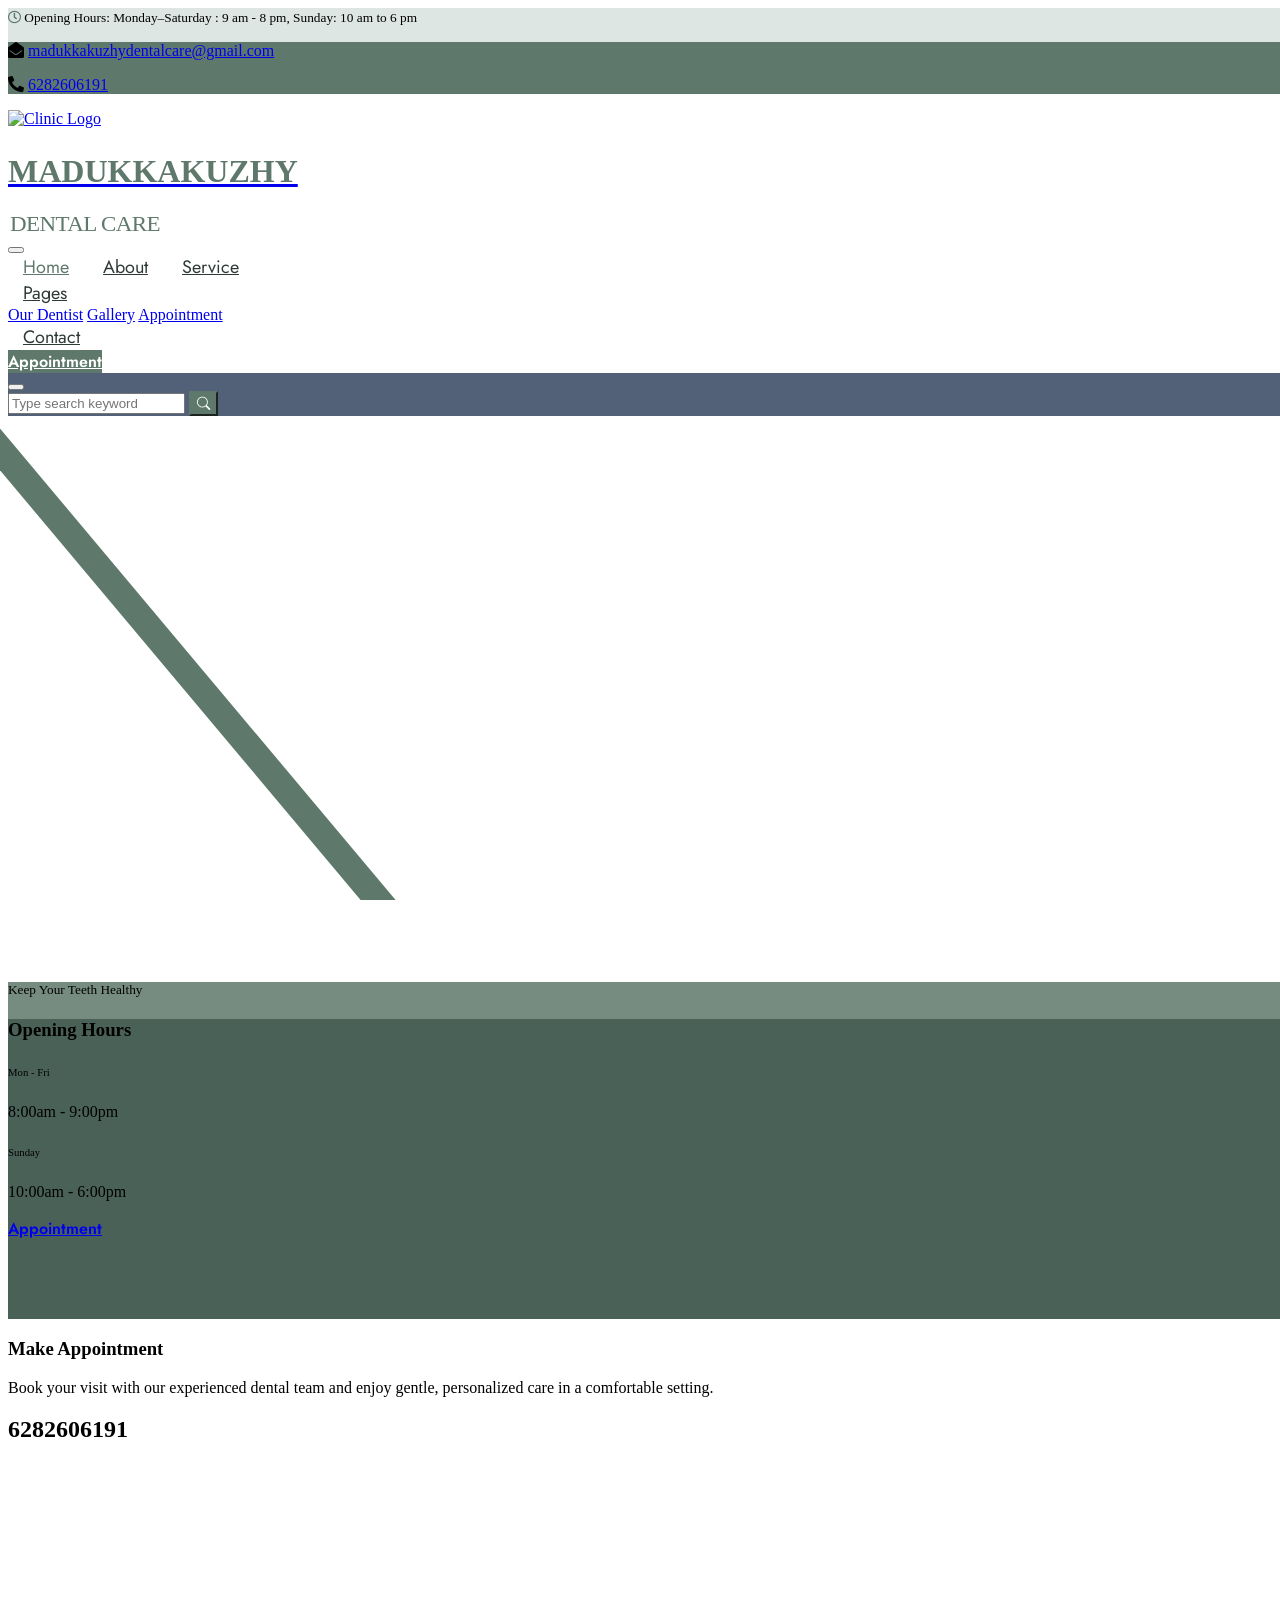
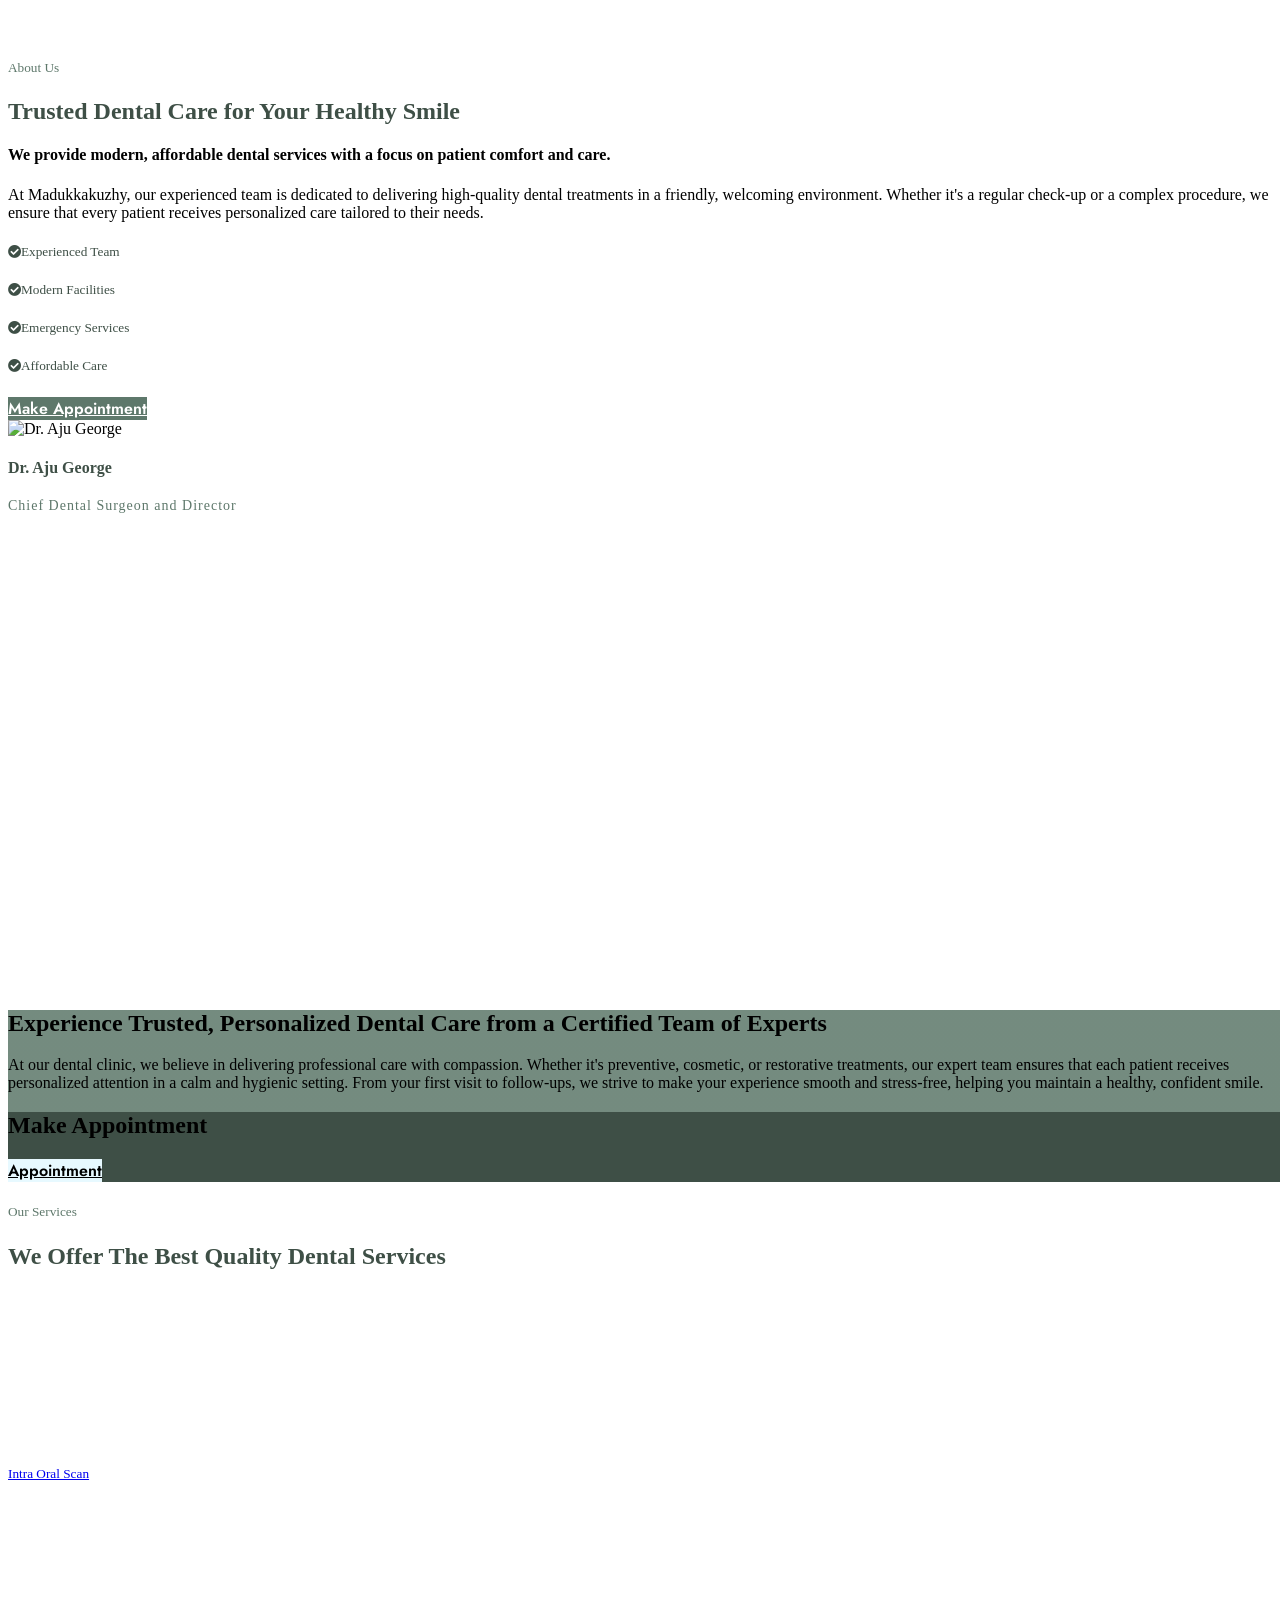
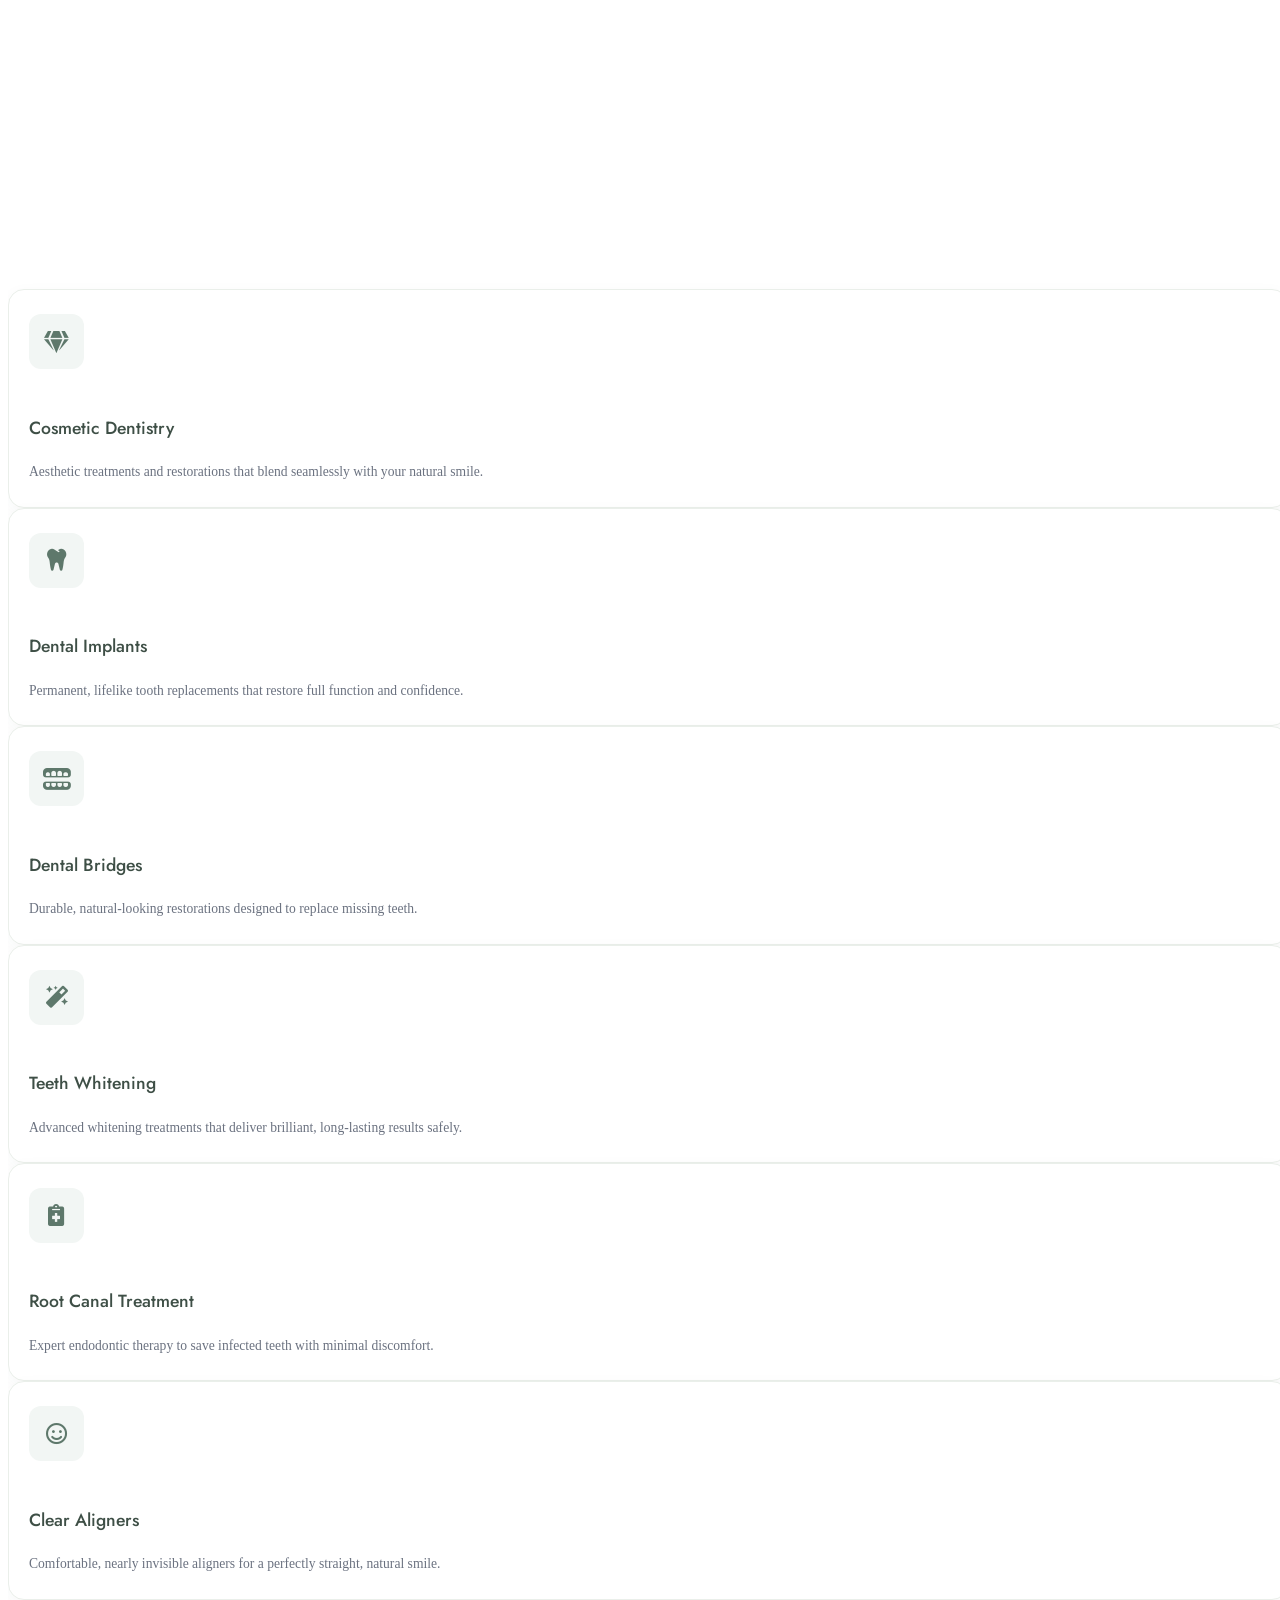
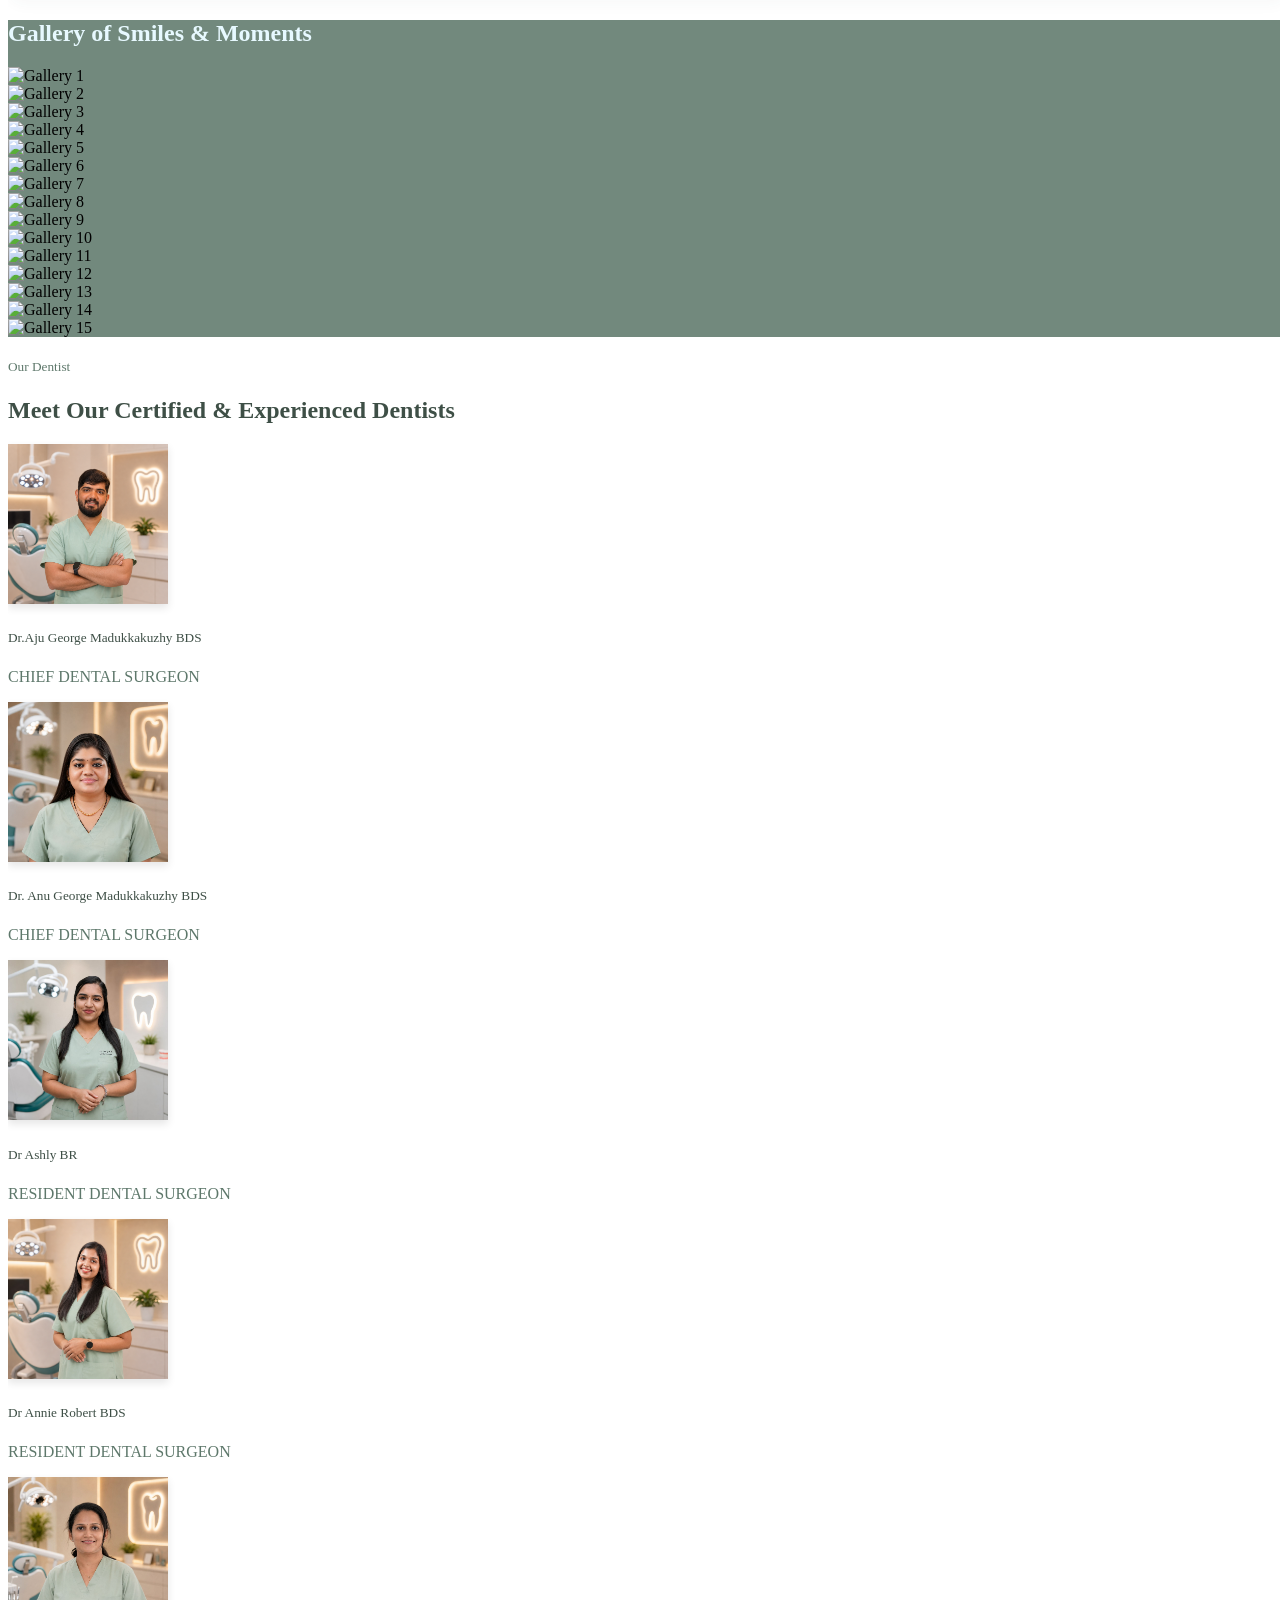
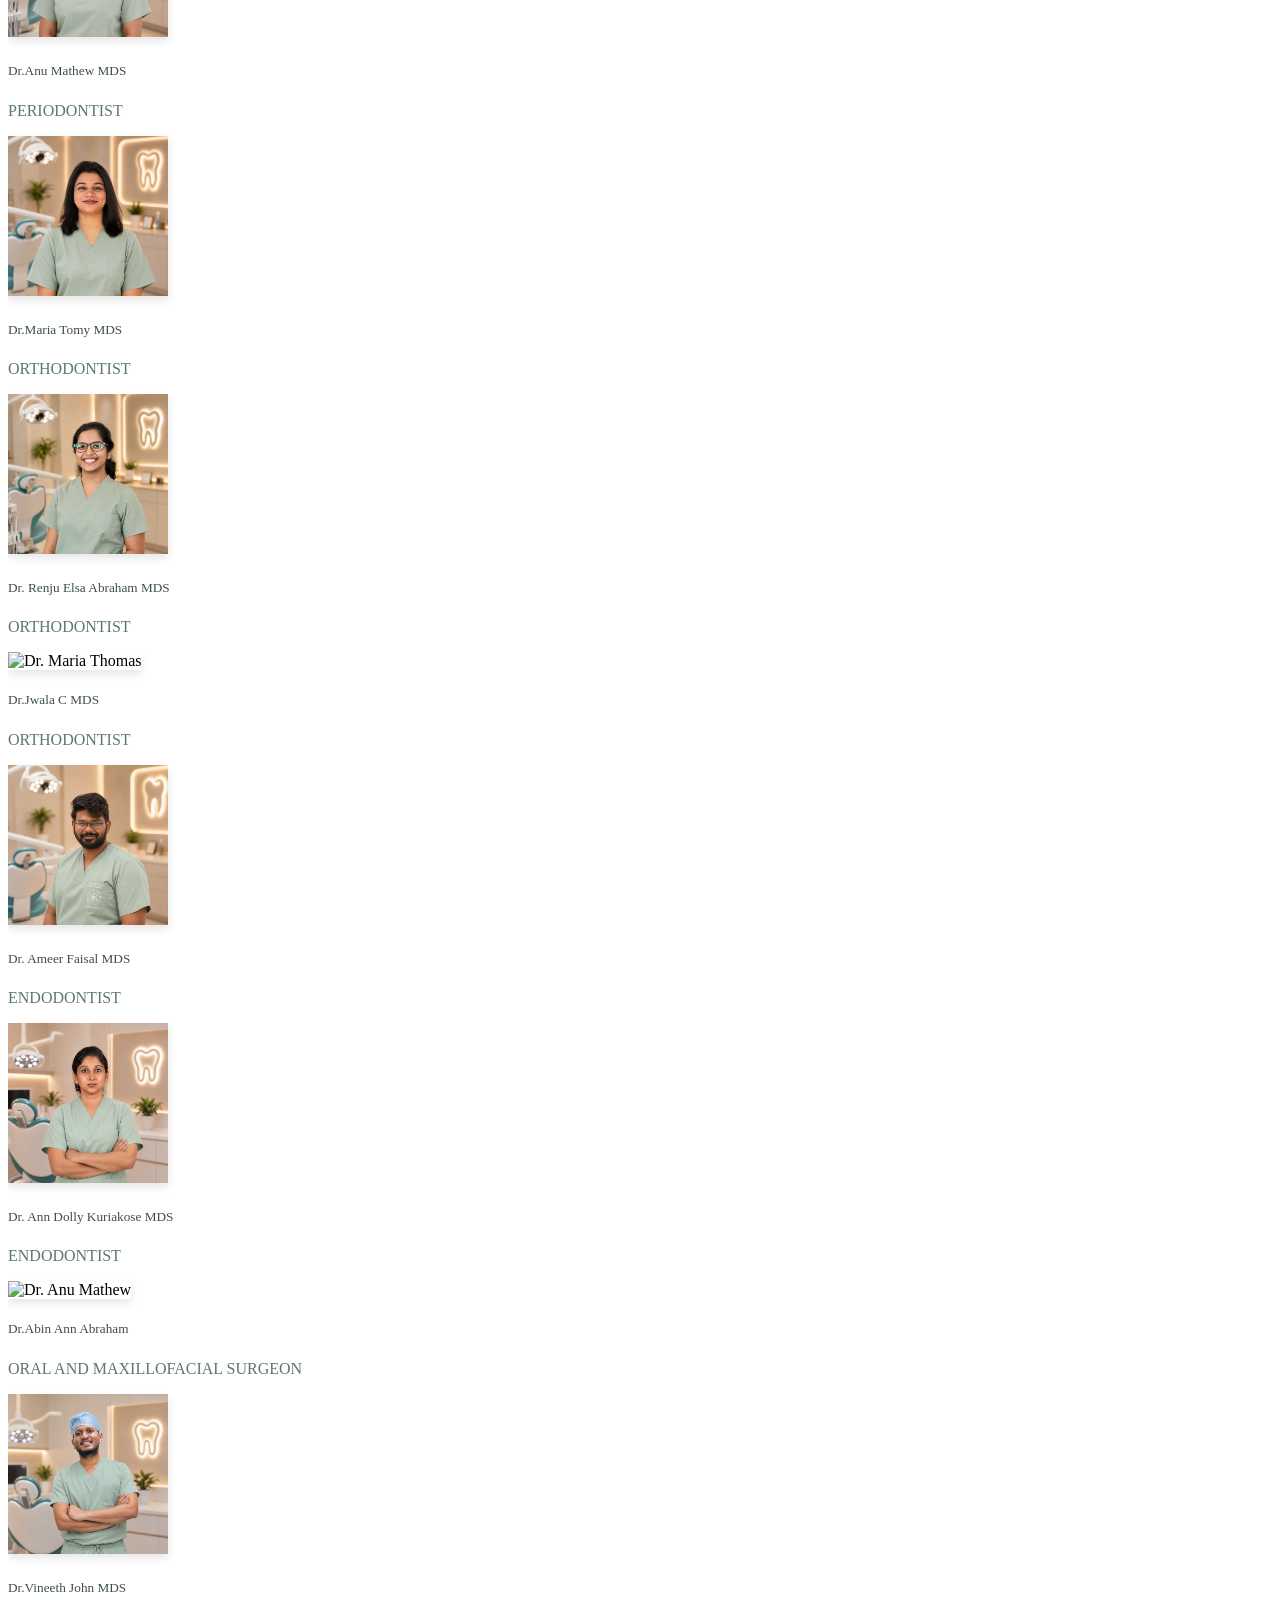
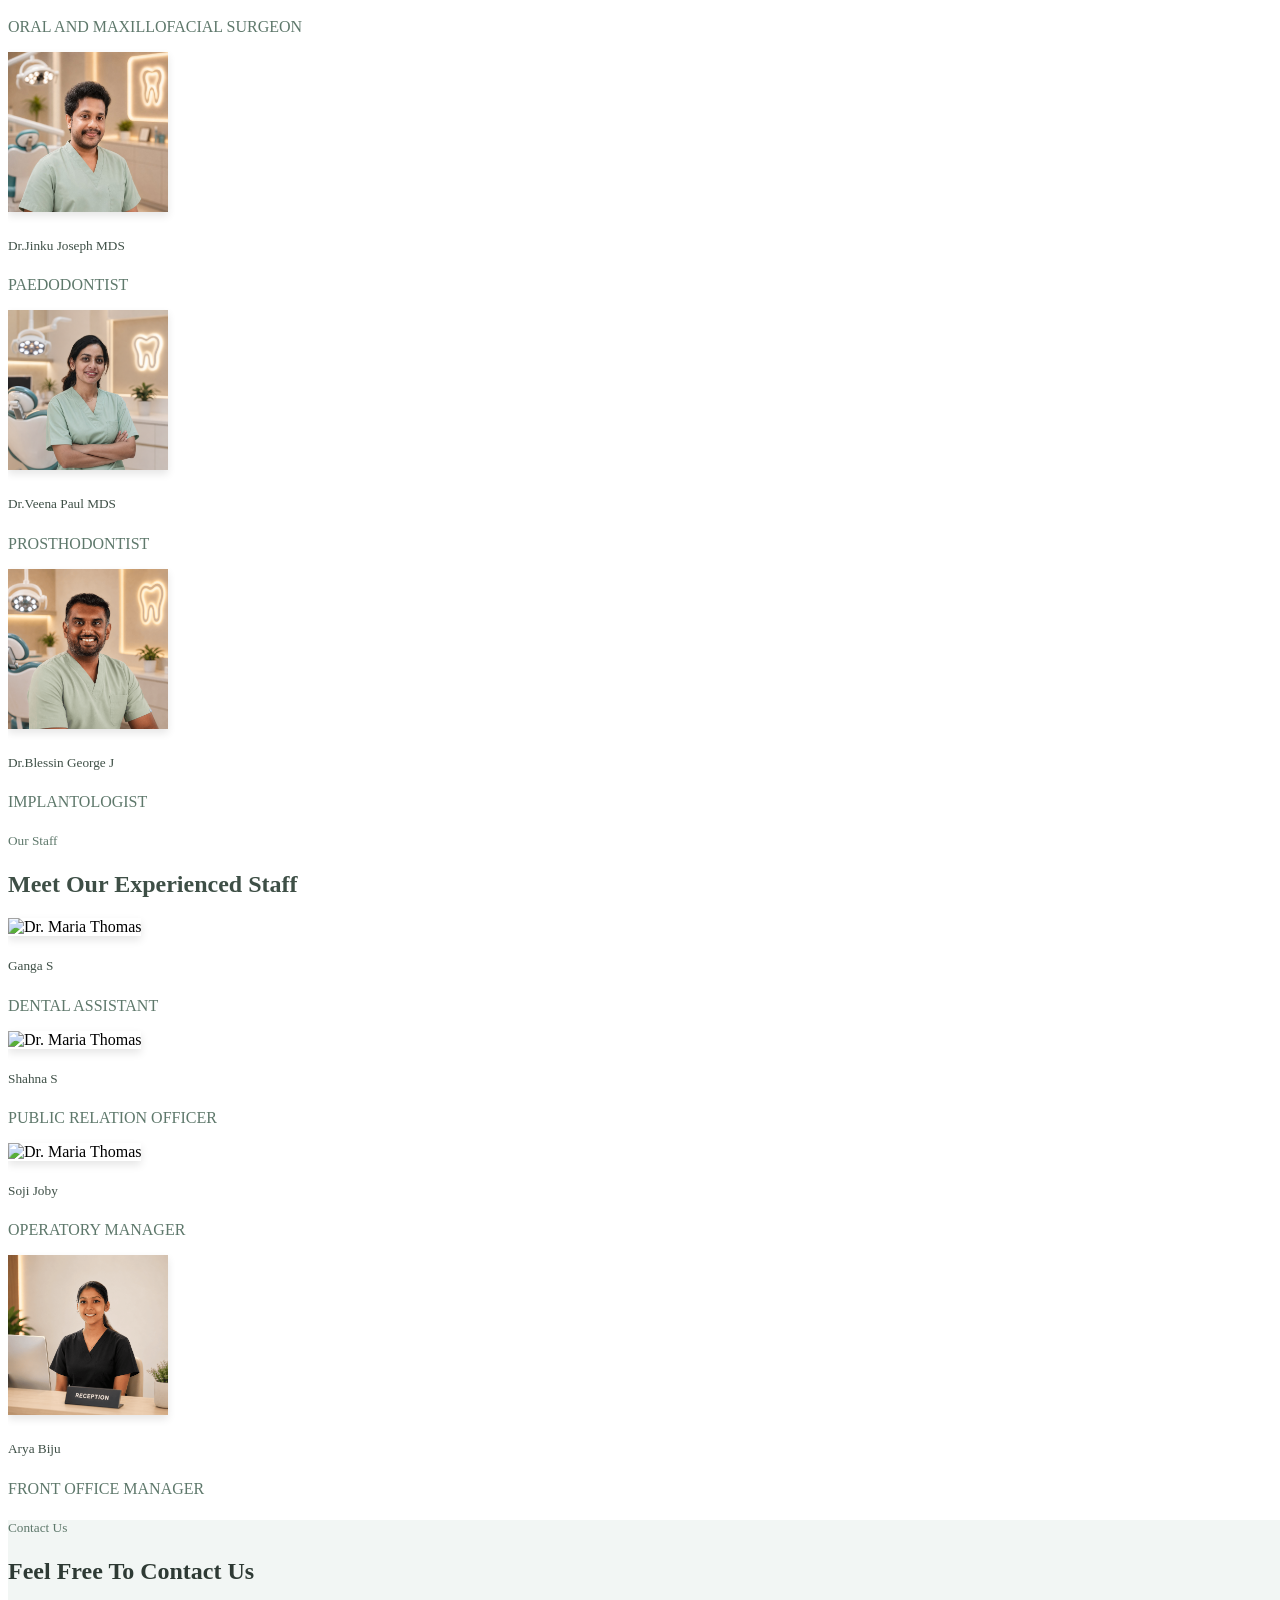
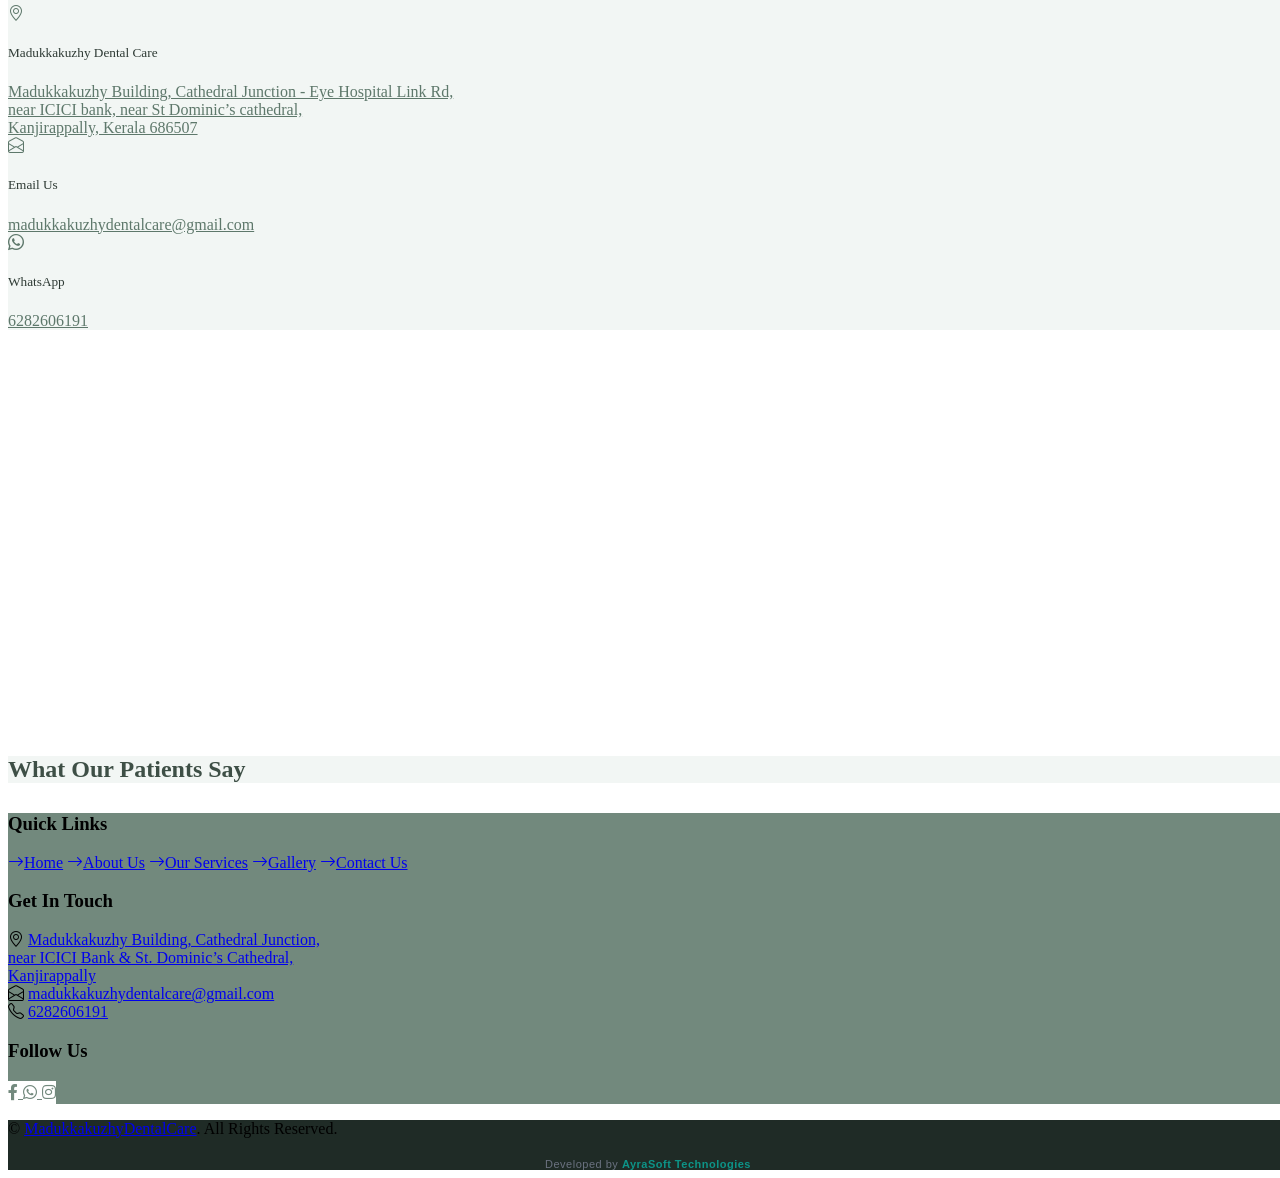
==== index.html @ 4077eb92 "photos 13" ====
<!DOCTYPE html>
<html lang="en">

<head>
    <meta charset="utf-8">
    <meta content="width=device-width, initial-scale=1.0" name="viewport">
    <title>Madukkakuzhy Dental Care</title>
    <meta name="description" content="Top-rated dental clinic in Kanjirappally offering expert root canals, implants, clear aligners, and cosmetic dentistry. Proudly serving Kottayam, Ponkunnam, Mundakayam, Erumely, and Pathanamthitta.">
    <meta name="keywords" content="Best dental clinic Kanjirappally, dentist near me, Kottayam dental care, Mundakayam dentist, Ponkunnam dental clinic, Erumely tooth extraction, root canal Pala, Changanassery cosmetic dentistry, Pathanamthitta dental implants, clear aligners Kerala, pediatric dentist Kanjirappally, teeth whitening Kottayam, Madukkakuzhy Dental Care, Dr Aju George">
    <meta name="author" content="Madukkakuzhy Dental Care">
    <meta name="robots" content="index, follow">
    <meta name="language" content="English">
    <meta name="revisit-after" content="7 days">

    <!-- Local SEO / Geo Meta Tags (Crucial for Local Search Maps) -->
    <meta name="geo.region" content="IN-KL">
    <meta name="geo.placename" content="Kanjirappally">
    <meta name="geo.position" content="9.5540;76.7890"> 
    <meta name="ICBM" content="9.5540, 76.7890">

    <!-- Open Graph / Facebook / WhatsApp (Makes shared links look highly professional) -->
    <meta property="og:type" content="website">
    <meta property="og:url" content="https://madukkakuzhydentistry.com/"> 
    <meta property="og:title" content="Madukkakuzhy Dental Care | Best Dentist in Kanjirappally">
    <meta property="og:description" content="Expert dental care in Kanjirappally. Book an appointment for root canals, implants, and cosmetic dentistry today.">
    <meta property="og:image" content="https://madukkakuzhydentistry.com/img/clinic-logo.png"> 
    <meta property="og:site_name" content="Madukkakuzhy Dental Care">
    <meta property="og:locale" content="en_IN">

    <!-- Twitter Card Tags -->
    <meta name="twitter:card" content="summary_large_image">
    <meta name="twitter:url" content="https://madukkakuzhydentistry.com/"> 
    <meta name="twitter:title" content="Madukkakuzhy Dental Care | Expert Dental Clinic">
    <meta name="twitter:description" content="Expert dental care in Kanjirappally. Book an appointment for root canals, implants, and cosmetic dentistry today.">
    <meta name="twitter:image" content="https://madukkakuzhydentistry.com/img/clinic-logo.png"> 

    <!-- Mobile & Browser Branding -->
    <meta name="theme-color" content="#5E786B">
    <meta content="width=device-width, initial-scale=1.0" name="viewport">
    <meta content="Best dental clinic Kanjirappally, dentist near me, Kottayam dental care, Mundakayam dentist, Ponkunnam dental clinic, Erumely tooth extraction, root canal Pala, Changanassery cosmetic dentistry, Pathanamthitta dental implants, clear aligners Kerala" name="keywords">
    <meta content="Top-rated dental clinic in Kanjirappally offering expert root canals, implants, and cosmetic dentistry. Proudly serving patients from Kottayam, Ponkunnam, Mundakayam, Pathanamthitta, and surrounding areas. Book your appointment today." name="description">

    <link href="img/clinic-logo.png" rel="icon">

    <link rel="preconnect" href="https://fonts.gstatic.com">
    <link href="https://fonts.googleapis.com/css2?family=Jost:wght@500;600;700&family=Open+Sans:wght@400;600&display=swap" rel="stylesheet"> 

    <link href="https://cdnjs.cloudflare.com/ajax/libs/font-awesome/5.10.0/css/all.min.css" rel="stylesheet">
    <link href="https://cdn.jsdelivr.net/npm/bootstrap-icons@1.4.1/font/bootstrap-icons.css" rel="stylesheet">

    <link href="lib/owlcarousel/assets/owl.carousel.min.css" rel="stylesheet">
    <link href="lib/animate/animate.min.css" rel="stylesheet">
    <link href="lib/tempusdominus/css/tempusdominus-bootstrap-4.min.css" rel="stylesheet" />
    <link href="lib/twentytwenty/twentytwenty.css" rel="stylesheet" />

    <link href="css/bootstrap.min.css" rel="stylesheet">

    <link href="css/style.css" rel="stylesheet">

    <style>
        /* Smooth scrolling behavior and mobile overflow fix */
        html, body {
            scroll-behavior: smooth;
            overflow-x: hidden;
            width: 100%;
        }
    </style>
</head>

<body>
    <div id="spinner" class="show bg-white position-fixed translate-middle w-100 vh-100 top-50 start-50 d-flex align-items-center justify-content-center">
        <div class="spinner-grow text-primary m-1" role="status">
            <span class="sr-only">Loading...</span>
        </div>
        <div class="spinner-grow text-dark m-1" role="status">
            <span class="sr-only">Loading...</span>
        </div>
        <div class="spinner-grow text-secondary m-1" role="status">
            <span class="sr-only">Loading...</span>
        </div>
    </div>
    
    <div class="container-fluid ps-5 pe-0 d-none d-lg-block" style="background-color: #DDE6E2;">
        <div class="row gx-0">
            <div class="col-md-6 text-center text-lg-start mb-2 mb-lg-0">
                <div class="d-inline-flex align-items-center">
                    <small class="py-2 text-dark">
                        <i class="far fa-clock me-2" style="color: #5E786B;"></i>
                        Opening Hours: Monday–Saturday : 9 am - 8 pm, Sunday: 10 am to 6 pm
                    </small>
                </div>
            </div>

            <div class="col-md-6 text-center text-lg-end">
                <div class="position-relative d-inline-flex align-items-center text-white top-shape px-5" style="background-color: #5E786B;">
                    <div class="me-3 pe-3 border-end py-2">
                        <p class="m-0">
                            <i class="fa fa-envelope-open me-2"></i>
                            <a href="mailto:madukkakuzhydentalcare@gmail.com" class="text-white text-decoration-none">
                                madukkakuzhydentalcare@gmail.com
                            </a>
                        </p>
                    </div>
                    <div class="py-2">
                        <p class="m-0">
                            <i class="fa fa-phone-alt me-2"></i>
                            <a href="https://wa.me/916282606191" class="text-white text-decoration-none" target="_blank">
                                6282606191
                            </a>
                        </p>
                    </div>
                </div>
            </div>
        </div>
    </div>
    
    <nav class="navbar navbar-expand-lg bg-white navbar-light shadow-sm px-4 px-lg-5 py-3 py-lg-0">
        <a href="#home" class="navbar-brand p-0 d-flex align-items-center">
            <img src="img/clinic-logo.png" alt="Clinic Logo" style="height: clamp(40px, 10vw, 55px); margin-right: 10px;">

            <div class="d-flex flex-column align-items-start">
                <h1 class="m-0" style="font-size: clamp(16px, 4.5vw, 32px); line-height: 1; color: #5E786B;">
                    MADUKKAKUZHY
                </h1>
                <span style="
                    font-size: clamp(10px, 2.8vw, 20px);
                    font-weight: 400;
                    margin-left: 2px;
                    display: inline-block;
                    transform: scaleX(1.15);
                    transform-origin: left;
                    letter-spacing: -0.5px;
                    color: #5E786B;
                ">
                    DENTAL CARE
                </span>
            </div>
        </a>

        <button class="navbar-toggler" type="button" data-bs-toggle="collapse" data-bs-target="#navbarCollapse">
            <span class="navbar-toggler-icon"></span>
        </button>

        <div class="collapse navbar-collapse" id="navbarCollapse">
            <div class="navbar-nav ms-auto py-0">
                <a href="#home" class="nav-item nav-link active">Home</a>
                <a href="#about" class="nav-item nav-link">About</a>
                <a href="#service" class="nav-item nav-link">Service</a>
                <div class="nav-item dropdown">
                    <a href="#" class="nav-link dropdown-toggle" data-bs-toggle="dropdown">Pages</a>
                    <div class="dropdown-menu m-0">
                        <a href="#team" class="dropdown-item">Our Dentist</a>
                        <a href="#gallery" class="dropdown-item">Gallery</a>
                        <a href="appointments.html" class="dropdown-item">Appointment</a>
                    </div>
                </div>
                <a href="#contact" class="nav-item nav-link">Contact</a>
            </div>
            <a href="appointments.html" class="btn btn-primary py-2 px-4 ms-lg-3 mt-3 mt-lg-0">Appointment</a>
        </div>
    </nav>
    
    <div class="modal fade" id="searchModal" tabindex="-1">
        <div class="modal-dialog modal-fullscreen">
            <div class="modal-content" style="background: rgba(9, 30, 62, .7);">
                <div class="modal-header border-0">
                    <button type="button" class="btn bg-white btn-close" data-bs-dismiss="modal" aria-label="Close"></button>
                </div>
                <div class="modal-body d-flex align-items-center justify-content-center">
                    <div class="input-group" style="max-width: 600px;">
                        <input type="text" class="form-control bg-transparent border-primary p-3" placeholder="Type search keyword">
                        <button class="btn btn-primary px-4"><i class="bi bi-search"></i></button>
                    </div>
                </div>
            </div>
        </div>
    </div>
    
    <main>
        <section id="home">
            <div class="container-fluid p-0">
                <div id="header-carousel" class="carousel slide carousel-fade" data-bs-ride="carousel">
                    <div class="carousel-inner">
                        <div class="carousel-item active position-relative">
                            <video class="w-100" style="object-fit: cover; min-height: 60vh;" autoplay muted loop playsinline>
                                <source src="video/dental_intro.mp4" type="video/mp4">
                                Your browser does not support the video tag.
                            </video>
            
                            <div class="position-absolute top-0 start-0 w-100 h-100"
                                style="background-color: rgba(94, 120, 107, 0.08); z-index: 1;"></div>
            
                            <div class="carousel-caption d-flex flex-column align-items-center justify-content-center" style="z-index: 2;">
                                <div class="p-3" style="max-width: 900px;">
                                    <h5 class="text-white text-uppercase mb-3 animated slideInDown">Keep Your Teeth Healthy</h5>
                                    <h1 class="display-1 text-white mb-md-4 animated zoomIn">Take The Best Quality Dental Treatment</h1>
                                    <a href="appointments.html"
                                        class="btn py-md-3 px-md-5 me-3 animated slideInLeft"
                                        style="background-color: #4A6157; border-color: #4A6157; color: white;">
                                        Appointment
                                    </a>
            
                                    <a href="#contact" class="btn btn-secondary py-md-3 px-md-5 animated slideInRight">Contact Us</a>
                                </div>
                            </div>
                        </div>
                    </div>
                </div>
            </div>
            
            <div class="container-fluid banner mb-5">
                <div class="container">
                    <div class="row gx-0 justify-content-center"> 
                        <div class="col-lg-4 wow zoomIn" data-wow-delay="0.1s">
                            <div class="d-flex flex-column p-5 h-100" style="min-height: 300px; background-color: #4A6157;">
                                <h3 class="text-white mb-3">Opening Hours</h3>
                                <div class="d-flex justify-content-between text-white mb-3">
                                    <h6 class="text-white mb-0">Mon - Fri</h6>
                                    <p class="mb-0"> 8:00am - 9:00pm</p>
                                </div>
                                <div class="d-flex justify-content-between text-white mb-3">
                                    <h6 class="text-white mb-0">Sunday</h6>
                                    <p class="mb-0"> 10:00am - 6:00pm</p>
                                </div>
                                <a class="btn btn-light mt-auto" href="appointments.html">Appointment</a>
                            </div>
                        </div>
            
                        <div class="col-lg-4 wow zoomIn" data-wow-delay="0.6s">
                            <div class="bg-secondary d-flex flex-column p-5 h-100" style="min-height: 300px;">
                                <h3 class="text-white mb-3">Make Appointment</h3>
                                <p class="text-white">Book your visit with our experienced dental team and enjoy gentle, personalized care in a comfortable setting.</p>
                                <h2 class="text-white mb-0 mt-auto">6282606191</h2>
                            </div>
                        </div>
                    </div>
                </div>
            </div>
        </section>

        <section id="about" class="container-fluid py-5 wow fadeInUp" data-wow-delay="0.1s">
            <div class="container">
                <div class="row g-5">
                    <div class="col-lg-7">
                        <div class="section-title mb-4">
                            <h5 class="position-relative d-inline-block text-uppercase" style="color: #5E786B;">About Us</h5>
                            <h1 class="display-5 mb-0" style="color: #3E4F46;">Trusted Dental Care for Your Healthy Smile</h1>
                        </div>
                        <h4 class="text-body fst-italic mb-4">We provide modern, affordable dental services with a focus on patient comfort and care.</h4>
                        <p class="mb-4">At Madukkakuzhy, our experienced team is dedicated to delivering high-quality dental treatments in a friendly, welcoming environment. Whether it's a regular check-up or a complex procedure, we ensure that every patient receives personalized care tailored to their needs.</p>
                        
                        <div class="row g-3">
                            <div class="col-sm-6 wow zoomIn" data-wow-delay="0.3s">
                                <h5 class="mb-3" style="color: #3E4F46;"><i class="fa fa-check-circle me-3" style="color: #3E4F46;"></i>Experienced Team</h5>
                                <h5 class="mb-3" style="color: #3E4F46;"><i class="fa fa-check-circle me-3" style="color: #3E4F46;"></i>Modern Facilities</h5>
                            </div>
                            <div class="col-sm-6 wow zoomIn" data-wow-delay="0.6s">
                                <h5 class="mb-3" style="color: #3E4F46;"><i class="fa fa-check-circle me-3" style="color: #3E4F46;"></i>Emergency Services</h5>
                                <h5 class="mb-3" style="color: #3E4F46;"><i class="fa fa-check-circle me-3" style="color: #3E4F46;"></i>Affordable Care</h5>
                            </div>
                        </div>
        
                        <a href="appointments.html" 
                           class="btn py-3 px-5 mt-4 wow zoomIn" 
                           data-wow-delay="0.6s" 
                           style="background-color: #5E786B; border-color: #5E786B; color: white;">
                           Make Appointment
                        </a>
                    </div>
        
                    <div class="col-lg-5" style="min-height: 500px;">
    <div class="position-relative h-100 d-flex flex-column">
        <!-- Image Container -->
        <div class="position-relative flex-grow-1">
            <img class="position-absolute w-100 h-100 rounded wow zoomIn" 
                 data-wow-delay="0.9s" 
                 src="img/about.jpg" 
                 style="object-fit: cover;"
                 alt="Dr. Aju George">
        </div>
        <!-- Caption Section -->
        <div class="text-center mt-3 wow fadeInUp" data-wow-delay="1.1s">
            <h4 class="mb-1" style="color: #3E4F46;">Dr. Aju George</h4>
            <p class="text-uppercase fw-bold" style="color: #5E786B; font-size: 14px; letter-spacing: 1px;">
                Chief Dental Surgeon and Director
            </p>
        </div>
    </div>
</div>
                </div>
            </div>
        </section>

        <section id="appointment" class="container-fluid bg-appointment mb-5 wow fadeInUp" data-wow-delay="0.1s" style="margin-top: 90px; background-color: #F2F6F4;">
            <div class="container">
                <div class="row gx-5">
                    <div class="col-lg-6 py-5">
                        <div class="py-5">
                            <h1 class="display-5 text-white mb-4">Experience Trusted, Personalized Dental Care from a Certified Team of Experts</h1>
                            <p class="text-white mb-0">
                                At our dental clinic, we believe in delivering professional care with compassion. Whether it's preventive, cosmetic, or restorative treatments, our expert team ensures that each patient receives personalized attention in a calm and hygienic setting. From your first visit to follow-ups, we strive to make your experience smooth and stress-free, helping you maintain a healthy, confident smile.
                            </p>
                        </div>
                    </div>
        
                    <div class="col-lg-6">
                        <div class="appointment-form h-100 d-flex flex-column justify-content-center text-center p-5 wow zoomIn"
                             data-wow-delay="0.6s" style="background-color: #3E4F46;">
                            <h1 class="text-white mb-4">Make Appointment</h1>
                            <form>
                                <div class="col-12 mb-3">
                                    <a href="appointments.html" 
                                       class="btn w-100 py-3" 
                                       style="background-color: #E7F9FF; color: #000; border: none;">
                                        Appointment
                                    </a>
                                </div>
                            </form>
                        </div>
                    </div>
                </div>
            </div>
        </section>

        <style>
    /* Modern Service Card Styles - Theme Synced */
    a.modern-service-link {
        text-decoration: none;
        display: block;
        height: 100%;
    }
    .service-card-modern {
        background-color: #ffffff;
        border-radius: 16px;
        padding: 24px 20px; /* Adjusted padding to keep height neat */
        height: 100%;
        text-align: left; 
        transition: all 0.3s ease;
        border: 1px solid #EAEFEA; 
        box-shadow: 0 4px 15px rgba(62, 79, 70, 0.04); 
        display: flex;
        flex-direction: column;
    }
    .service-card-modern:hover {
        transform: translateY(-4px);
        box-shadow: 0 12px 25px rgba(62, 79, 70, 0.12);
        border-color: #5E786B; 
    }
    .service-icon-box {
        background-color: #F2F6F4; 
        border-radius: 12px;
        width: 55px;
        height: 55px;
        display: inline-flex;
        align-items: center;
        justify-content: center;
        margin-bottom: 16px;
    }
    .service-icon-box i {
        font-size: 22px;
        color: #5E786B; 
    }
    .service-card-modern h5 {
        color: #3E4F46; 
        font-weight: 600;
        margin-bottom: 8px;
        font-family: 'Jost', sans-serif;
        font-size: 1.1rem;
    }
    .service-card-modern p {
        color: #6B7280;
        font-size: 0.85rem;
        margin-bottom: 0;
        line-height: 1.5;
    }
</style>

<section id="service" class="container-fluid py-5 wow fadeInUp" data-wow-delay="0.1s">
    <div class="container">
        
        <!-- 1. FULL WIDTH CENTERED HEADING -->
        <div class="row justify-content-center text-center mb-5">
            <div class="col-lg-8 wow zoomIn" data-wow-delay="0.2s">
                <div class="section-title mb-0">
                    <h5 class="position-relative d-inline-block text-uppercase" style="color: #5E786B;">Our Services</h5>
                    <h1 class="display-5 mb-0" style="color: #3E4F46;">We Offer The Best Quality Dental Services</h1>
                </div>
            </div>
        </div>

        <!-- 2. SPLIT LAYOUT (VIDEO LEFT, CARDS RIGHT) -->
        <!-- align-items-stretch ensures both left and right columns share the exact same height -->
        <div class="row g-4 align-items-stretch">
            
            <!-- LEFT: VIDEO FRAME -->
            <div class="col-lg-5 wow zoomIn" data-wow-delay="0.3s" style="min-height: 600px;">
                <a href="https://wa.me/916282606191?text=Hi%20Doctor%2C%20I%20would%20like%20to%20enquire%20about%20Intra%20Oral%20Scan." target="_blank" class="text-decoration-none d-block h-100">
                    <div class="position-relative h-100 rounded overflow-hidden">
                        <video class="w-100 h-100" style="object-fit: cover;" autoplay muted loop playsinline>
                            <source src="video/service.mp4" type="video/mp4">
                            Your browser does not support the video tag.
                        </video>
                        <div class="position-absolute bottom-0 w-100 text-center p-3" style="background: rgba(255, 255, 255, 0.85);">
                            <h5 class="m-0 text-dark">Intra Oral Scan</h5>
                        </div>
                    </div>
                </a>
            </div>

            <!-- RIGHT: 6 SERVICE BOXES (Exactly parallel to video) -->
            <div class="col-lg-7">
                <div class="row g-3 h-100"> <!-- h-100 on this row ensures it drives the height -->
                    
                    <!-- 1. Cosmetic Dentistry -->
                    <div class="col-md-6 wow zoomIn" data-wow-delay="0.4s">
                        <a href="https://wa.me/916282606191?text=Hi%20Doctor%2C%20I%20would%20like%20to%20enquire%20about%20Cosmetic%20Dentistry." target="_blank" class="modern-service-link">
                            <div class="service-card-modern">
                                <div class="service-icon-box"><i class="fas fa-gem"></i></div>
                                <h5>Cosmetic Dentistry</h5>
                                <p>Aesthetic treatments and restorations that blend seamlessly with your natural smile.</p>
                            </div>
                        </a>
                    </div>
                    
                    <!-- 2. Dental Implants -->
                    <div class="col-md-6 wow zoomIn" data-wow-delay="0.5s">
                        <a href="https://wa.me/916282606191?text=Hi%20Doctor%2C%20I%20would%20like%20to%20enquire%20about%20Dental%20Implants." target="_blank" class="modern-service-link">
                            <div class="service-card-modern">
                                <div class="service-icon-box"><i class="fas fa-tooth"></i></div>
                                <h5>Dental Implants</h5>
                                <p>Permanent, lifelike tooth replacements that restore full function and confidence.</p>
                            </div>
                        </a>
                    </div>
                    
                    <!-- 3. Dental Bridges -->
                    <div class="col-md-6 wow zoomIn" data-wow-delay="0.6s">
                        <a href="https://wa.me/916282606191?text=Hi%20Doctor%2C%20I%20would%20like%20to%20enquire%20about%20Dental%20Bridges." target="_blank" class="modern-service-link">
                            <div class="service-card-modern">
                                <div class="service-icon-box"><i class="fas fa-teeth-open"></i></div>
                                <h5>Dental Bridges</h5>
                                <p>Durable, natural-looking restorations designed to replace missing teeth.</p>
                            </div>
                        </a>
                    </div>
                    
                    <!-- 4. Teeth Whitening -->
                    <div class="col-md-6 wow zoomIn" data-wow-delay="0.7s">
                        <a href="https://wa.me/916282606191?text=Hi%20Doctor%2C%20I%20would%20like%20to%20enquire%20about%20Teeth%20Whitening." target="_blank" class="modern-service-link">
                            <div class="service-card-modern">
                                <div class="service-icon-box"><i class="fas fa-magic"></i></div>
                                <h5>Teeth Whitening</h5>
                                <p>Advanced whitening treatments that deliver brilliant, long-lasting results safely.</p>
                            </div>
                        </a>
                    </div>

                    <!-- 5. Root Canal -->
                    <div class="col-md-6 wow zoomIn" data-wow-delay="0.8s">
                        <a href="https://wa.me/916282606191?text=Hi%20Doctor%2C%20I%20would%20like%20to%20enquire%20about%20Root%20Canal." target="_blank" class="modern-service-link">
                            <div class="service-card-modern">
                                <div class="service-icon-box"><i class="fas fa-notes-medical"></i></div>
                                <h5>Root Canal Treatment</h5>
                                <p>Expert endodontic therapy to save infected teeth with minimal discomfort.</p>
                            </div>
                        </a>
                    </div>
                    
                    <!-- 6. Clear Aligners -->
                    <div class="col-md-6 wow zoomIn" data-wow-delay="0.9s">
                        <a href="https://wa.me/916282606191?text=Hi%20Doctor%2C%20I%20would%20like%20to%20enquire%20about%20Clear%20Aligners." target="_blank" class="modern-service-link">
                            <div class="service-card-modern">
                                <div class="service-icon-box"><i class="far fa-smile"></i></div>
                                <h5>Clear Aligners</h5>
                                <p>Comfortable, nearly invisible aligners for a perfectly straight, natural smile.</p>
                            </div>
                        </a>
                    </div>

                </div>
            </div>
            
        </div>
    </div>
</section>

        <section id="gallery" class="container-fluid py-5" style="background-color: #72897D;">
            <div class="container py-5">
                <div class="text-center text-white mb-5">
                    <h2 class="fw-bold" style="color: #E7F9FF;">Gallery of Smiles & Moments</h2>
                </div>
        
                <div class="row g-4">
                    <div class="col-12 col-sm-6 col-md-4 text-center">
                        <div class="bg-white rounded overflow-hidden shadow">
                            <img src="img/gallery-1.jpg" class="img-fluid w-100 gallery-img" alt="Gallery 1">
                        </div>
                    </div>
                    <div class="col-12 col-sm-6 col-md-4 text-center">
                        <div class="bg-white rounded overflow-hidden shadow">
                            <img src="img/gallery-2.jpg" class="img-fluid w-100 gallery-img" alt="Gallery 2">
                        </div>
                    </div>
                    <div class="col-12 col-sm-6 col-md-4 text-center">
                        <div class="bg-white rounded overflow-hidden shadow">
                            <img src="img/gallery-3.jpg" class="img-fluid w-100 gallery-img" alt="Gallery 3">
                        </div>
                    </div>
                    <div class="col-12 col-sm-6 col-md-4 text-center">
                        <div class="bg-white rounded overflow-hidden shadow">
                            <img src="img/gallery-4.jpg" class="img-fluid w-100 gallery-img" alt="Gallery 4">
                        </div>
                    </div>
                    <div class="col-12 col-sm-6 col-md-4 text-center">
                        <div class="bg-white rounded overflow-hidden shadow">
                            <img src="img/gallery-5.jpg" class="img-fluid w-100 gallery-img" alt="Gallery 5">
                        </div>
                    </div>
                    <div class="col-12 col-sm-6 col-md-4 text-center">
                        <div class="bg-white rounded overflow-hidden shadow">
                            <img src="img/gallery-6.jpg" class="img-fluid w-100 gallery-img" alt="Gallery 6">
                        </div>
                    </div>
                    <div class="col-12 col-sm-6 col-md-4 text-center">
                        <div class="bg-white rounded overflow-hidden shadow">
                            <img src="img/gallery-7.jpg" class="img-fluid w-100 gallery-img" alt="Gallery 7">
                        </div>
                    </div>
                    <div class="col-12 col-sm-6 col-md-4 text-center">
                        <div class="bg-white rounded overflow-hidden shadow">
                            <img src="img/gallery-8.jpg" class="img-fluid w-100 gallery-img" alt="Gallery 8">
                        </div>
                    </div>
                    <div class="col-12 col-sm-6 col-md-4 text-center">
                        <div class="bg-white rounded overflow-hidden shadow">
                            <img src="img/gallery-9.jpg" class="img-fluid w-100 gallery-img" alt="Gallery 9">
                        </div>
                    </div>
                    <div class="col-12 col-sm-6 col-md-4 text-center">
                        <div class="bg-white rounded overflow-hidden shadow">
                            <img src="img/gallery-10.jpg" class="img-fluid w-100 gallery-img" alt="Gallery 10">
                        </div>
                    </div>
                    <div class="col-12 col-sm-6 col-md-4 text-center">
                        <div class="bg-white rounded overflow-hidden shadow">
                            <img src="img/gallery-11.jpg" class="img-fluid w-100 gallery-img" alt="Gallery 11">
                        </div>
                    </div>
                    <div class="col-12 col-sm-6 col-md-4 text-center">
                        <div class="bg-white rounded overflow-hidden shadow">
                            <img src="img/gallery-12.jpg" class="img-fluid w-100 gallery-img" alt="Gallery 12">
                        </div>
                    </div>
                    <div class="col-12 col-sm-6 col-md-4 text-center">
                        <div class="bg-white rounded overflow-hidden shadow">
                            <img src="img/gallery-13.jpg" class="img-fluid w-100 gallery-img" alt="Gallery 13">
                        </div>
                    </div>
                    <div class="col-12 col-sm-6 col-md-4 text-center">
                        <div class="bg-white rounded overflow-hidden shadow">
                            <img src="img/gallery-14.jpg" class="img-fluid w-100 gallery-img" alt="Gallery 14">
                        </div>
                    </div>
                    <div class="col-12 col-sm-6 col-md-4 text-center">
                        <div class="bg-white rounded overflow-hidden shadow">
                            <img src="img/gallery-15.jpg" class="img-fluid w-100 gallery-img" alt="Gallery 15">
                        </div>
                    </div>
                </div>
            </div>
        </section>

        <!-- Team Start -->
        <section id="team" class="container-fluid py-5">
            <div class="container">
                <div class="text-center mb-5">
                    <h5 class="text-uppercase" style="color: #5E786B;">Our Dentist</h5>
                    <h1 class="display-6" style="color: #3E4F46;">Meet Our Certified & Experienced Dentists</h1>
                </div>

                <div class="row g-4">
                    <div class="col-sm-6 col-md-4 col-lg-3">
                        <div class="text-center">
                            <img src="img/ajud.png" alt="Dr. Aju George" class="rounded-circle mb-3" style="width: 160px; height: 160px; object-fit: cover; box-shadow: 0 4px 8px rgba(0,0,0,0.1);">
                            <h5 style="color: #3E4F46;">Dr.Aju George Madukkakuzhy BDS</h5>
                            <p style="color: #5E786B;">CHIEF DENTAL SURGEON</p>
                        </div>
                    </div>

                    <div class="col-sm-6 col-md-4 col-lg-3">
                        <div class="text-center">
                            <img src="img/anu.jpg" alt="Dr. Anu George Madukkakuzhy" class="rounded-circle mb-3" style="width: 160px; height: 160px; object-fit: cover; box-shadow: 0 4px 8px rgba(0,0,0,0.1);">
                            <h5 style="color: #3E4F46;">Dr. Anu George Madukkakuzhy BDS</h5>
                            <p style="color: #5E786B;">CHIEF DENTAL SURGEON</p>
                        </div>
                    </div>

                     <div class="col-sm-6 col-md-4 col-lg-3">
                        <div class="text-center">
                            <img src="img/Ashly.jpeg" alt="Dr. Ashley BR" class="rounded-circle mb-3" style="width: 160px; height: 160px; object-fit: cover; box-shadow: 0 4px 8px rgba(0,0,0,0.1);">
                            <h5 style="color: #3E4F46;">Dr Ashly BR</h5>
                            <p style="color: #5E786B;">RESIDENT DENTAL SURGEON</p>
                        </div>
                    </div>

                     <div class="col-sm-6 col-md-4 col-lg-3">
                        <div class="text-center">
                            <img src="img/Annier.png" alt="Dr Annie Robert" class="rounded-circle mb-3" style="width: 160px; height: 160px; object-fit: cover; box-shadow: 0 4px 8px rgba(0,0,0,0.1);">
                            <h5 style="color: #3E4F46;">Dr Annie Robert BDS</h5>
                            <p style="color: #5E786B;">RESIDENT DENTAL SURGEON</p>
                        </div>
                    </div>
                    <div class="col-sm-6 col-md-4 col-lg-3">
                        <div class="text-center">
                            <img src="img/anum.jpg" alt="Dr. Anu Mathew" class="rounded-circle mb-3" style="width: 160px; height: 160px; object-fit: cover; box-shadow: 0 4px 8px rgba(0,0,0,0.1);">
                            <h5 style="color: #3E4F46;">Dr.Anu Mathew MDS</h5>
                            <p style="color: #5E786B;">PERIODONTIST</p>
                        </div>
                    </div>

                    

                    <div class="col-sm-6 col-md-4 col-lg-3">
                        <div class="text-center">
                            <img src="img/maria.jpg" alt="Dr. Maria Tomy" class="rounded-circle mb-3" style="width: 160px; height: 160px; object-fit: cover; box-shadow: 0 4px 8px rgba(0,0,0,0.1);">
                            <h5 style="color: #3E4F46;">Dr.Maria Tomy MDS</h5>
                            <p style="color: #5E786B;">ORTHODONTIST</p>
                        </div>
                    </div>
                    
                    <div class="col-sm-6 col-md-4 col-lg-3">
                        <div class="text-center">
                            <img src="img/Renju.jpg" alt="Dr. Renju Elsa Abraham" class="rounded-circle mb-3" style="width: 160px; height: 160px; object-fit: cover; box-shadow: 0 4px 8px rgba(0,0,0,0.1);">
                            <h5 style="color: #3E4F46;">Dr. Renju Elsa Abraham MDS </h5>
                            <p style="color: #5E786B;">ORTHODONTIST</p>
                        </div>
                    </div>


                    <div class="col-sm-6 col-md-4 col-lg-3">
                        <div class="text-center">
                            <img src="img/nil.jpg" alt="Dr. Maria Thomas" class="rounded-circle mb-3" style="width: 160px; height: 160px; object-fit: cover; box-shadow: 0 4px 8px rgba(0,0,0,0.1);">
                            <h5 style="color: #3E4F46;">Dr.Jwala C MDS</h5>
                            <p style="color: #5E786B;">ORTHODONTIST</p>
                        </div>
                    </div>

                    <div class="col-sm-6 col-md-4 col-lg-3">
                        <div class="text-center">
                            <img src="img/ameer1.jpg" alt="Dr. Ameer Faisal" class="rounded-circle mb-3" style="width: 160px; height: 160px; object-fit: cover; box-shadow: 0 4px 8px rgba(0,0,0,0.1);">
                            <h5 style="color: #3E4F46;">Dr. Ameer Faisal MDS</h5>
                            <p style="color: #5E786B;">ENDODONTIST</p>
                        </div>
                    </div>
                    <div class="col-sm-6 col-md-4 col-lg-3">
                        <div class="text-center">
                            <img src="img/anndo.png" alt="Dr. Ameer Faisal" class="rounded-circle mb-3" style="width: 160px; height: 160px; object-fit: cover; box-shadow: 0 4px 8px rgba(0,0,0,0.1);">
                            <h5 style="color: #3E4F46;">Dr. Ann Dolly Kuriakose MDS</h5>
                            <p style="color: #5E786B;">ENDODONTIST</p>
                        </div>
                    </div>
                    <div class="col-sm-6 col-md-4 col-lg-3">
                        <div class="text-center">
                            <img src="img/nil.jpg" alt="Dr. Anu Mathew" class="rounded-circle mb-3" style="width: 160px; height: 160px; object-fit: cover; box-shadow: 0 4px 8px rgba(0,0,0,0.1);">
                            <h5 style="color: #3E4F46;">Dr.Abin Ann Abraham</h5>
                            <p style="color: #5E786B;">ORAL AND MAXILLOFACIAL SURGEON</p>
                        </div>
                    </div>


                    <div class="col-sm-6 col-md-4 col-lg-3">
                        <div class="text-center">
                            <img src="img/vineeth.png" alt="Dr. Vineeth John" class="rounded-circle mb-3" style="width: 160px; height: 160px; object-fit: cover; box-shadow: 0 4px 8px rgba(0,0,0,0.1);">
                            <h5 style="color: #3E4F46;">Dr.Vineeth John MDS</h5>
                            <p style="color: #5E786B;">ORAL AND MAXILLOFACIAL SURGEON</p>
                        </div>
                    </div>

                    <div class="col-sm-6 col-md-4 col-lg-3">
                        <div class="text-center">
                            <img src="img/jinku.jpg" alt="Dr. Jinku Joseph" class="rounded-circle mb-3" style="width: 160px; height: 160px; object-fit: cover; box-shadow: 0 4px 8px rgba(0,0,0,0.1);">
                            <h5 style="color: #3E4F46;">Dr.Jinku Joseph MDS</h5>
                            <p style="color: #5E786B;">PAEDODONTIST</p>
                        </div>
                    </div>



                     <div class="col-sm-6 col-md-4 col-lg-3">
                        <div class="text-center">
                            <img src="img/veena.png" alt="Dr. Maria Thomas" class="rounded-circle mb-3" style="width: 160px; height: 160px; object-fit: cover; box-shadow: 0 4px 8px rgba(0,0,0,0.1);">
                            <h5 style="color: #3E4F46;">Dr.Veena Paul MDS</h5>
                            <p style="color: #5E786B;">PROSTHODONTIST</p>
                        </div>
                    </div>

                     
                    
                    <div class="col-sm-6 col-md-4 col-lg-3">
                        <div class="text-center">
                            <img src="img/blessin.png" alt="Dr. Anu Mathew" class="rounded-circle mb-3" style="width: 160px; height: 160px; object-fit: cover; box-shadow: 0 4px 8px rgba(0,0,0,0.1);">
                            <h5 style="color: #3E4F46;">Dr.Blessin George J</h5>
                            <p style="color: #5E786B;">IMPLANTOLOGIST</p>
                        </div>
                    </div>

                    <div class="text-center mb-5">
                        <h5 class="text-uppercase" style="color: #5E786B;">Our Staff</h5>
                        <h1 class="display-6" style="color: #3E4F46;">Meet Our Experienced Staff</h1>
                    </div>
                    <div class="col-sm-6 col-md-4 col-lg-3">
                        <div class="text-center">
                            <img src="img/nil.jpg" alt="Dr. Maria Thomas" class="rounded-circle mb-3" style="width: 160px; height: 160px; object-fit: cover; box-shadow: 0 4px 8px rgba(0,0,0,0.1);">
                            <h5 style="color: #3E4F46;">Ganga S</h5>
                            <p style="color: #5E786B;">DENTAL ASSISTANT</p>
                        </div>
                    </div>
                    <div class="col-sm-6 col-md-4 col-lg-3">
                        <div class="text-center">
                            <img src="img/nil.jpg" alt="Dr. Maria Thomas" class="rounded-circle mb-3" style="width: 160px; height: 160px; object-fit: cover; box-shadow: 0 4px 8px rgba(0,0,0,0.1);">
                            <h5 style="color: #3E4F46;">Shahna S </h5>
                            <p style="color: #5E786B;">PUBLIC RELATION OFFICER </p>
                        </div>
                    </div>
                    <div class="col-sm-6 col-md-4 col-lg-3">
                        <div class="text-center">
                            <img src="img/nil.jpg" alt="Dr. Maria Thomas" class="rounded-circle mb-3" style="width: 160px; height: 160px; object-fit: cover; box-shadow: 0 4px 8px rgba(0,0,0,0.1);">
                            <h5 style="color: #3E4F46;">Soji Joby</h5>
                            <p style="color: #5E786B;">OPERATORY MANAGER</p>
                        </div>
                    </div>
                    <div class="col-sm-6 col-md-4 col-lg-3">
                        <div class="text-center">
                            <img src="img/arya.png" alt="Dr. Maria Thomas" class="rounded-circle mb-3" style="width: 160px; height: 160px; object-fit: cover; box-shadow: 0 4px 8px rgba(0,0,0,0.1);">
                            <h5 style="color: #3E4F46;">Arya Biju</h5>
                            <p style="color: #5E786B;">FRONT OFFICE MANAGER</p>
                        </div>
                    </div>
                    
                    

                </div>
            </div>
        </section>
        <!-- Team End -->

        <section id="contact" class="container-fluid py-5">
            <div class="container">
                <div class="row g-5">
        
                    <div class="col-lg-6 col-xl-4 wow slideInUp" data-wow-delay="0.1s">
                        <div class="rounded h-100 p-5" style="background-color: #F2F6F4;">
                            <div class="section-title">
                                <h5 class="position-relative d-inline-block text-custom text-uppercase">Contact Us</h5>
                                <h1 class="display-6 mb-4" style="color: #2E3A34;">Feel Free To Contact Us</h1>
                            </div>
        
                            <div class="d-flex align-items-center mb-2">
                                <i class="bi bi-geo-alt fs-1 text-custom me-3"></i>
                                <div class="text-start">
                                    <h5 class="mb-0" style="color: #2E3A34;">Madukkakuzhy Dental Care</h5>
                                    <a href="https://maps.app.goo.gl/uJzK63A8B63F32zM7" 
                                       class="text-decoration-none text-custom" target="_blank">
                                        Madukkakuzhy Building, Cathedral Junction - Eye Hospital Link Rd,<br>
                                        near ICICI bank, near St Dominic’s cathedral,<br>
                                        Kanjirappally, Kerala 686507
                                    </a>
                                </div>
                            </div>
        
                            <div class="d-flex align-items-center mb-2">
                                <i class="bi bi-envelope-open fs-1 text-custom me-3"></i>
                                <div class="text-start">
                                    <h5 class="mb-0" style="color: #2E3A34;">Email Us</h5>
                                    <a href="mailto:madukkakuzhydentalcare@gmail.com" class="text-decoration-none text-custom">
                                        madukkakuzhydentalcare@gmail.com
                                    </a>
                                </div>
                            </div>
        
                            <div class="d-flex align-items-center">
                               <i class="bi bi-whatsapp fs-1 text-custom me-3"></i>
                               <div class="text-start">
                                 <h5 class="mb-0" style="color: #2E3A34;">WhatsApp</h5>
                                <a href="https://wa.me/916282606191?text=Hi%20Doctor%2C%20I%20would%20like%20to%20enquire%20about%20your%20services." 
                                 class="text-decoration-none text-custom" target="_blank">
                                 6282606191
                                </a>
                               </div>
                            </div>
        
                        </div>
                    </div>
        
                    <div class="col-lg-6 col-xl-8 wow slideInUp" data-wow-delay="0.6s">
                        <iframe class="position-relative rounded w-100"
                            src="https://www.google.com/maps/embed?pb=!1m10!1m8!1m3!1d695.5157158602206!2d76.78794660040371!3d9.558061358080213!3m2!1i1024!2i768!4f13.1!5e0!3m2!1sen!2sin!4v1779614827944!5m2!1sen!2sin"
                            style="border:0; min-height: 400px;" allowfullscreen="" loading="lazy"
                            referrerpolicy="no-referrer-when-downgrade"></iframe>
                    </div>
                </div>
            </div>
        </section>
        
      <section id="reviews" class="container-fluid py-5" style="background-color: #F2F6F4;">
    <div class="container py-5">
        
        <!-- Section Heading -->
        <div class="text-center mb-5 wow fadeInUp" data-wow-delay="0.1s">
            <h5 class="position-relative d-inline-block text-uppercase" style="color: #5E786B;"></h5>
            <h1 class="display-5 mb-4" style="color: #3E4F46;">What Our Patients Say</h1>
        </div>

        <!-- Live Google Review Embed Container (Widened for 4 columns) -->
        <div class="row justify-content-center wow fadeInUp" data-wow-delay="0.3s">
            <div class="col-12 text-center">
                
                <!-- Elfsight Google Reviews Widget -->
                <script src="https://elfsightcdn.com/platform.js" async></script>
                <div class="elfsight-app-d53ff97f-53d8-490b-91a4-995de22c8f5d" data-elfsight-app-lazy></div>
                
            </div>
        </div>
        
    </div>
</section>

    </main>

    <div class="container-fluid text-white py-5 wow fadeInUp text-center" data-wow-delay="0.3s" style="margin-top: 30px; background-color: #72897D;">
        <div class="container pt-5">
            <div class="row g-5 pt-4 justify-content-center align-items-start">
    
                <div class="col-lg-3 col-md-6 d-flex flex-column align-items-center">
                    <h3 class="mb-4 text-white">Quick Links</h3>
                    <div class="d-flex flex-column justify-content-center align-items-start">
                        <a class="text-white mb-2" href="#home"><i class="bi bi-arrow-right text-white me-2"></i>Home</a>
                        <a class="text-white mb-2" href="#about"><i class="bi bi-arrow-right text-white me-2"></i>About Us</a>
                        <a class="text-white mb-2" href="#service"><i class="bi bi-arrow-right text-white me-2"></i>Our Services</a>
                        <a class="text-white mb-2" href="#gallery"><i class="bi bi-arrow-right text-white me-2"></i>Gallery</a>
                        <a class="text-white" href="#contact"><i class="bi bi-arrow-right text-white me-2"></i>Contact Us</a>
                    </div>
                </div>
    
                <div class="col-lg-4 col-md-6">
                    <h3 class="mb-4 text-white">Get In Touch</h3>
                    <div class="d-flex justify-content-center align-items-start mb-2 text-start">
                        <i class="bi bi-geo-alt text-white me-2 mt-1"></i>
                        <a href="https://maps.app.goo.gl/uJzK63A8B63F32zM7" target="_blank" class="text-white text-decoration-none">
                            Madukkakuzhy Building, Cathedral Junction,<br>
                            near ICICI Bank & St. Dominic’s Cathedral,<br>
                            Kanjirappally
                        </a>
                    </div>
                    <div class="d-flex justify-content-center align-items-center mb-2 text-start">
                        <i class="bi bi-envelope-open text-white me-2"></i>
                        <a href="mailto:madukkakuzhydentalcare@gmail.com" class="text-white text-decoration-none">
                            madukkakuzhydentalcare@gmail.com
                        </a>
                    </div>
                    <div class="d-flex justify-content-center align-items-center text-start">
                        <i class="bi bi-telephone text-white me-2"></i>
                        <a href="https://wa.me/916282606191" target="_blank" class="text-white text-decoration-none">
                            6282606191
                        </a>
                    </div>
                </div>
    
                <div class="col-lg-3 col-md-6">
                    <h3 class="mb-4 text-white">Follow Us</h3>
                    <div class="d-flex justify-content-center gap-3">
                        <a class="btn btn-lg btn-lg-square rounded-circle" 
                           style="background-color: white; color: #72897D;" 
                           href="https://www.facebook.com/p/Madukkakuzhy-Dental-61555619745600/" 
                           target="_blank" aria-label="Facebook">
                            <i class="fab fa-facebook-f fw-normal"></i>
                        </a>
                        <a class="btn btn-lg btn-lg-square rounded-circle" 
                           style="background-color: white; color: #72897D;" 
                           href="https://wa.me/916282606191" 
                           target="_blank" aria-label="WhatsApp">
                            <i class="fab fa-whatsapp fw-normal"></i>
                        </a>
                        <a class="btn btn-lg btn-lg-square rounded-circle" 
                           style="background-color: white; color: #72897D;" 
                           href="https://www.instagram.com/madukkakuzhy_dental/?hl=en" 
                           target="_blank" aria-label="Instagram">
                            <i class="fab fa-instagram fw-normal"></i>
                        </a>
                    </div>
                </div>
    
            </div>
        </div>
    </div>
    
    
    <div style="background-color: #1F2B26;">
        <div class="container-fluid py-4 text-center">
            <div class="container">
                <div class="row g-0">
                    <div class="col-12">
                        <p class="mb-0 text-white">© <a class="text-white border-bottom" href="#">MadukkakuzhyDentalCare</a>. All Rights Reserved.</p>
                        
                        <!-- PASTE YOUR AYRASOFT FOOTER HERE -->
                        <div style="text-align: center; margin-top: 20px; font-size: 11px; color: #6b7280; letter-spacing: 0.5px; font-family: sans-serif;">
                            Developed by 
                            <a href="https://ayrasoft.vercel.app" 
                               target="_blank" 
                               style="color: #0d9488; text-decoration: none; font-weight: 600;">
                               AyraSoft Technologies
                            </a>
                        </div>
                        <!-- END AYRASOFT FOOTER -->

                    </div>
                </div>
            </div>
        </div>
    </div>
    
    <a href="#" class="btn btn-lg btn-primary btn-lg-square rounded back-to-top"><i class="bi bi-arrow-up"></i></a>

    <script src="https://code.jquery.com/jquery-3.4.1.min.js"></script>
    <script src="https://cdn.jsdelivr.net/npm/bootstrap@5.0.0/dist/js/bootstrap.bundle.min.js"></script>
    <script src="lib/wow/wow.min.js"></script>
    <script src="lib/easing/easing.min.js"></script>
    <script src="lib/waypoints/waypoints.min.js"></script>
    <script src="lib/owlcarousel/owl.carousel.min.js"></script>
    <script src="lib/tempusdominus/js/moment.min.js"></script>
    <script src="lib/tempusdominus/js/moment-timezone.min.js"></script>
    <script src="lib/tempusdominus/js/tempusdominus-bootstrap-4.min.js"></script>
    <script src="lib/twentytwenty/jquery.event.move.js"></script>
    <script src="lib/twentytwenty/jquery.twentytwenty.js"></script>

    <script src="js/main.js"></script>
    
    <script>
        // Simple script to handle active navigation link state on click
        $(document).ready(function () {
            $('.navbar-nav .nav-link').on('click', function () {
                $('.navbar-nav').find('.active').removeClass('active');
                $(this).addClass('active');

                // For dropdown items
                if ($(this).hasClass('dropdown-item')) {
                     $(this).closest('.dropdown').find('.dropdown-toggle').addClass('active');
                }
            });
        });
    </script>
</body>
</script>
    <script src="lib/tempusdominus/js/moment-timezone.min.js"></script>
    <script src="lib/tempusdominus/js/tempusdominus-bootstrap-4.min.js"></script>
    <script src="lib/twentytwenty/jquery.event.move.js"></script>
    <script src="lib/twentytwenty/jquery.twentytwenty.js"></script>

    <script src="js/main.js"></script>
    
    <script>
        // Simple script to handle active navigation link state on click
        $(document).ready(function () {
            $('.navbar-nav .nav-link').on('click', function () {
                $('.navbar-nav').find('.active').removeClass('active');
                $(this).addClass('active');

                // For dropdown items
                if ($(this).hasClass('dropdown-item')) {
                     $(this).closest('.dropdown').find('.dropdown-toggle').addClass('active');
                }
            });
        });
    </script>
</body>

</html>
---- css/style.css ----
/********** Template CSS **********/
:root {
    --primary: #5E786B;
    --secondary: #F57E57;
    --light: #EEF9FF;
    --dark: #2E3A34; 
    --primary-overlay: rgba(94, 120, 107, 0.85);
}

h1,
h2,
.font-weight-bold {
    font-weight: 700 !important;
}

h3,
h4,
.font-weight-semi-bold {
    font-weight: 600 !important;
}

h5,
h6,
.font-weight-medium {
    font-weight: 500 !important;
}

.btn {
    font-family: 'Jost', sans-serif;
    font-weight: 600;
    transition: .5s;
}

.btn-primary,
.btn-secondary {
    color: #FFFFFF;
}

.btn-primary {
    background-color: var(--primary);
    border-color: var(--primary);
}

.btn-primary:hover {
    background: var(--secondary);
    border-color: var(--secondary);
}

.btn-secondary {
    background-color: var(--secondary);
    border-color: var(--secondary);
}

.btn-secondary:hover {
    background: var(--primary);
    border-color: var(--primary);
}

.btn-square {
    width: 36px;
    height: 36px;
}

.btn-sm-square {
    width: 28px;
    height: 28px;
}

.btn-lg-square {
    width: 46px;
    height: 46px;
}

.btn-square,
.btn-sm-square,
.btn-lg-square {
    padding-left: 0;
    padding-right: 0;
    text-align: center;
}

#spinner {
    opacity: 0;
    visibility: hidden;
    transition: opacity .5s ease-out, visibility 0s linear .5s;
    z-index: 99999;
}

#spinner.show {
    transition: opacity .5s ease-out, visibility 0s linear 0s;
    visibility: visible;
    opacity: 1;
}

.back-to-top {
    position: fixed;
    display: none;
    right: 45px;
    bottom: 45px;
    z-index: 99;
}

.top-shape::before {
    position: absolute;
    content: "";
    width: 35px;
    height: 100%;
    top: 0;
    left: -17px;
    background: var(--primary);
    transform: skew(40deg);
}

.navbar-light .navbar-nav .nav-link {
    font-family: 'Jost', sans-serif;
    padding: 35px 15px;
    font-size: 18px;
    color: var(--dark); /* uses updated dark green */
    outline: none;
    transition: .5s;
}

.sticky-top.navbar-light .navbar-nav .nav-link {
    padding: 20px 15px;
}

.navbar-light .navbar-nav .nav-link:hover,
.navbar-light .navbar-nav .nav-link.active {
    color: var(--primary);
}

@media (max-width: 991.98px) {
    .navbar-light .navbar-nav .nav-link,
    .sticky-top.navbar-light .navbar-nav .nav-link {
        padding: 10px 0;
    }
}

.carousel-caption {
    top: 0;
    left: 0;
    right: 0;
    bottom: 0;
    background: var(--primary-overlay); /* ✅ Updated */
    z-index: 1;
}

@media (max-width: 576px) {
    .carousel-caption h5 {
        font-size: 14px;
        font-weight: 500 !important;
    }

    .carousel-caption h1 {
        font-size: 30px;
        font-weight: 600 !important;
    }
}

.carousel-control-prev,
.carousel-control-next {
    width: 10%;
}

.carousel-control-prev-icon,
.carousel-control-next-icon {
    width: 3rem;
    height: 3rem;
}

@media (min-width: 991.98px) {
    .banner {
        position: relative;
        margin-top: -90px;
        z-index: 1;
    }
}

.section-title h5::before {
    position: absolute;
    content: "";
    width: 45px;
    height: 3px;
    right: -55px;
    bottom: 11px;
    background: var(--primary);
}

.section-title h5::after {
    position: absolute;
    content: "";
    width: 15px;
    height: 3px;
    right: -75px;
    bottom: 11px;
    background: var(--secondary);
}

.twentytwenty-wrapper {
    height: 100%;
}

/* ✅ UPDATED GREEN OVERLAY INSTEAD OF BLUE */
.hero-header {
    background: linear-gradient(var(--primary-overlay), var(--primary-overlay)), url(../img/carousel-1.jpg) center center no-repeat;
    background-size: cover;
}

.bg-appointment {
    background: linear-gradient(var(--primary-overlay), var(--primary-overlay)), url(../img/carousel-1.jpg) center center no-repeat;
    background-size: cover;
}

.appointment-form {
    background: rgba(94, 120, 107, .7);
}

.service-item img,
.service-item .bg-light,
.service-item .bg-light h5,
.team-item .team-text {
    transition: .5s;
}

.service-item:hover img {
    transform: scale(1.15);
}

.team-item .team-text::after,
.service-item .bg-light::after {
    position: absolute;
    content: "";
    top: 50%;
    bottom: 0;
    left: 15px;
    right: 15px;
    border-radius: 100px / 15px;
    box-shadow: 0 0 15px rgba(0, 0, 0, .7);
    opacity: 0;
    transition: .5s;
    z-index: -1;
}

.team-item:hover .team-text::after,
.service-item:hover .bg-light::after {
    opacity: 1;
}

.bg-offer {
    background: url(../img/carousel-1.jpg) center center no-repeat;
    background-size: cover;
}

.offer-text {
    background: rgba(94, 120, 107, .85);
}

.price-carousel .owl-nav {
    position: absolute;
    width: calc(100% + 45px);
    height: 45px;
    top: calc(50% - 22.5px);
    left: -22.5px;
    display: flex;
    justify-content: space-between;
    opacity: 0;
    transition: .5s;
}

.price-carousel:hover .owl-nav {
    opacity: 1;
}

.price-carousel .owl-nav .owl-prev,
.price-carousel .owl-nav .owl-next {
    position: relative;
    width: 45px;
    height: 45px;
    display: flex;
    align-items: center;
    justify-content: center;
    color: #FFFFFF;
    background: var(--primary);
    border-radius: 2px;
    font-size: 22px;
    transition: .5s;
}

.price-carousel .owl-nav .owl-prev:hover,
.price-carousel .owl-nav .owl-next:hover {
    background: var(--secondary);
}

.bg-testimonial {
    background: url(../img/carousel-2.jpg) center center no-repeat;
    background-size: cover;
}

.testimonial-carousel {
    background: rgba(94, 120, 107, .85);
}

.testimonial-carousel .owl-nav {
    position: absolute;
    width: calc(100% + 46px);
    height: 46px;
    top: calc(50% - 23px);
    left: -23px;
    display: flex;
    justify-content: space-between;
    z-index: 1;
}

.testimonial-carousel .owl-nav .owl-prev,
.testimonial-carousel .owl-nav .owl-next {
    position: relative;
    width: 46px;
    height: 46px;
    display: flex;
    align-items: center;
    justify-content: center;
    color: #FFFFFF;
    background: var(--primary);
    border-radius: 2px;
    font-size: 22px;
    transition: .5s;
}

.testimonial-carousel .owl-nav .owl-prev:hover,
.testimonial-carousel .owl-nav .owl-next:hover {
    background: var(--secondary);
}

.testimonial-carousel .owl-item img {
    width: 120px;
    height: 120px;
}

.gallery-img {
    height: 250px;
    object-fit: cover;
    transition: transform 0.3s ease-in-out;
}

.gallery-img:hover {
    transform: scale(1.05);
}

/* Custom greenish white background for service cards */
.custom-bg-light {
    background-color: #EAF1EC !important;
}

/* Optional: text dark shade to ensure readability */
.custom-bg-light h5,
.custom-bg-light .text-dark {
    color: #2E3A34 !important;
}

.dropdown-menu .dropdown-item.active,
.dropdown-menu .dropdown-item:active {
    background-color: #5E786B !important;
    color: white !important;
}


.text-custom {
    color: #5E786B !important;
}
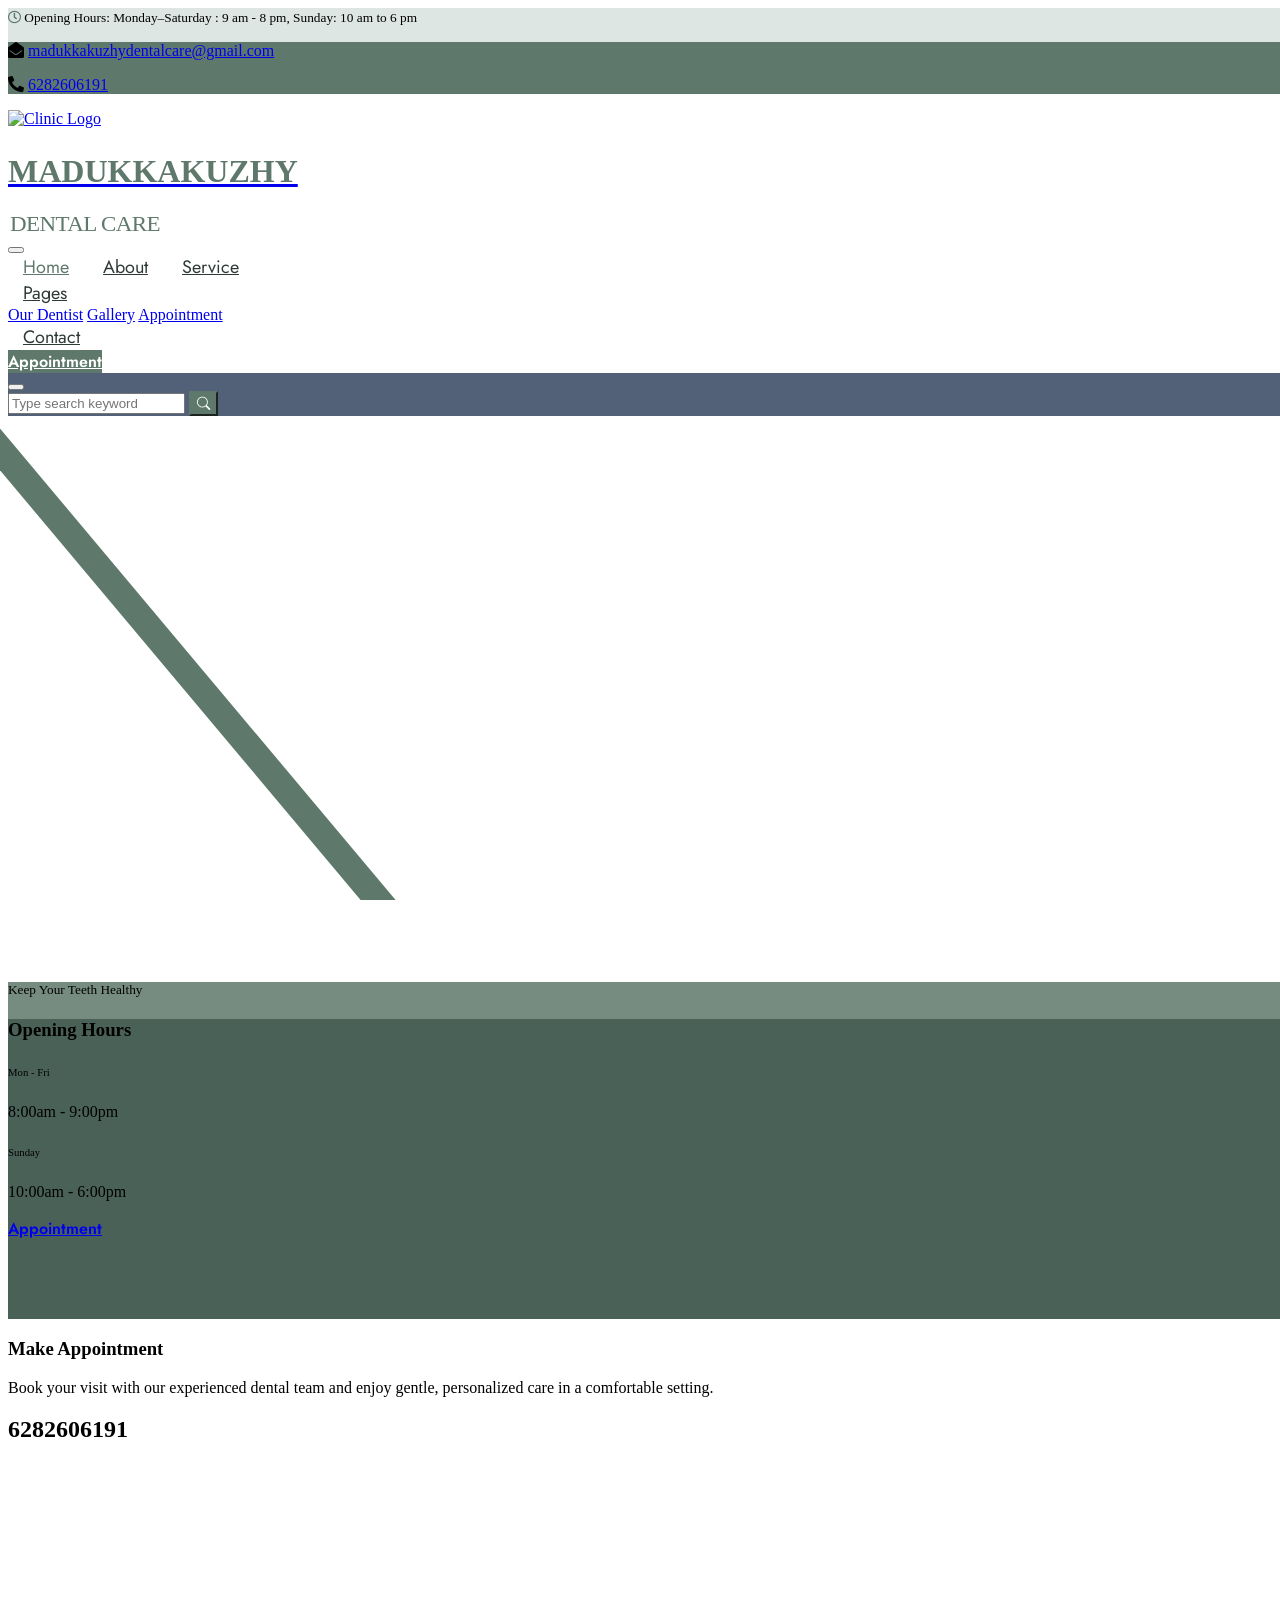
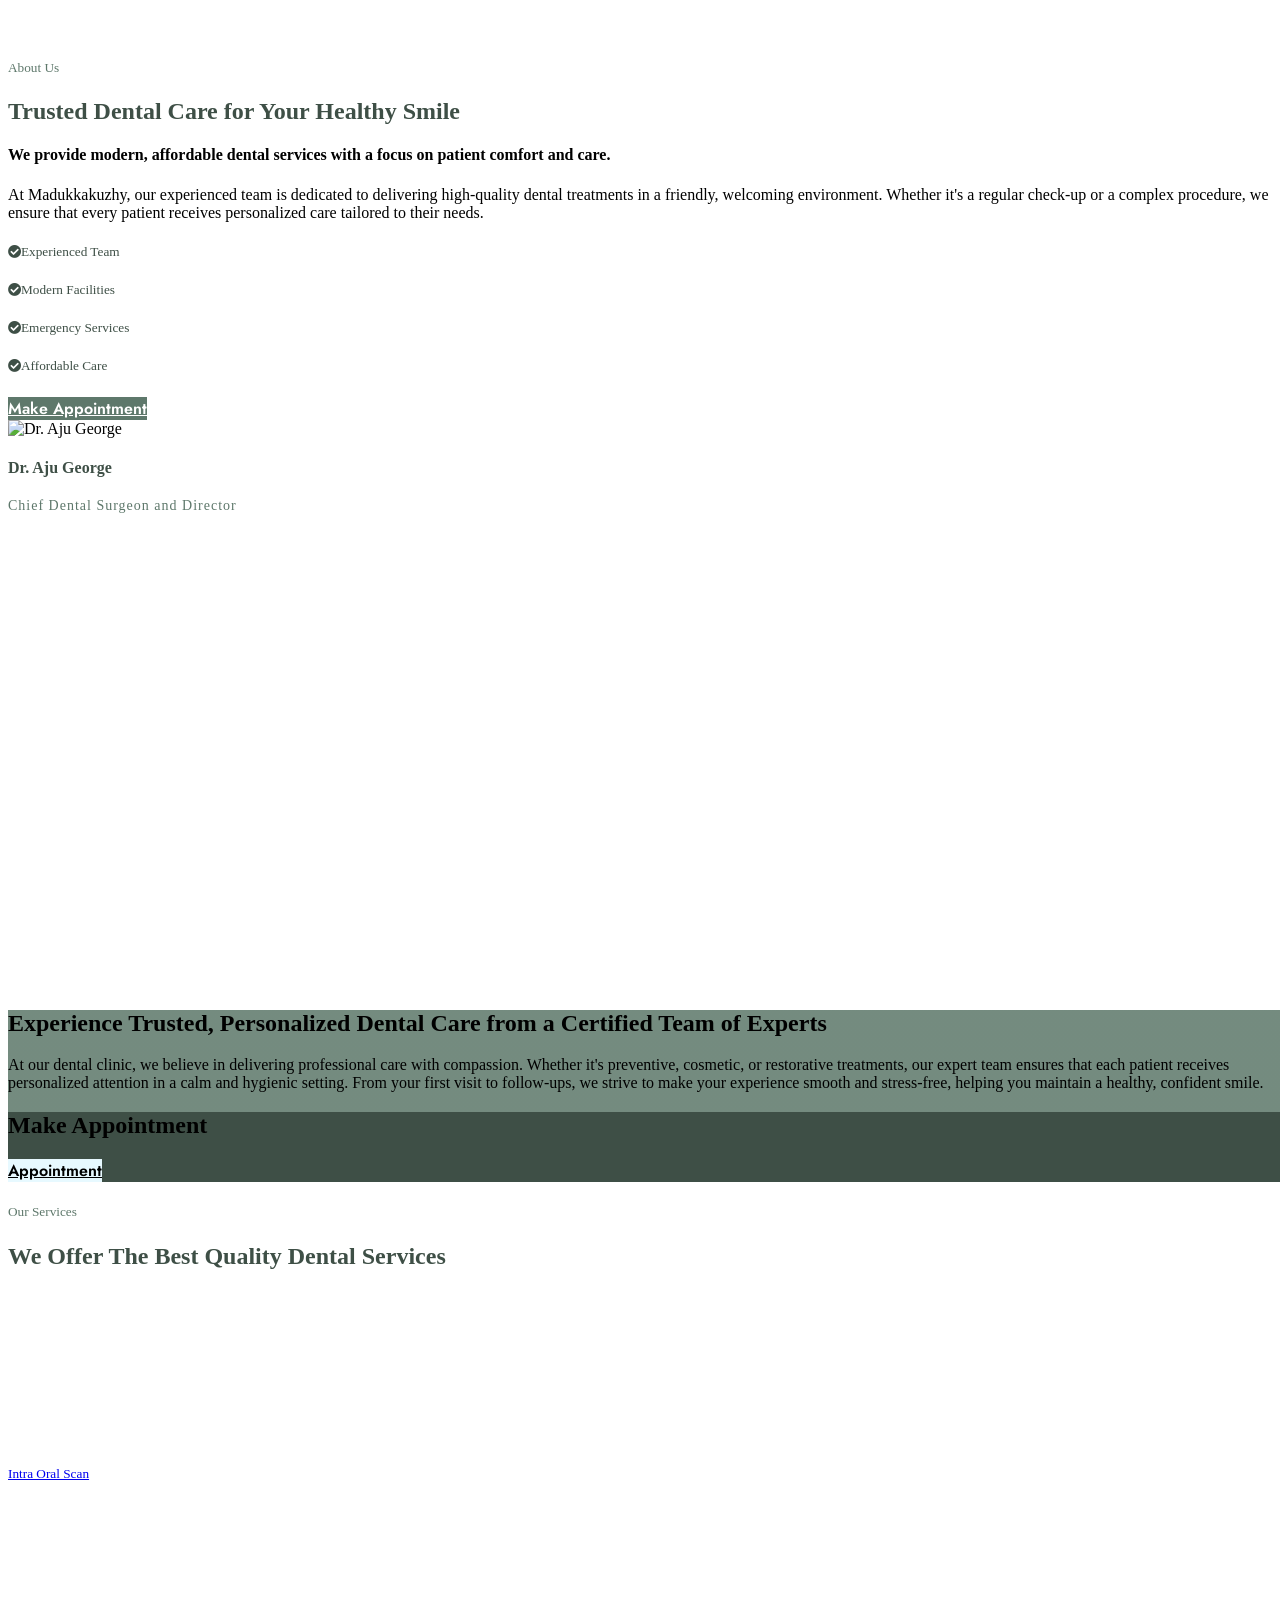
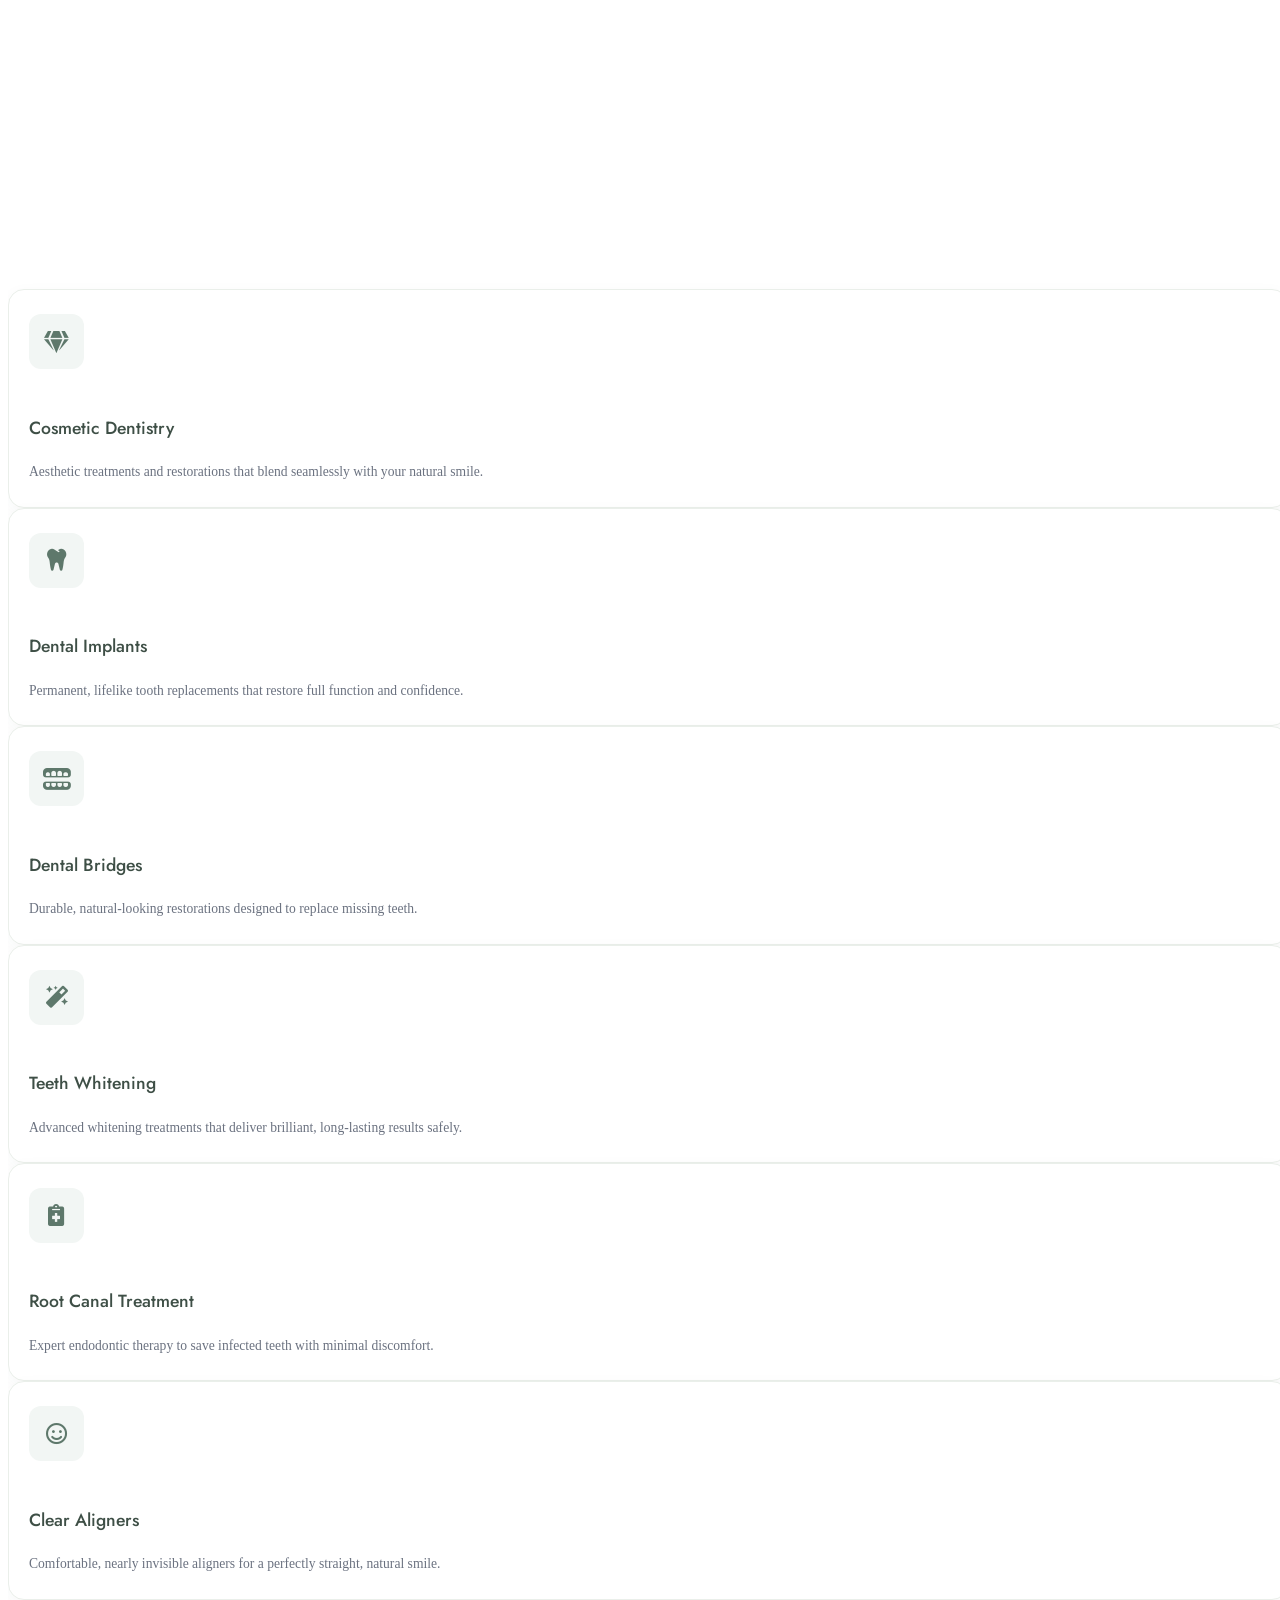
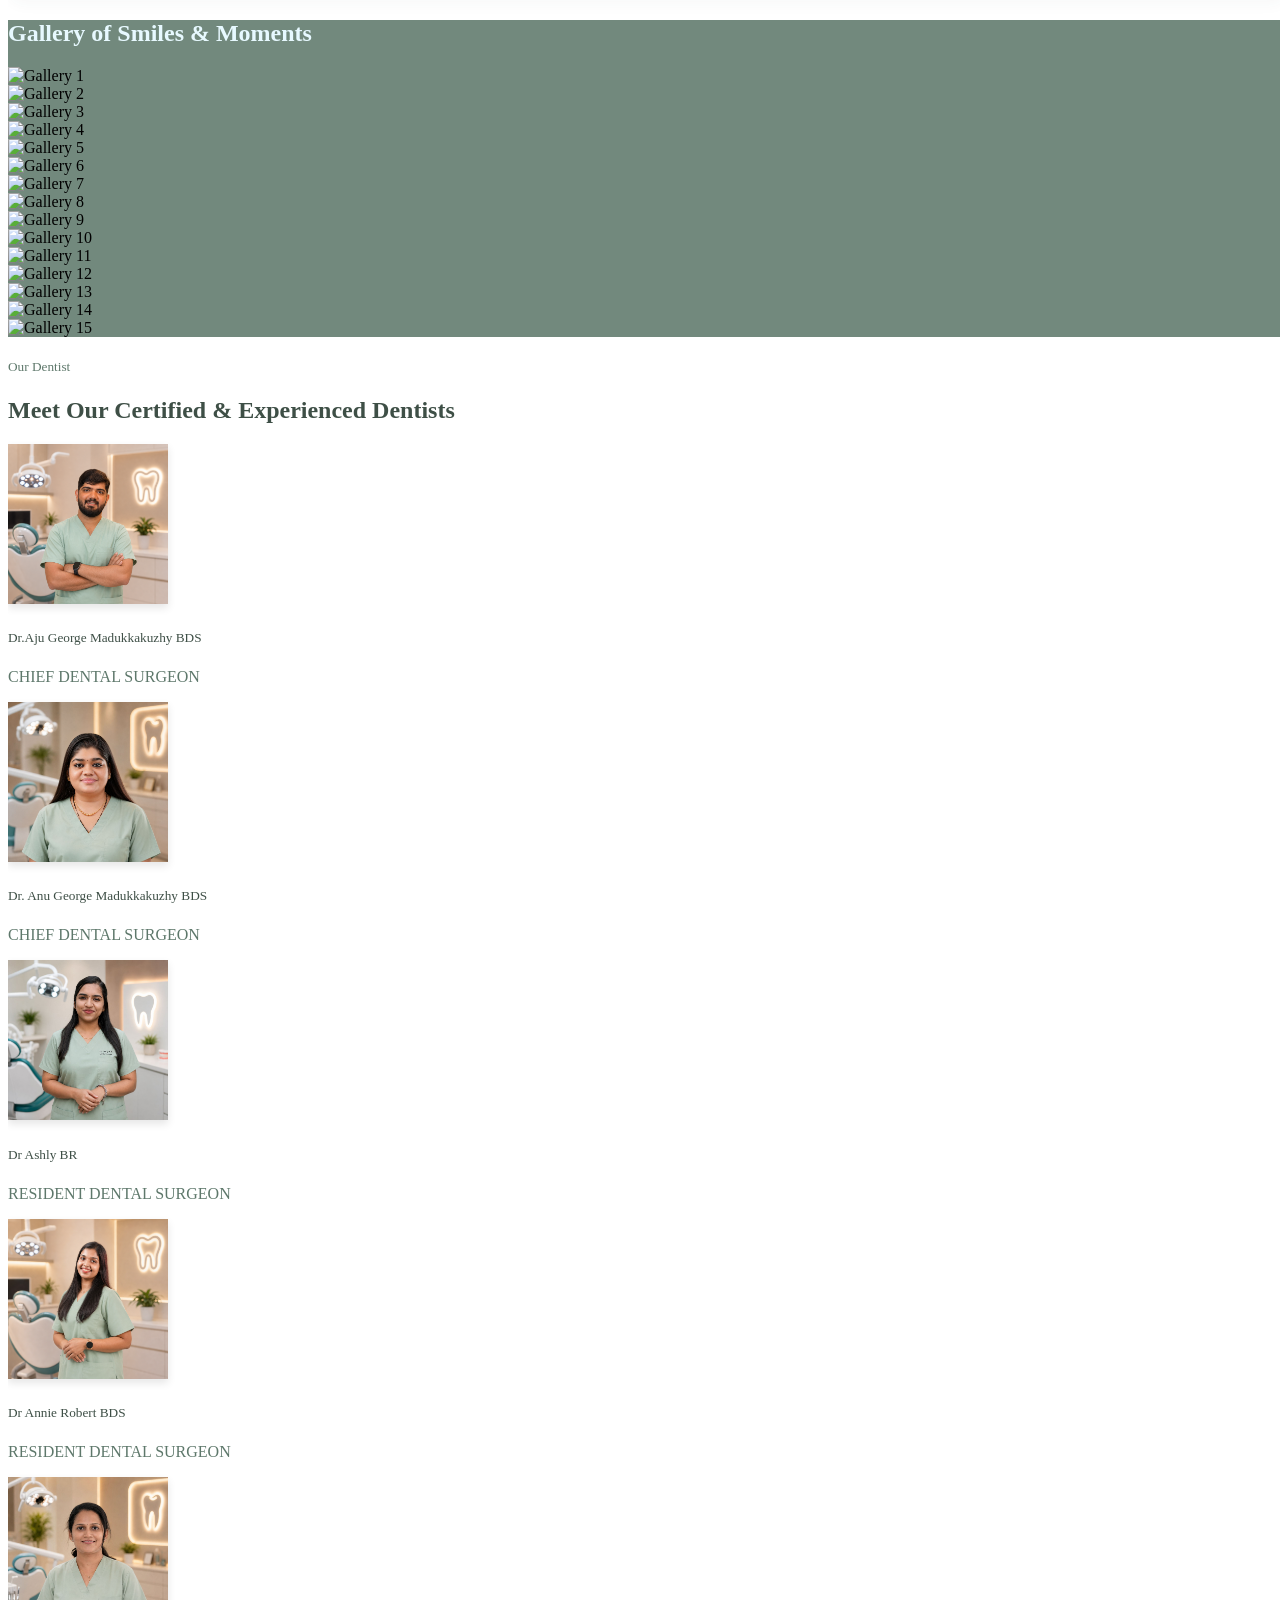
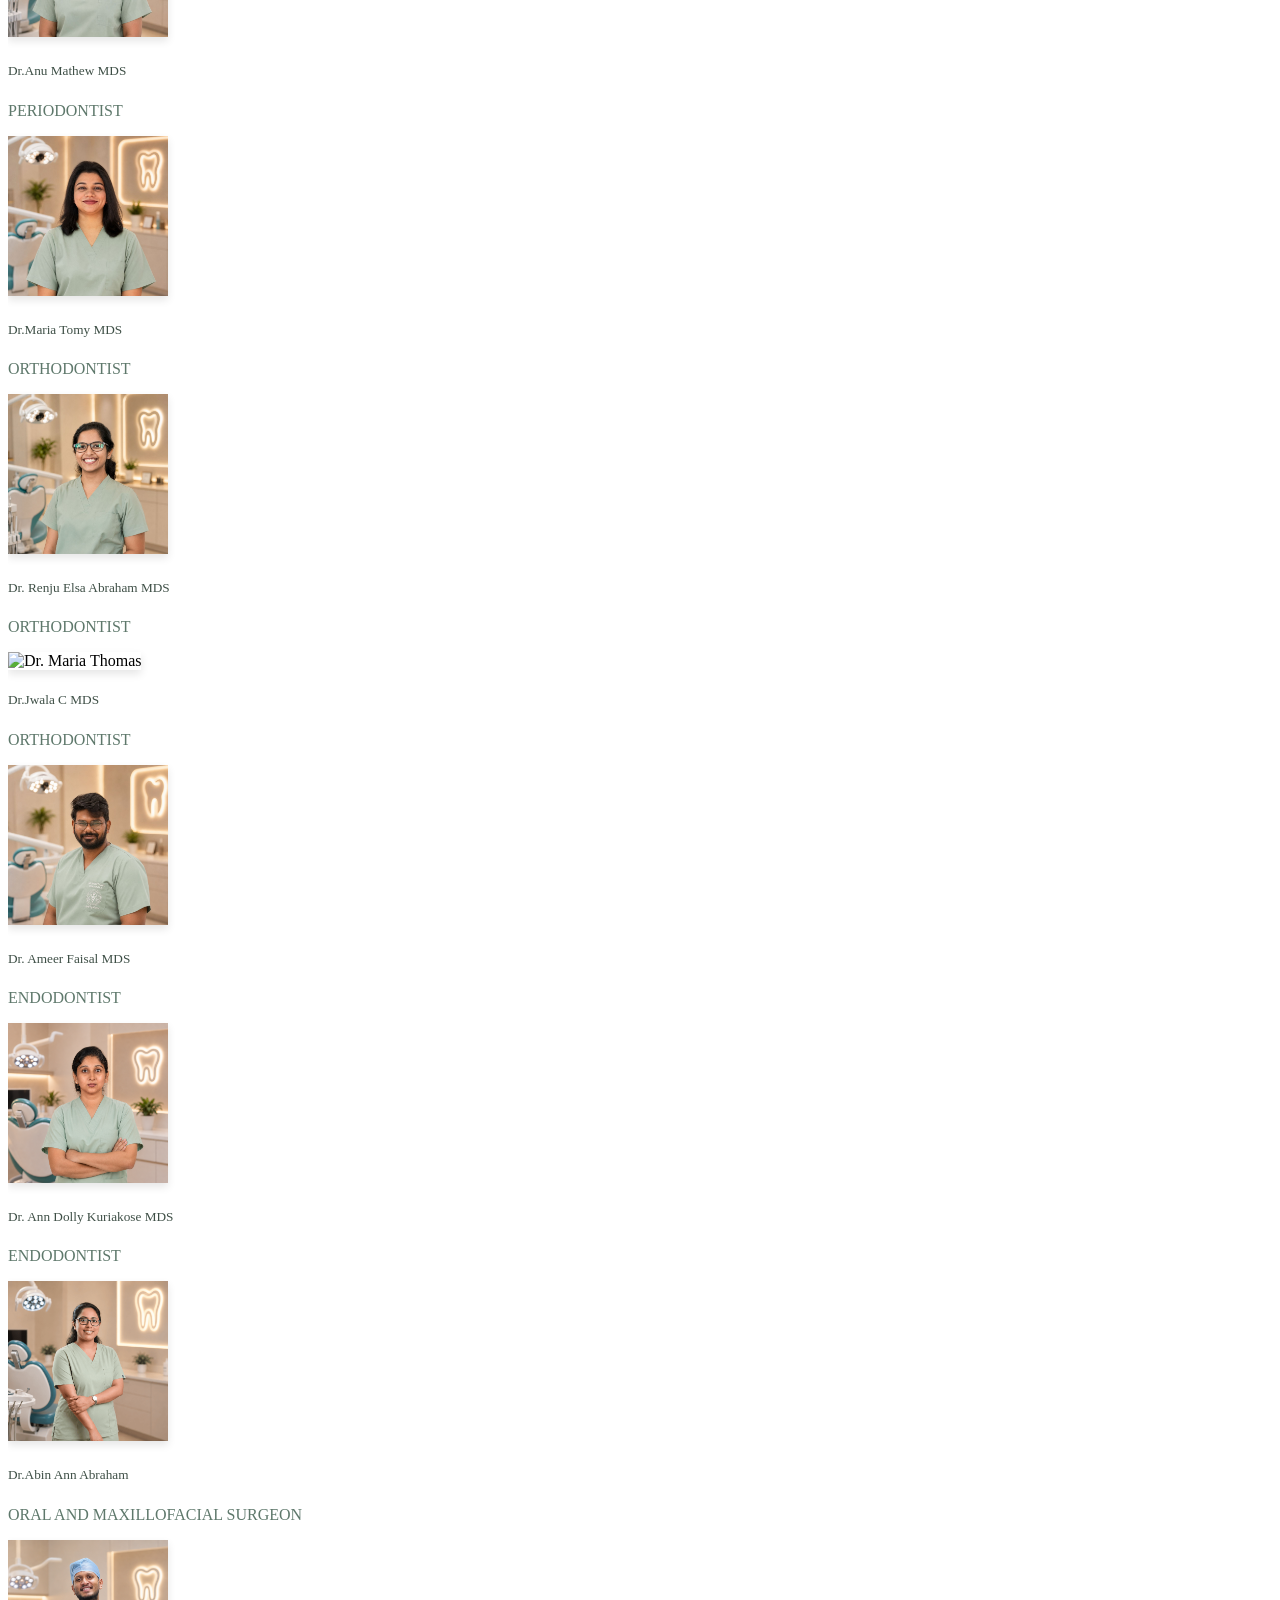
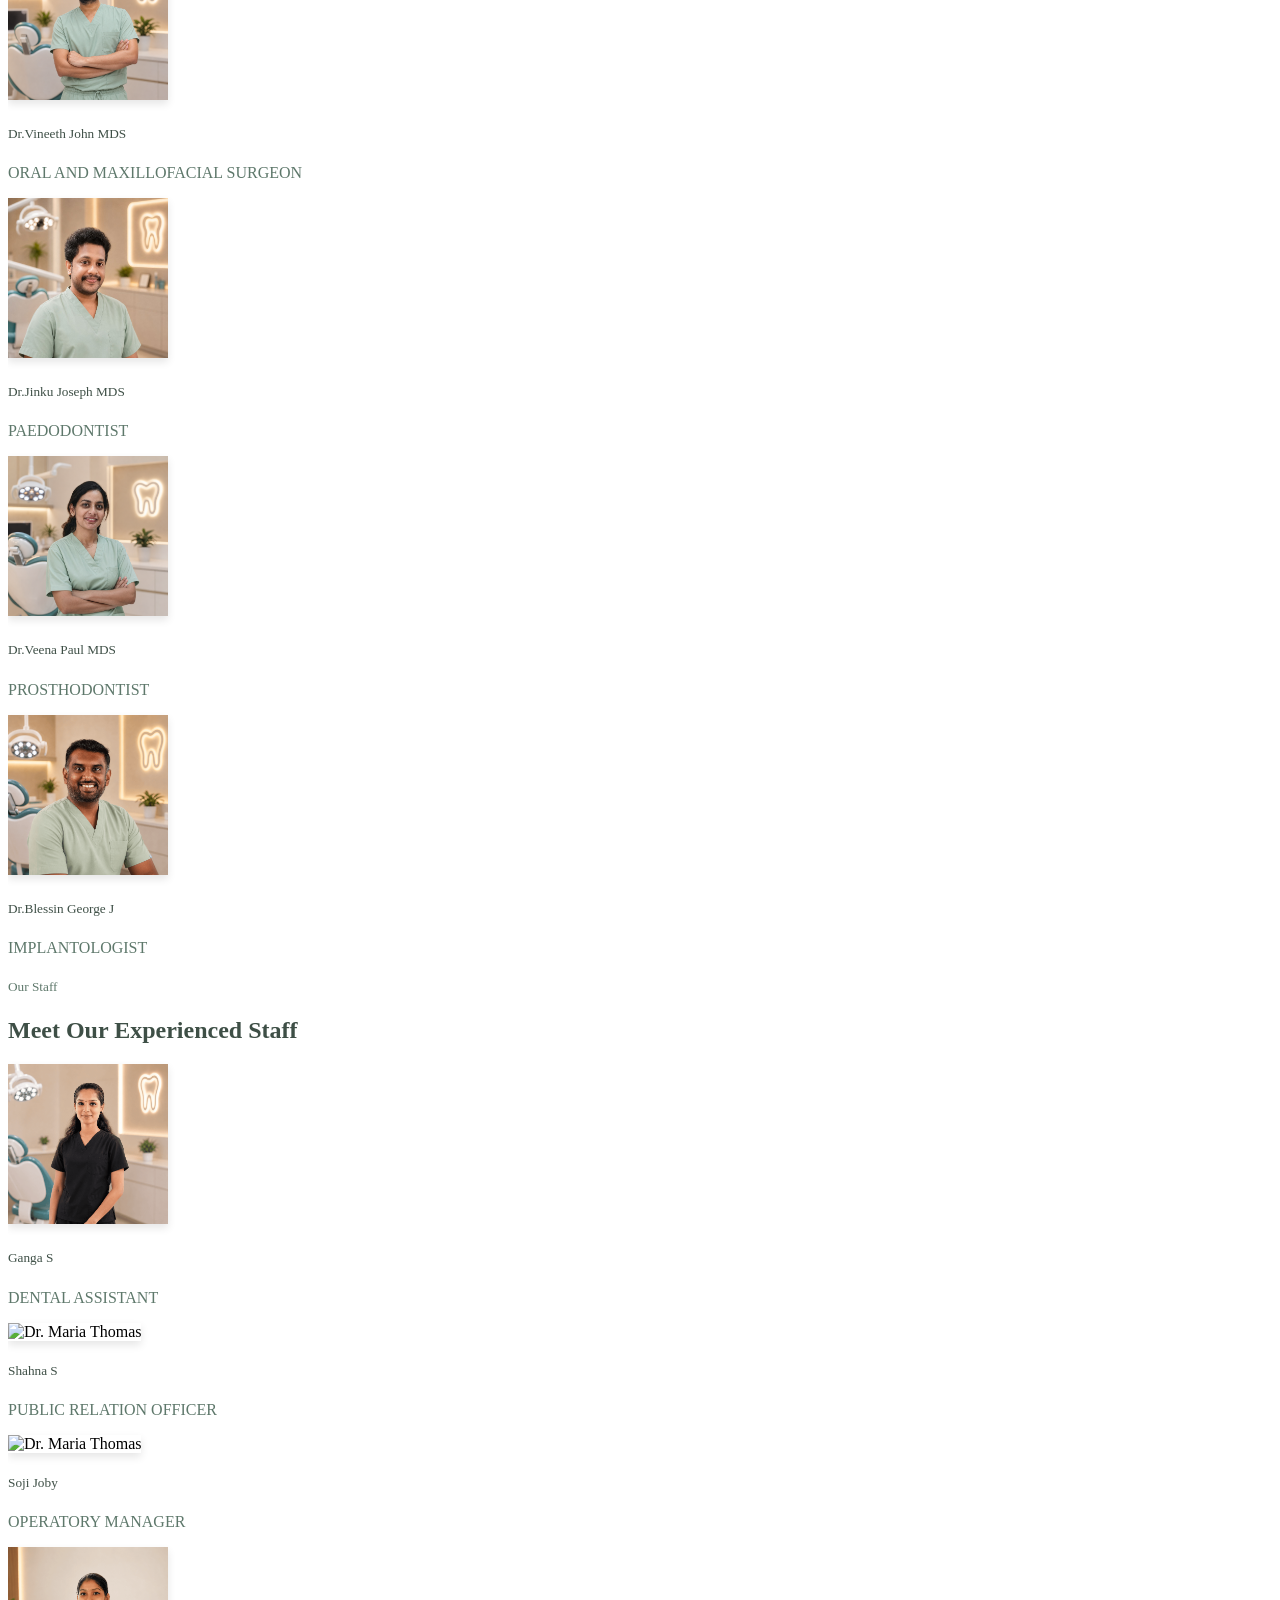
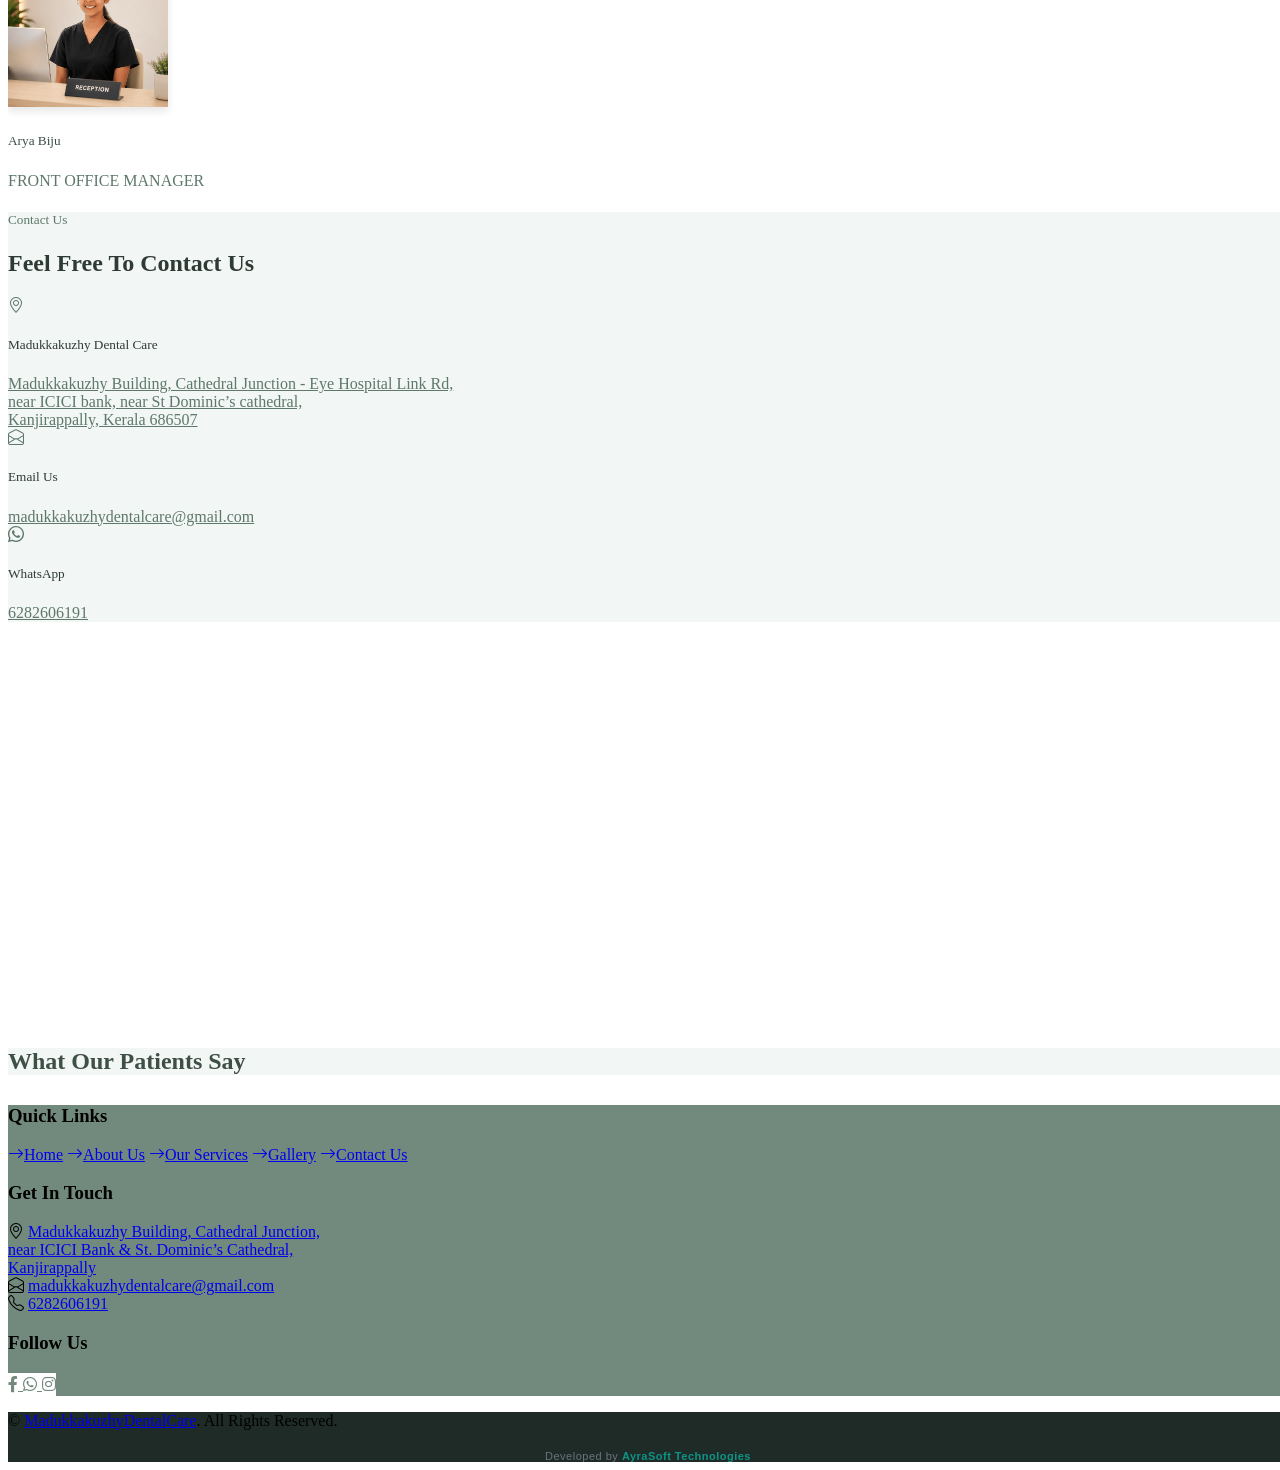
==== commit 5c0d2d3c: "photos 14" ====
--- a/index.html
+++ b/index.html
@@ -661,7 +661,7 @@
                     </div>
                     <div class="col-sm-6 col-md-4 col-lg-3">
                         <div class="text-center">
-                            <img src="img/nil.jpg" alt="Dr. Anu Mathew" class="rounded-circle mb-3" style="width: 160px; height: 160px; object-fit: cover; box-shadow: 0 4px 8px rgba(0,0,0,0.1);">
+                            <img src="img/abin.png" alt="Dr. Anu Mathew" class="rounded-circle mb-3" style="width: 160px; height: 160px; object-fit: cover; box-shadow: 0 4px 8px rgba(0,0,0,0.1);">
                             <h5 style="color: #3E4F46;">Dr.Abin Ann Abraham</h5>
                             <p style="color: #5E786B;">ORAL AND MAXILLOFACIAL SURGEON</p>
                         </div>
@@ -710,7 +710,7 @@
                     </div>
                     <div class="col-sm-6 col-md-4 col-lg-3">
                         <div class="text-center">
-                            <img src="img/nil.jpg" alt="Dr. Maria Thomas" class="rounded-circle mb-3" style="width: 160px; height: 160px; object-fit: cover; box-shadow: 0 4px 8px rgba(0,0,0,0.1);">
+                            <img src="img/ganga.png" alt="Dr. Maria Thomas" class="rounded-circle mb-3" style="width: 160px; height: 160px; object-fit: cover; box-shadow: 0 4px 8px rgba(0,0,0,0.1);">
                             <h5 style="color: #3E4F46;">Ganga S</h5>
                             <p style="color: #5E786B;">DENTAL ASSISTANT</p>
                         </div>
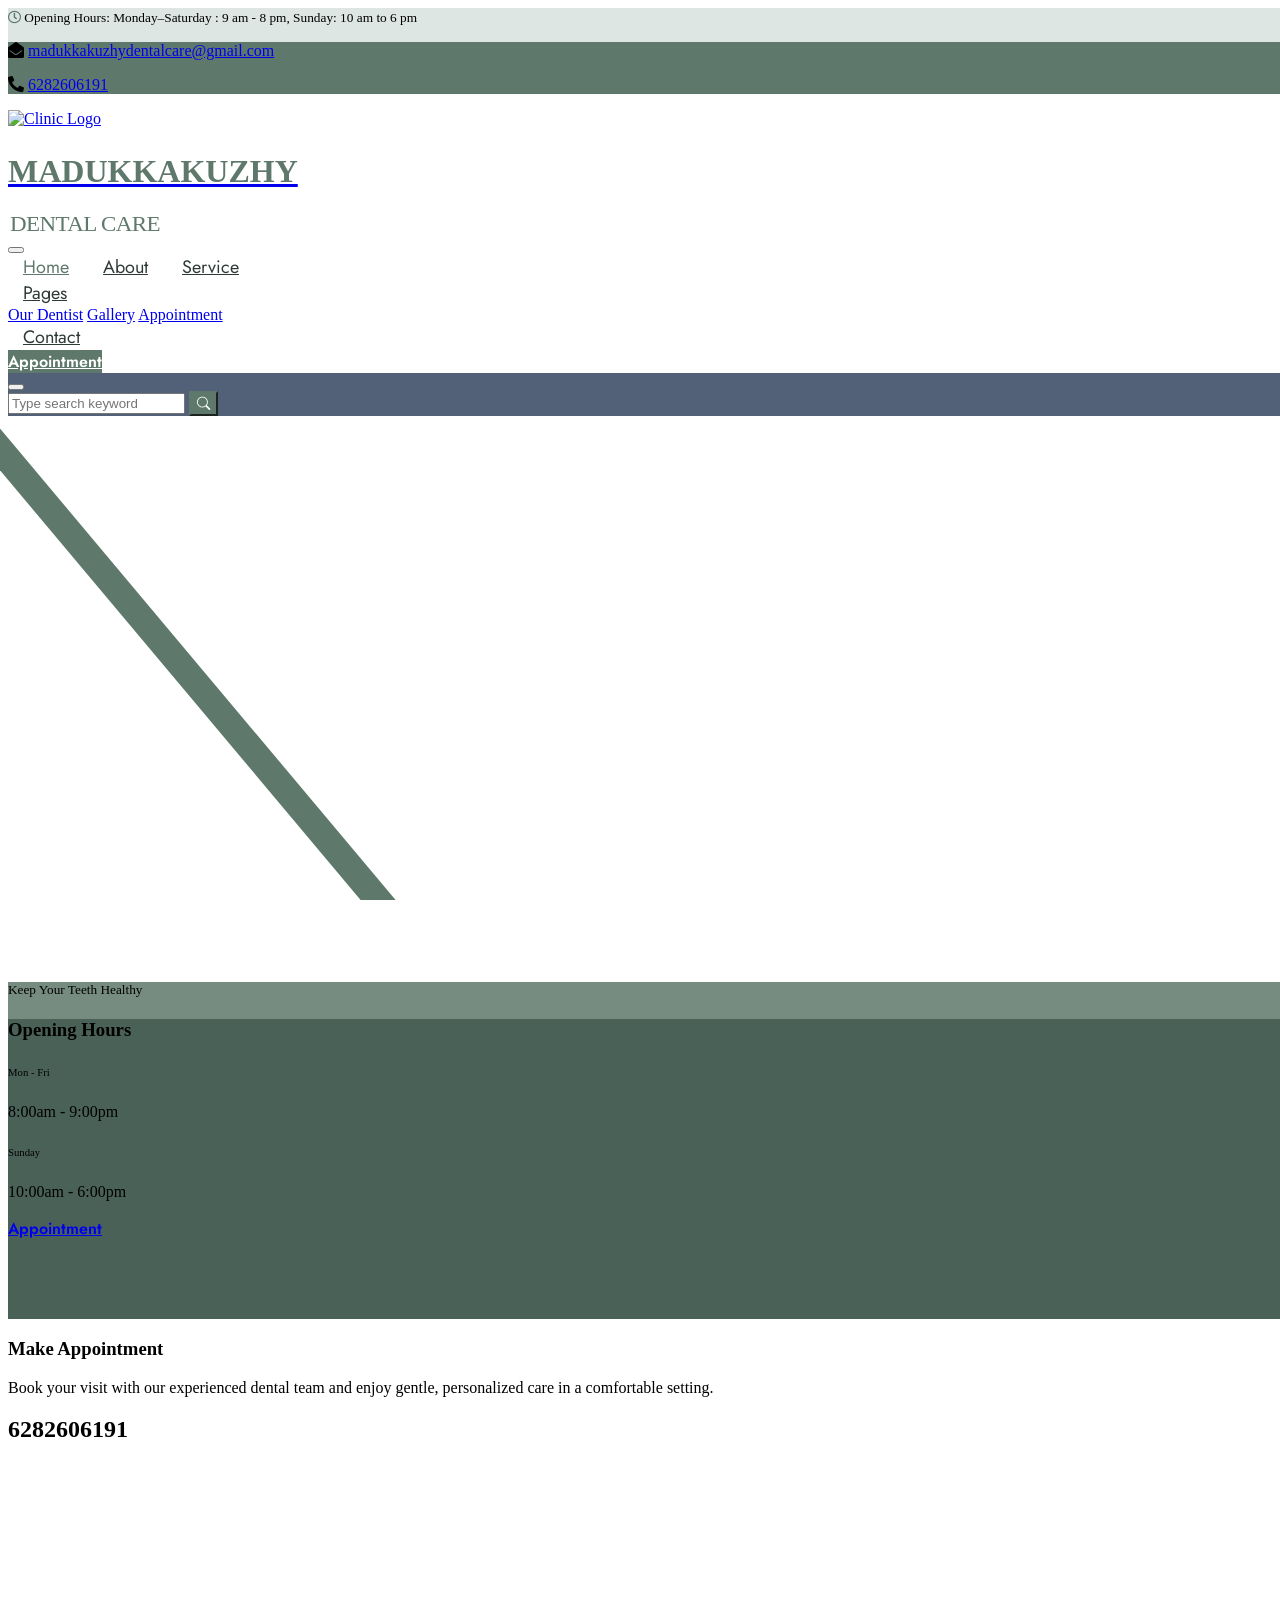
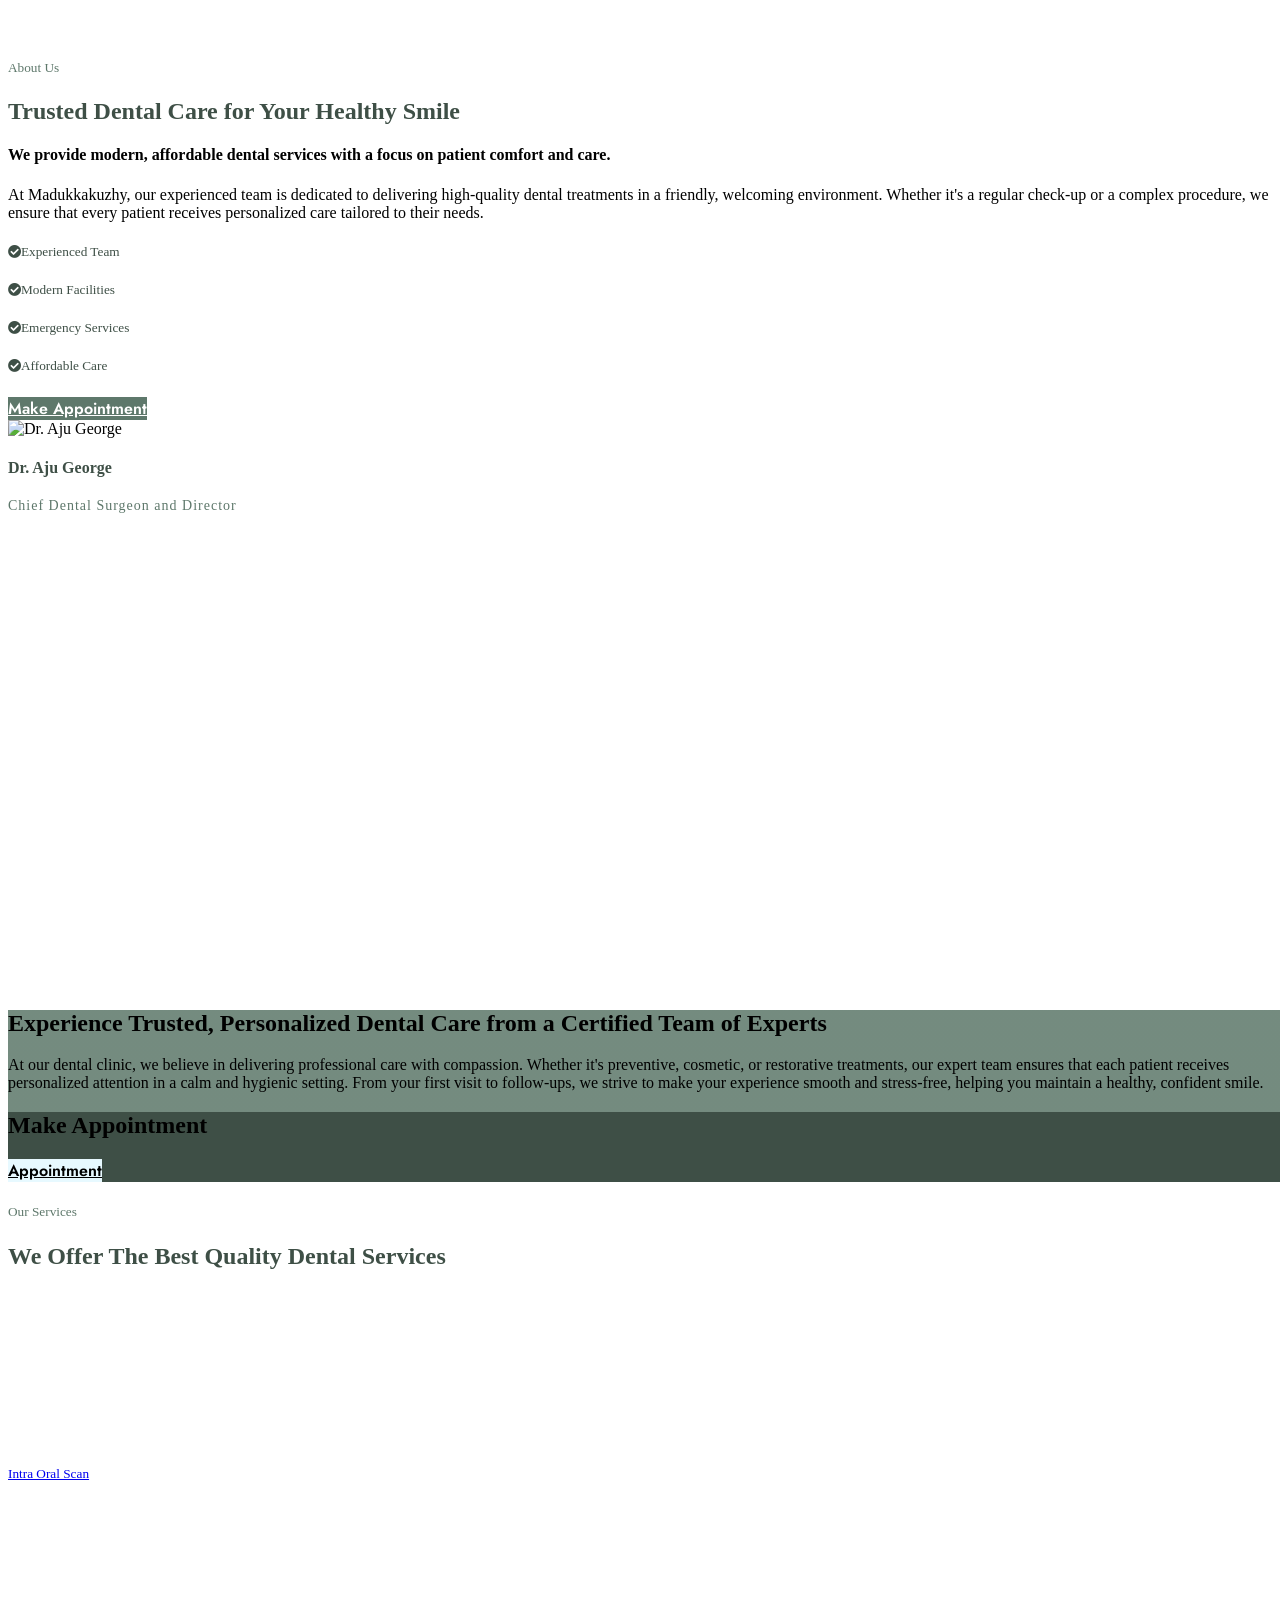
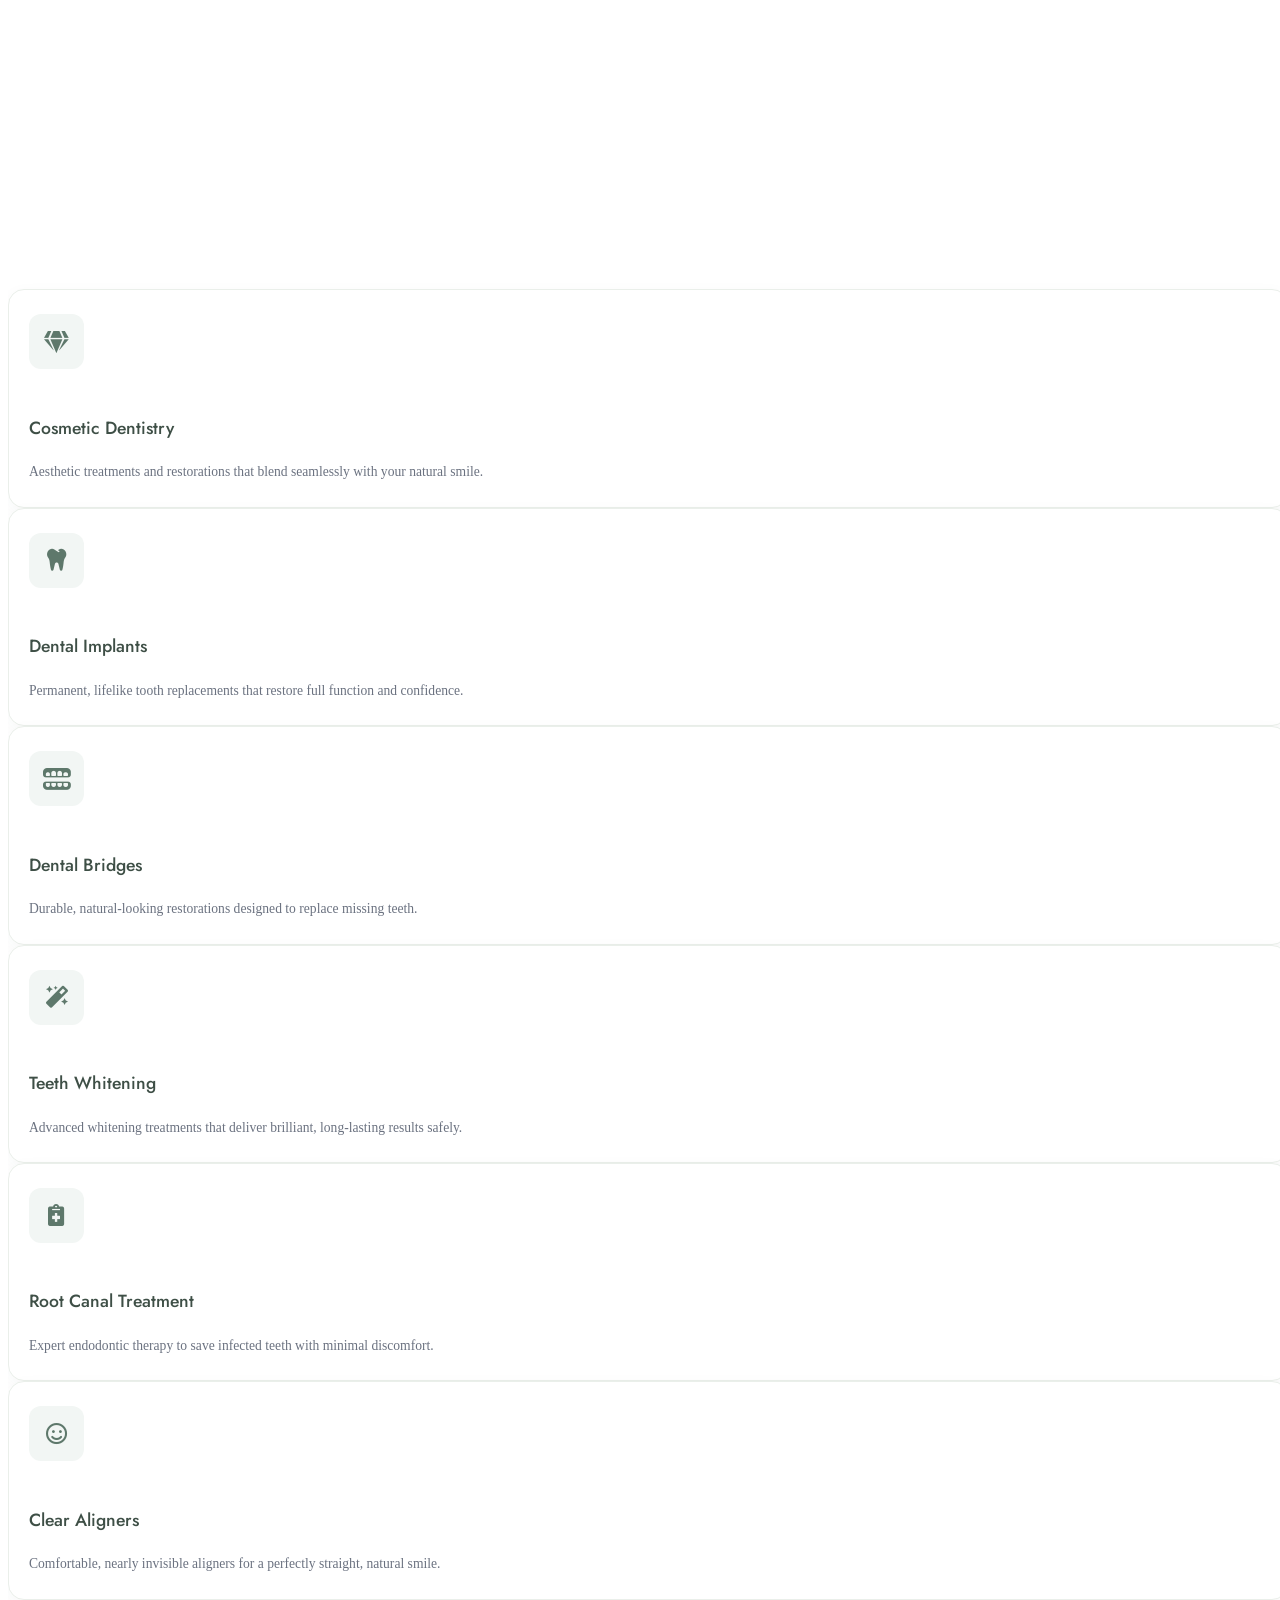
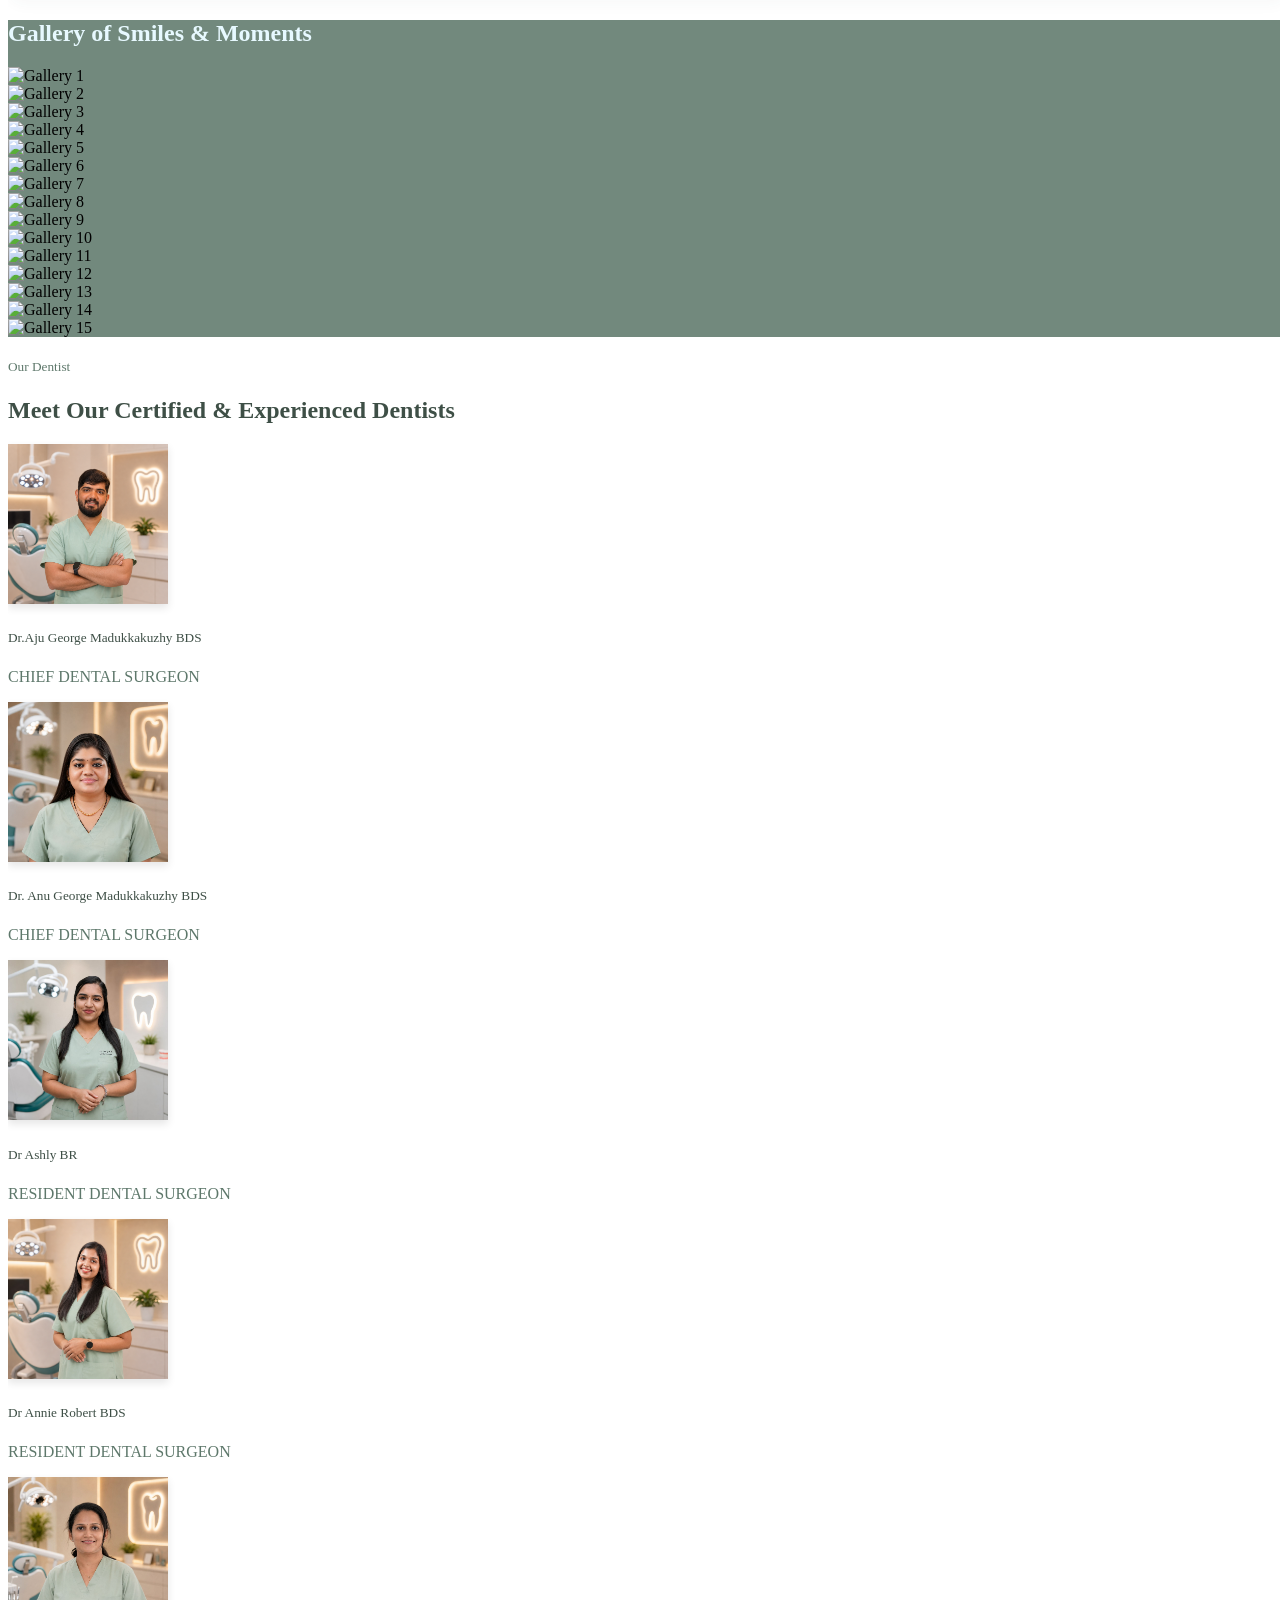
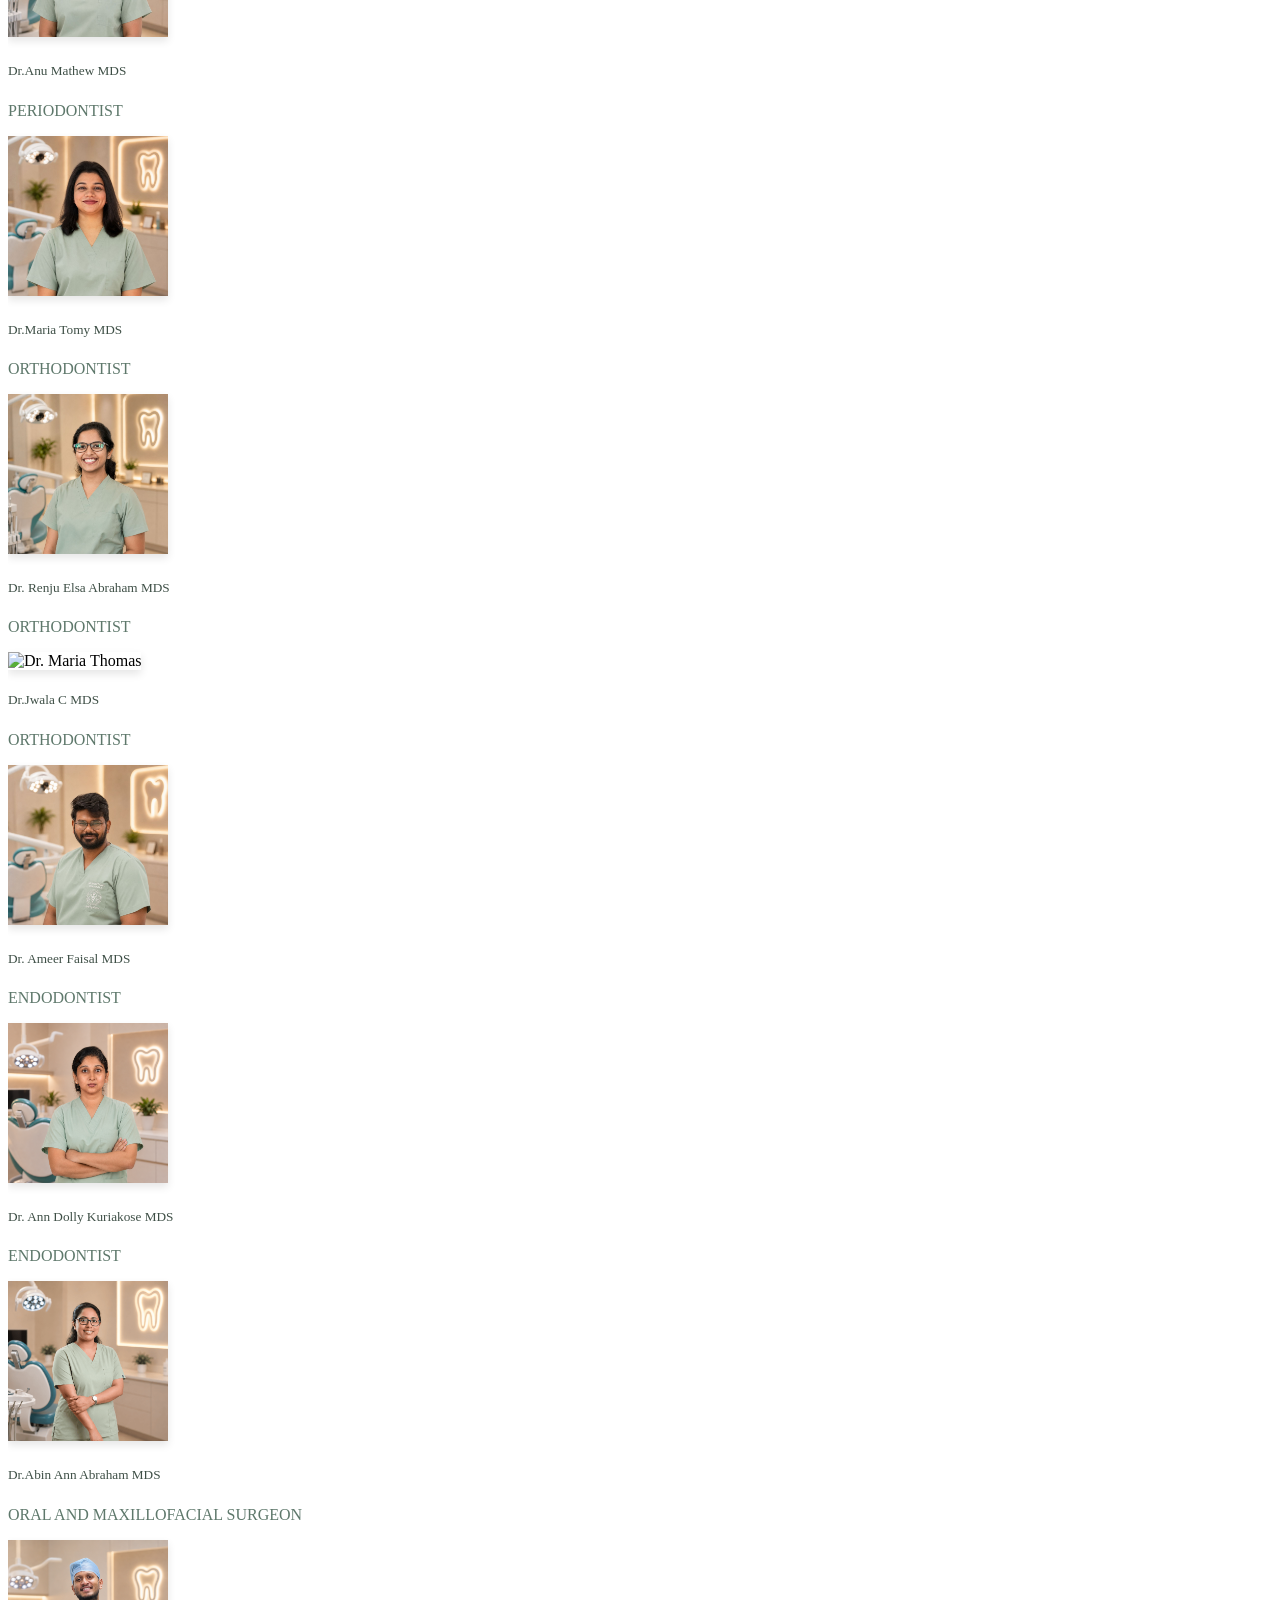
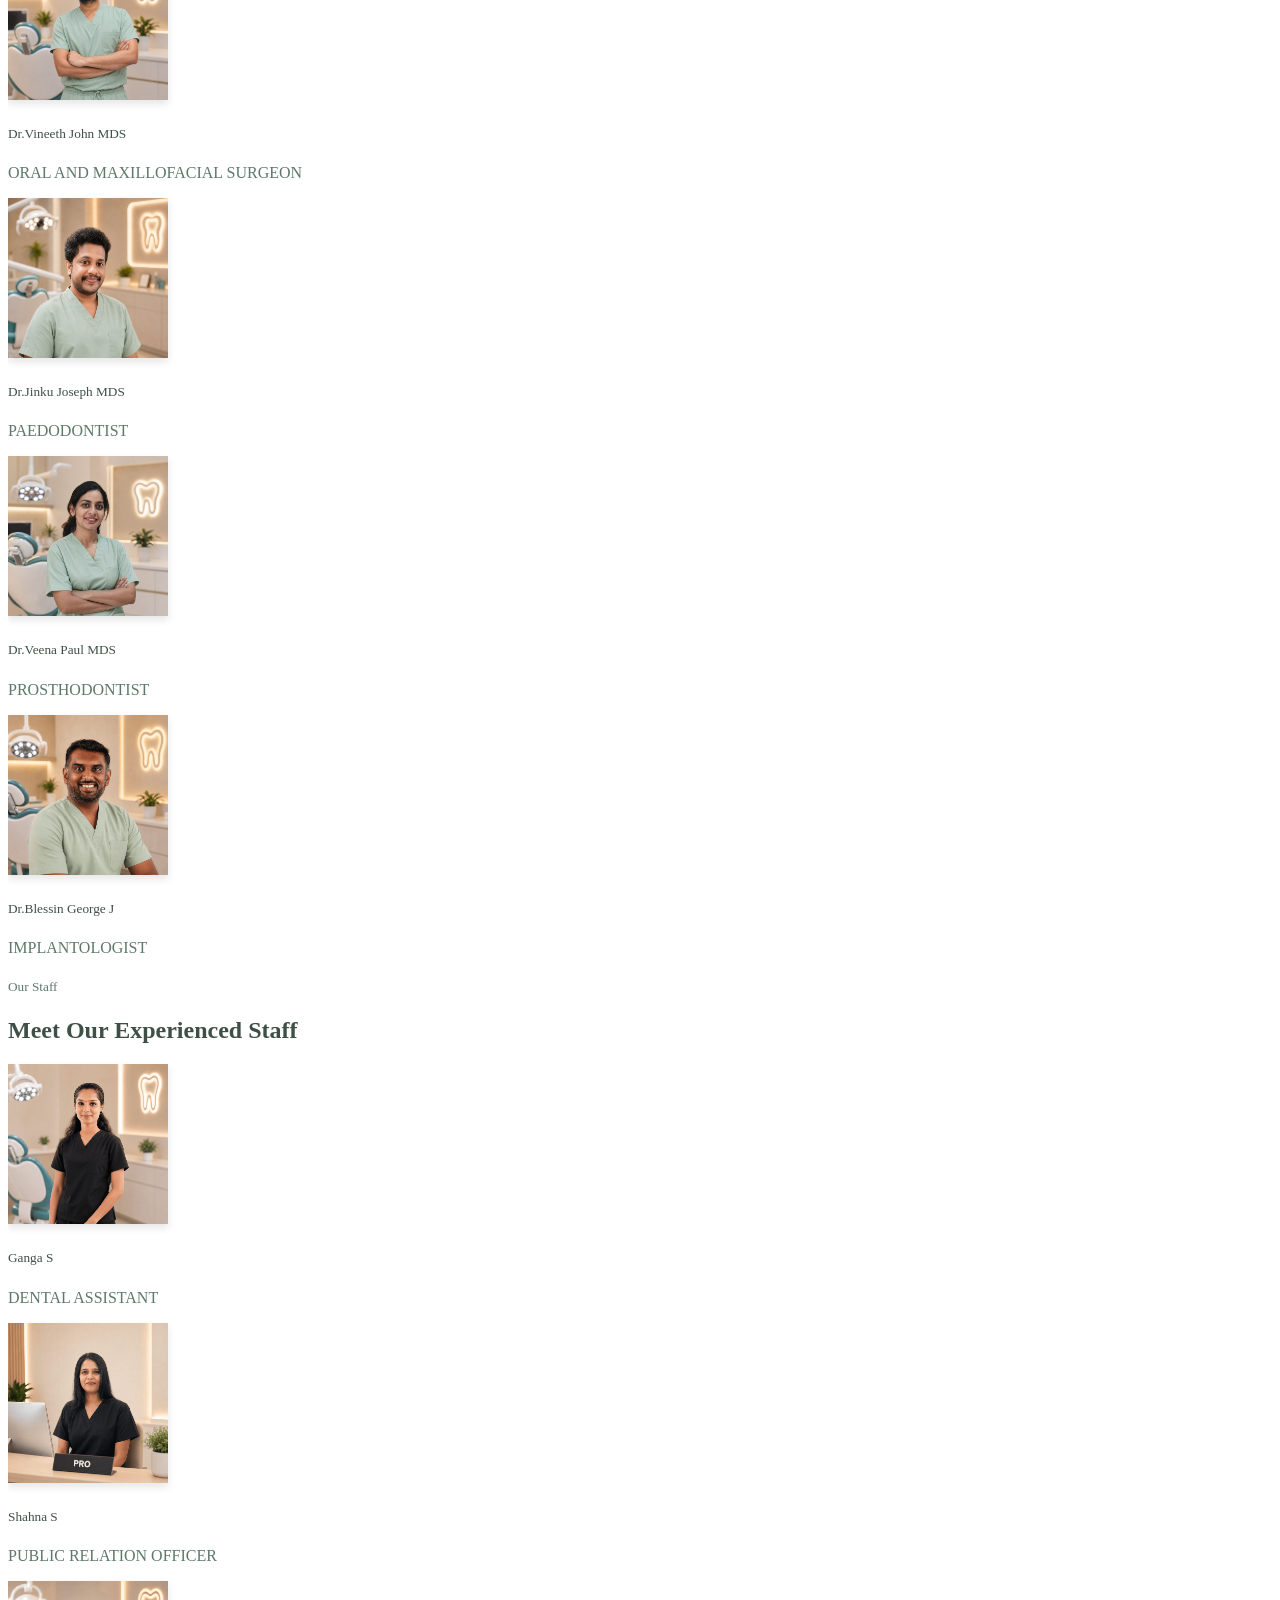
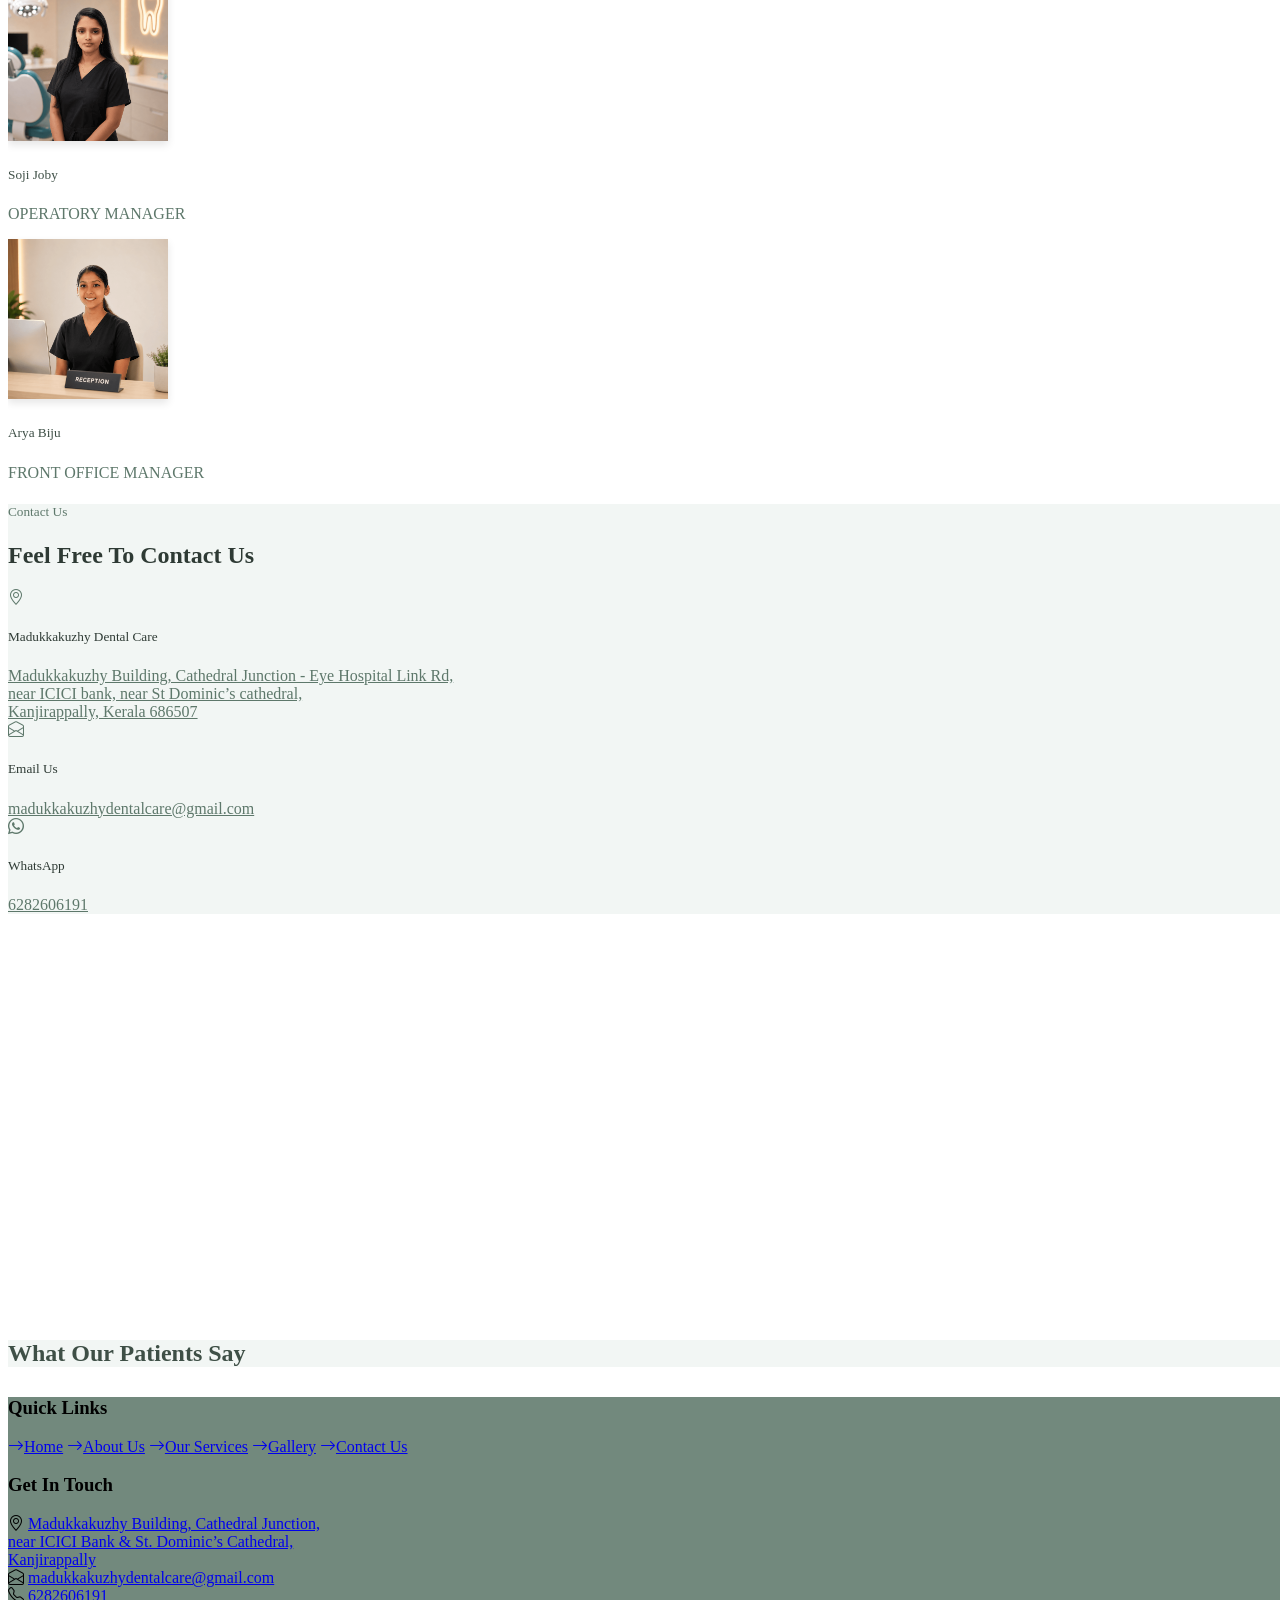
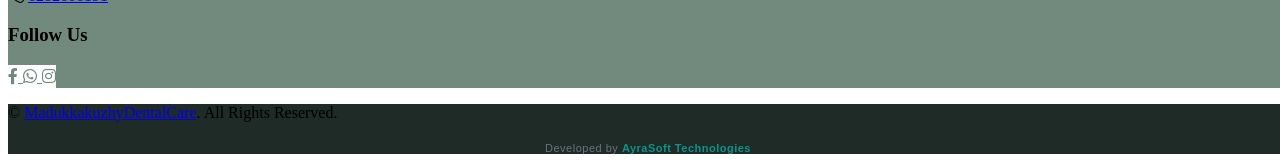
==== commit a3f5a754: "photos 15" ====
--- a/index.html
+++ b/index.html
@@ -662,7 +662,7 @@
                     <div class="col-sm-6 col-md-4 col-lg-3">
                         <div class="text-center">
                             <img src="img/abin.png" alt="Dr. Anu Mathew" class="rounded-circle mb-3" style="width: 160px; height: 160px; object-fit: cover; box-shadow: 0 4px 8px rgba(0,0,0,0.1);">
-                            <h5 style="color: #3E4F46;">Dr.Abin Ann Abraham</h5>
+                            <h5 style="color: #3E4F46;">Dr.Abin Ann Abraham MDS</h5>
                             <p style="color: #5E786B;">ORAL AND MAXILLOFACIAL SURGEON</p>
                         </div>
                     </div>
@@ -717,14 +717,14 @@
                     </div>
                     <div class="col-sm-6 col-md-4 col-lg-3">
                         <div class="text-center">
-                            <img src="img/nil.jpg" alt="Dr. Maria Thomas" class="rounded-circle mb-3" style="width: 160px; height: 160px; object-fit: cover; box-shadow: 0 4px 8px rgba(0,0,0,0.1);">
+                            <img src="img/Shahna.png" alt="Dr. Maria Thomas" class="rounded-circle mb-3" style="width: 160px; height: 160px; object-fit: cover; box-shadow: 0 4px 8px rgba(0,0,0,0.1);">
                             <h5 style="color: #3E4F46;">Shahna S </h5>
                             <p style="color: #5E786B;">PUBLIC RELATION OFFICER </p>
                         </div>
                     </div>
                     <div class="col-sm-6 col-md-4 col-lg-3">
                         <div class="text-center">
-                            <img src="img/nil.jpg" alt="Dr. Maria Thomas" class="rounded-circle mb-3" style="width: 160px; height: 160px; object-fit: cover; box-shadow: 0 4px 8px rgba(0,0,0,0.1);">
+                            <img src="img/soji.png" alt="Dr. Maria Thomas" class="rounded-circle mb-3" style="width: 160px; height: 160px; object-fit: cover; box-shadow: 0 4px 8px rgba(0,0,0,0.1);">
                             <h5 style="color: #3E4F46;">Soji Joby</h5>
                             <p style="color: #5E786B;">OPERATORY MANAGER</p>
                         </div>
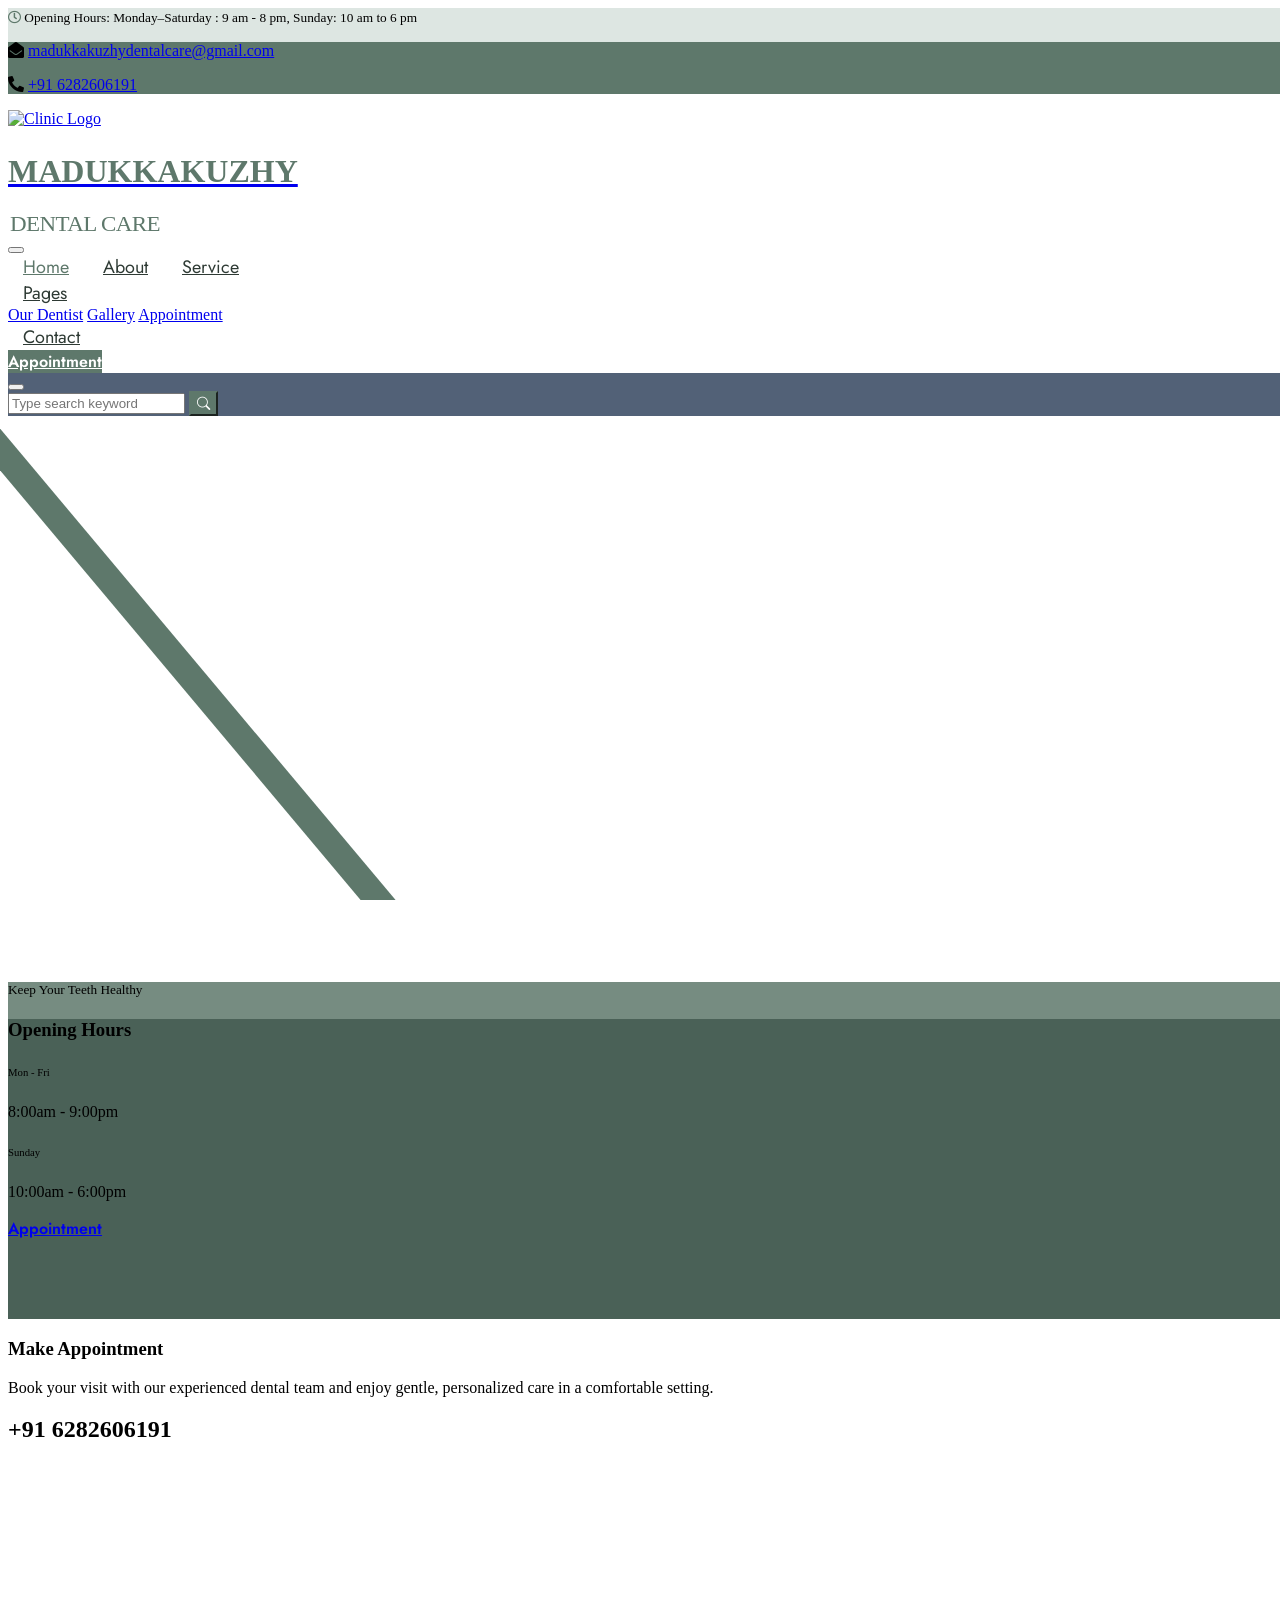
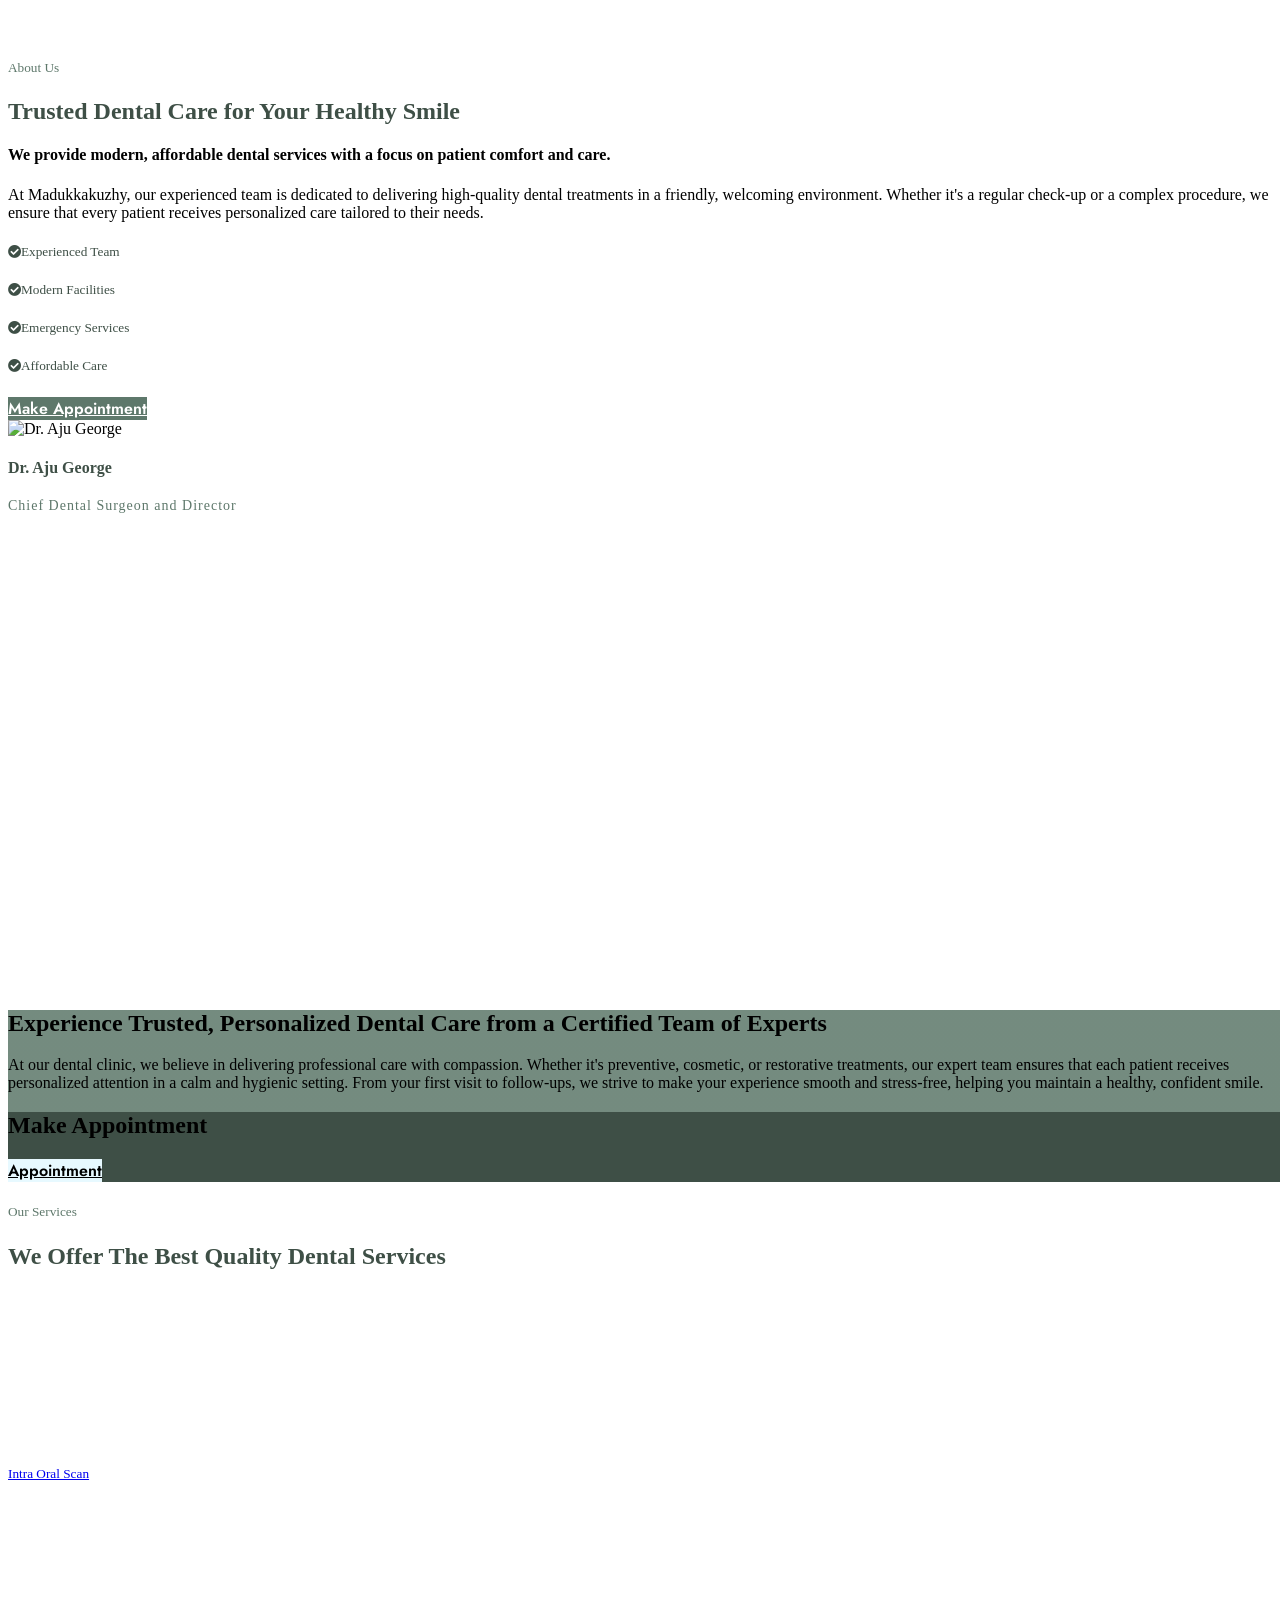
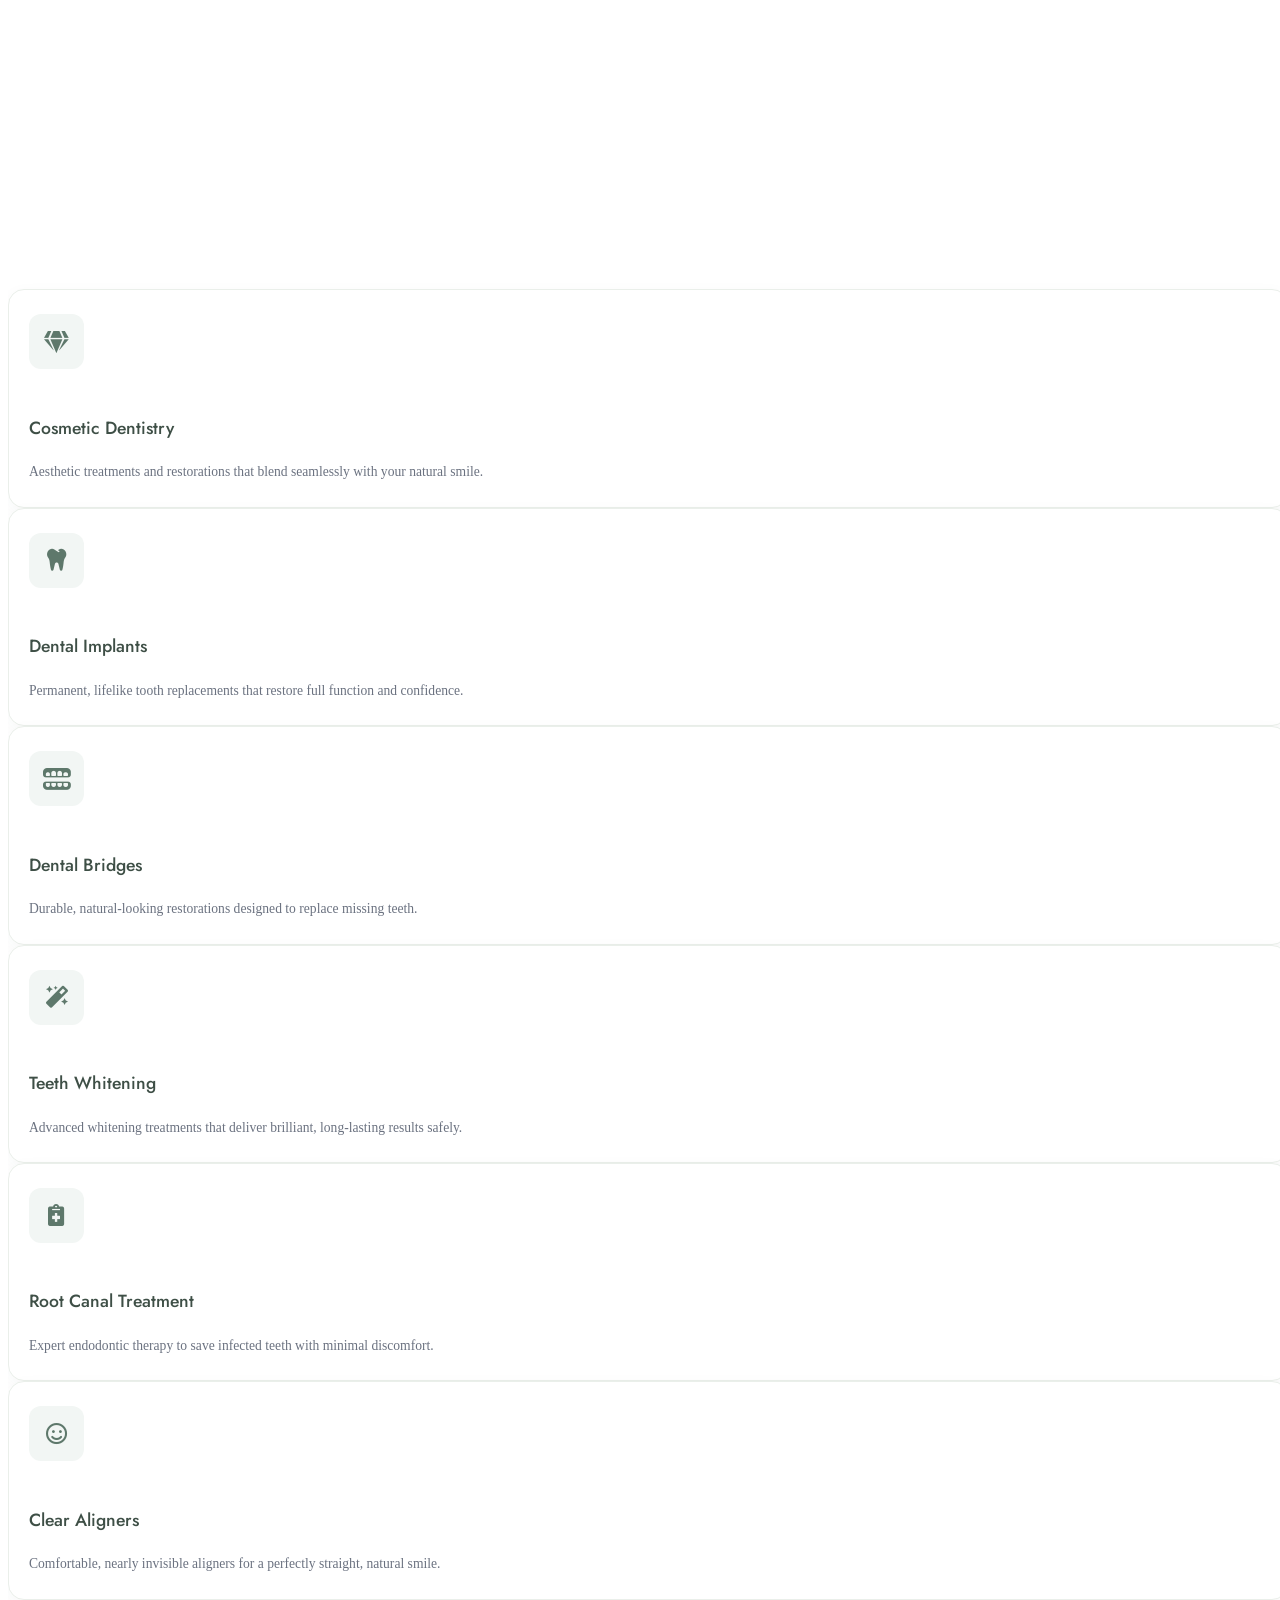
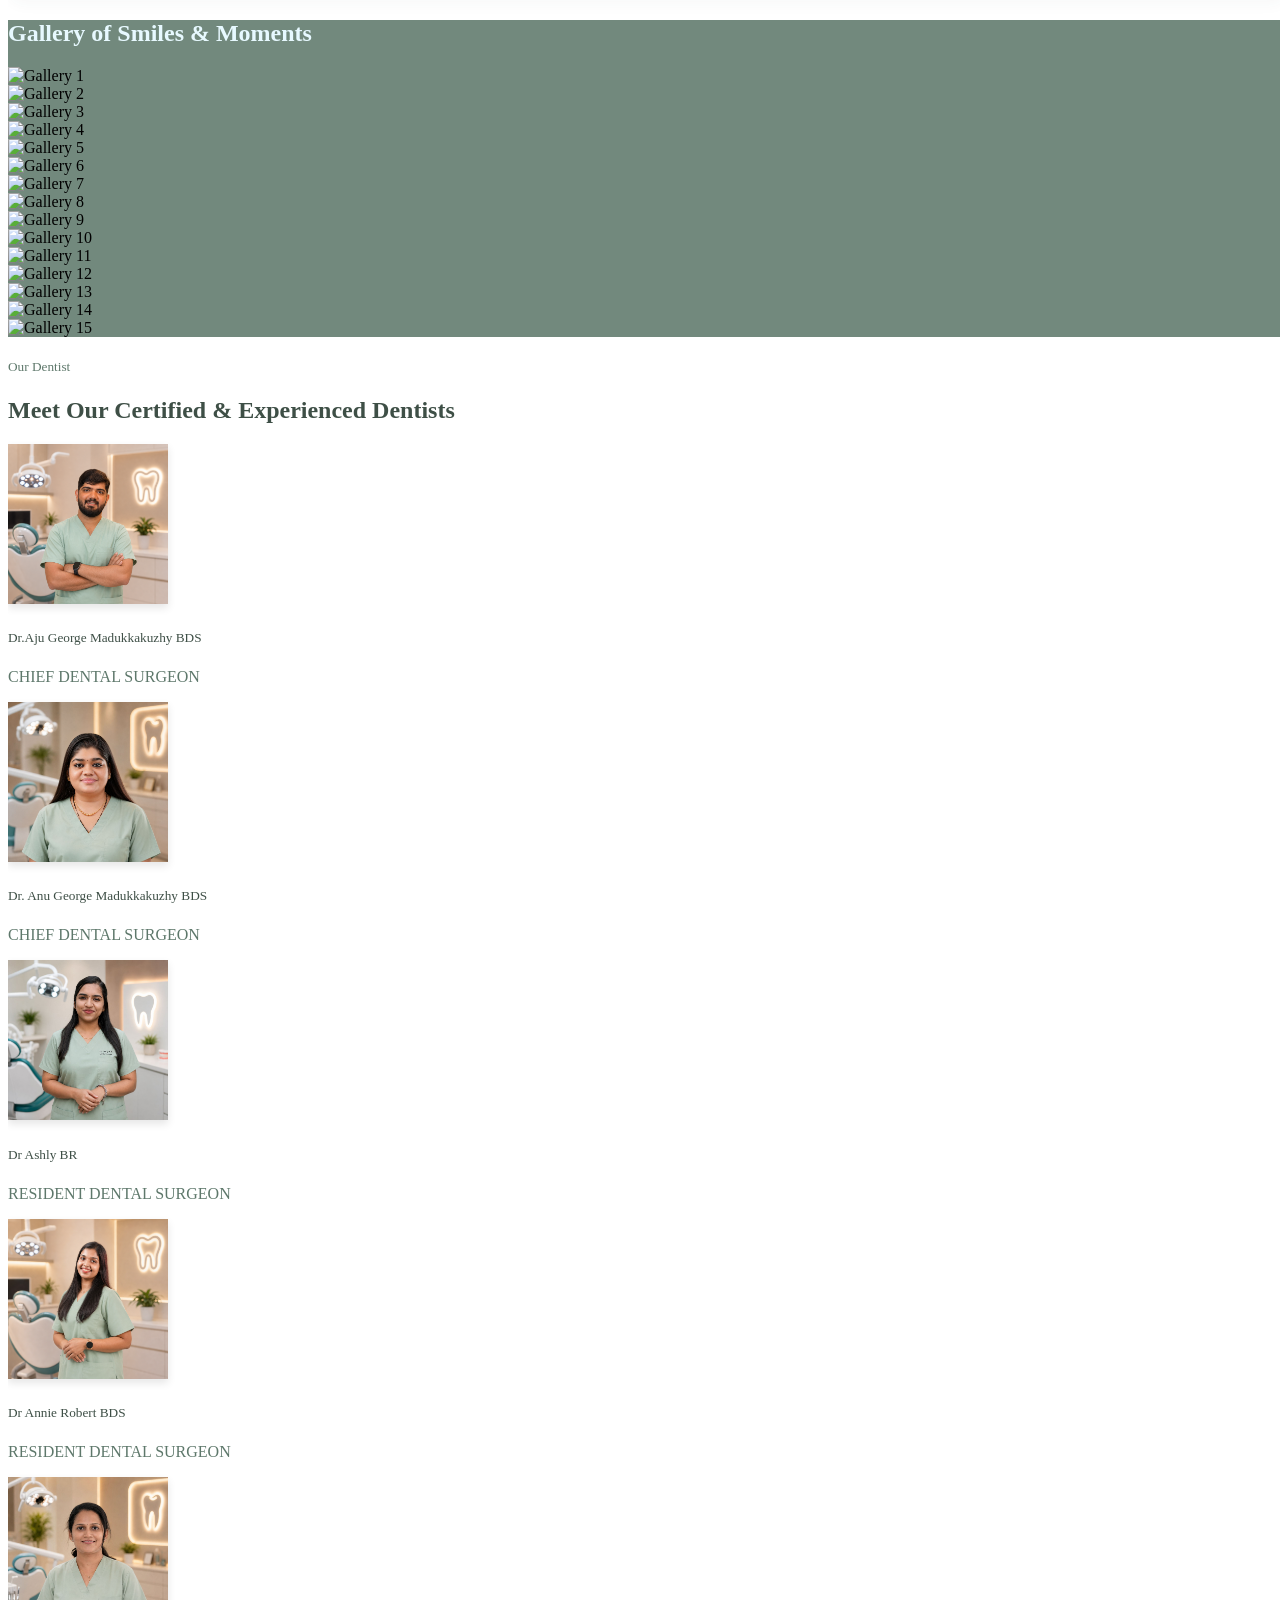
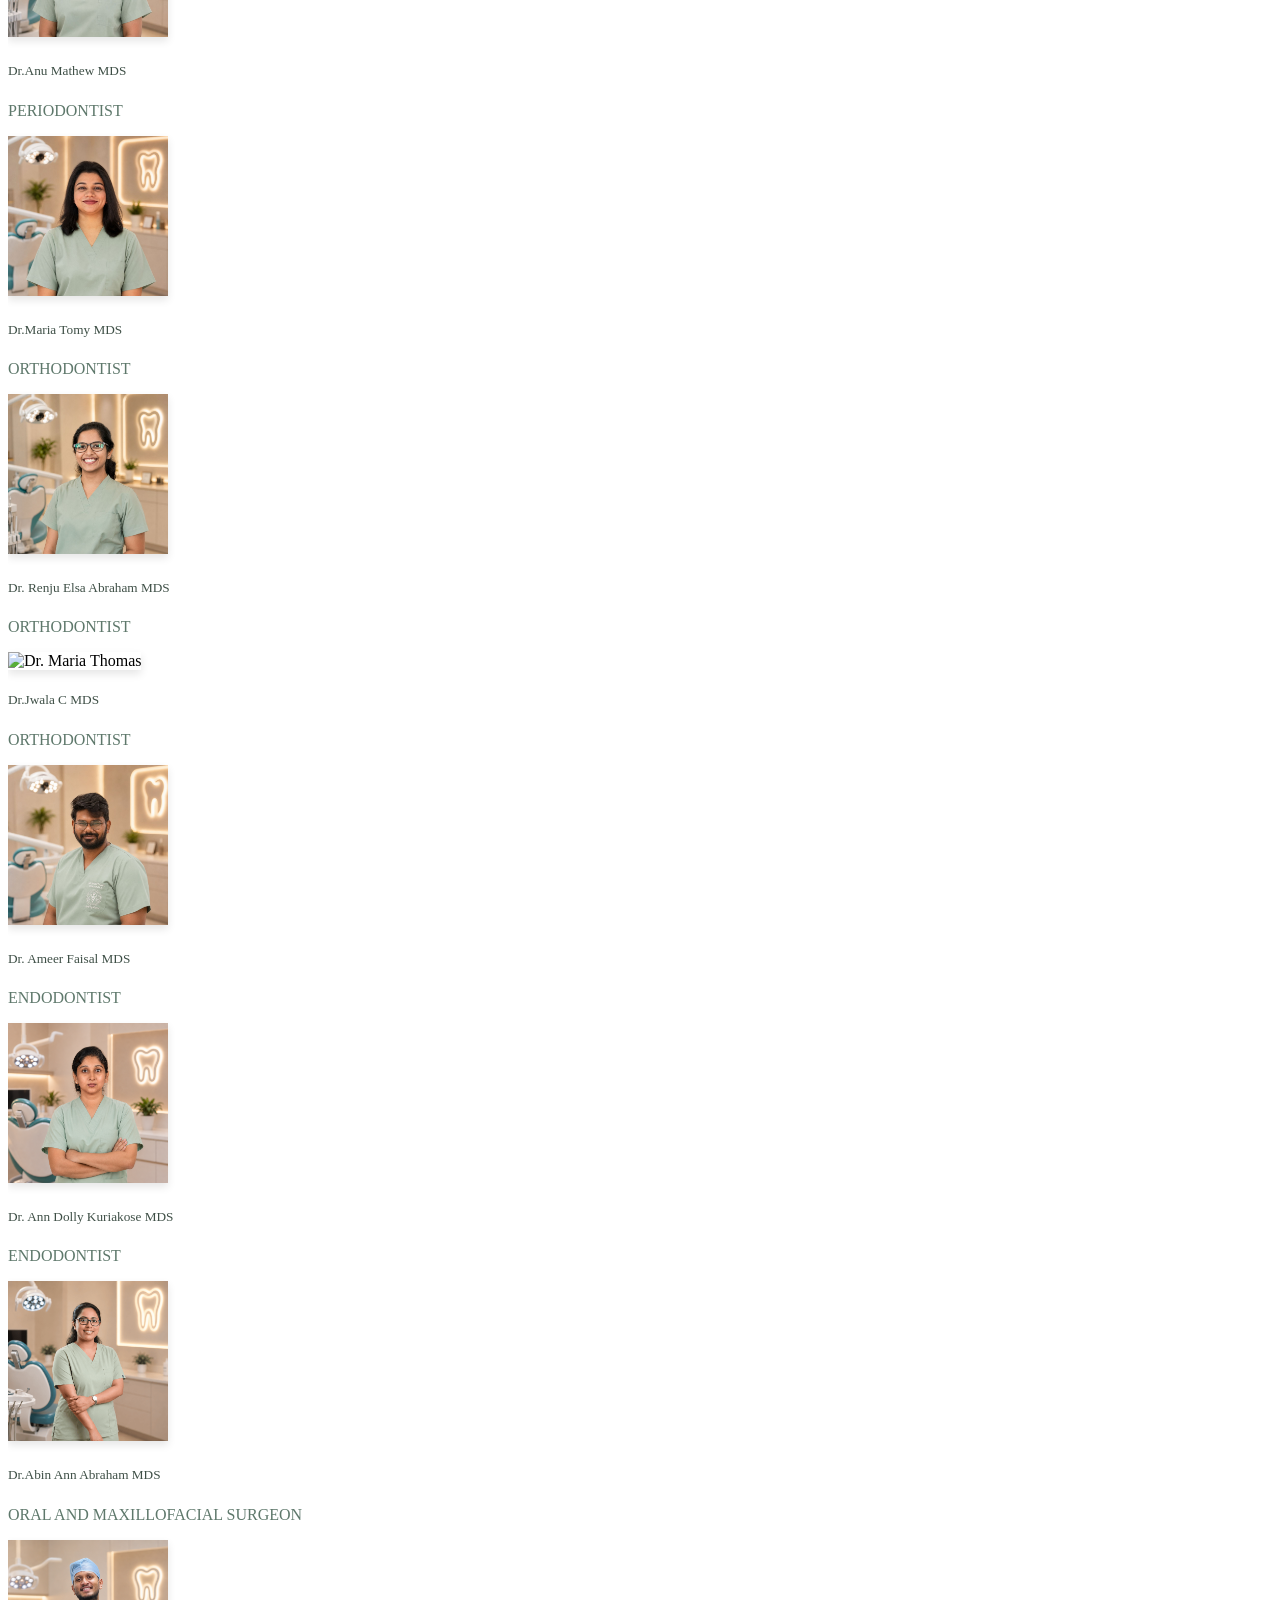
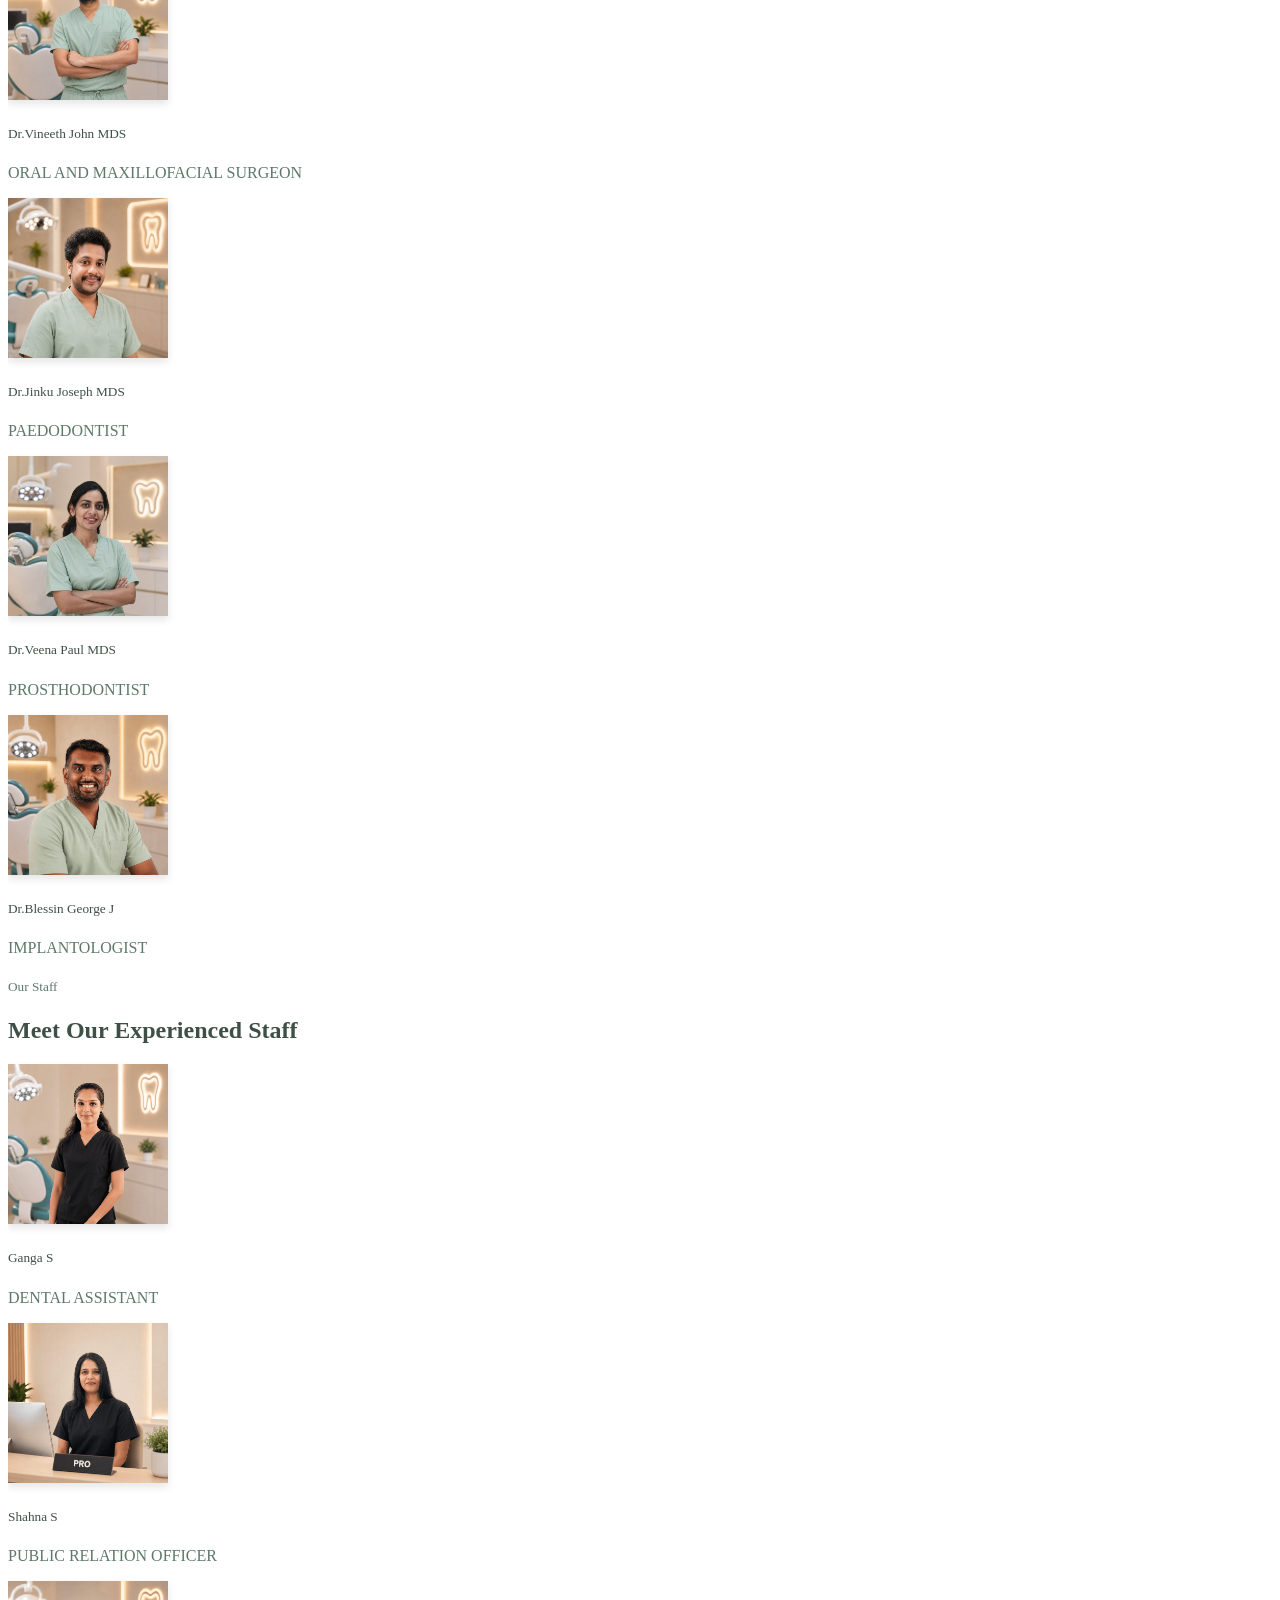
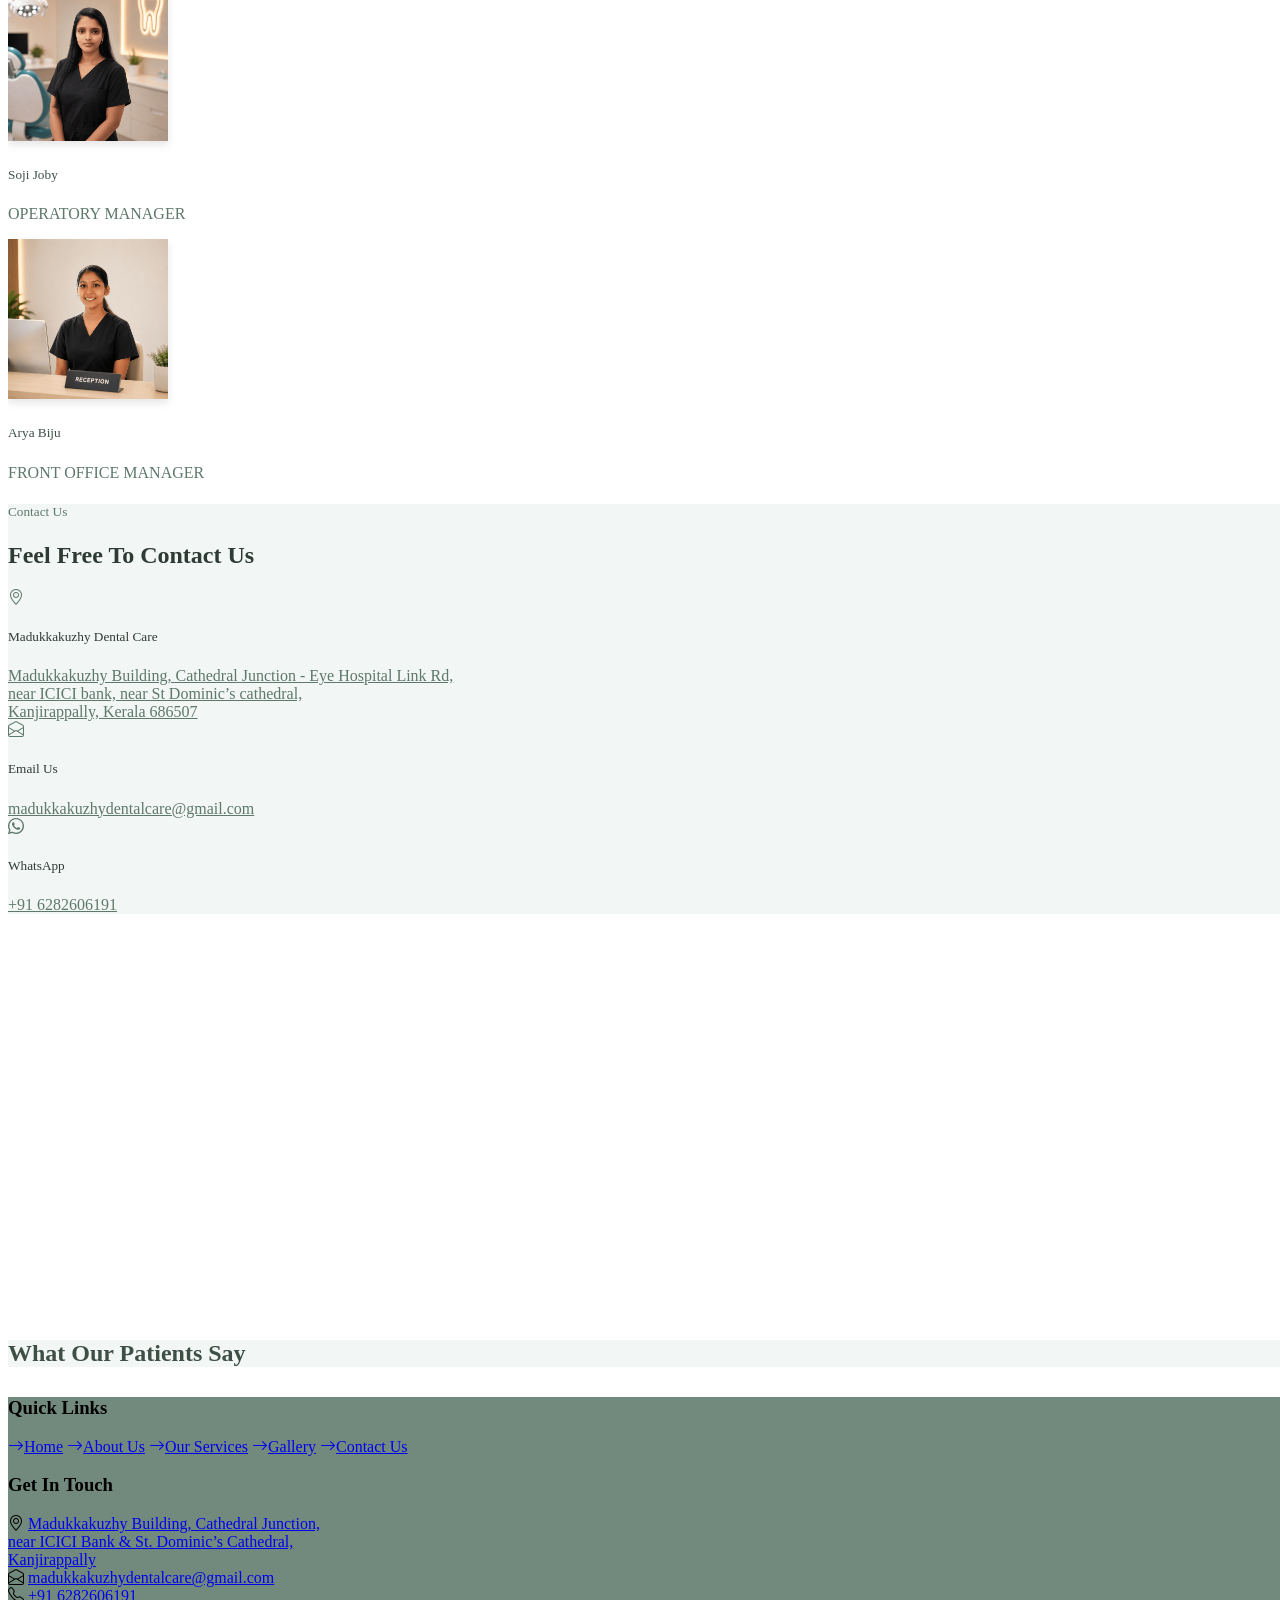
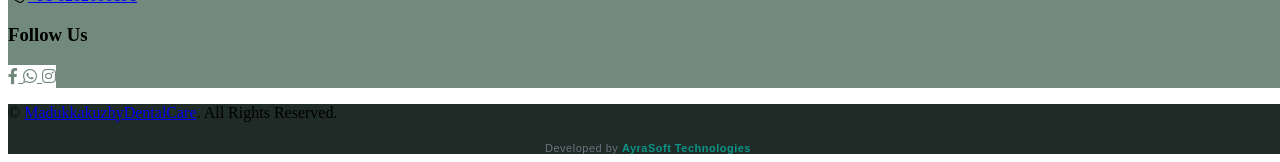
==== commit 154a03a0: "Photos updated 19" ====
--- a/index.html
+++ b/index.html
@@ -105,7 +105,7 @@
                         <p class="m-0">
                             <i class="fa fa-phone-alt me-2"></i>
                             <a href="https://wa.me/916282606191" class="text-white text-decoration-none" target="_blank">
-                                6282606191
+                                +91 6282606191
                             </a>
                         </p>
                     </div>
@@ -230,7 +230,7 @@
                             <div class="bg-secondary d-flex flex-column p-5 h-100" style="min-height: 300px;">
                                 <h3 class="text-white mb-3">Make Appointment</h3>
                                 <p class="text-white">Book your visit with our experienced dental team and enjoy gentle, personalized care in a comfortable setting.</p>
-                                <h2 class="text-white mb-0 mt-auto">6282606191</h2>
+                                <h2 class="text-white mb-0 mt-auto">+91 6282606191</h2>
                             </div>
                         </div>
                     </div>
@@ -784,7 +784,7 @@
                                  <h5 class="mb-0" style="color: #2E3A34;">WhatsApp</h5>
                                 <a href="https://wa.me/916282606191?text=Hi%20Doctor%2C%20I%20would%20like%20to%20enquire%20about%20your%20services." 
                                  class="text-decoration-none text-custom" target="_blank">
-                                 6282606191
+                                 +91 6282606191
                                 </a>
                                </div>
                             </div>
@@ -861,7 +861,7 @@
                     <div class="d-flex justify-content-center align-items-center text-start">
                         <i class="bi bi-telephone text-white me-2"></i>
                         <a href="https://wa.me/916282606191" target="_blank" class="text-white text-decoration-none">
-                            6282606191
+                            +91 6282606191
                         </a>
                     </div>
                 </div>
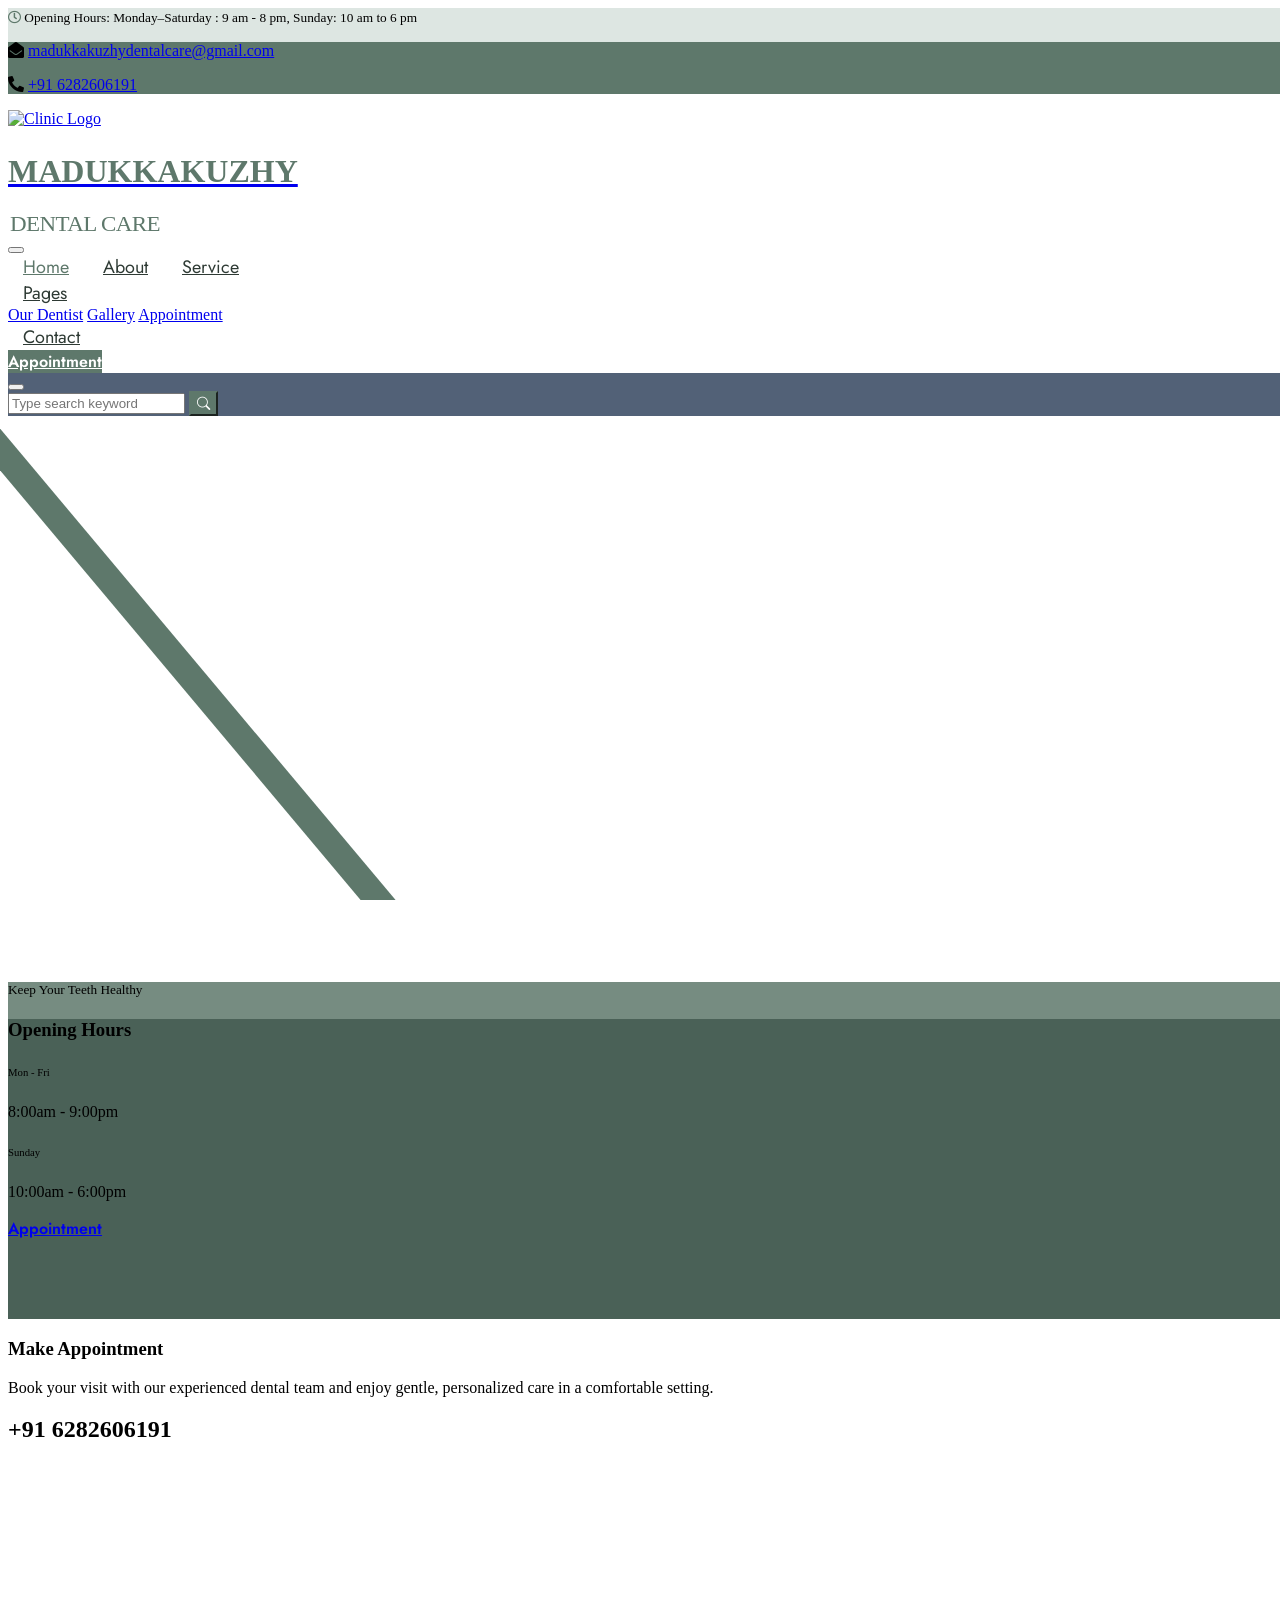
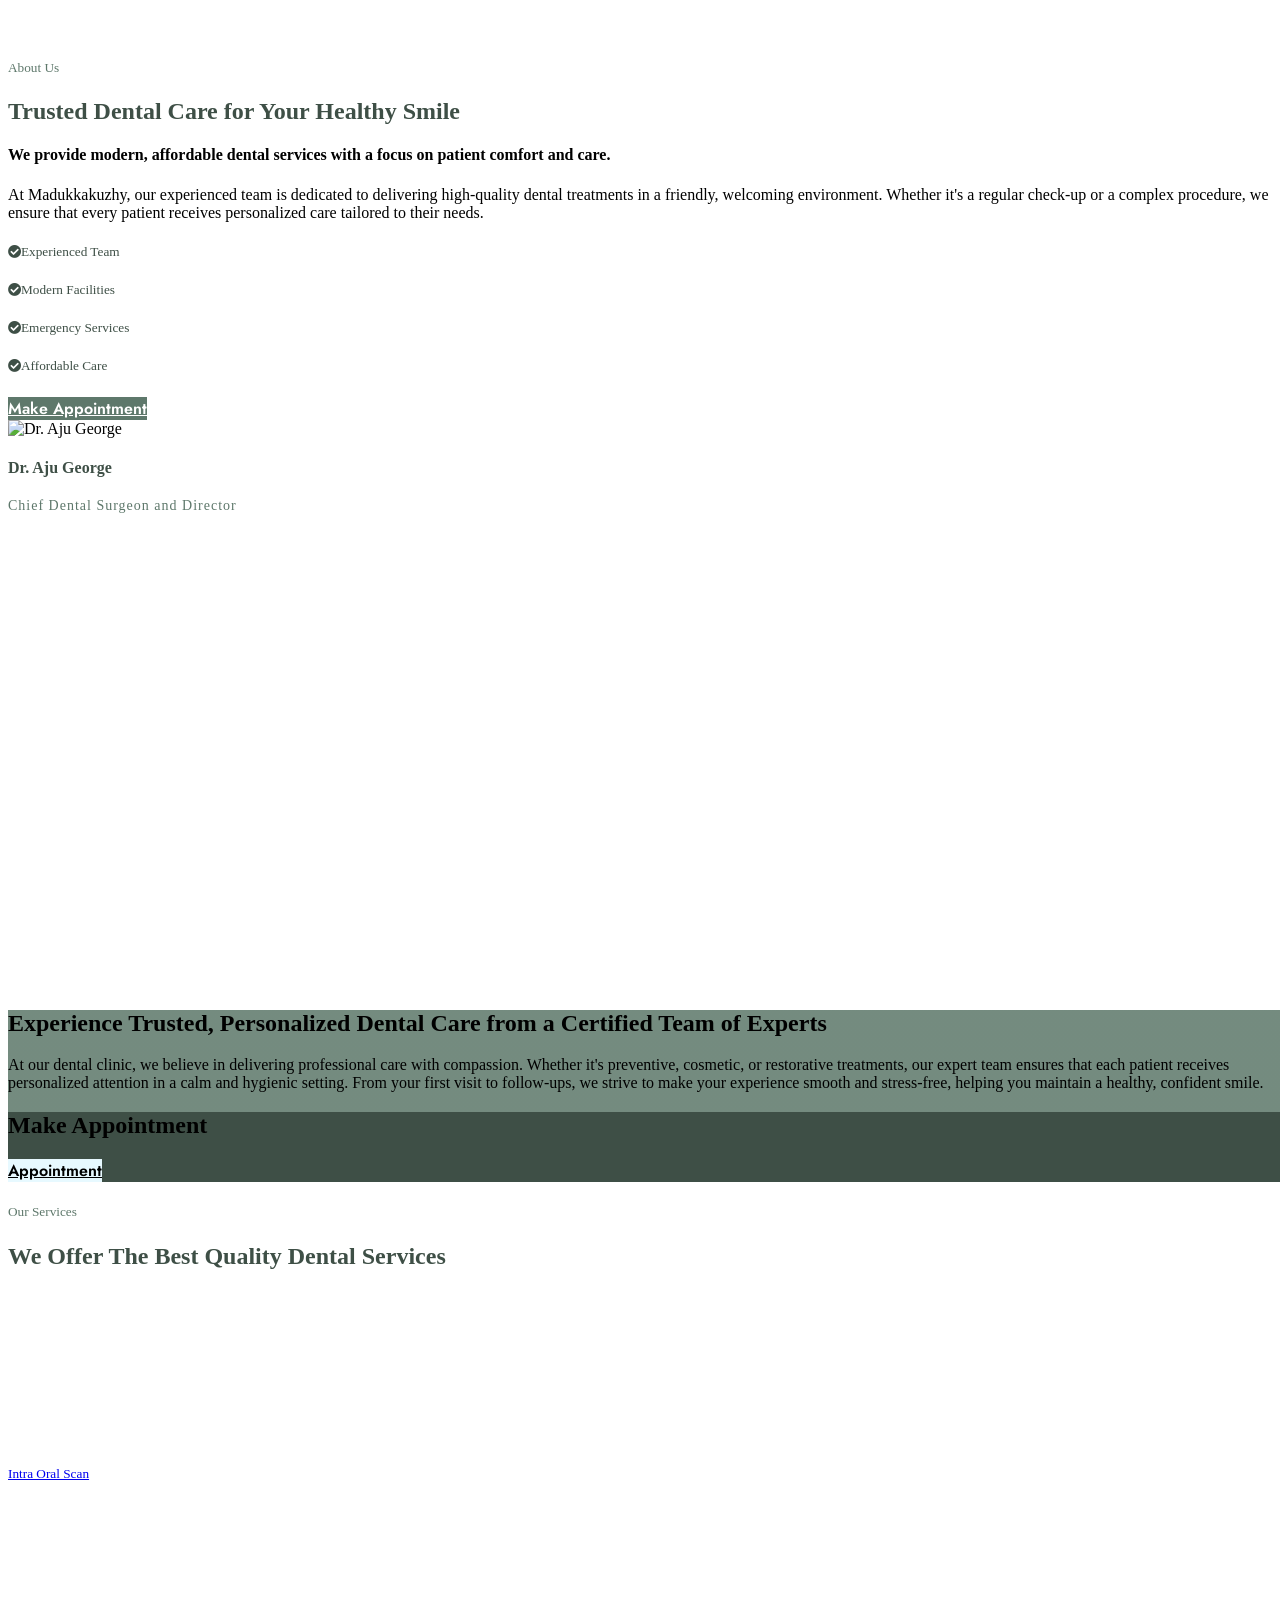
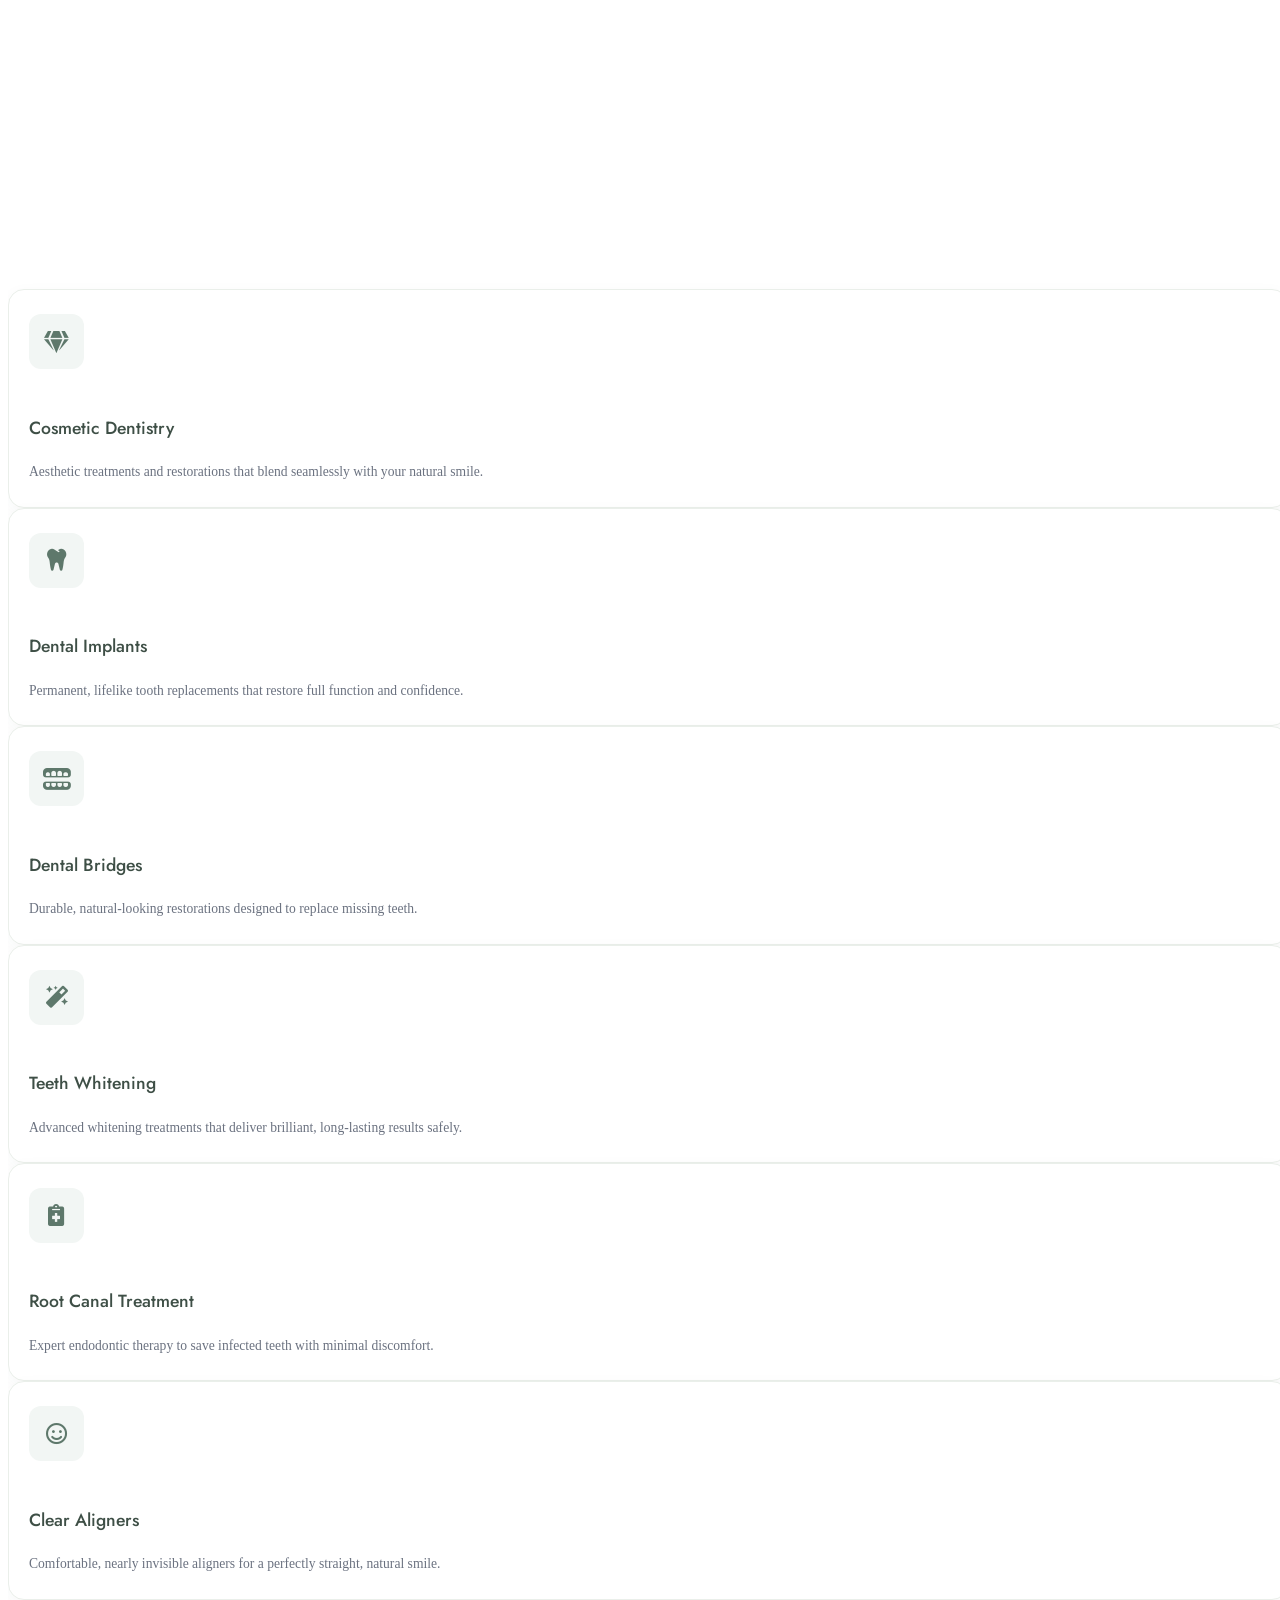
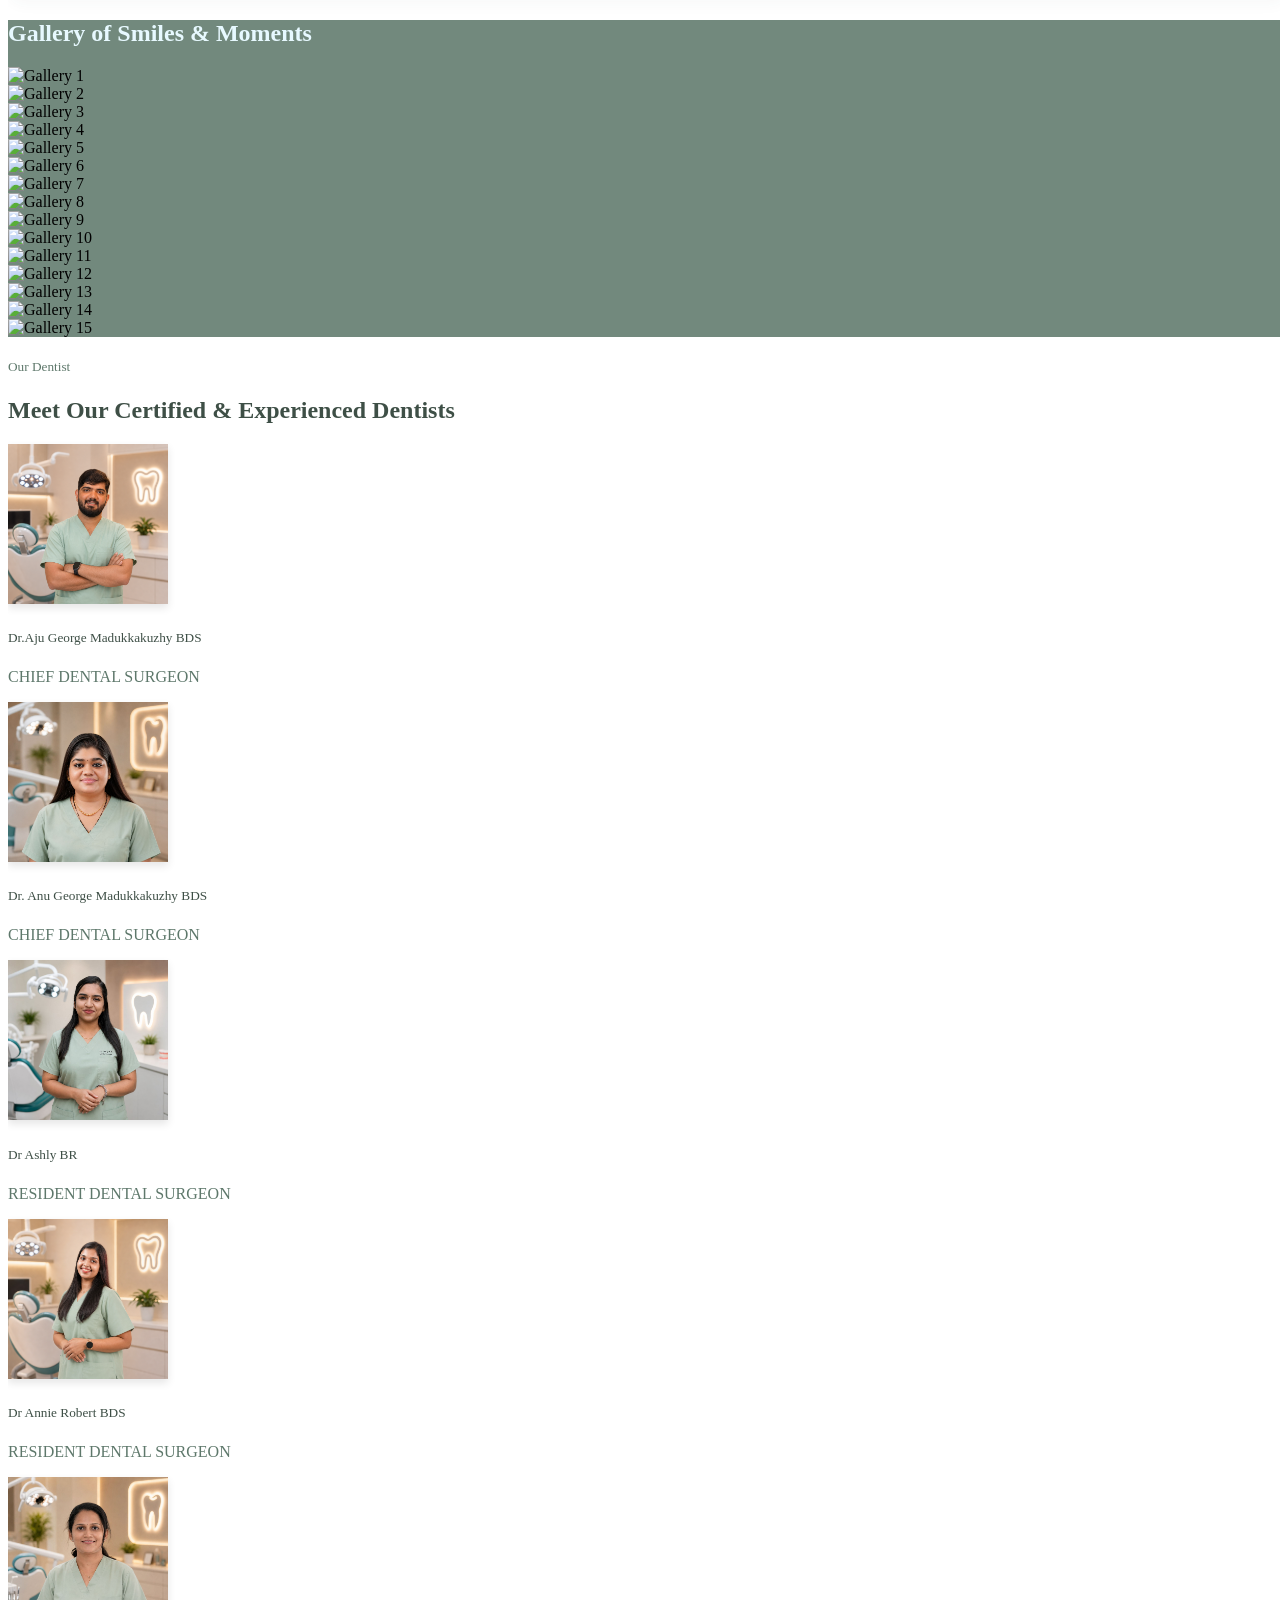
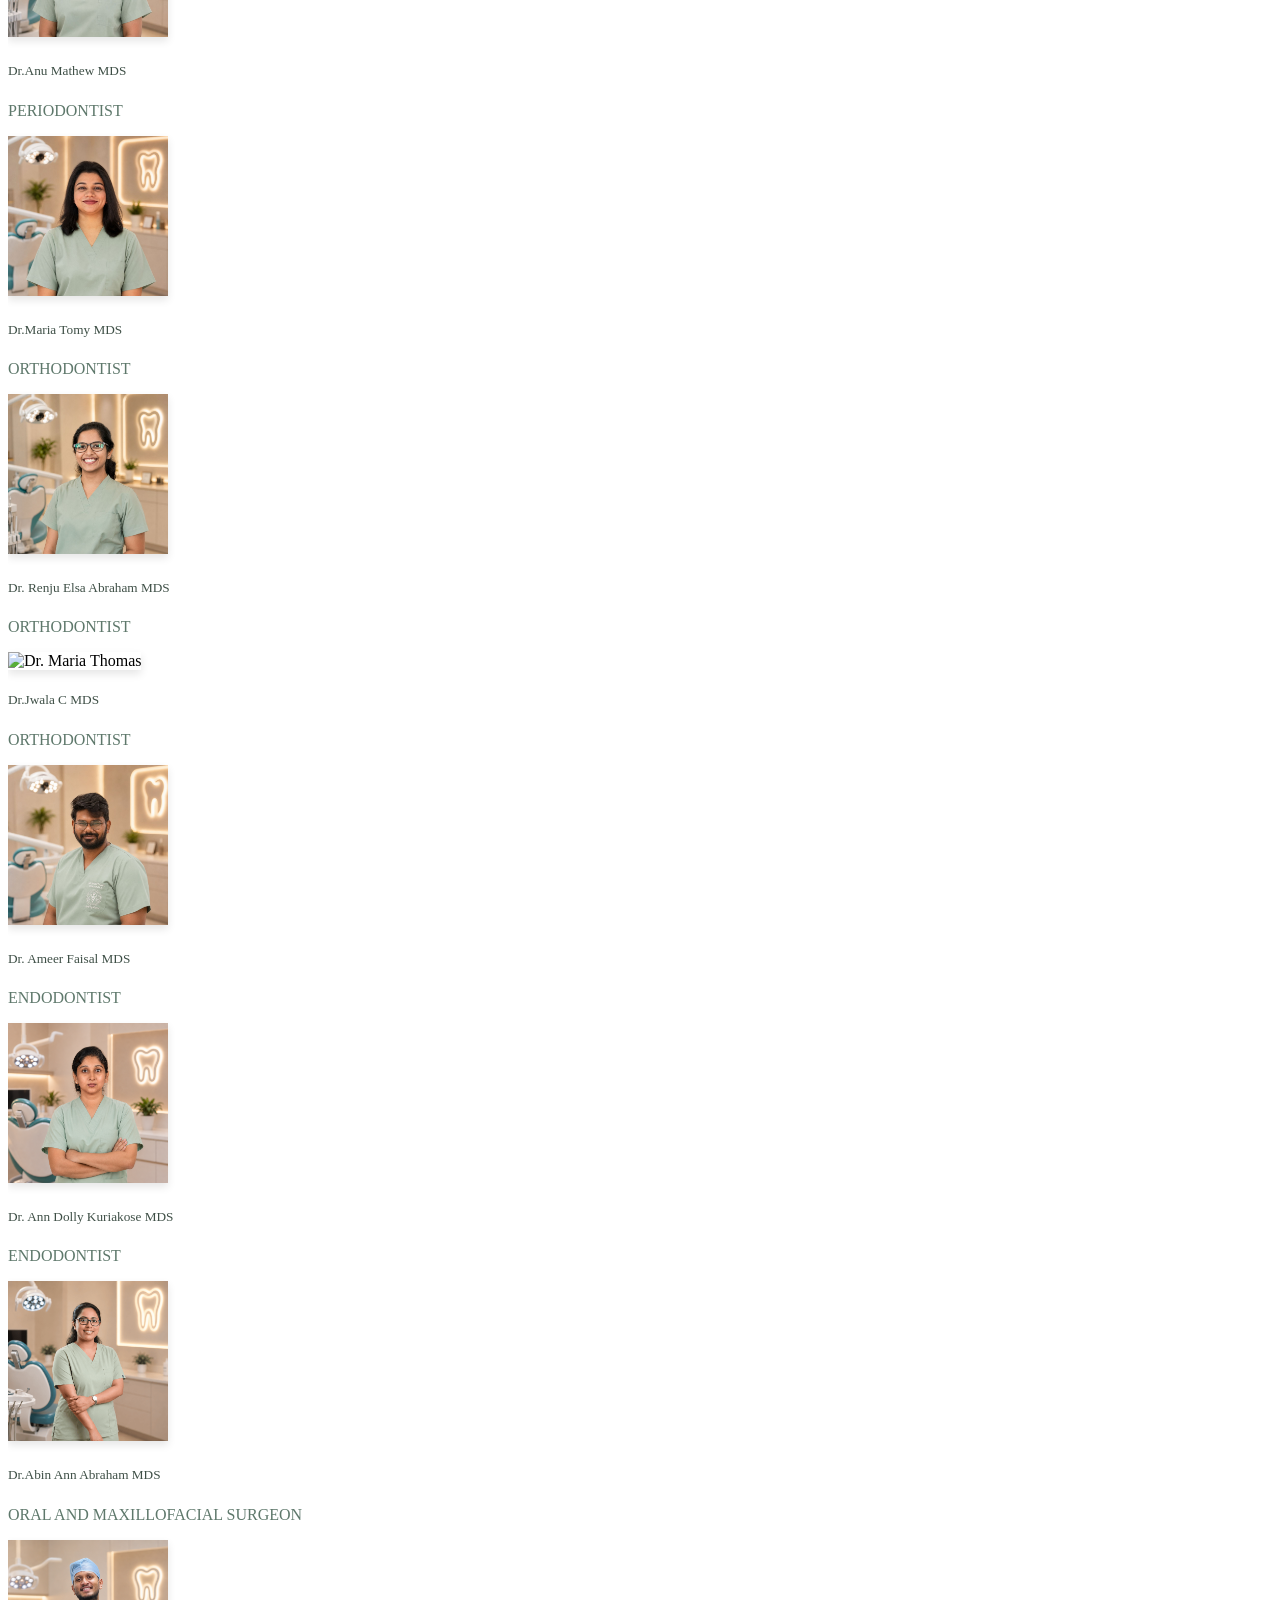
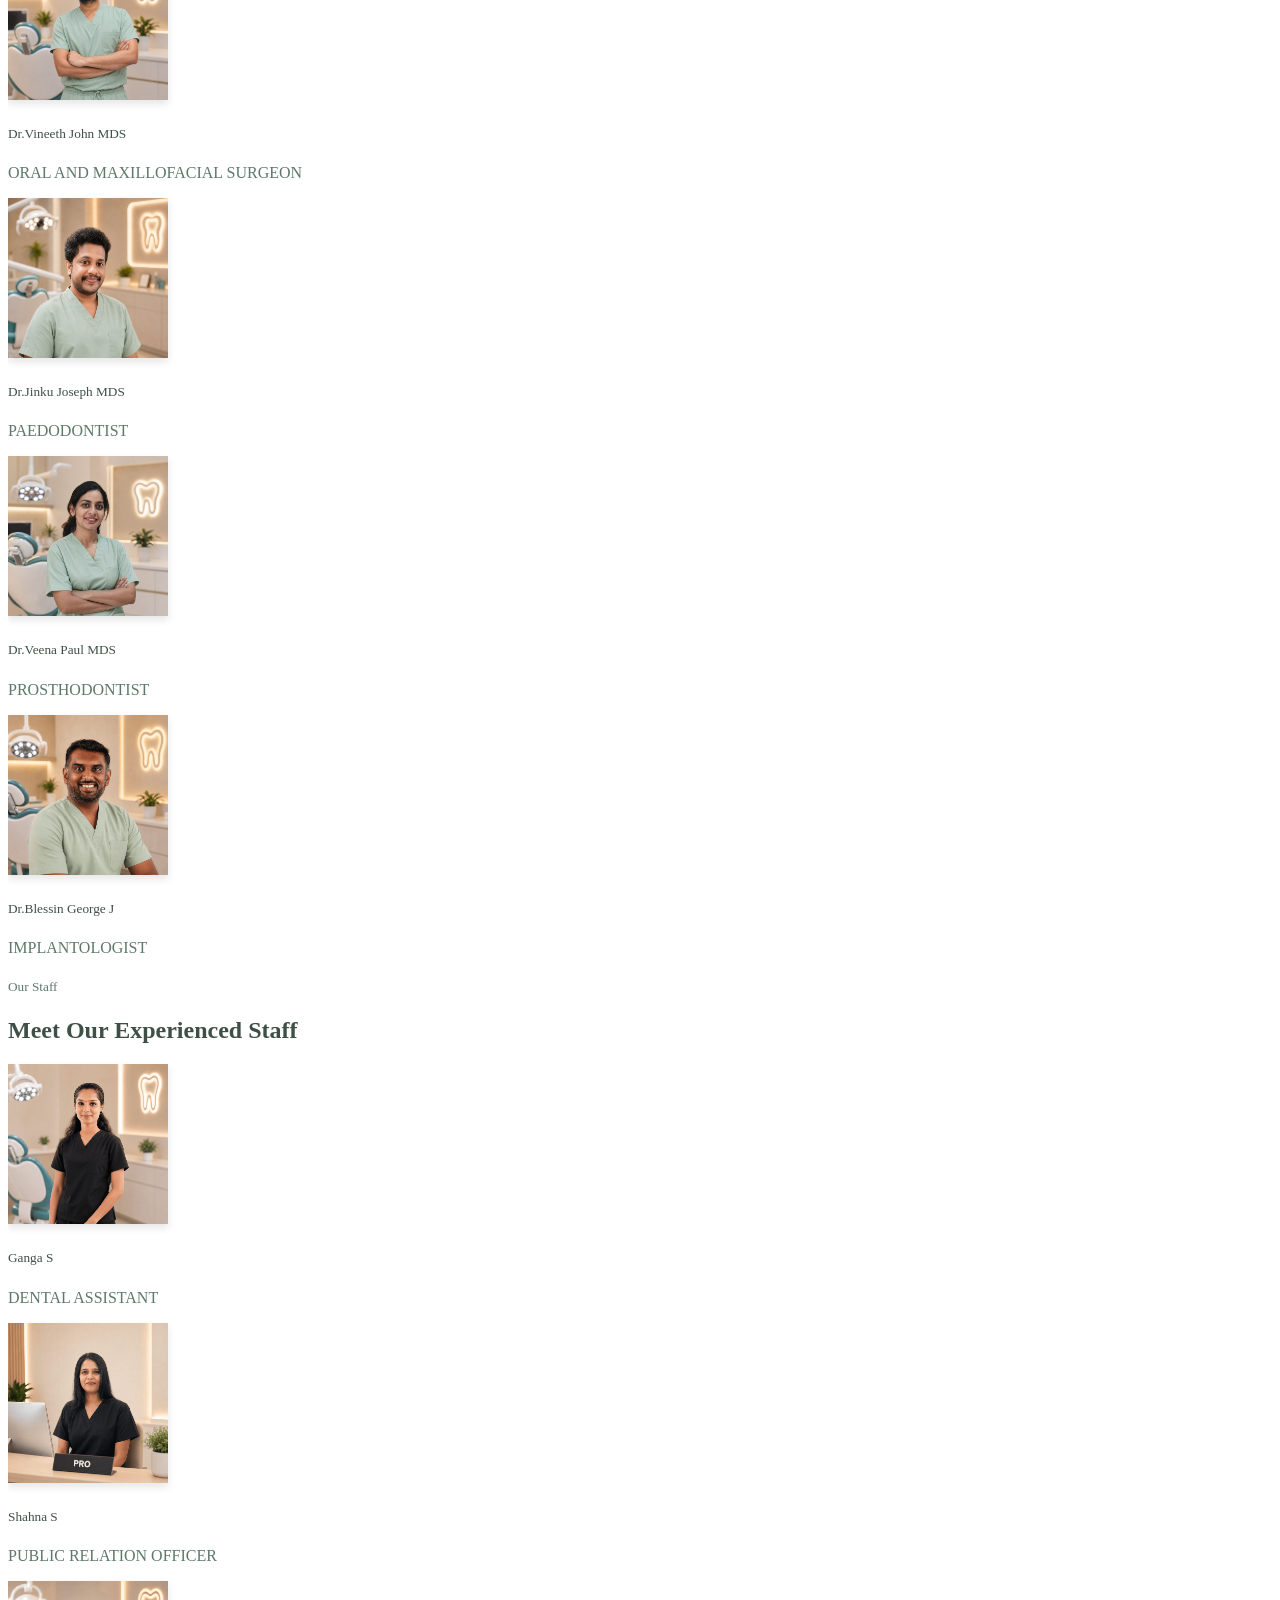
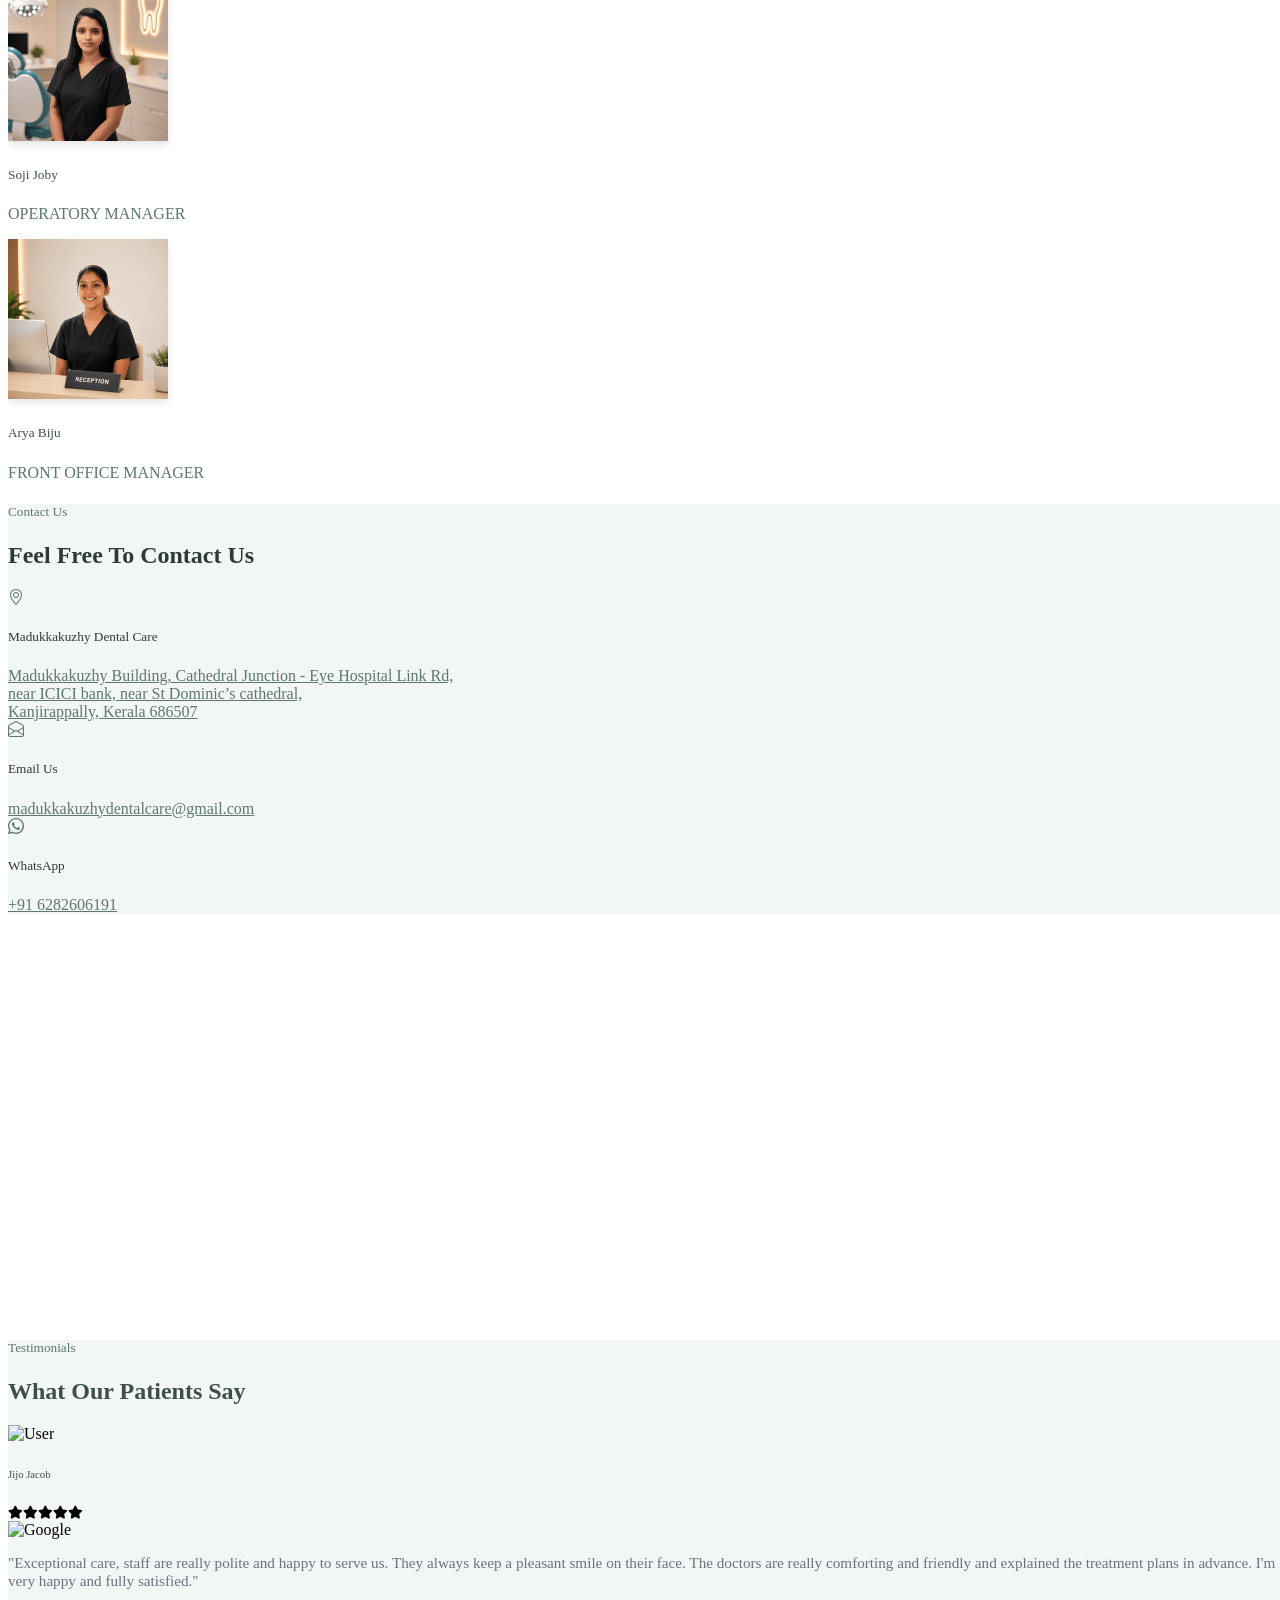
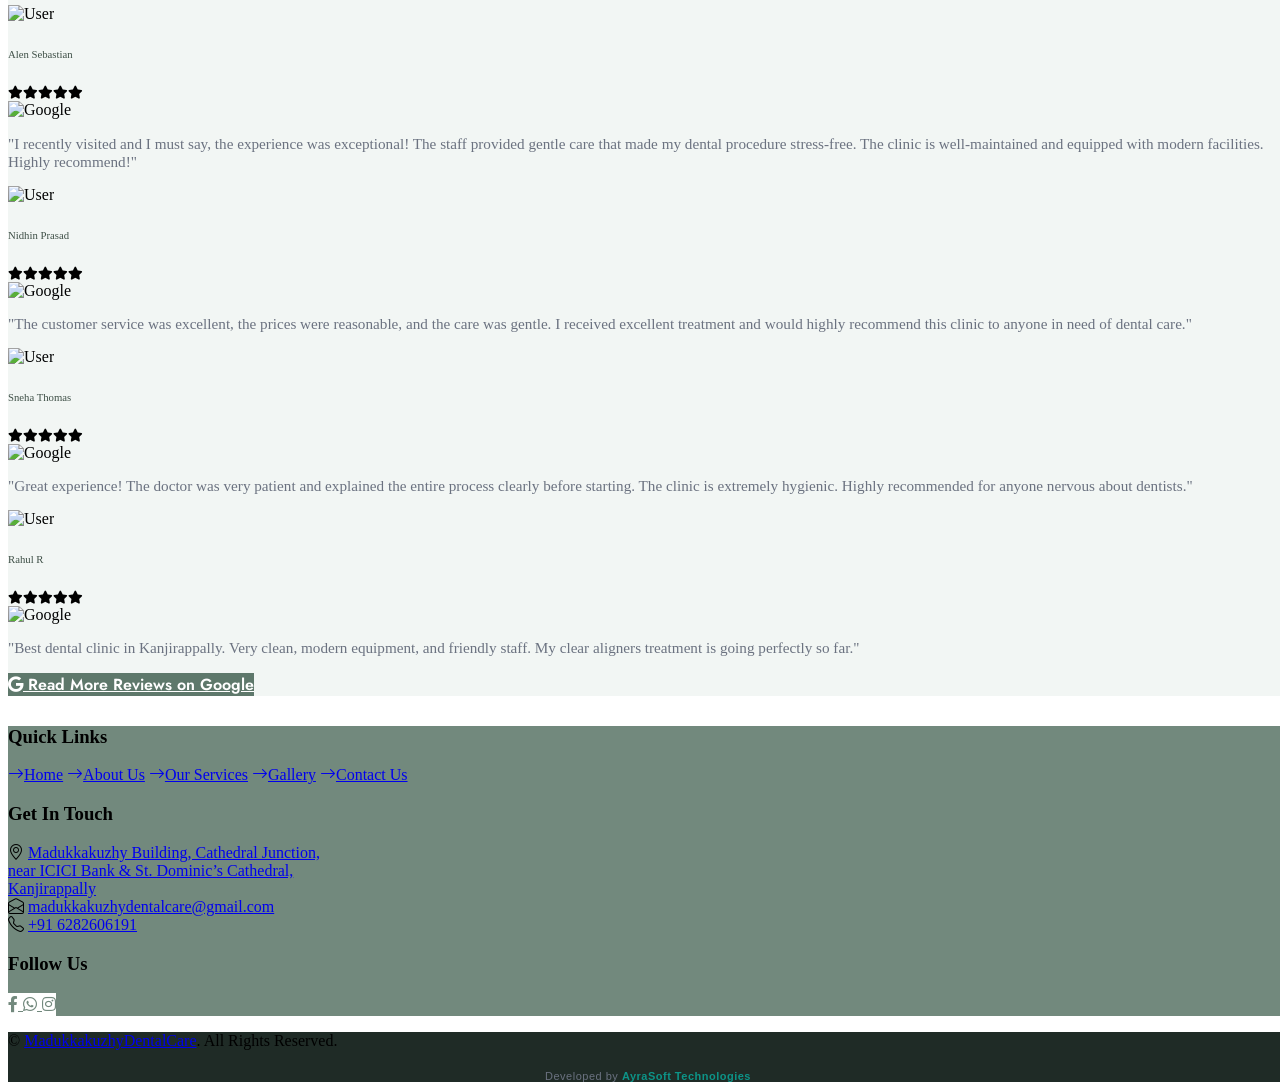
==== commit 0bcceac1: "new" ====
--- a/index.html
+++ b/index.html
@@ -12,13 +12,11 @@
     <meta name="language" content="English">
     <meta name="revisit-after" content="7 days">
 
-    <!-- Local SEO / Geo Meta Tags (Crucial for Local Search Maps) -->
     <meta name="geo.region" content="IN-KL">
     <meta name="geo.placename" content="Kanjirappally">
     <meta name="geo.position" content="9.5540;76.7890"> 
     <meta name="ICBM" content="9.5540, 76.7890">
 
-    <!-- Open Graph / Facebook / WhatsApp (Makes shared links look highly professional) -->
     <meta property="og:type" content="website">
     <meta property="og:url" content="https://madukkakuzhydentistry.com/"> 
     <meta property="og:title" content="Madukkakuzhy Dental Care | Best Dentist in Kanjirappally">
@@ -27,14 +25,12 @@
     <meta property="og:site_name" content="Madukkakuzhy Dental Care">
     <meta property="og:locale" content="en_IN">
 
-    <!-- Twitter Card Tags -->
     <meta name="twitter:card" content="summary_large_image">
     <meta name="twitter:url" content="https://madukkakuzhydentistry.com/"> 
     <meta name="twitter:title" content="Madukkakuzhy Dental Care | Expert Dental Clinic">
     <meta name="twitter:description" content="Expert dental care in Kanjirappally. Book an appointment for root canals, implants, and cosmetic dentistry today.">
     <meta name="twitter:image" content="https://madukkakuzhydentistry.com/img/clinic-logo.png"> 
 
-    <!-- Mobile & Browser Branding -->
     <meta name="theme-color" content="#5E786B">
     <meta content="width=device-width, initial-scale=1.0" name="viewport">
     <meta content="Best dental clinic Kanjirappally, dentist near me, Kottayam dental care, Mundakayam dentist, Ponkunnam dental clinic, Erumely tooth extraction, root canal Pala, Changanassery cosmetic dentistry, Pathanamthitta dental implants, clear aligners Kerala" name="keywords">
@@ -269,24 +265,22 @@
                     </div>
         
                     <div class="col-lg-5" style="min-height: 500px;">
-    <div class="position-relative h-100 d-flex flex-column">
-        <!-- Image Container -->
-        <div class="position-relative flex-grow-1">
-            <img class="position-absolute w-100 h-100 rounded wow zoomIn" 
-                 data-wow-delay="0.9s" 
-                 src="img/about.jpg" 
-                 style="object-fit: cover;"
-                 alt="Dr. Aju George">
-        </div>
-        <!-- Caption Section -->
-        <div class="text-center mt-3 wow fadeInUp" data-wow-delay="1.1s">
-            <h4 class="mb-1" style="color: #3E4F46;">Dr. Aju George</h4>
-            <p class="text-uppercase fw-bold" style="color: #5E786B; font-size: 14px; letter-spacing: 1px;">
-                Chief Dental Surgeon and Director
-            </p>
-        </div>
-    </div>
-</div>
+                        <div class="position-relative h-100 d-flex flex-column">
+                            <div class="position-relative flex-grow-1">
+                                <img class="position-absolute w-100 h-100 rounded wow zoomIn" 
+                                     data-wow-delay="0.9s" 
+                                     src="img/about.jpg" 
+                                     style="object-fit: cover;"
+                                     alt="Dr. Aju George">
+                            </div>
+                            <div class="text-center mt-3 wow fadeInUp" data-wow-delay="1.1s">
+                                <h4 class="mb-1" style="color: #3E4F46;">Dr. Aju George</h4>
+                                <p class="text-uppercase fw-bold" style="color: #5E786B; font-size: 14px; letter-spacing: 1px;">
+                                    Chief Dental Surgeon and Director
+                                </p>
+                            </div>
+                        </div>
+                    </div>
                 </div>
             </div>
         </section>
@@ -323,166 +317,154 @@
         </section>
 
         <style>
-    /* Modern Service Card Styles - Theme Synced */
-    a.modern-service-link {
-        text-decoration: none;
-        display: block;
-        height: 100%;
-    }
-    .service-card-modern {
-        background-color: #ffffff;
-        border-radius: 16px;
-        padding: 24px 20px; /* Adjusted padding to keep height neat */
-        height: 100%;
-        text-align: left; 
-        transition: all 0.3s ease;
-        border: 1px solid #EAEFEA; 
-        box-shadow: 0 4px 15px rgba(62, 79, 70, 0.04); 
-        display: flex;
-        flex-direction: column;
-    }
-    .service-card-modern:hover {
-        transform: translateY(-4px);
-        box-shadow: 0 12px 25px rgba(62, 79, 70, 0.12);
-        border-color: #5E786B; 
-    }
-    .service-icon-box {
-        background-color: #F2F6F4; 
-        border-radius: 12px;
-        width: 55px;
-        height: 55px;
-        display: inline-flex;
-        align-items: center;
-        justify-content: center;
-        margin-bottom: 16px;
-    }
-    .service-icon-box i {
-        font-size: 22px;
-        color: #5E786B; 
-    }
-    .service-card-modern h5 {
-        color: #3E4F46; 
-        font-weight: 600;
-        margin-bottom: 8px;
-        font-family: 'Jost', sans-serif;
-        font-size: 1.1rem;
-    }
-    .service-card-modern p {
-        color: #6B7280;
-        font-size: 0.85rem;
-        margin-bottom: 0;
-        line-height: 1.5;
-    }
-</style>
-
-<section id="service" class="container-fluid py-5 wow fadeInUp" data-wow-delay="0.1s">
-    <div class="container">
-        
-        <!-- 1. FULL WIDTH CENTERED HEADING -->
-        <div class="row justify-content-center text-center mb-5">
-            <div class="col-lg-8 wow zoomIn" data-wow-delay="0.2s">
-                <div class="section-title mb-0">
-                    <h5 class="position-relative d-inline-block text-uppercase" style="color: #5E786B;">Our Services</h5>
-                    <h1 class="display-5 mb-0" style="color: #3E4F46;">We Offer The Best Quality Dental Services</h1>
-                </div>
-            </div>
-        </div>
-
-        <!-- 2. SPLIT LAYOUT (VIDEO LEFT, CARDS RIGHT) -->
-        <!-- align-items-stretch ensures both left and right columns share the exact same height -->
-        <div class="row g-4 align-items-stretch">
-            
-            <!-- LEFT: VIDEO FRAME -->
-            <div class="col-lg-5 wow zoomIn" data-wow-delay="0.3s" style="min-height: 600px;">
-                <a href="https://wa.me/916282606191?text=Hi%20Doctor%2C%20I%20would%20like%20to%20enquire%20about%20Intra%20Oral%20Scan." target="_blank" class="text-decoration-none d-block h-100">
-                    <div class="position-relative h-100 rounded overflow-hidden">
-                        <video class="w-100 h-100" style="object-fit: cover;" autoplay muted loop playsinline>
-                            <source src="video/service.mp4" type="video/mp4">
-                            Your browser does not support the video tag.
-                        </video>
-                        <div class="position-absolute bottom-0 w-100 text-center p-3" style="background: rgba(255, 255, 255, 0.85);">
-                            <h5 class="m-0 text-dark">Intra Oral Scan</h5>
-                        </div>
-                    </div>
-                </a>
-            </div>
-
-            <!-- RIGHT: 6 SERVICE BOXES (Exactly parallel to video) -->
-            <div class="col-lg-7">
-                <div class="row g-3 h-100"> <!-- h-100 on this row ensures it drives the height -->
+            /* Modern Service Card Styles - Theme Synced */
+            a.modern-service-link {
+                text-decoration: none;
+                display: block;
+                height: 100%;
+            }
+            .service-card-modern {
+                background-color: #ffffff;
+                border-radius: 16px;
+                padding: 24px 20px; /* Adjusted padding to keep height neat */
+                height: 100%;
+                text-align: left; 
+                transition: all 0.3s ease;
+                border: 1px solid #EAEFEA; 
+                box-shadow: 0 4px 15px rgba(62, 79, 70, 0.04); 
+                display: flex;
+                flex-direction: column;
+            }
+            .service-card-modern:hover {
+                transform: translateY(-4px);
+                box-shadow: 0 12px 25px rgba(62, 79, 70, 0.12);
+                border-color: #5E786B; 
+            }
+            .service-icon-box {
+                background-color: #F2F6F4; 
+                border-radius: 12px;
+                width: 55px;
+                height: 55px;
+                display: inline-flex;
+                align-items: center;
+                justify-content: center;
+                margin-bottom: 16px;
+            }
+            .service-icon-box i {
+                font-size: 22px;
+                color: #5E786B; 
+            }
+            .service-card-modern h5 {
+                color: #3E4F46; 
+                font-weight: 600;
+                margin-bottom: 8px;
+                font-family: 'Jost', sans-serif;
+                font-size: 1.1rem;
+            }
+            .service-card-modern p {
+                color: #6B7280;
+                font-size: 0.85rem;
+                margin-bottom: 0;
+                line-height: 1.5;
+            }
+        </style>
+
+        <section id="service" class="container-fluid py-5 wow fadeInUp" data-wow-delay="0.1s">
+            <div class="container">
+                
+                <div class="row justify-content-center text-center mb-5">
+                    <div class="col-lg-8 wow zoomIn" data-wow-delay="0.2s">
+                        <div class="section-title mb-0">
+                            <h5 class="position-relative d-inline-block text-uppercase" style="color: #5E786B;">Our Services</h5>
+                            <h1 class="display-5 mb-0" style="color: #3E4F46;">We Offer The Best Quality Dental Services</h1>
+                        </div>
+                    </div>
+                </div>
+
+                <div class="row g-4 align-items-stretch">
                     
-                    <!-- 1. Cosmetic Dentistry -->
-                    <div class="col-md-6 wow zoomIn" data-wow-delay="0.4s">
-                        <a href="https://wa.me/916282606191?text=Hi%20Doctor%2C%20I%20would%20like%20to%20enquire%20about%20Cosmetic%20Dentistry." target="_blank" class="modern-service-link">
-                            <div class="service-card-modern">
-                                <div class="service-icon-box"><i class="fas fa-gem"></i></div>
-                                <h5>Cosmetic Dentistry</h5>
-                                <p>Aesthetic treatments and restorations that blend seamlessly with your natural smile.</p>
+                    <div class="col-lg-5 wow zoomIn" data-wow-delay="0.3s" style="min-height: 600px;">
+                        <a href="https://wa.me/916282606191?text=Hi%20Doctor%2C%20I%20would%20like%20to%20enquire%20about%20Intra%20Oral%20Scan." target="_blank" class="text-decoration-none d-block h-100">
+                            <div class="position-relative h-100 rounded overflow-hidden">
+                                <video class="w-100 h-100" style="object-fit: cover;" autoplay muted loop playsinline>
+                                    <source src="video/service.mp4" type="video/mp4">
+                                    Your browser does not support the video tag.
+                                </video>
+                                <div class="position-absolute bottom-0 w-100 text-center p-3" style="background: rgba(255, 255, 255, 0.85);">
+                                    <h5 class="m-0 text-dark">Intra Oral Scan</h5>
+                                </div>
                             </div>
                         </a>
                     </div>
+
+                    <div class="col-lg-7">
+                        <div class="row g-3 h-100"> 
+                            <div class="col-md-6 wow zoomIn" data-wow-delay="0.4s">
+                                <a href="https://wa.me/916282606191?text=Hi%20Doctor%2C%20I%20would%20like%20to%20enquire%20about%20Cosmetic%20Dentistry." target="_blank" class="modern-service-link">
+                                    <div class="service-card-modern">
+                                        <div class="service-icon-box"><i class="fas fa-gem"></i></div>
+                                        <h5>Cosmetic Dentistry</h5>
+                                        <p>Aesthetic treatments and restorations that blend seamlessly with your natural smile.</p>
+                                    </div>
+                                </a>
+                            </div>
+                            
+                            <div class="col-md-6 wow zoomIn" data-wow-delay="0.5s">
+                                <a href="https://wa.me/916282606191?text=Hi%20Doctor%2C%20I%20would%20like%20to%20enquire%20about%20Dental%20Implants." target="_blank" class="modern-service-link">
+                                    <div class="service-card-modern">
+                                        <div class="service-icon-box"><i class="fas fa-tooth"></i></div>
+                                        <h5>Dental Implants</h5>
+                                        <p>Permanent, lifelike tooth replacements that restore full function and confidence.</p>
+                                    </div>
+                                </a>
+                            </div>
+                            
+                            <div class="col-md-6 wow zoomIn" data-wow-delay="0.6s">
+                                <a href="https://wa.me/916282606191?text=Hi%20Doctor%2C%20I%20would%20like%20to%20enquire%20about%20Dental%20Bridges." target="_blank" class="modern-service-link">
+                                    <div class="service-card-modern">
+                                        <div class="service-icon-box"><i class="fas fa-teeth-open"></i></div>
+                                        <h5>Dental Bridges</h5>
+                                        <p>Durable, natural-looking restorations designed to replace missing teeth.</p>
+                                    </div>
+                                </a>
+                            </div>
+                            
+                            <div class="col-md-6 wow zoomIn" data-wow-delay="0.7s">
+                                <a href="https://wa.me/916282606191?text=Hi%20Doctor%2C%20I%20would%20like%20to%20enquire%20about%20Teeth%20Whitening." target="_blank" class="modern-service-link">
+                                    <div class="service-card-modern">
+                                        <div class="service-icon-box"><i class="fas fa-magic"></i></div>
+                                        <h5>Teeth Whitening</h5>
+                                        <p>Advanced whitening treatments that deliver brilliant, long-lasting results safely.</p>
+                                    </div>
+                                </a>
+                            </div>
+
+                            <div class="col-md-6 wow zoomIn" data-wow-delay="0.8s">
+                                <a href="https://wa.me/916282606191?text=Hi%20Doctor%2C%20I%20would%20like%20to%20enquire%20about%20Root%20Canal." target="_blank" class="modern-service-link">
+                                    <div class="service-card-modern">
+                                        <div class="service-icon-box"><i class="fas fa-notes-medical"></i></div>
+                                        <h5>Root Canal Treatment</h5>
+                                        <p>Expert endodontic therapy to save infected teeth with minimal discomfort.</p>
+                                    </div>
+                                </a>
+                            </div>
+                            
+                            <div class="col-md-6 wow zoomIn" data-wow-delay="0.9s">
+                                <a href="https://wa.me/916282606191?text=Hi%20Doctor%2C%20I%20would%20like%20to%20enquire%20about%20Clear%20Aligners." target="_blank" class="modern-service-link">
+                                    <div class="service-card-modern">
+                                        <div class="service-icon-box"><i class="far fa-smile"></i></div>
+                                        <h5>Clear Aligners</h5>
+                                        <p>Comfortable, nearly invisible aligners for a perfectly straight, natural smile.</p>
+                                    </div>
+                                </a>
+                            </div>
+
+                        </div>
+                    </div>
                     
-                    <!-- 2. Dental Implants -->
-                    <div class="col-md-6 wow zoomIn" data-wow-delay="0.5s">
-                        <a href="https://wa.me/916282606191?text=Hi%20Doctor%2C%20I%20would%20like%20to%20enquire%20about%20Dental%20Implants." target="_blank" class="modern-service-link">
-                            <div class="service-card-modern">
-                                <div class="service-icon-box"><i class="fas fa-tooth"></i></div>
-                                <h5>Dental Implants</h5>
-                                <p>Permanent, lifelike tooth replacements that restore full function and confidence.</p>
-                            </div>
-                        </a>
-                    </div>
-                    
-                    <!-- 3. Dental Bridges -->
-                    <div class="col-md-6 wow zoomIn" data-wow-delay="0.6s">
-                        <a href="https://wa.me/916282606191?text=Hi%20Doctor%2C%20I%20would%20like%20to%20enquire%20about%20Dental%20Bridges." target="_blank" class="modern-service-link">
-                            <div class="service-card-modern">
-                                <div class="service-icon-box"><i class="fas fa-teeth-open"></i></div>
-                                <h5>Dental Bridges</h5>
-                                <p>Durable, natural-looking restorations designed to replace missing teeth.</p>
-                            </div>
-                        </a>
-                    </div>
-                    
-                    <!-- 4. Teeth Whitening -->
-                    <div class="col-md-6 wow zoomIn" data-wow-delay="0.7s">
-                        <a href="https://wa.me/916282606191?text=Hi%20Doctor%2C%20I%20would%20like%20to%20enquire%20about%20Teeth%20Whitening." target="_blank" class="modern-service-link">
-                            <div class="service-card-modern">
-                                <div class="service-icon-box"><i class="fas fa-magic"></i></div>
-                                <h5>Teeth Whitening</h5>
-                                <p>Advanced whitening treatments that deliver brilliant, long-lasting results safely.</p>
-                            </div>
-                        </a>
-                    </div>
-
-                    <!-- 5. Root Canal -->
-                    <div class="col-md-6 wow zoomIn" data-wow-delay="0.8s">
-                        <a href="https://wa.me/916282606191?text=Hi%20Doctor%2C%20I%20would%20like%20to%20enquire%20about%20Root%20Canal." target="_blank" class="modern-service-link">
-                            <div class="service-card-modern">
-                                <div class="service-icon-box"><i class="fas fa-notes-medical"></i></div>
-                                <h5>Root Canal Treatment</h5>
-                                <p>Expert endodontic therapy to save infected teeth with minimal discomfort.</p>
-                            </div>
-                        </a>
-                    </div>
-                    
-                    <!-- 6. Clear Aligners -->
-                    <div class="col-md-6 wow zoomIn" data-wow-delay="0.9s">
-                        <a href="https://wa.me/916282606191?text=Hi%20Doctor%2C%20I%20would%20like%20to%20enquire%20about%20Clear%20Aligners." target="_blank" class="modern-service-link">
-                            <div class="service-card-modern">
-                                <div class="service-icon-box"><i class="far fa-smile"></i></div>
-                                <h5>Clear Aligners</h5>
-                                <p>Comfortable, nearly invisible aligners for a perfectly straight, natural smile.</p>
-                            </div>
-                        </a>
-                    </div>
-
-                </div>
-            </div>
-            
-        </div>
-    </div>
-</section>
+                </div>
+            </div>
+        </section>
 
         <section id="gallery" class="container-fluid py-5" style="background-color: #72897D;">
             <div class="container py-5">
@@ -570,7 +552,6 @@
             </div>
         </section>
 
-        <!-- Team Start -->
         <section id="team" class="container-fluid py-5">
             <div class="container">
                 <div class="text-center mb-5">
@@ -742,8 +723,6 @@
                 </div>
             </div>
         </section>
-        <!-- Team End -->
-
         <section id="contact" class="container-fluid py-5">
             <div class="container">
                 <div class="row g-5">
@@ -802,28 +781,118 @@
             </div>
         </section>
         
-      <section id="reviews" class="container-fluid py-5" style="background-color: #F2F6F4;">
-    <div class="container py-5">
-        
-        <!-- Section Heading -->
-        <div class="text-center mb-5 wow fadeInUp" data-wow-delay="0.1s">
-            <h5 class="position-relative d-inline-block text-uppercase" style="color: #5E786B;"></h5>
-            <h1 class="display-5 mb-4" style="color: #3E4F46;">What Our Patients Say</h1>
-        </div>
-
-        <!-- Live Google Review Embed Container (Widened for 4 columns) -->
-        <div class="row justify-content-center wow fadeInUp" data-wow-delay="0.3s">
-            <div class="col-12 text-center">
+        <style>
+            /* Custom Styles for Review Carousel Dots */
+            .review-carousel .owl-dots {
+                margin-top: 35px;
+                text-align: center;
+            }
+            .review-carousel .owl-dot {
+                display: inline-block;
+                margin: 0 6px;
+                width: 12px;
+                height: 12px;
+                border-radius: 50%;
+                background: #DDE6E2 !important;
+                transition: all 0.3s ease;
+            }
+            .review-carousel .owl-dot.active {
+                background: #5E786B !important;
+                width: 30px;
+                border-radius: 10px;
+            }
+        </style>
+
+        <section id="reviews" class="container-fluid py-5" style="background-color: #F2F6F4;">
+            <div class="container py-5">
                 
-                <!-- Elfsight Google Reviews Widget -->
-                <script src="https://elfsightcdn.com/platform.js" async></script>
-                <div class="elfsight-app-d53ff97f-53d8-490b-91a4-995de22c8f5d" data-elfsight-app-lazy></div>
+                <div class="text-center mb-5 wow fadeInUp" data-wow-delay="0.1s">
+                    <h5 class="position-relative d-inline-block text-uppercase" style="color: #5E786B;">Testimonials</h5>
+                    <h1 class="display-5 mb-4" style="color: #3E4F46;">What Our Patients Say</h1>
+                </div>
+
+                <div class="owl-carousel review-carousel wow fadeInUp" data-wow-delay="0.3s">
+                    
+                    <div class="bg-white rounded shadow-sm p-4 border h-100 mx-2" style="border-color: #EAEFEA !important;">
+                        <div class="d-flex align-items-center mb-3">
+                            <img class="img-fluid rounded-circle" src="https://ui-avatars.com/api/?name=Jijo+Jacob&background=5E786B&color=fff" style="width: 50px; height: 50px;" alt="User">
+                            <div class="ms-3">
+                                <h6 class="mb-0" style="color: #3E4F46;">Jijo Jacob</h6>
+                                <div class="text-warning" style="font-size: 13px;">
+                                    <i class="fas fa-star"></i><i class="fas fa-star"></i><i class="fas fa-star"></i><i class="fas fa-star"></i><i class="fas fa-star"></i>
+                                </div>
+                            </div>
+                            <img src="https://cdn-icons-png.flaticon.com/512/2991/2991148.png" style="width: 24px; margin-left: auto;" alt="Google">
+                        </div>
+                        <p class="mb-0" style="color: #6B7280; font-size: 0.95rem;">"Exceptional care, staff are really polite and happy to serve us. They always keep a pleasant smile on their face. The doctors are really comforting and friendly and explained the treatment plans in advance. I'm very happy and fully satisfied."</p>
+                    </div>
+
+                    <div class="bg-white rounded shadow-sm p-4 border h-100 mx-2" style="border-color: #EAEFEA !important;">
+                        <div class="d-flex align-items-center mb-3">
+                            <img class="img-fluid rounded-circle" src="https://ui-avatars.com/api/?name=Alen+Sebastian&background=4A6157&color=fff" style="width: 50px; height: 50px;" alt="User">
+                            <div class="ms-3">
+                                <h6 class="mb-0" style="color: #3E4F46;">Alen Sebastian</h6>
+                                <div class="text-warning" style="font-size: 13px;">
+                                    <i class="fas fa-star"></i><i class="fas fa-star"></i><i class="fas fa-star"></i><i class="fas fa-star"></i><i class="fas fa-star"></i>
+                                </div>
+                            </div>
+                            <img src="https://cdn-icons-png.flaticon.com/512/2991/2991148.png" style="width: 24px; margin-left: auto;" alt="Google">
+                        </div>
+                        <p class="mb-0" style="color: #6B7280; font-size: 0.95rem;">"I recently visited and I must say, the experience was exceptional! The staff provided gentle care that made my dental procedure stress-free. The clinic is well-maintained and equipped with modern facilities. Highly recommend!"</p>
+                    </div>
+
+                    <div class="bg-white rounded shadow-sm p-4 border h-100 mx-2" style="border-color: #EAEFEA !important;">
+                        <div class="d-flex align-items-center mb-3">
+                            <img class="img-fluid rounded-circle" src="https://ui-avatars.com/api/?name=Nidhin+Prasad&background=72897D&color=fff" style="width: 50px; height: 50px;" alt="User">
+                            <div class="ms-3">
+                                <h6 class="mb-0" style="color: #3E4F46;">Nidhin Prasad</h6>
+                                <div class="text-warning" style="font-size: 13px;">
+                                    <i class="fas fa-star"></i><i class="fas fa-star"></i><i class="fas fa-star"></i><i class="fas fa-star"></i><i class="fas fa-star"></i>
+                                </div>
+                            </div>
+                            <img src="https://cdn-icons-png.flaticon.com/512/2991/2991148.png" style="width: 24px; margin-left: auto;" alt="Google">
+                        </div>
+                        <p class="mb-0" style="color: #6B7280; font-size: 0.95rem;">"The customer service was excellent, the prices were reasonable, and the care was gentle. I received excellent treatment and would highly recommend this clinic to anyone in need of dental care."</p>
+                    </div>
+                    
+                    <div class="bg-white rounded shadow-sm p-4 border h-100 mx-2" style="border-color: #EAEFEA !important;">
+                        <div class="d-flex align-items-center mb-3">
+                            <img class="img-fluid rounded-circle" src="https://ui-avatars.com/api/?name=Sneha+Thomas&background=3E4F46&color=fff" style="width: 50px; height: 50px;" alt="User">
+                            <div class="ms-3">
+                                <h6 class="mb-0" style="color: #3E4F46;">Sneha Thomas</h6>
+                                <div class="text-warning" style="font-size: 13px;">
+                                    <i class="fas fa-star"></i><i class="fas fa-star"></i><i class="fas fa-star"></i><i class="fas fa-star"></i><i class="fas fa-star"></i>
+                                </div>
+                            </div>
+                            <img src="https://cdn-icons-png.flaticon.com/512/2991/2991148.png" style="width: 24px; margin-left: auto;" alt="Google">
+                        </div>
+                        <p class="mb-0" style="color: #6B7280; font-size: 0.95rem;">"Great experience! The doctor was very patient and explained the entire process clearly before starting. The clinic is extremely hygienic. Highly recommended for anyone nervous about dentists."</p>
+                    </div>
+
+                    <div class="bg-white rounded shadow-sm p-4 border h-100 mx-2" style="border-color: #EAEFEA !important;">
+                        <div class="d-flex align-items-center mb-3">
+                            <img class="img-fluid rounded-circle" src="https://ui-avatars.com/api/?name=Rahul+R&background=5E786B&color=fff" style="width: 50px; height: 50px;" alt="User">
+                            <div class="ms-3">
+                                <h6 class="mb-0" style="color: #3E4F46;">Rahul R</h6>
+                                <div class="text-warning" style="font-size: 13px;">
+                                    <i class="fas fa-star"></i><i class="fas fa-star"></i><i class="fas fa-star"></i><i class="fas fa-star"></i><i class="fas fa-star"></i>
+                                </div>
+                            </div>
+                            <img src="https://cdn-icons-png.flaticon.com/512/2991/2991148.png" style="width: 24px; margin-left: auto;" alt="Google">
+                        </div>
+                        <p class="mb-0" style="color: #6B7280; font-size: 0.95rem;">"Best dental clinic in Kanjirappally. Very clean, modern equipment, and friendly staff. My clear aligners treatment is going perfectly so far."</p>
+                    </div>
+
+                </div>
+
+                <div class="col-12 text-center mt-4 wow fadeInUp" data-wow-delay="0.5s">
+                    <a href="https://www.google.com/search?q=Madukkakuzhy+Dental+Care+Reviews" target="_blank" class="btn py-3 px-5 rounded-pill" style="background-color: #5E786B; color: white;">
+                        <i class="fab fa-google me-2"></i> Read More Reviews on Google
+                    </a>
+                </div>
                 
             </div>
-        </div>
-        
-    </div>
-</section>
+        </section>
 
     </main>
 
@@ -902,7 +971,6 @@
                     <div class="col-12">
                         <p class="mb-0 text-white">© <a class="text-white border-bottom" href="#">MadukkakuzhyDentalCare</a>. All Rights Reserved.</p>
                         
-                        <!-- PASTE YOUR AYRASOFT FOOTER HERE -->
                         <div style="text-align: center; margin-top: 20px; font-size: 11px; color: #6b7280; letter-spacing: 0.5px; font-family: sans-serif;">
                             Developed by 
                             <a href="https://ayrasoft.vercel.app" 
@@ -911,9 +979,7 @@
                                AyraSoft Technologies
                             </a>
                         </div>
-                        <!-- END AYRASOFT FOOTER -->
-
-                    </div>
+                        </div>
                 </div>
             </div>
         </div>
@@ -934,6 +1000,32 @@
     <script src="lib/twentytwenty/jquery.twentytwenty.js"></script>
 
     <script src="js/main.js"></script>
+
+    <script>
+        $(document).ready(function () {
+            if ($('.review-carousel').length) {
+                $(".review-carousel").owlCarousel({
+                    autoplay: true,
+                    smartSpeed: 1000,
+                    margin: 25,
+                    dots: true,
+                    loop: true,
+                    nav: false,
+                    responsive: {
+                        0: {
+                            items: 1
+                        },
+                        768: {
+                            items: 2
+                        },
+                        992: {
+                            items: 3
+                        }
+                    }
+                });
+            }
+        });
+    </script>
     
     <script>
         // Simple script to handle active navigation link state on click
@@ -949,29 +1041,7 @@
             });
         });
     </script>
+
 </body>
-</script>
-    <script src="lib/tempusdominus/js/moment-timezone.min.js"></script>
-    <script src="lib/tempusdominus/js/tempusdominus-bootstrap-4.min.js"></script>
-    <script src="lib/twentytwenty/jquery.event.move.js"></script>
-    <script src="lib/twentytwenty/jquery.twentytwenty.js"></script>
-
-    <script src="js/main.js"></script>
-    
-    <script>
-        // Simple script to handle active navigation link state on click
-        $(document).ready(function () {
-            $('.navbar-nav .nav-link').on('click', function () {
-                $('.navbar-nav').find('.active').removeClass('active');
-                $(this).addClass('active');
-
-                // For dropdown items
-                if ($(this).hasClass('dropdown-item')) {
-                     $(this).closest('.dropdown').find('.dropdown-toggle').addClass('active');
-                }
-            });
-        });
-    </script>
-</body>
 
 </html>
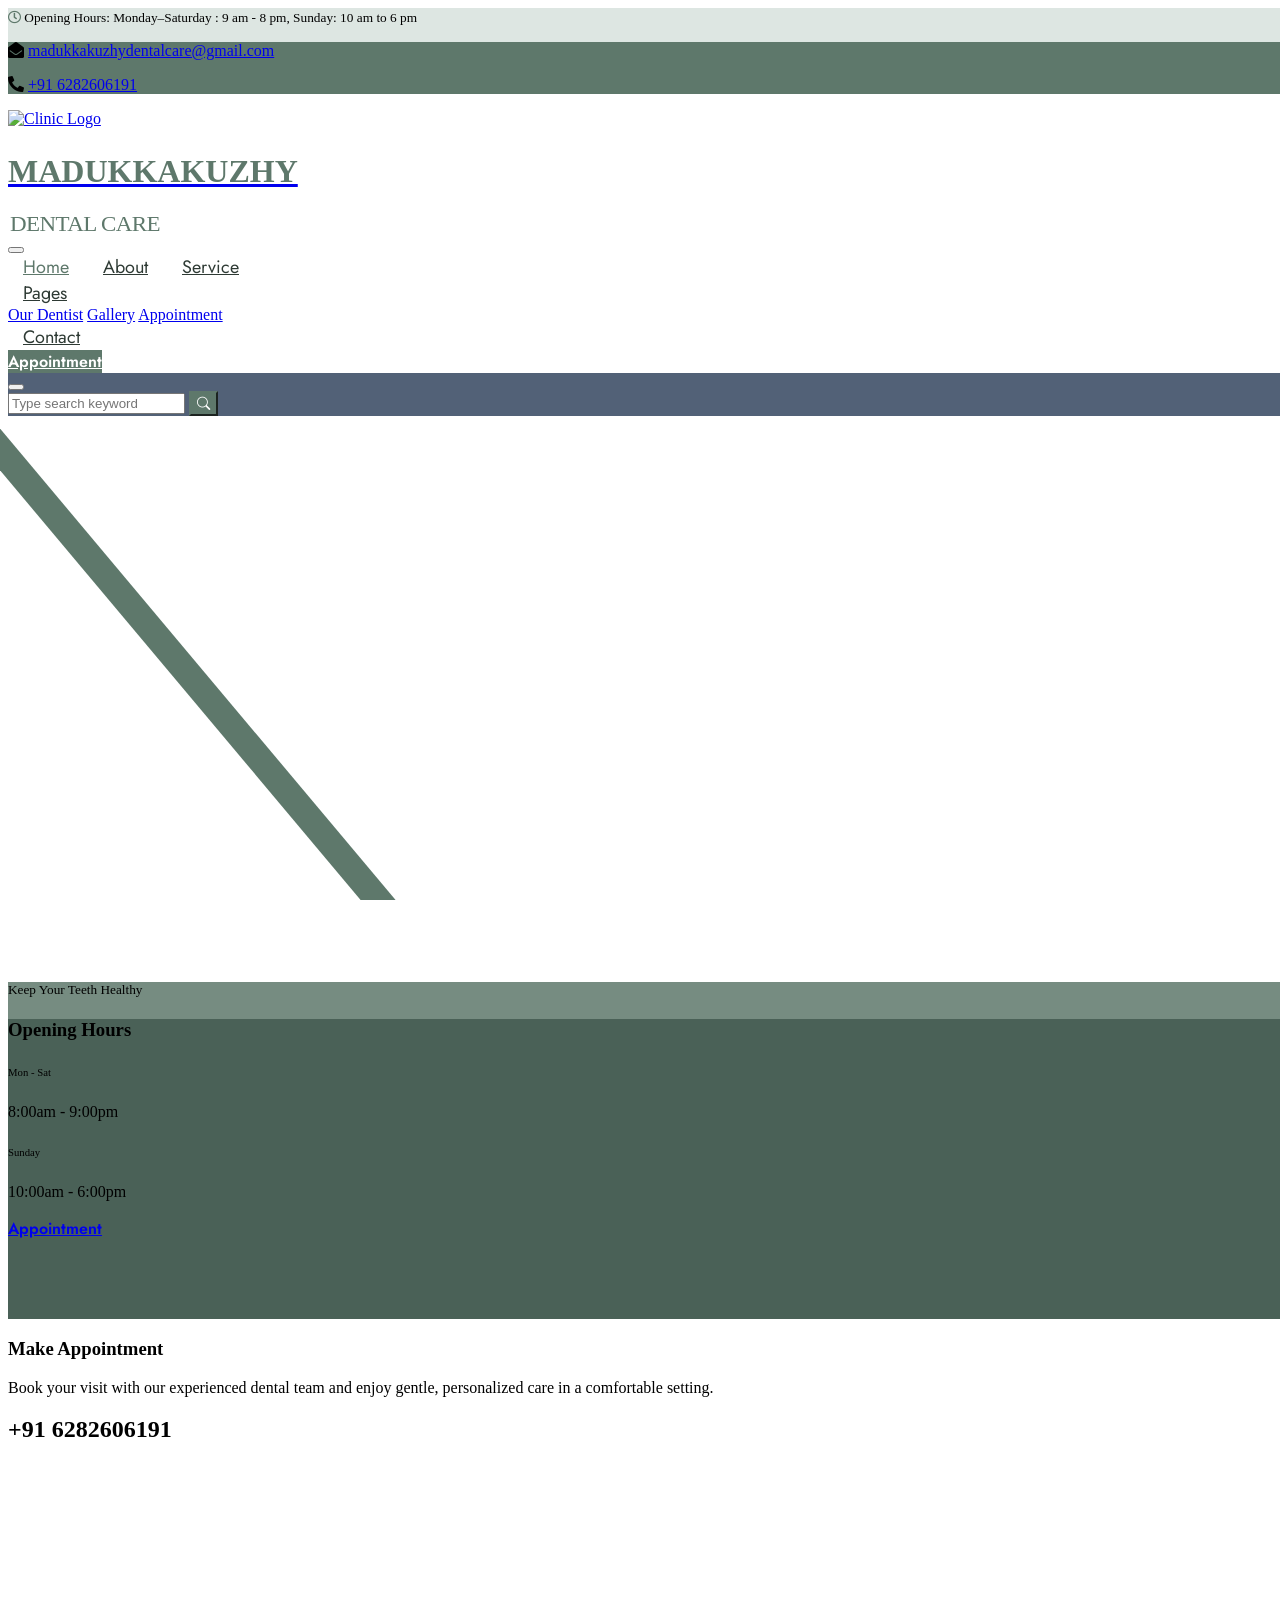
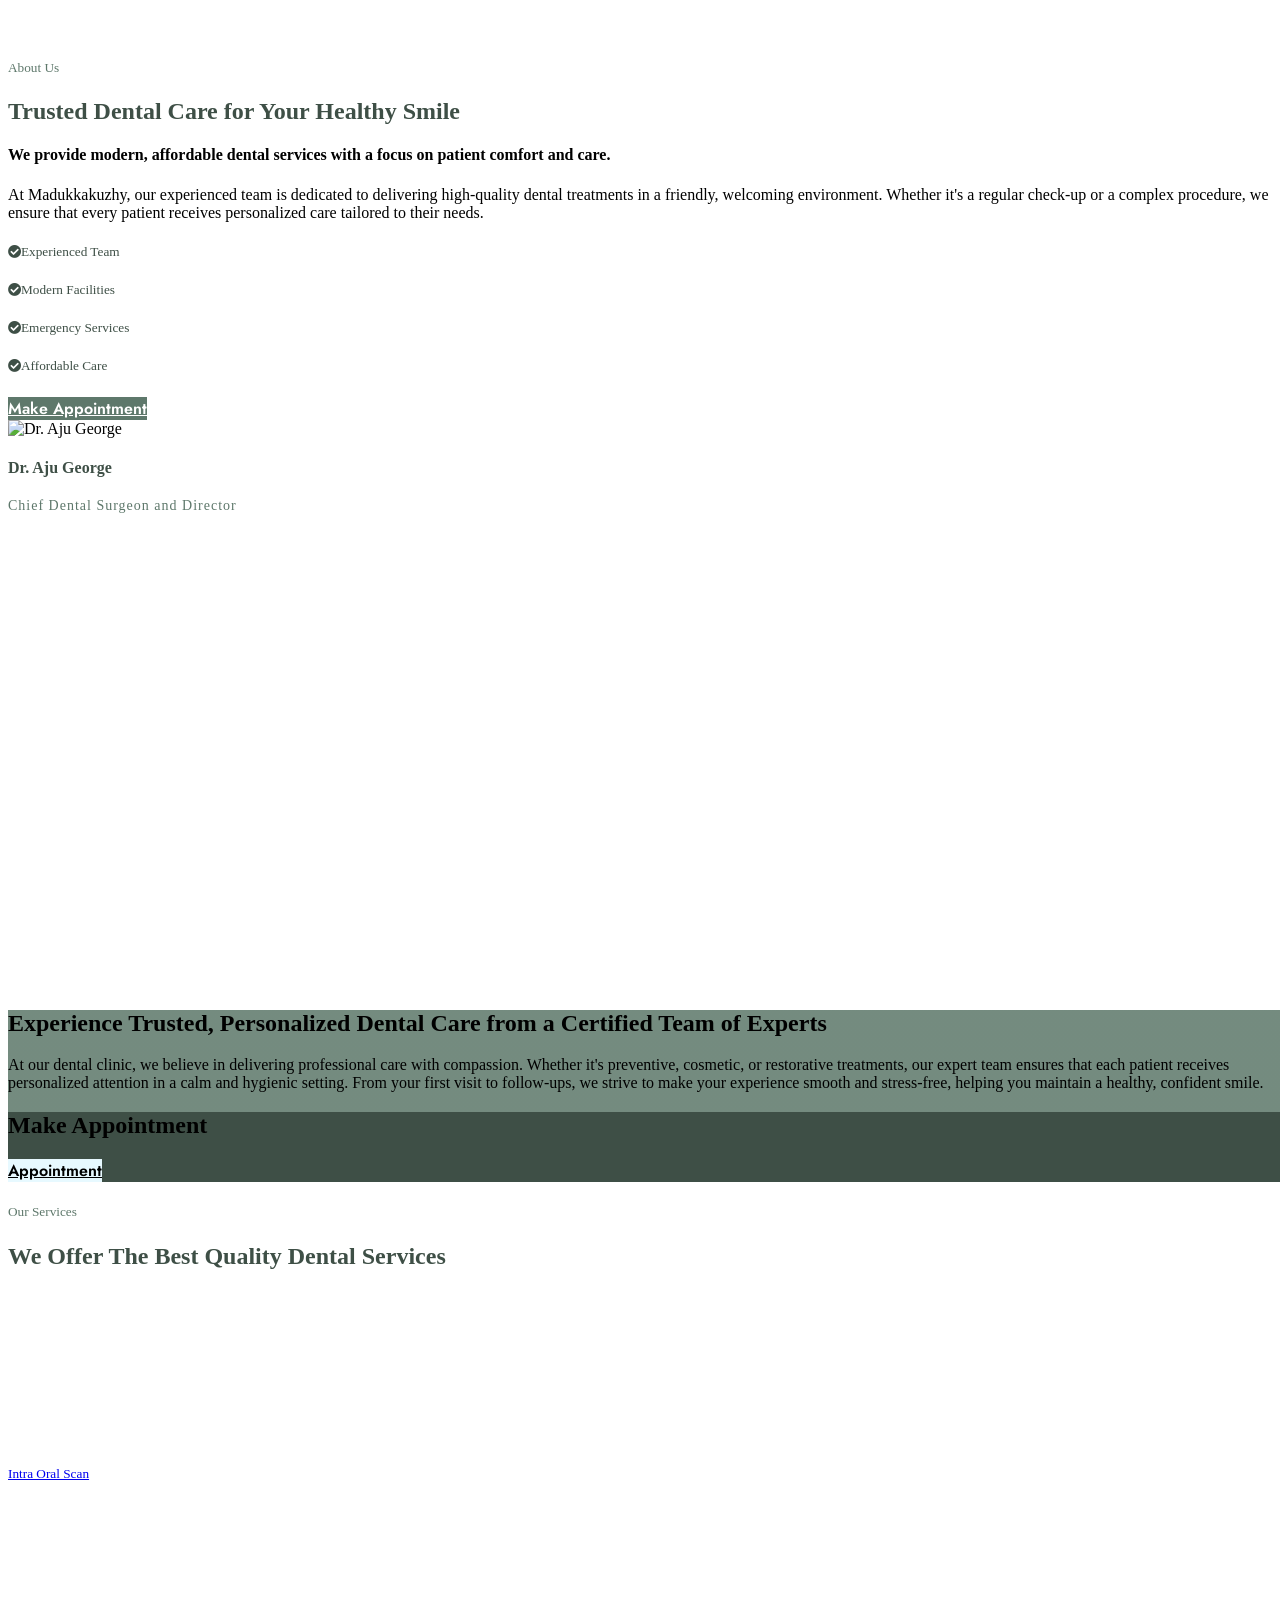
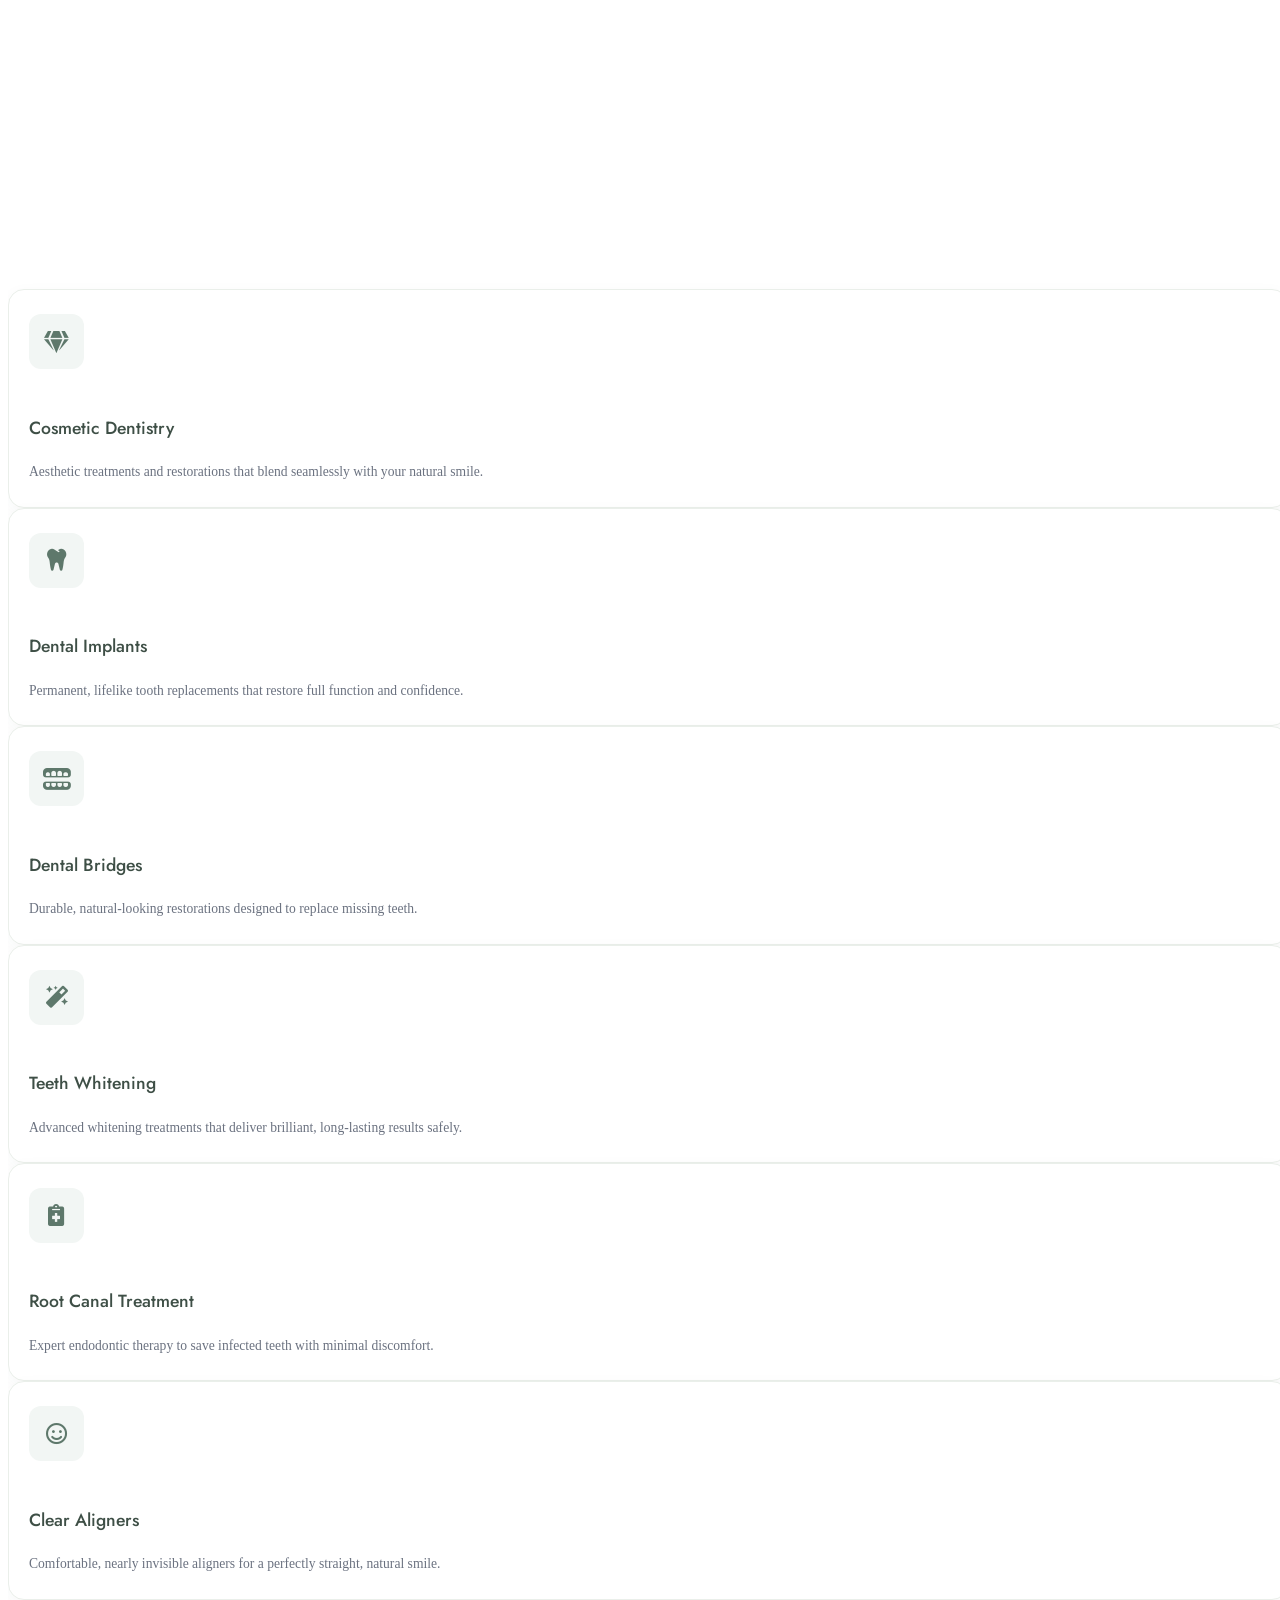
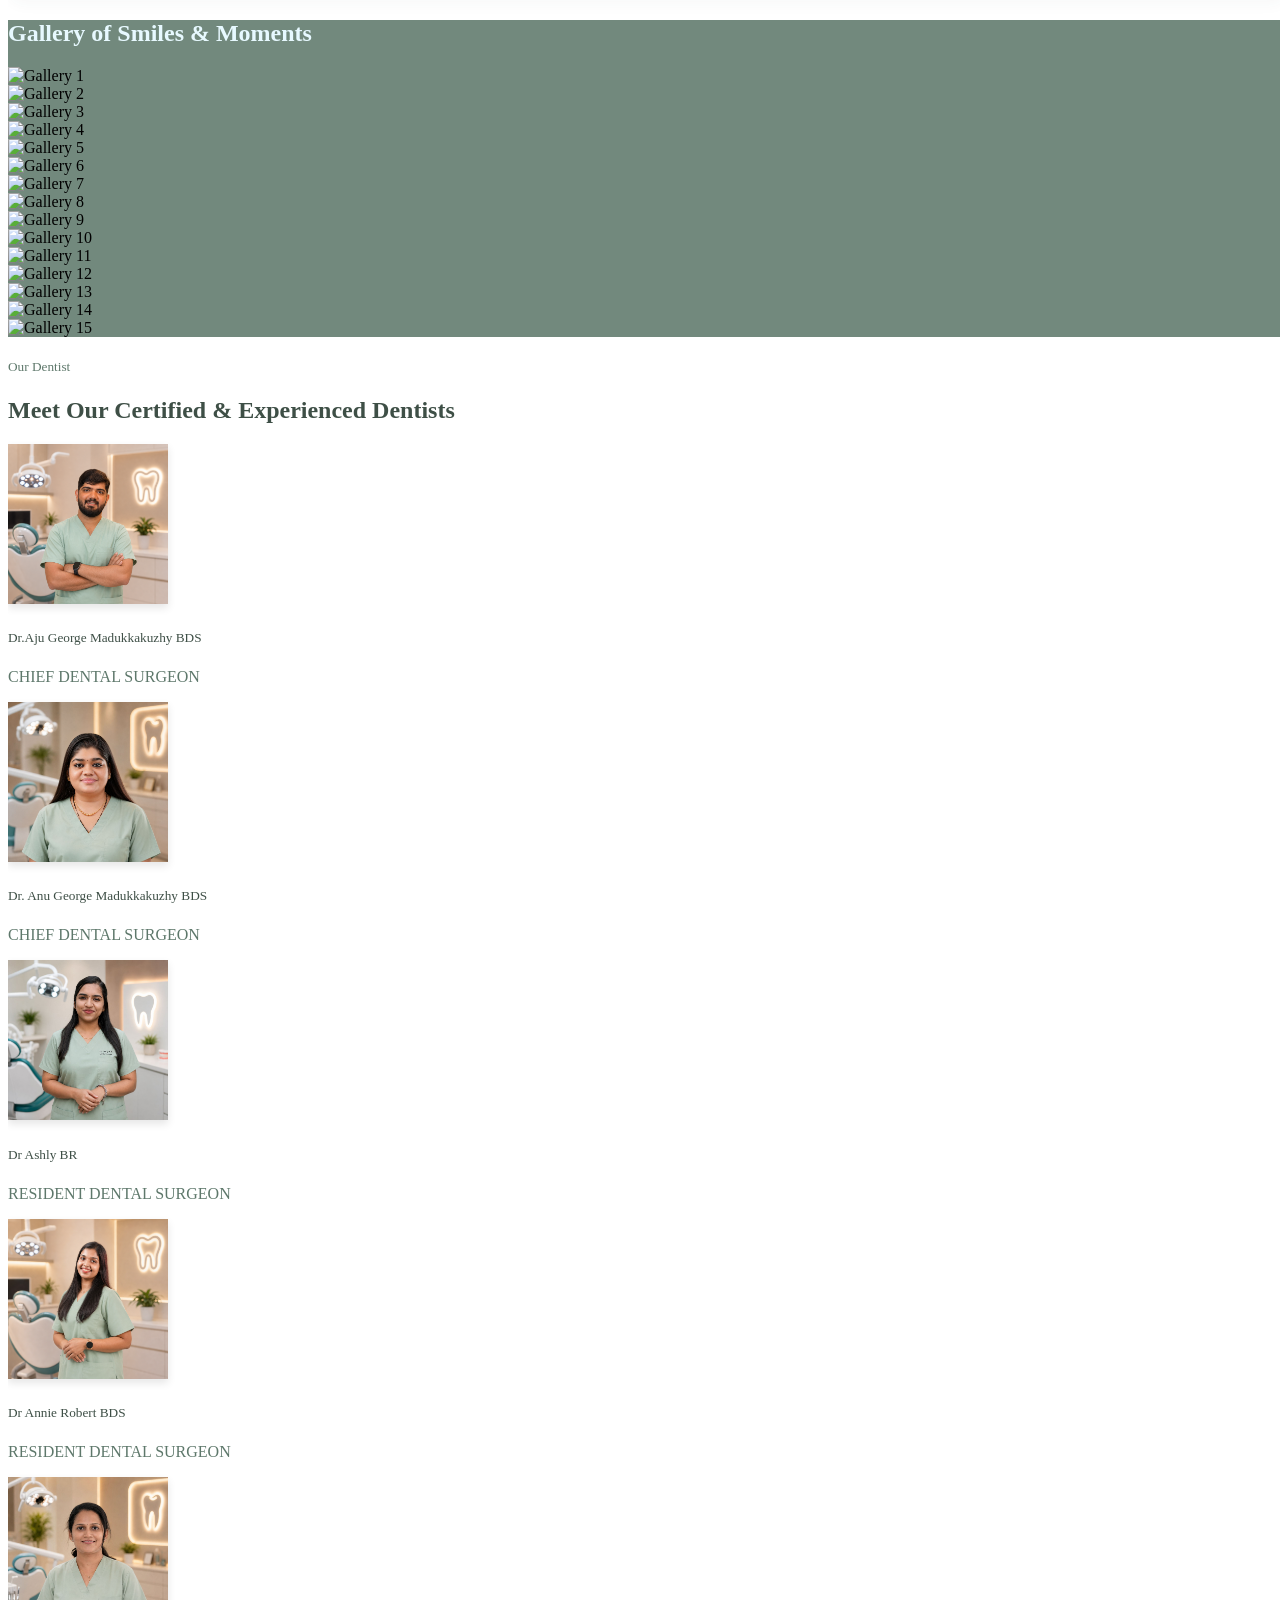
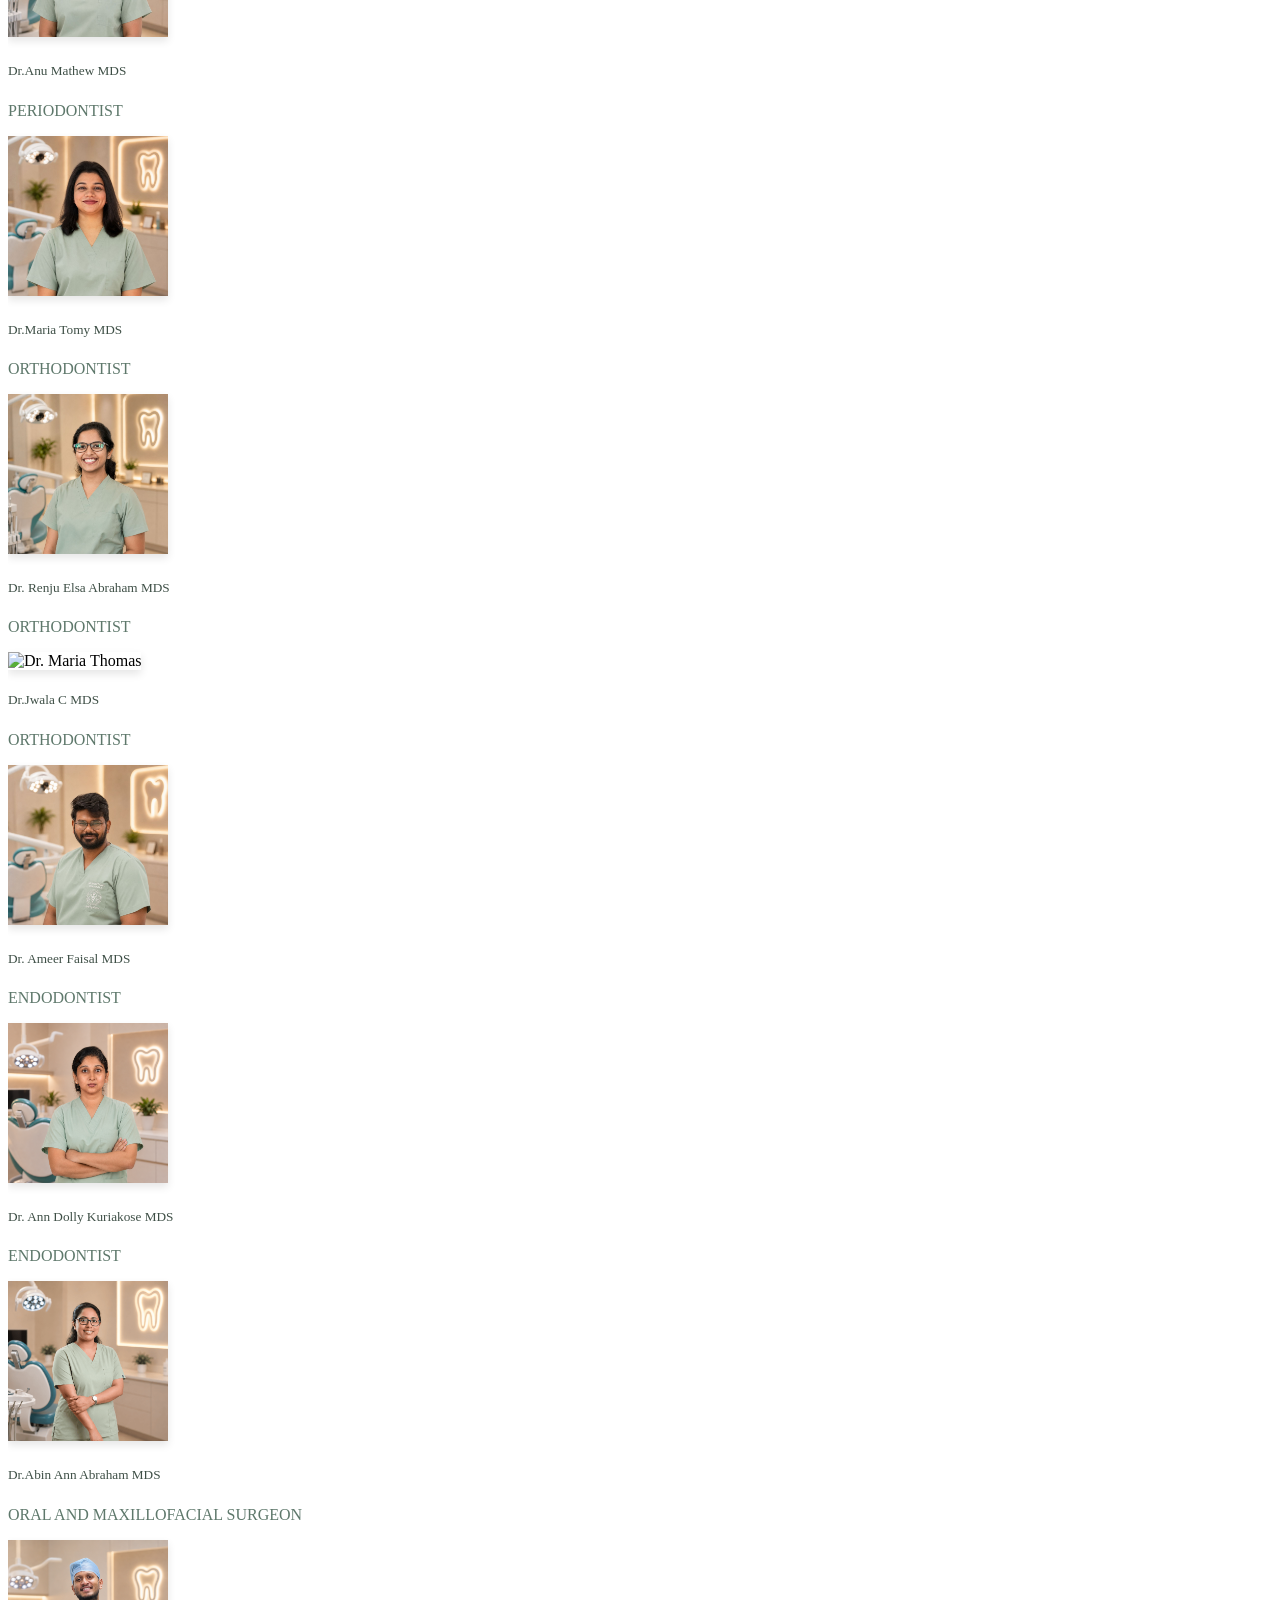
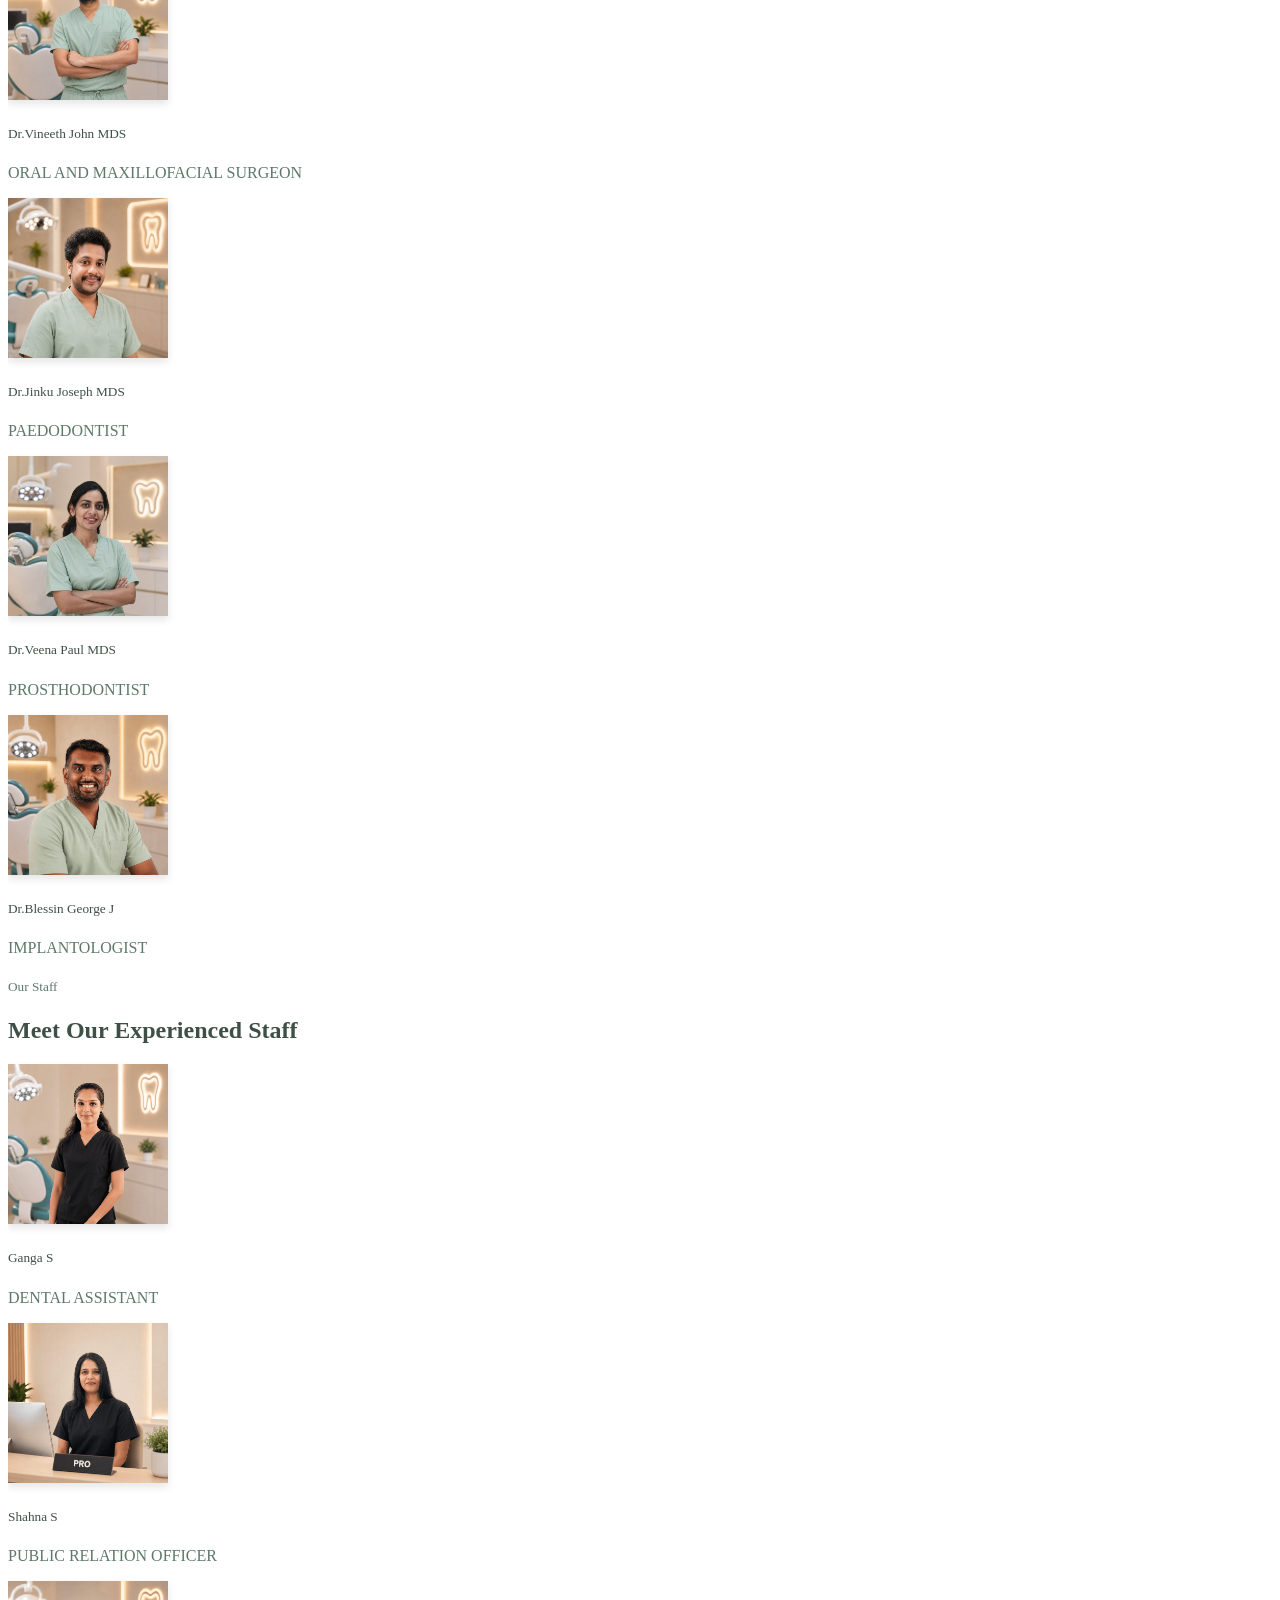
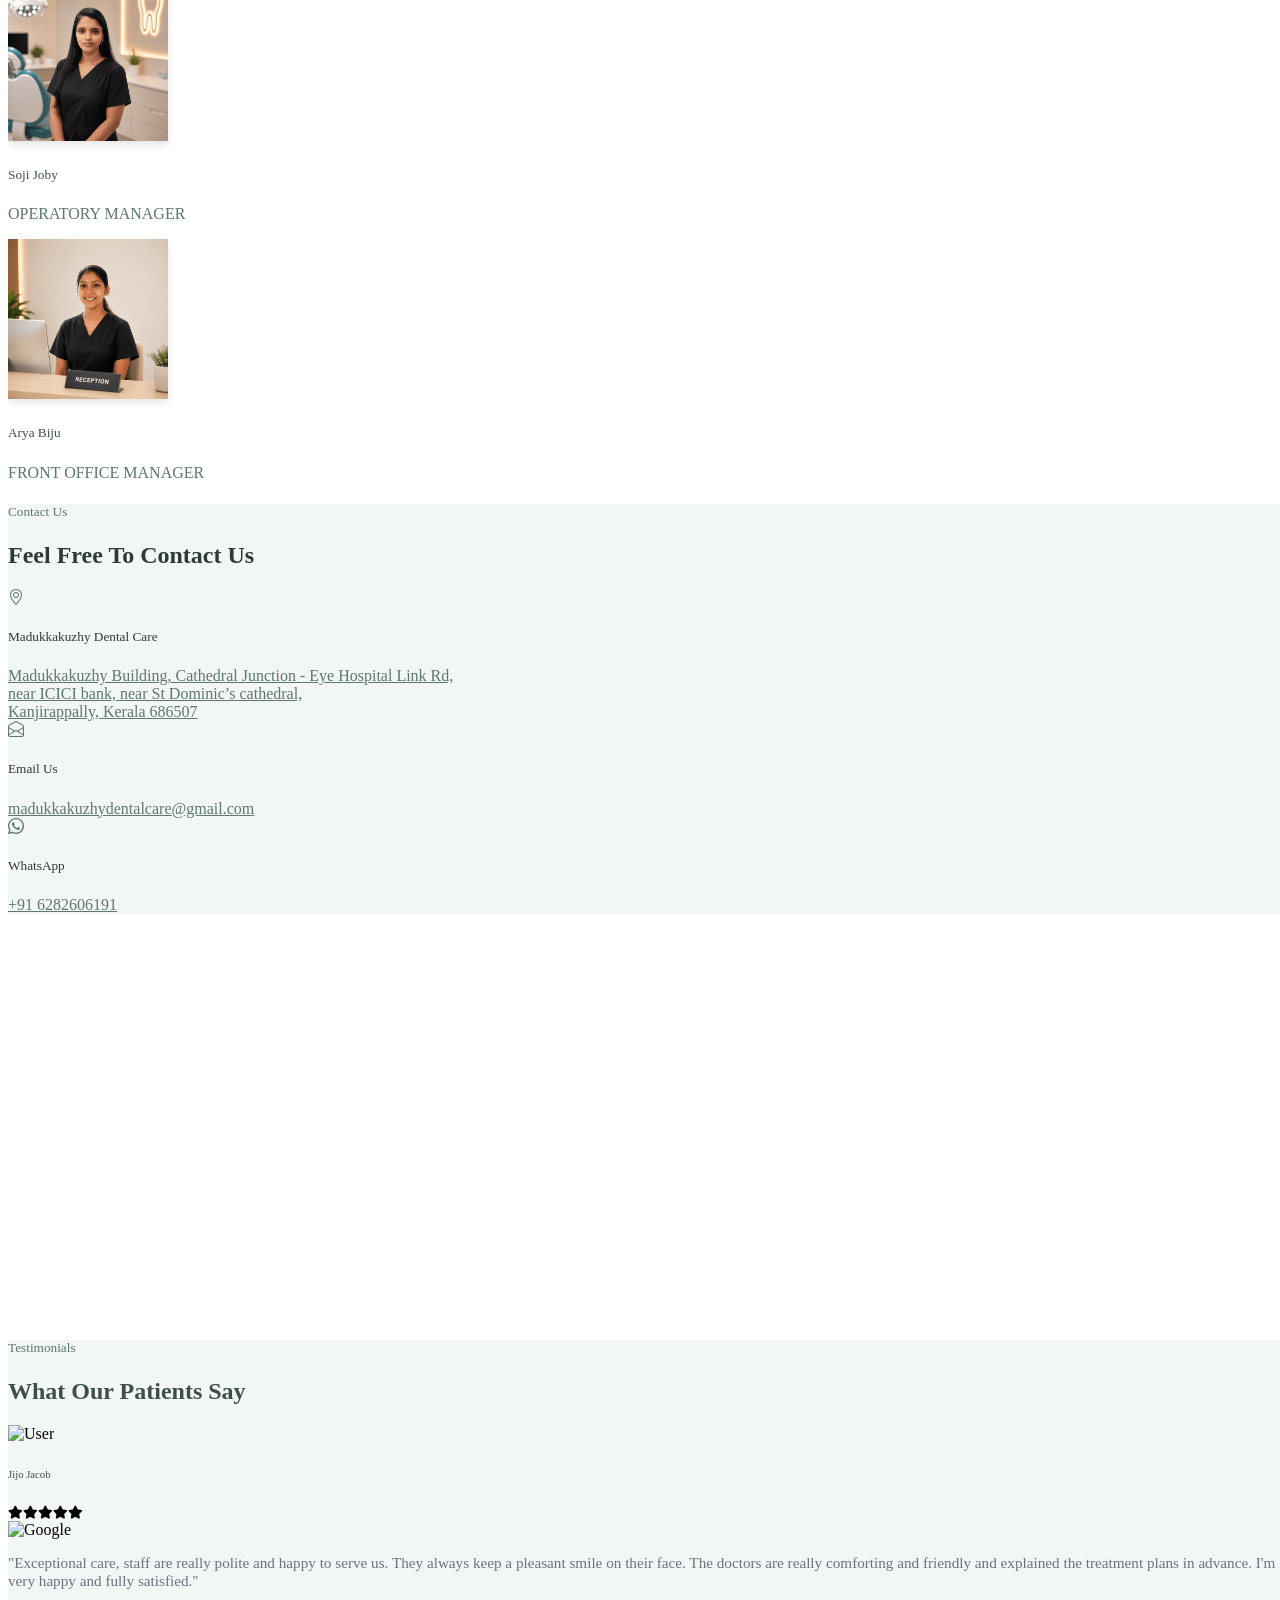
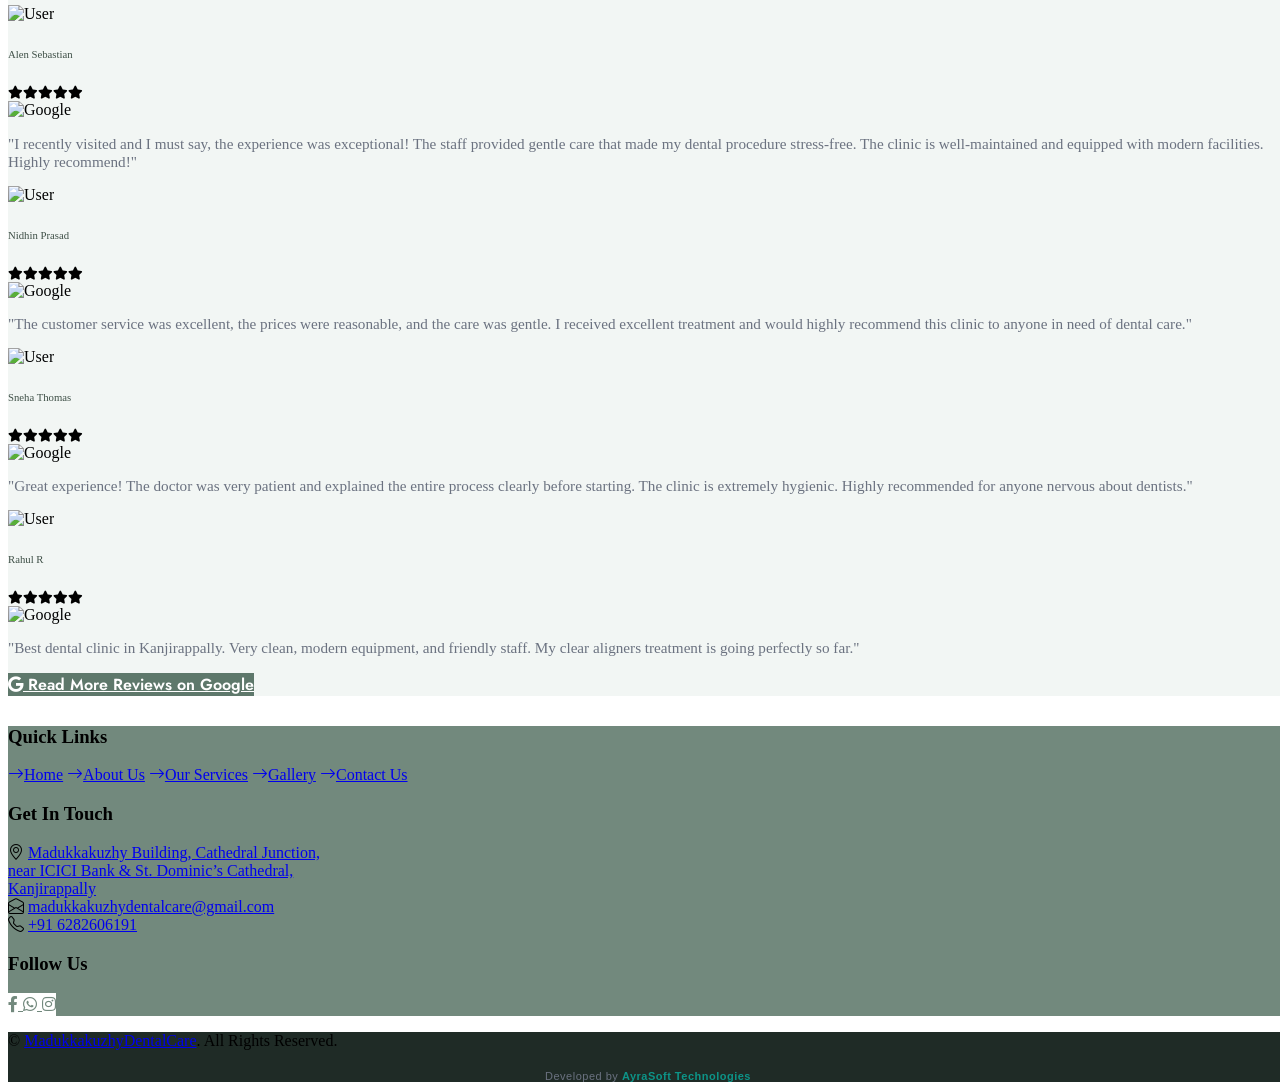
==== commit 036875a1: "Update index.html fixed time" ====
--- a/index.html
+++ b/index.html
@@ -211,7 +211,7 @@
                             <div class="d-flex flex-column p-5 h-100" style="min-height: 300px; background-color: #4A6157;">
                                 <h3 class="text-white mb-3">Opening Hours</h3>
                                 <div class="d-flex justify-content-between text-white mb-3">
-                                    <h6 class="text-white mb-0">Mon - Fri</h6>
+                                    <h6 class="text-white mb-0">Mon - Sat</h6>
                                     <p class="mb-0"> 8:00am - 9:00pm</p>
                                 </div>
                                 <div class="d-flex justify-content-between text-white mb-3">
@@ -1044,4 +1044,4 @@
 
 </body>
 
-</html>+</html>
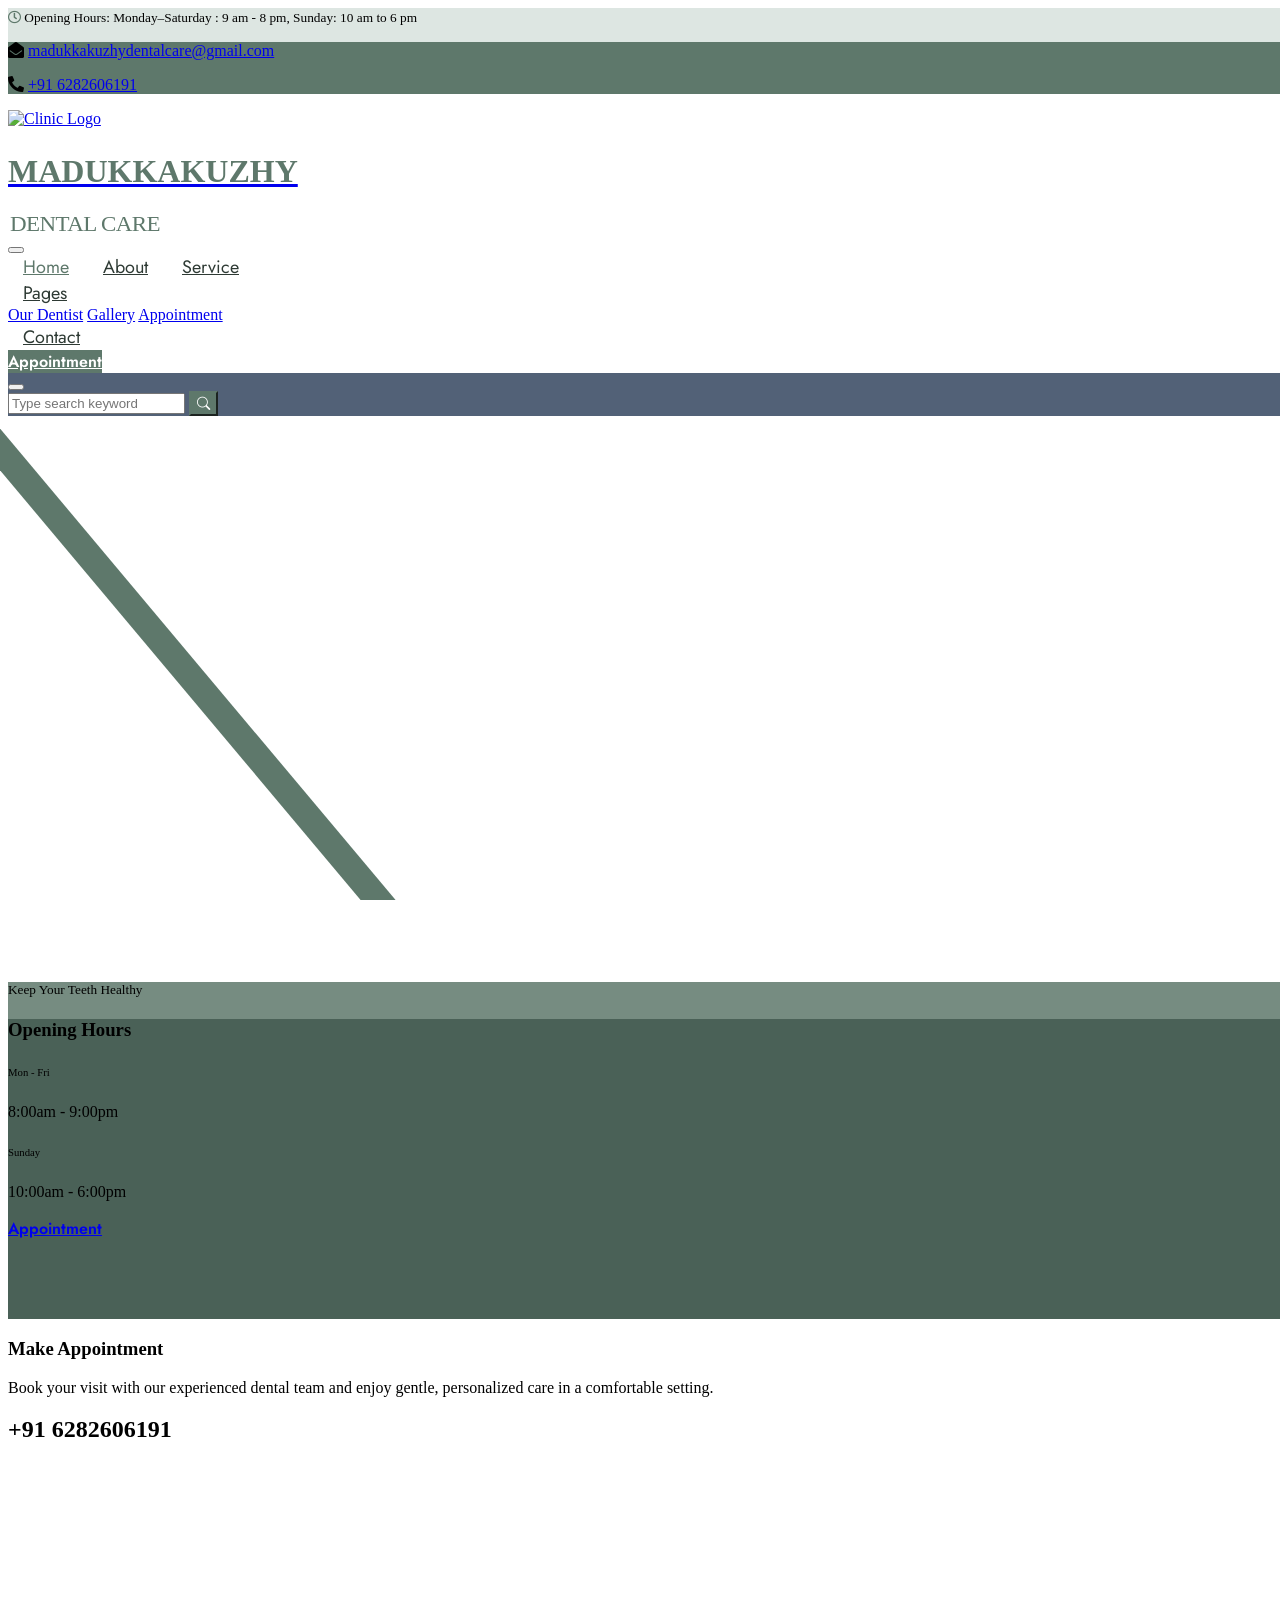
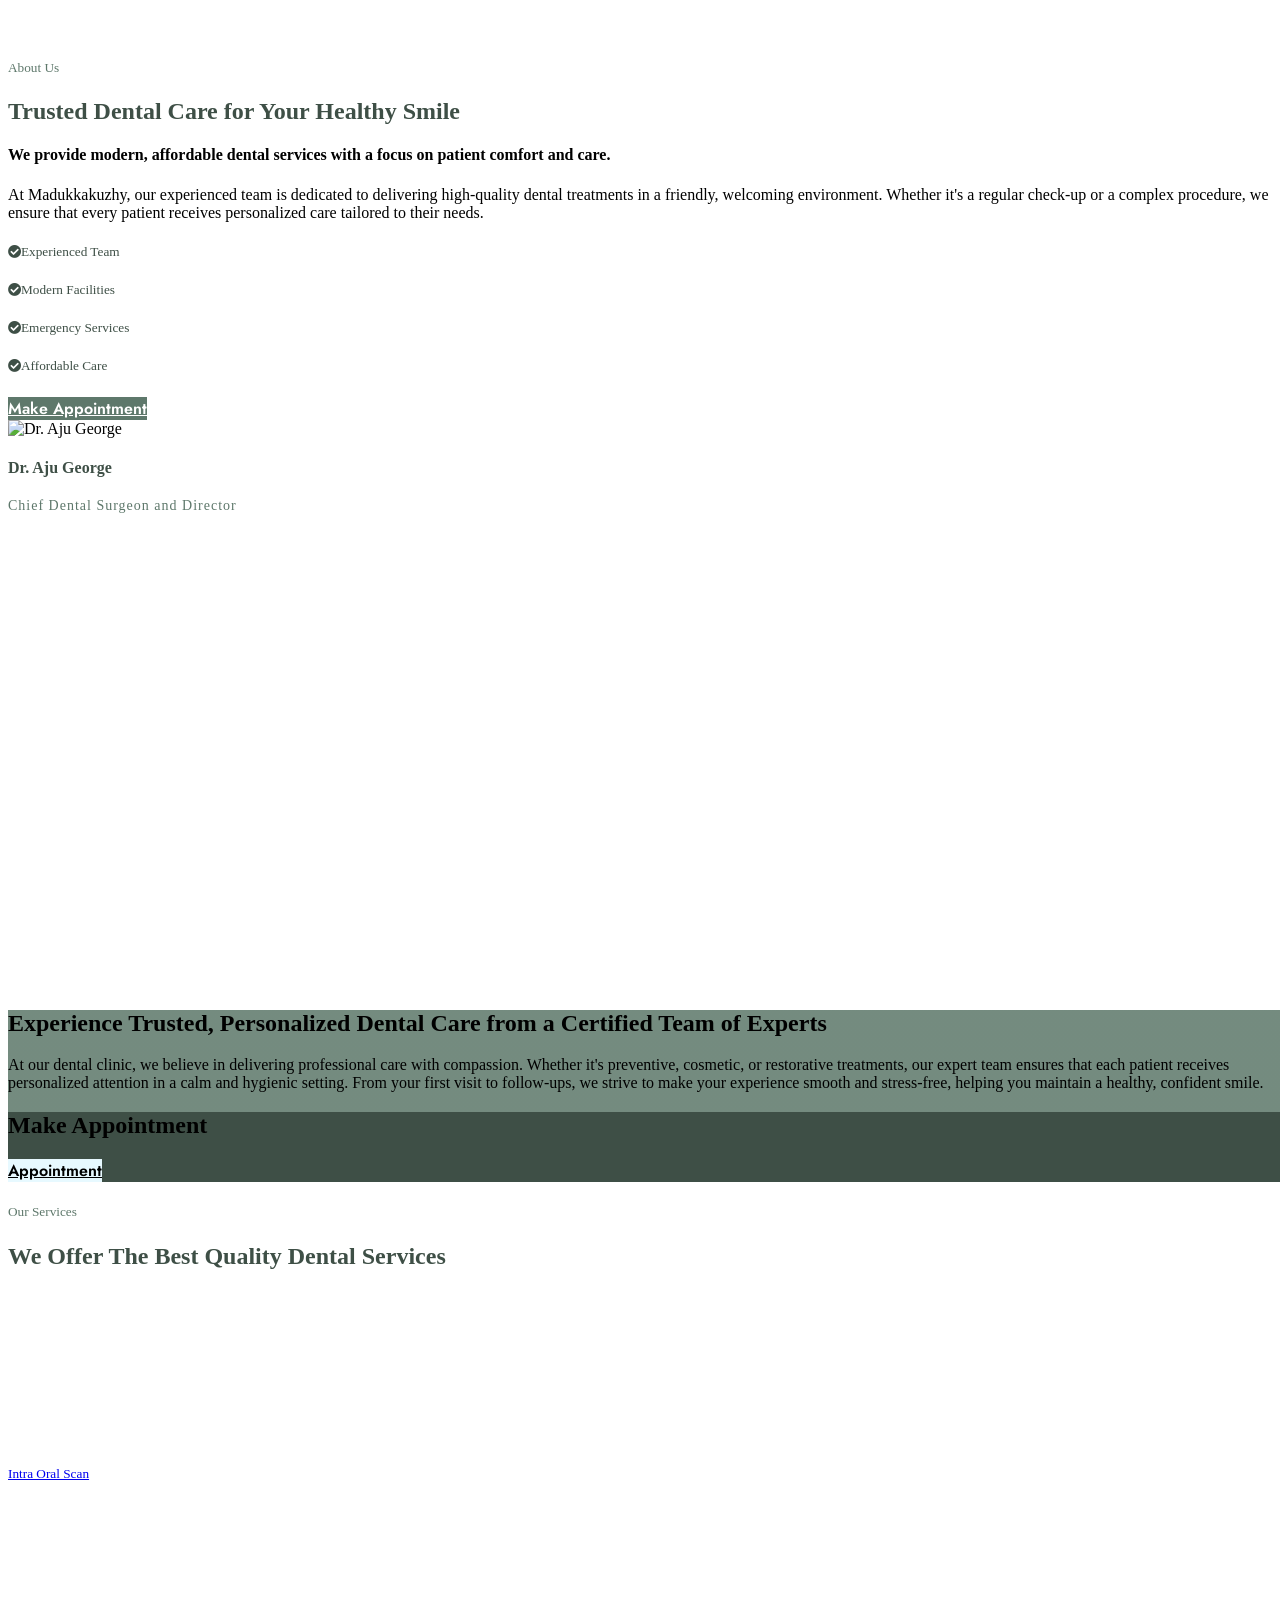
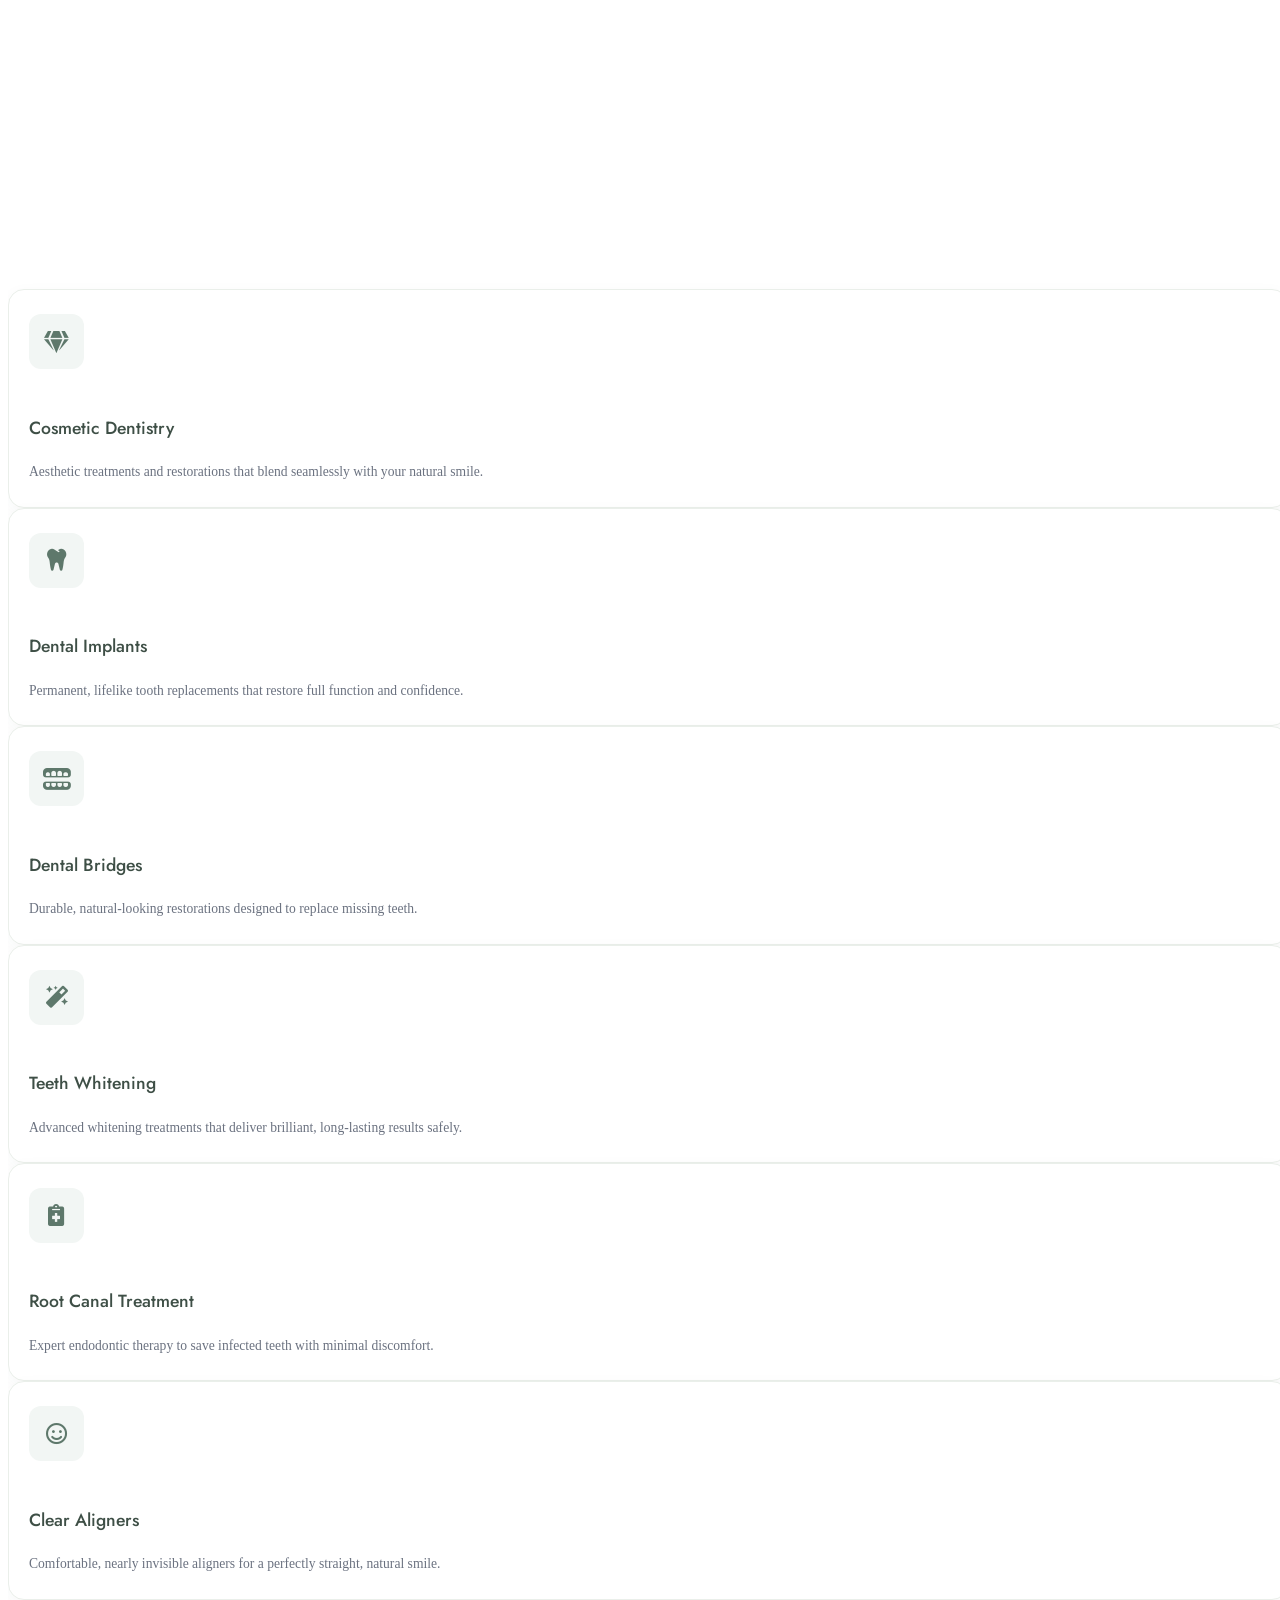
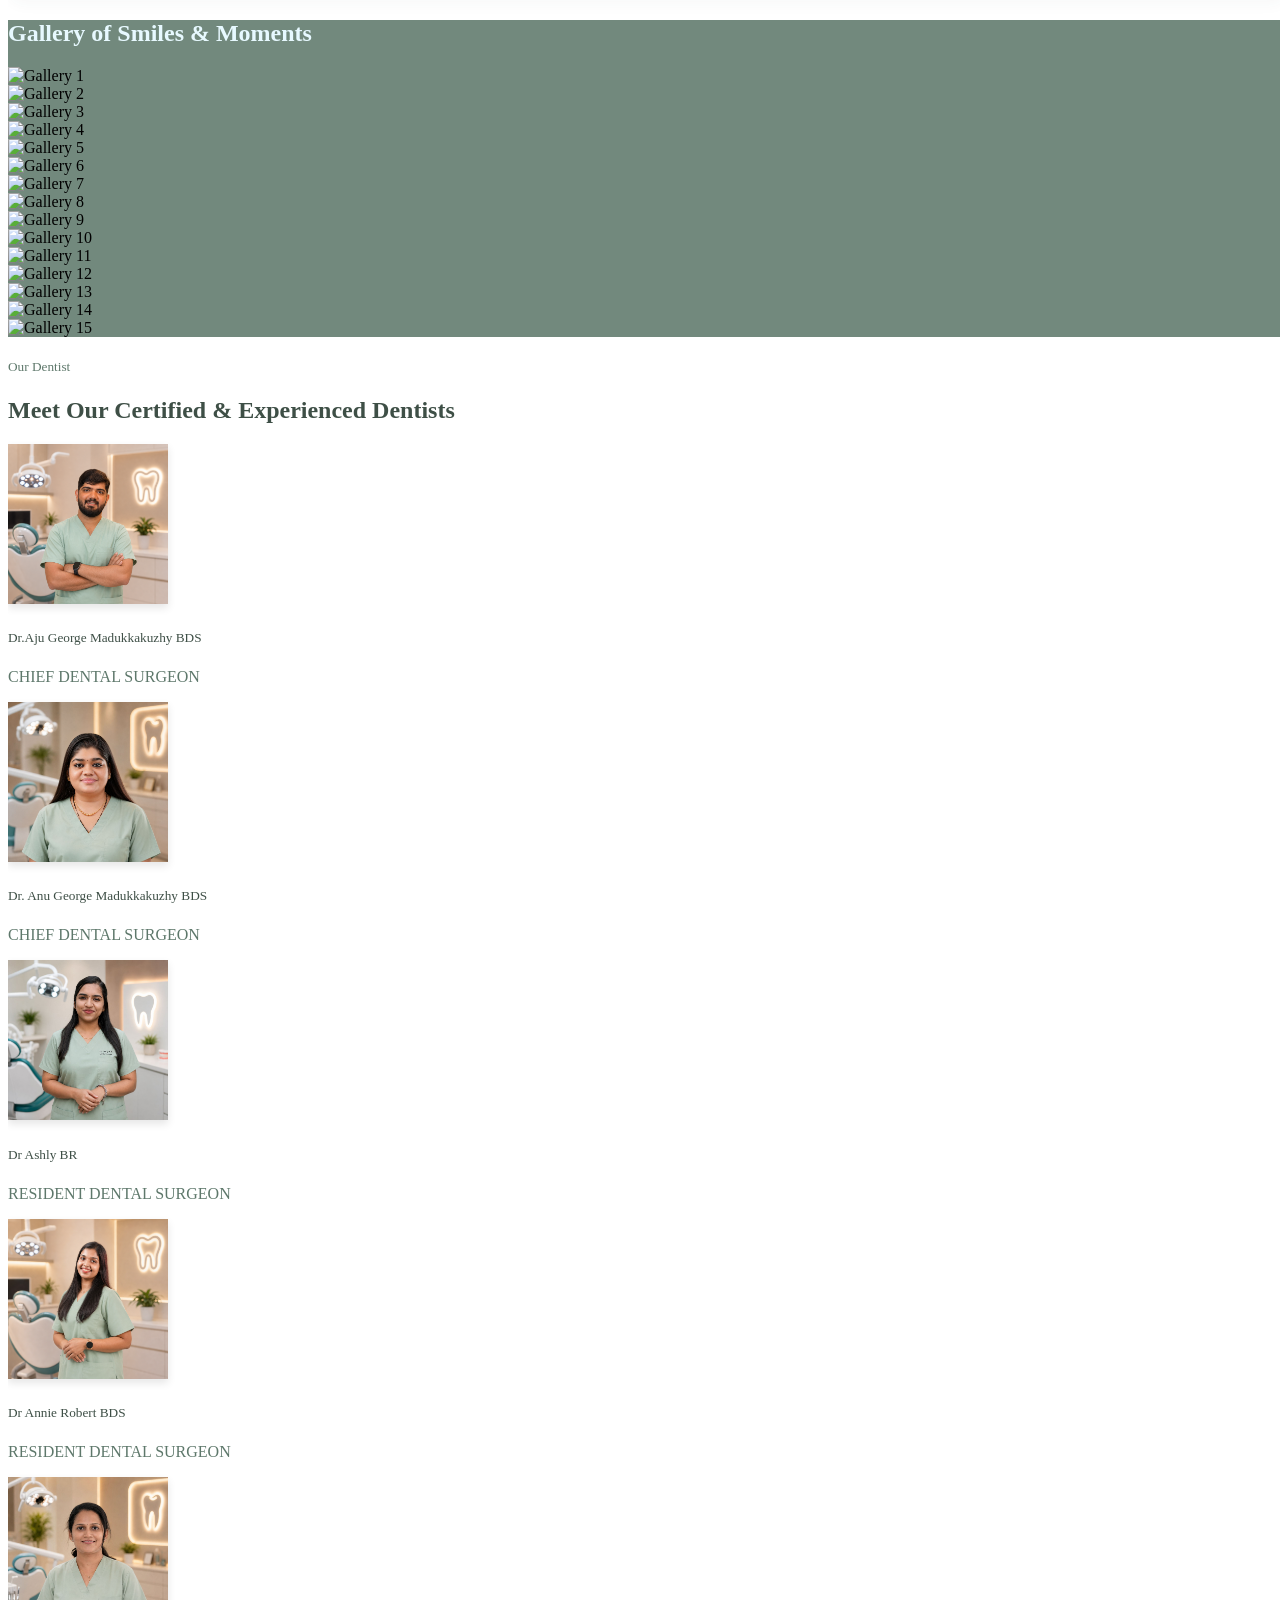
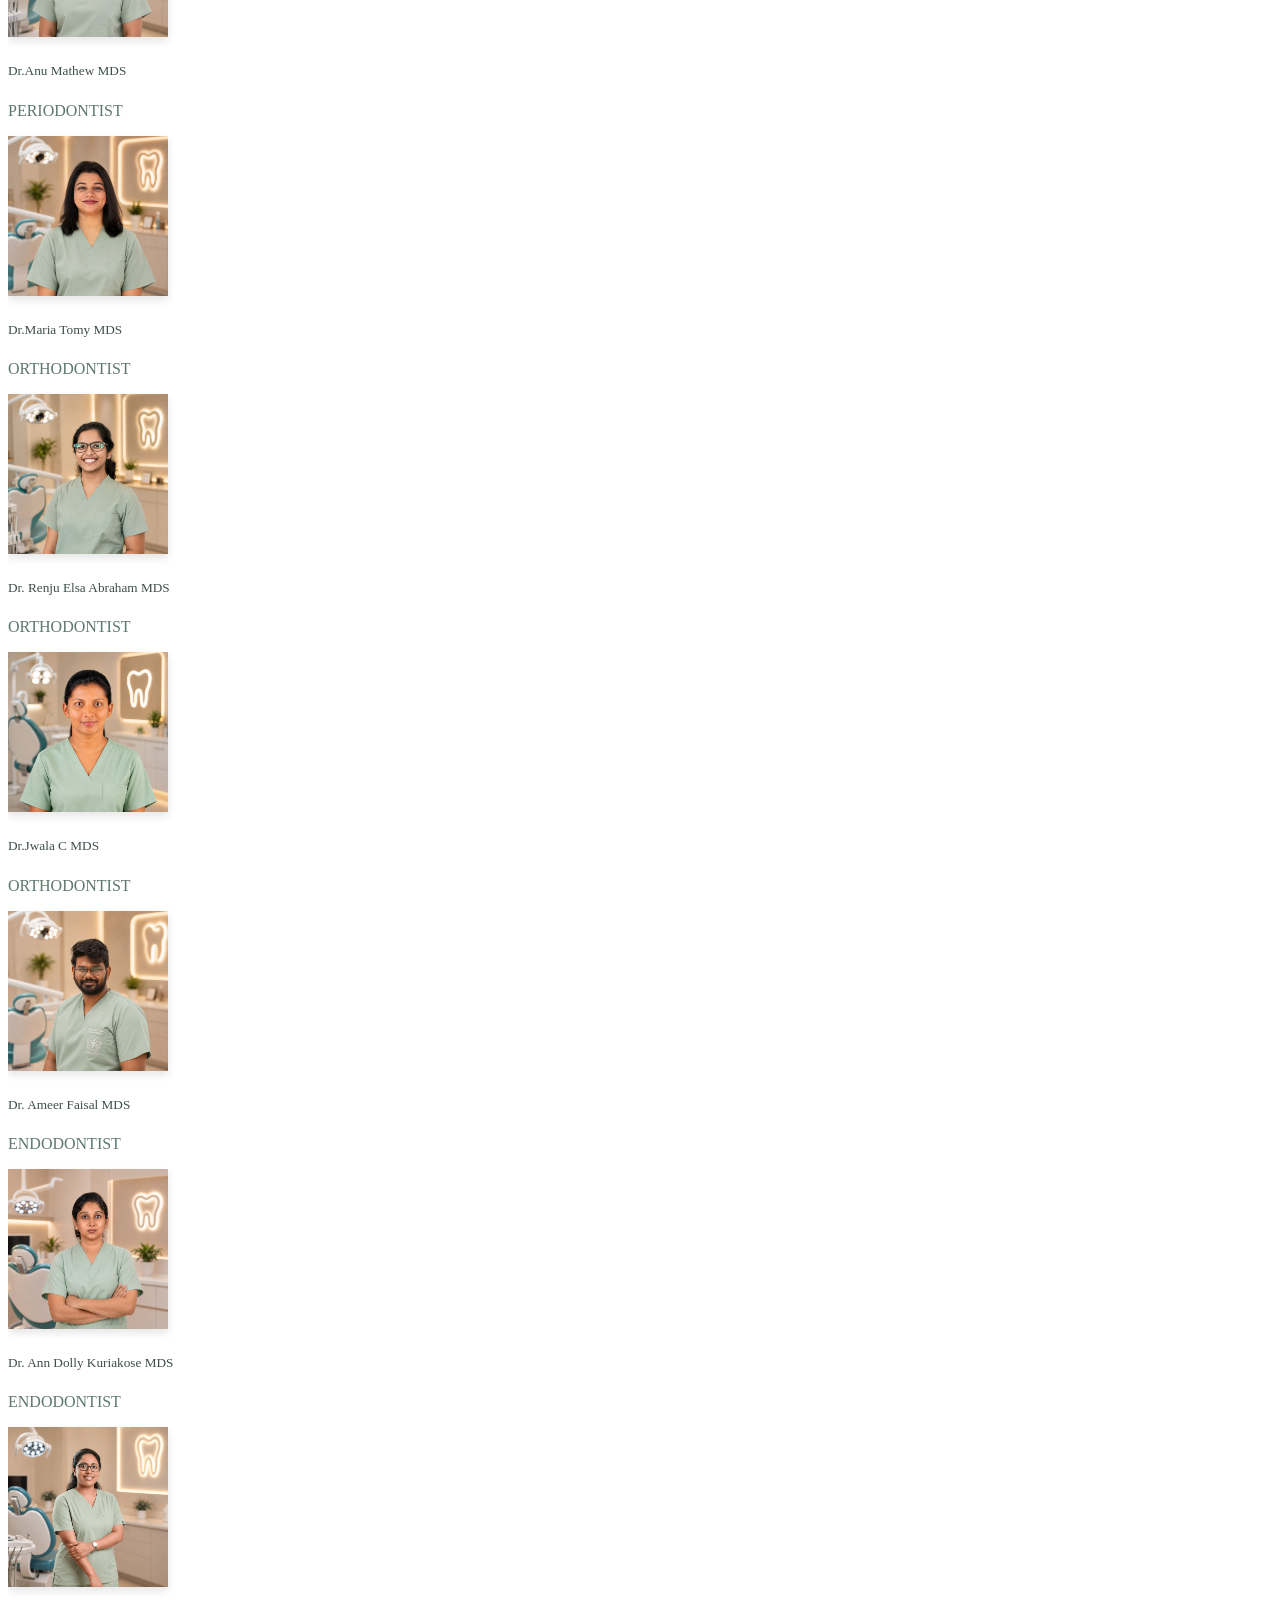
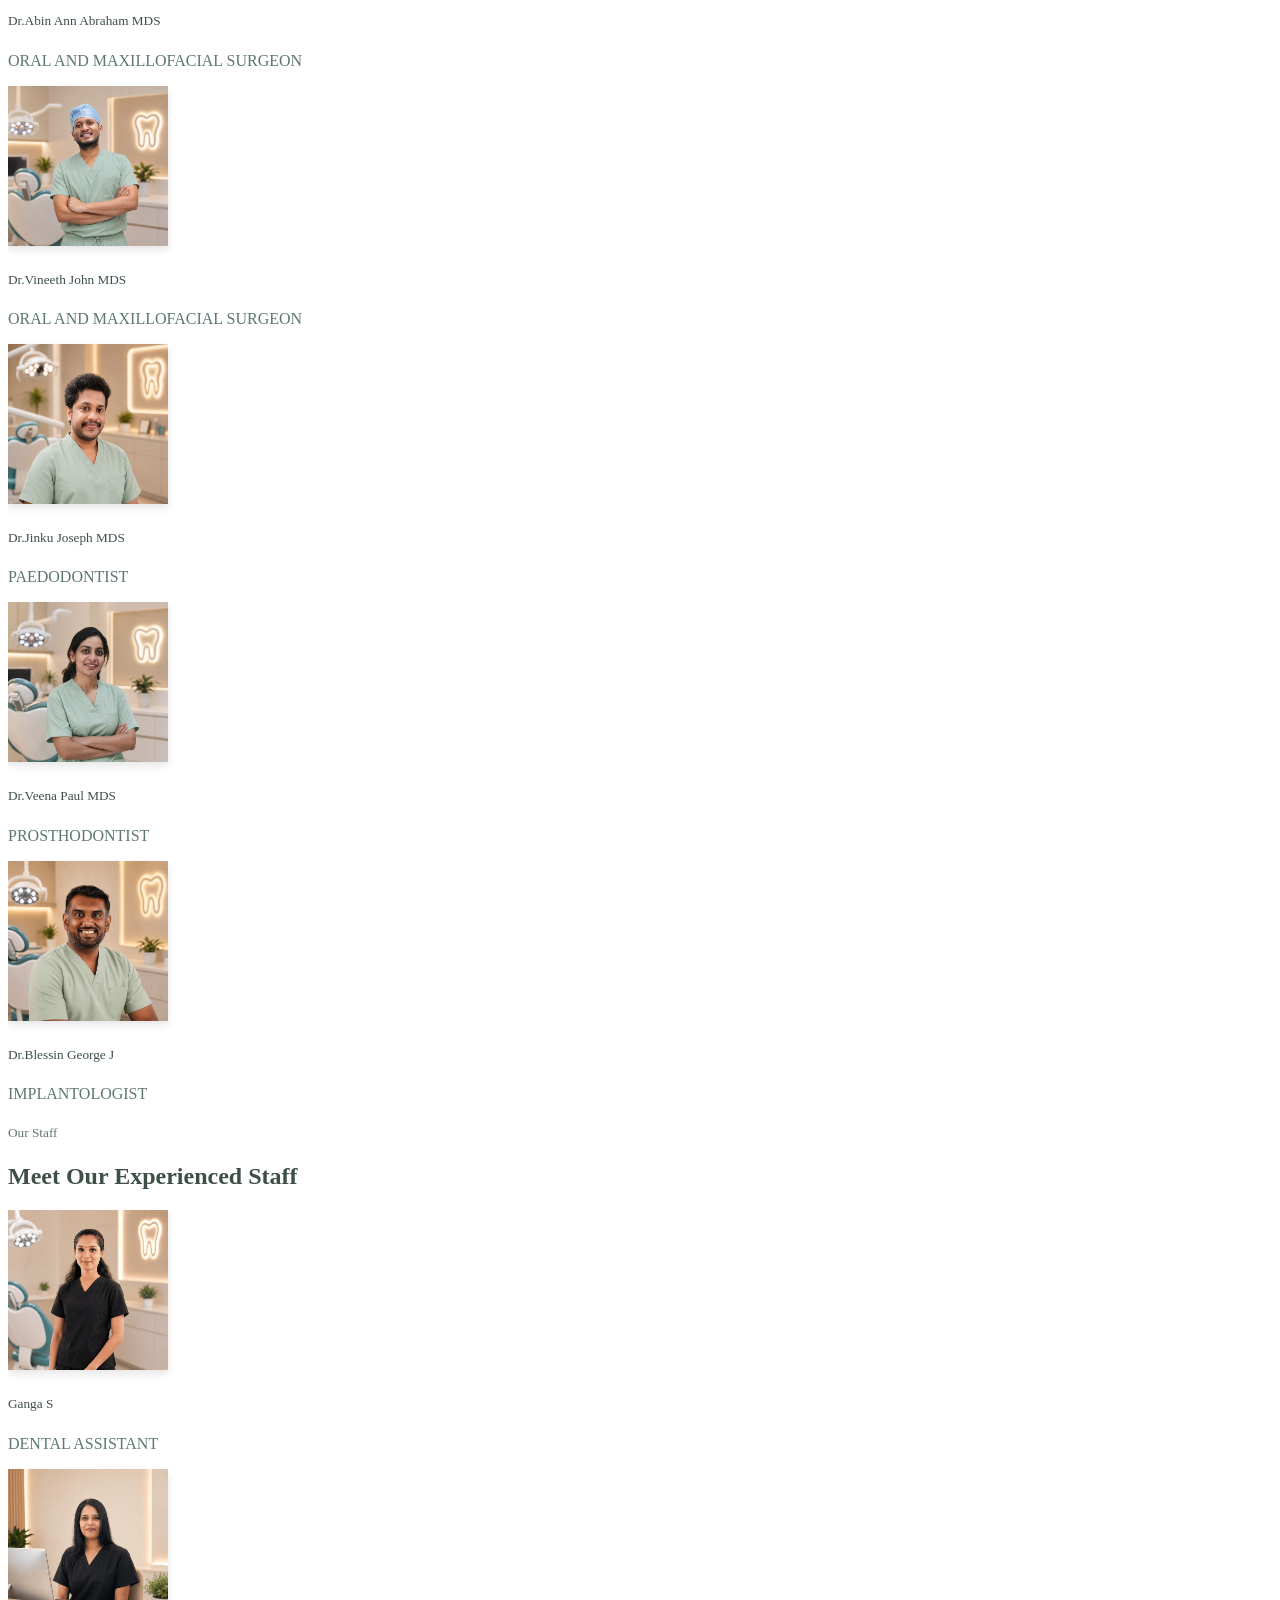
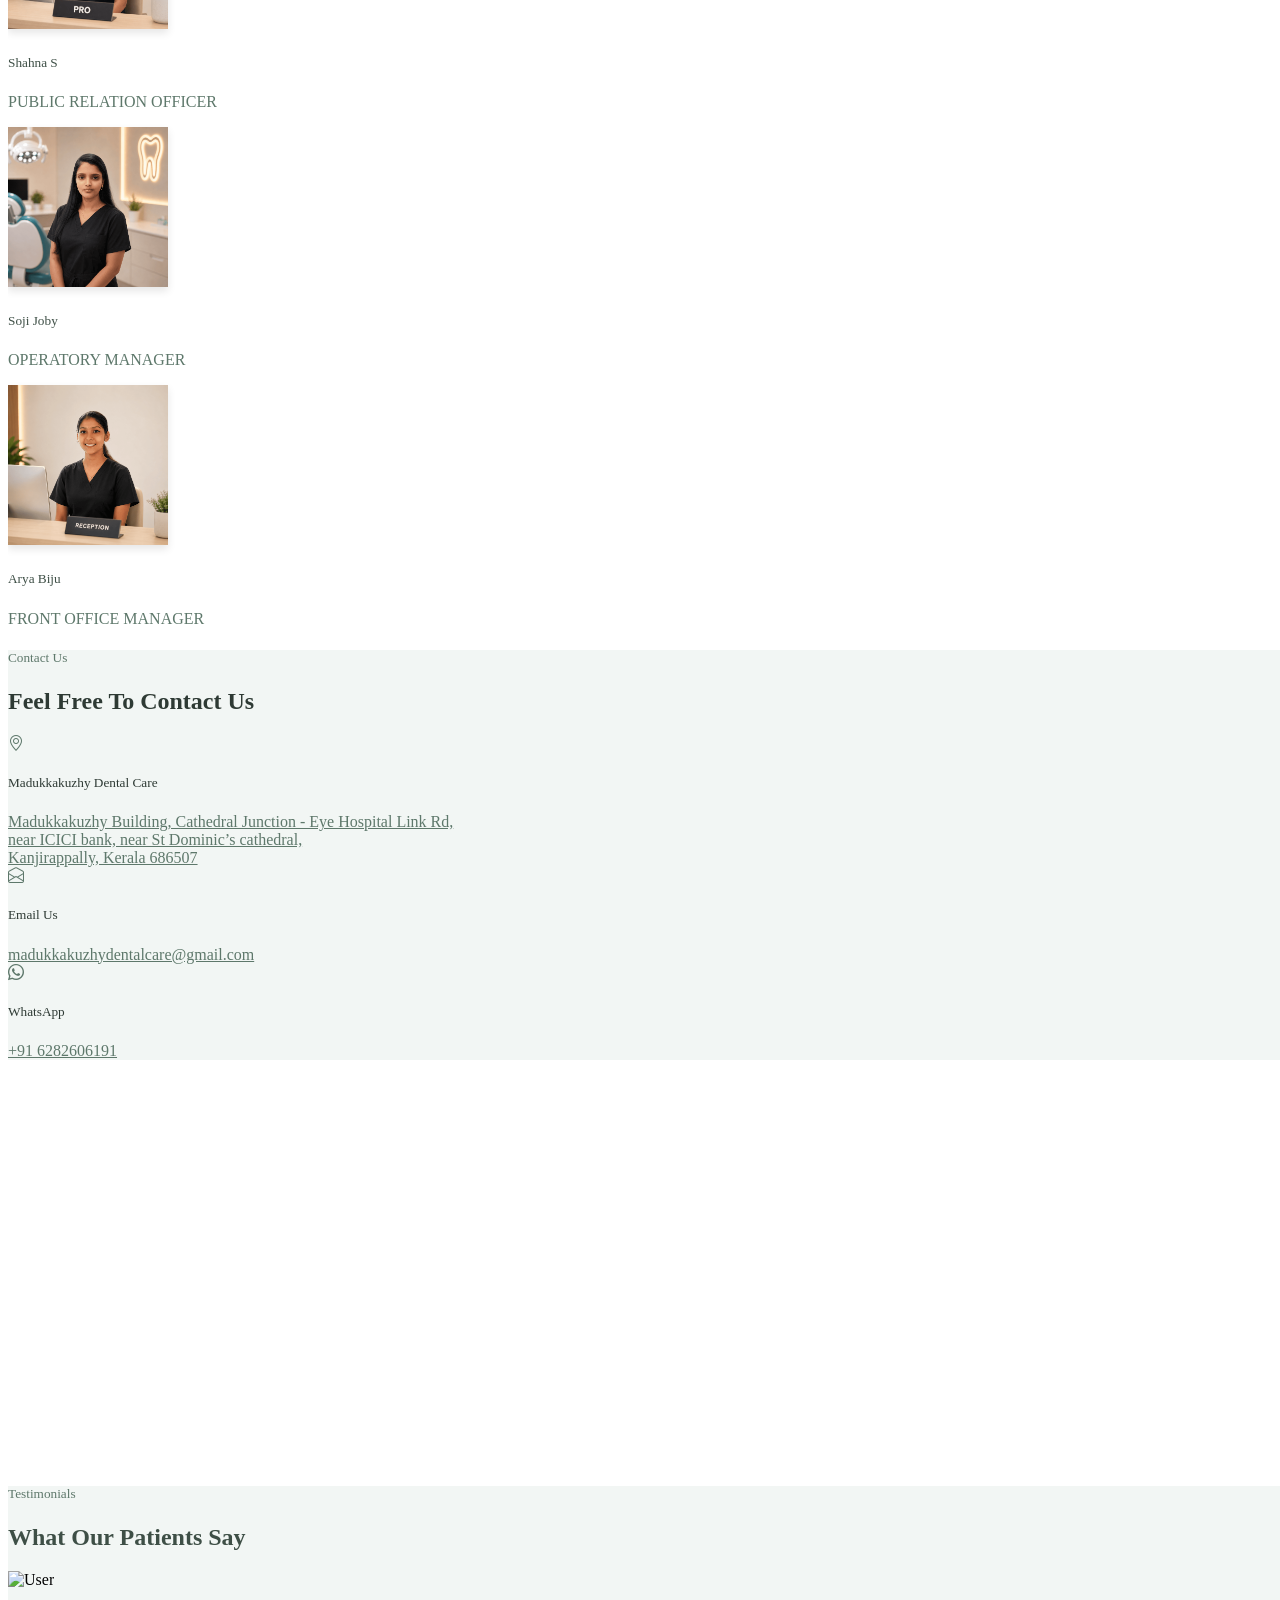
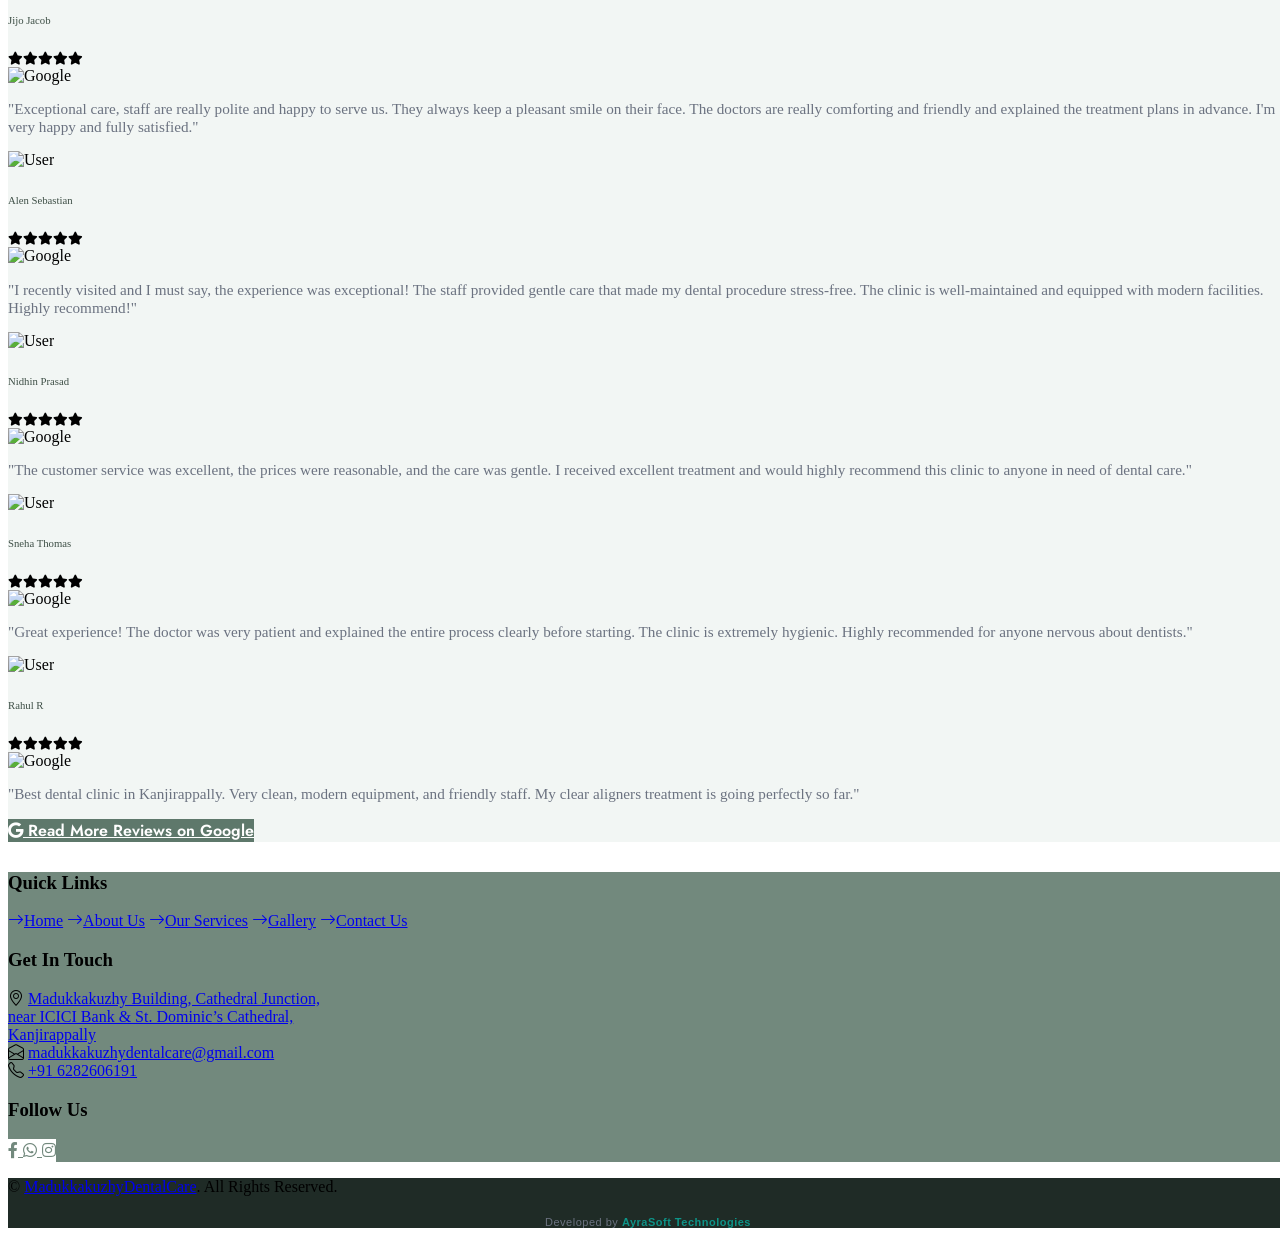
==== commit 6597c4ad: "Photos updated latest final 1" ====
--- a/index.html
+++ b/index.html
@@ -211,7 +211,7 @@
                             <div class="d-flex flex-column p-5 h-100" style="min-height: 300px; background-color: #4A6157;">
                                 <h3 class="text-white mb-3">Opening Hours</h3>
                                 <div class="d-flex justify-content-between text-white mb-3">
-                                    <h6 class="text-white mb-0">Mon - Sat</h6>
+                                    <h6 class="text-white mb-0">Mon - Fri</h6>
                                     <p class="mb-0"> 8:00am - 9:00pm</p>
                                 </div>
                                 <div class="d-flex justify-content-between text-white mb-3">
@@ -620,7 +620,7 @@
 
                     <div class="col-sm-6 col-md-4 col-lg-3">
                         <div class="text-center">
-                            <img src="img/nil.jpg" alt="Dr. Maria Thomas" class="rounded-circle mb-3" style="width: 160px; height: 160px; object-fit: cover; box-shadow: 0 4px 8px rgba(0,0,0,0.1);">
+                            <img src="img/jwala.jpeg" alt="Dr. Maria Thomas" class="rounded-circle mb-3" style="width: 160px; height: 160px; object-fit: cover; box-shadow: 0 4px 8px rgba(0,0,0,0.1);">
                             <h5 style="color: #3E4F46;">Dr.Jwala C MDS</h5>
                             <p style="color: #5E786B;">ORTHODONTIST</p>
                         </div>
@@ -1044,4 +1044,4 @@
 
 </body>
 
-</html>
+</html>
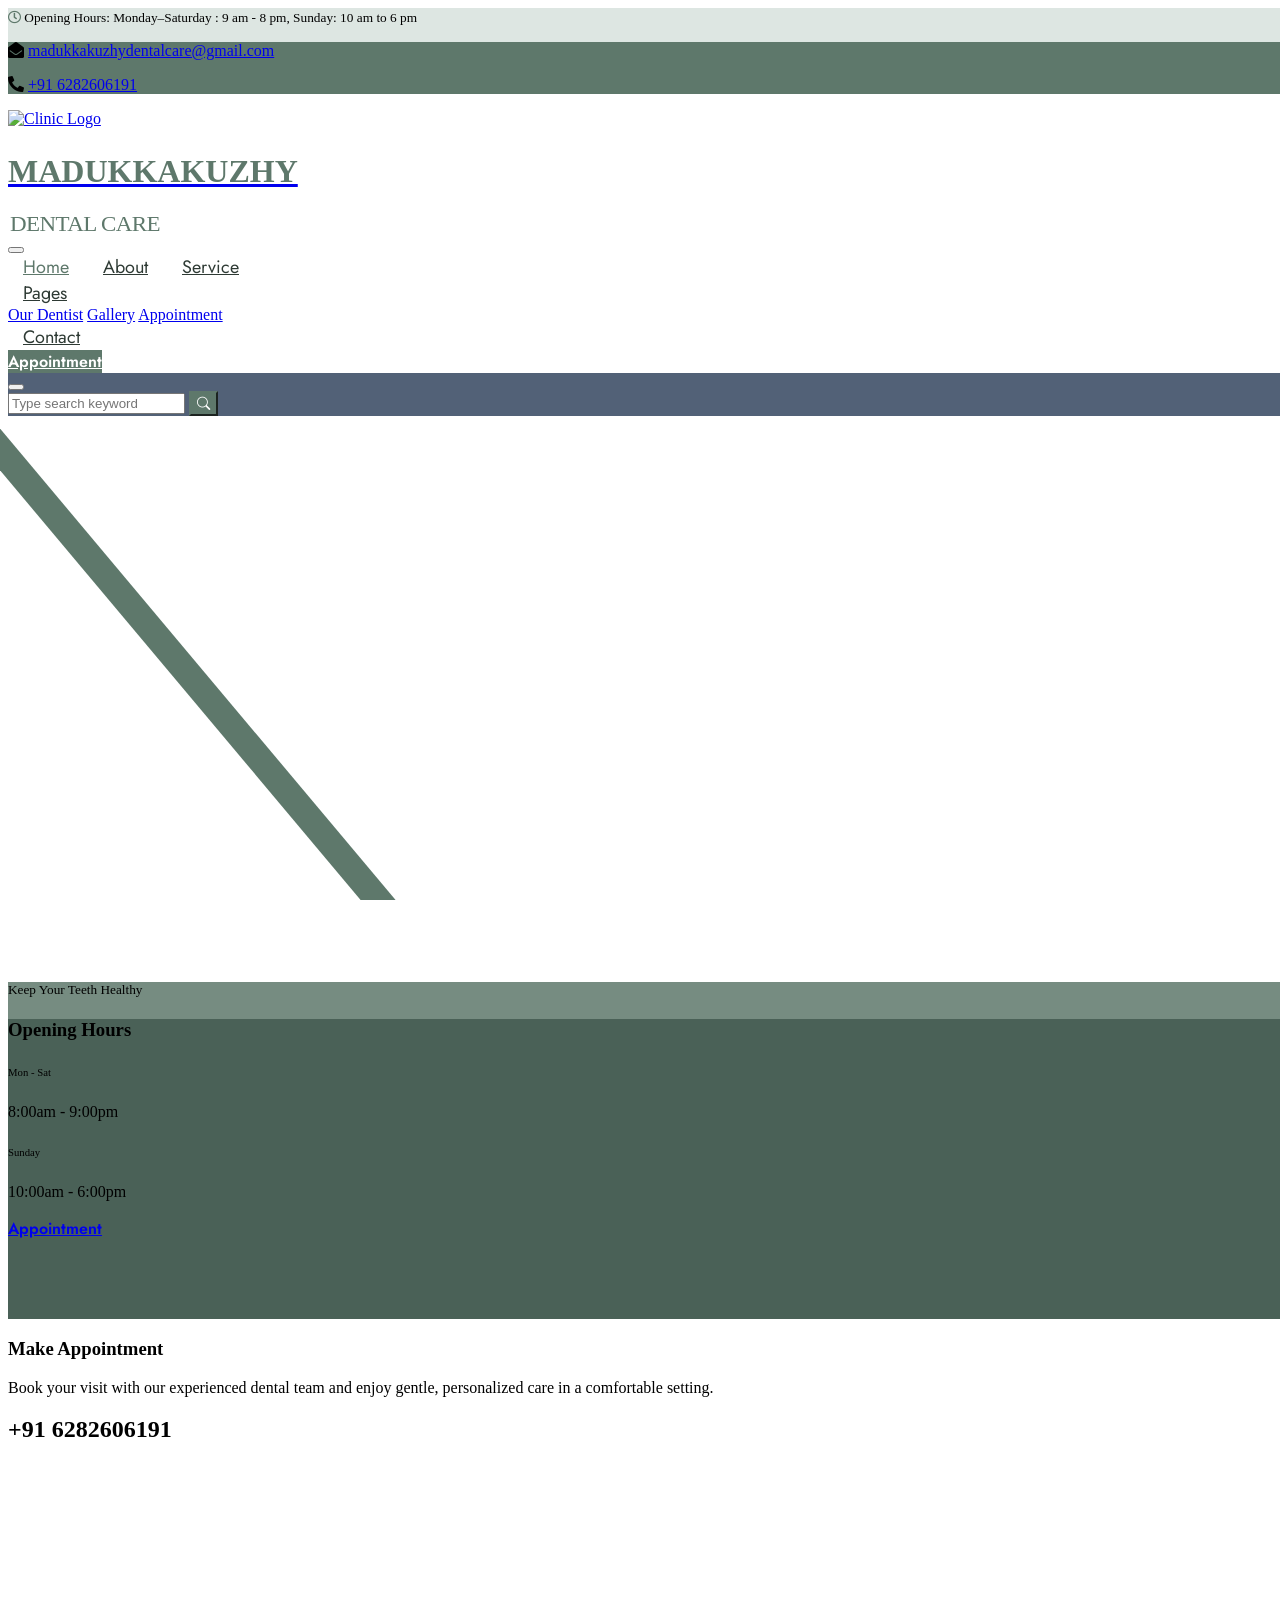
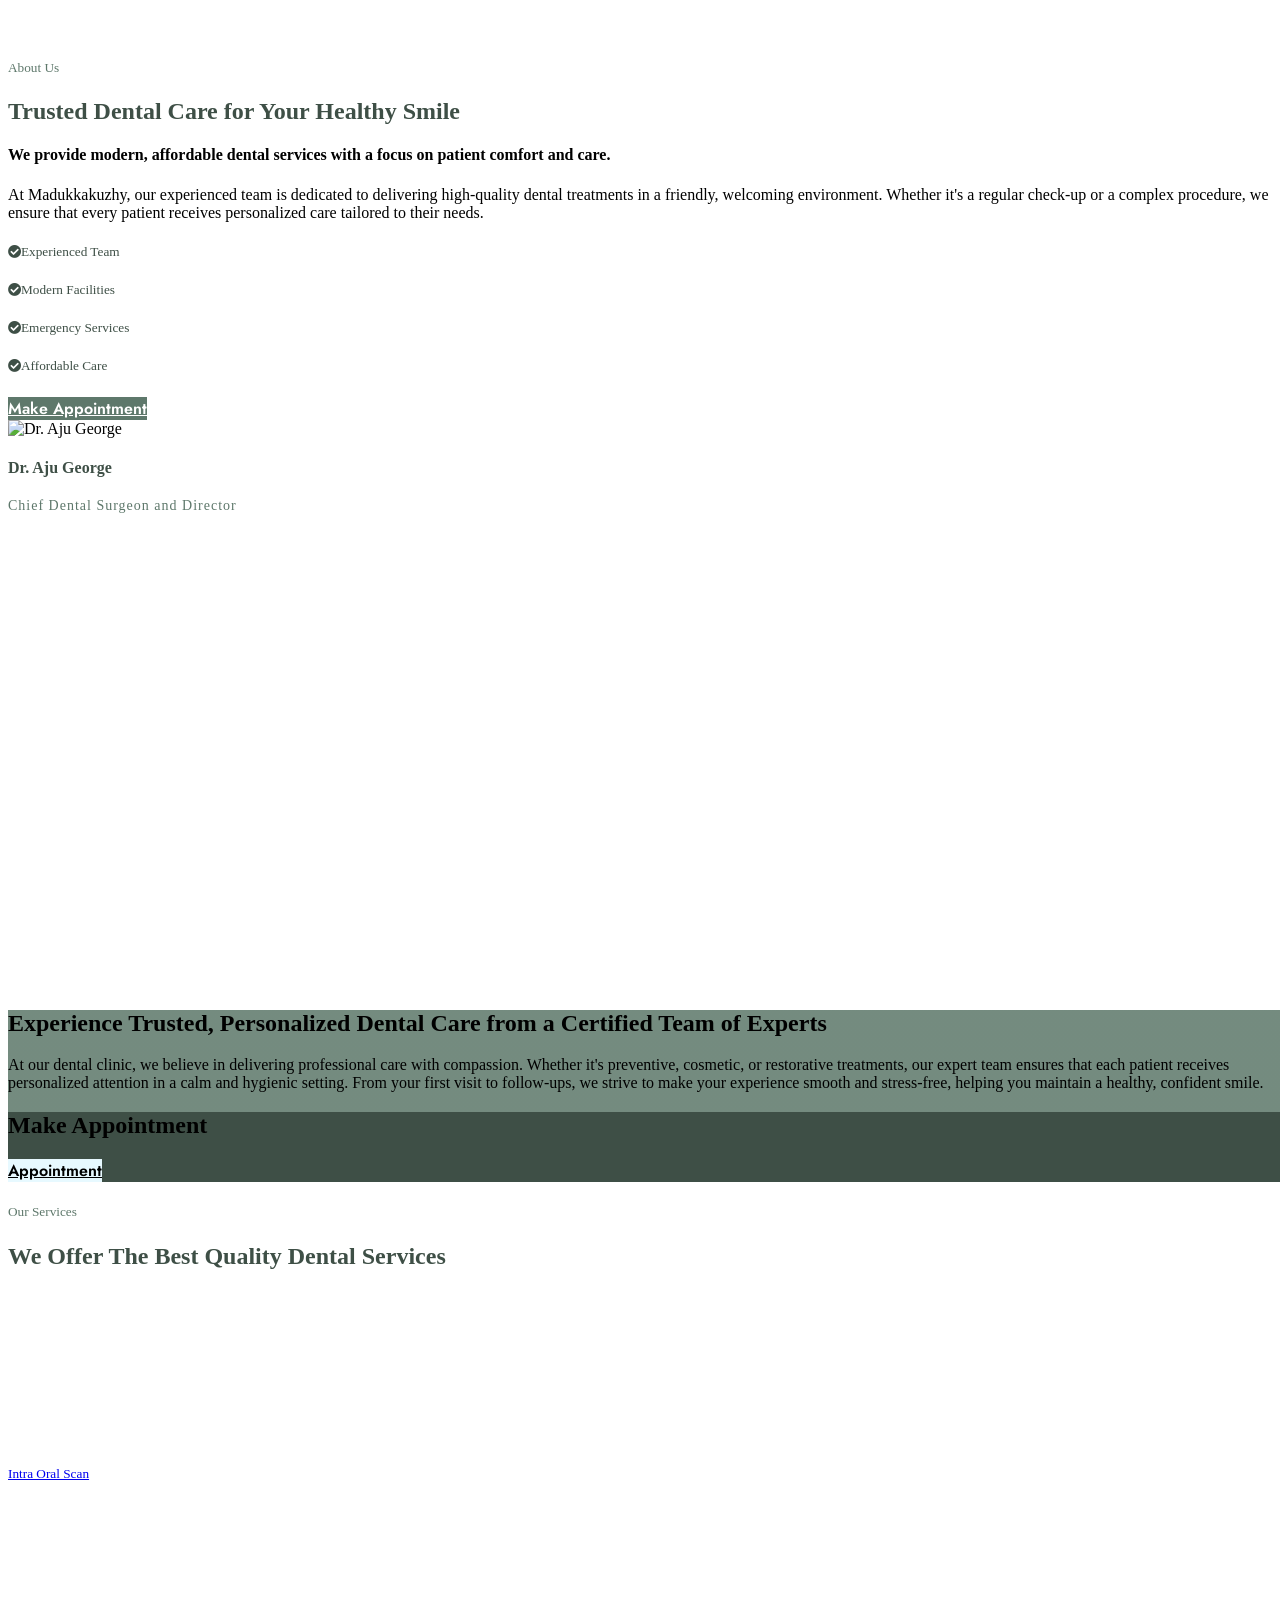
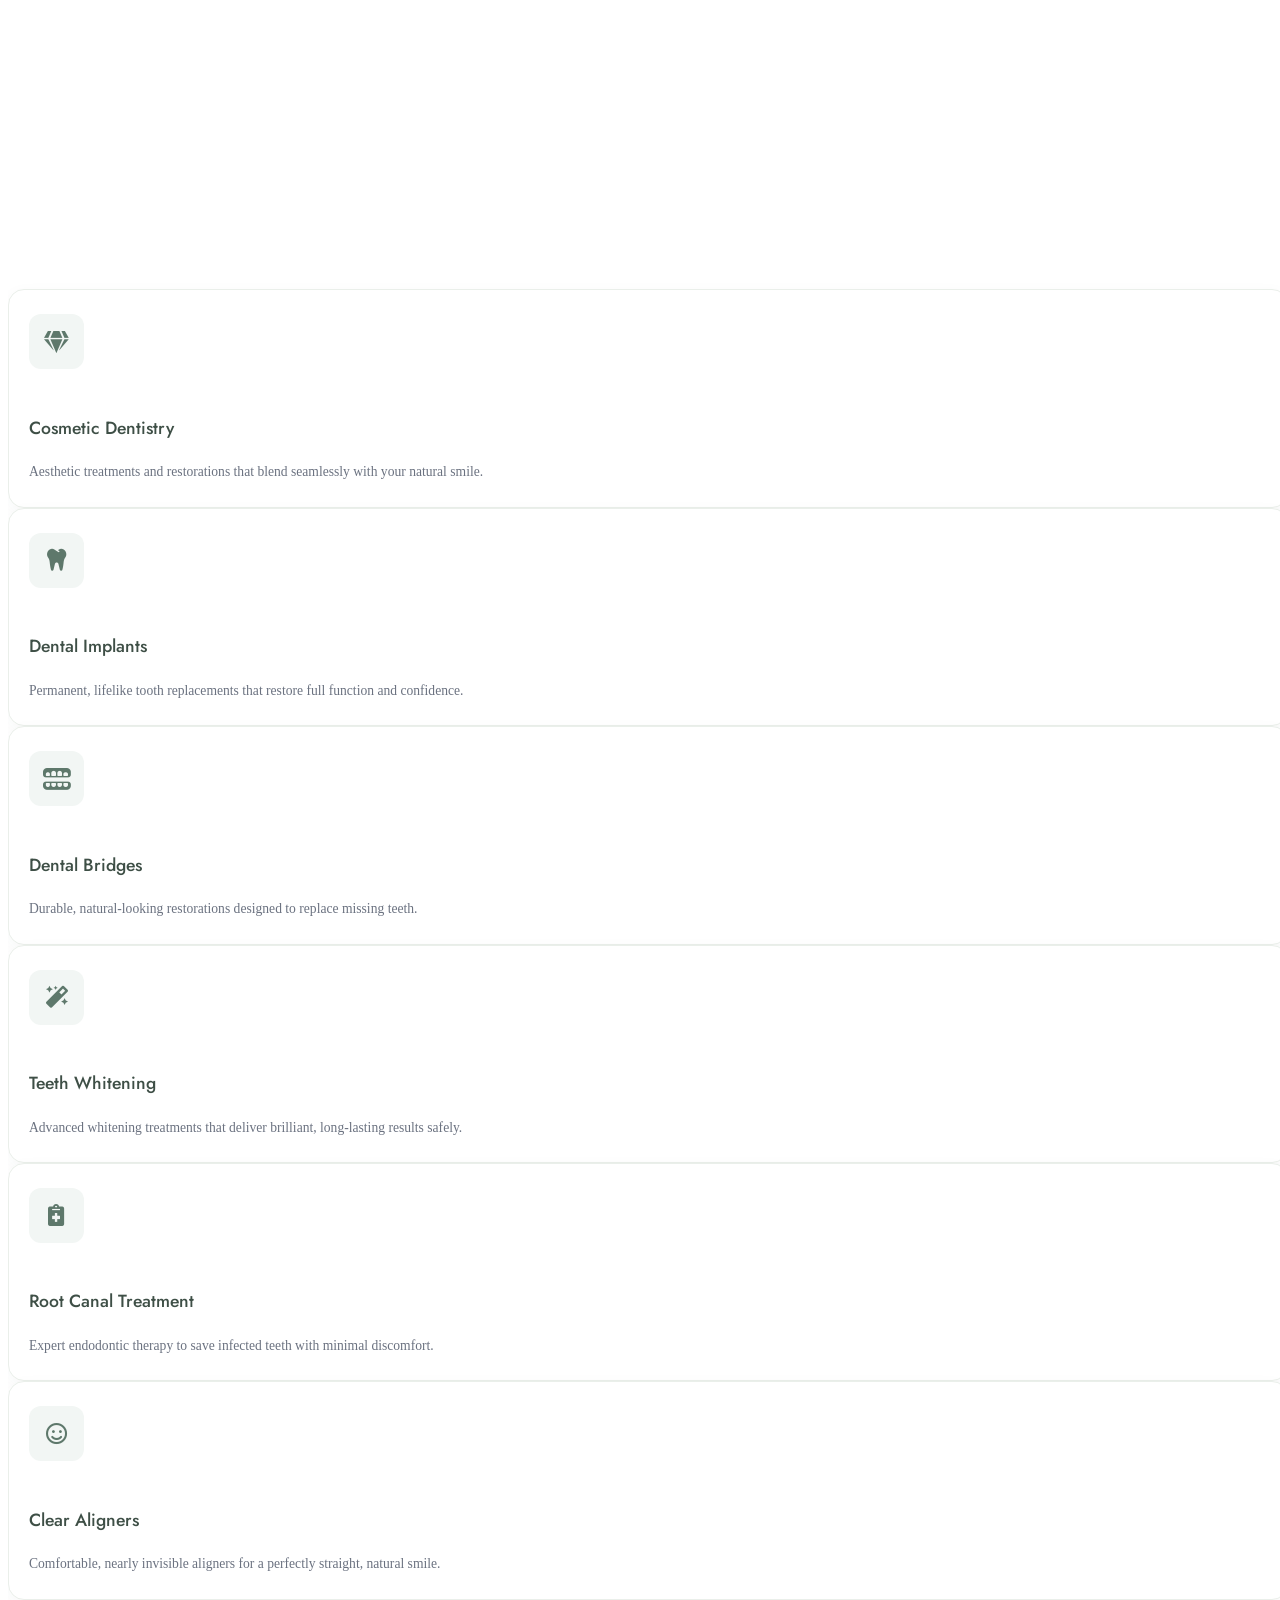
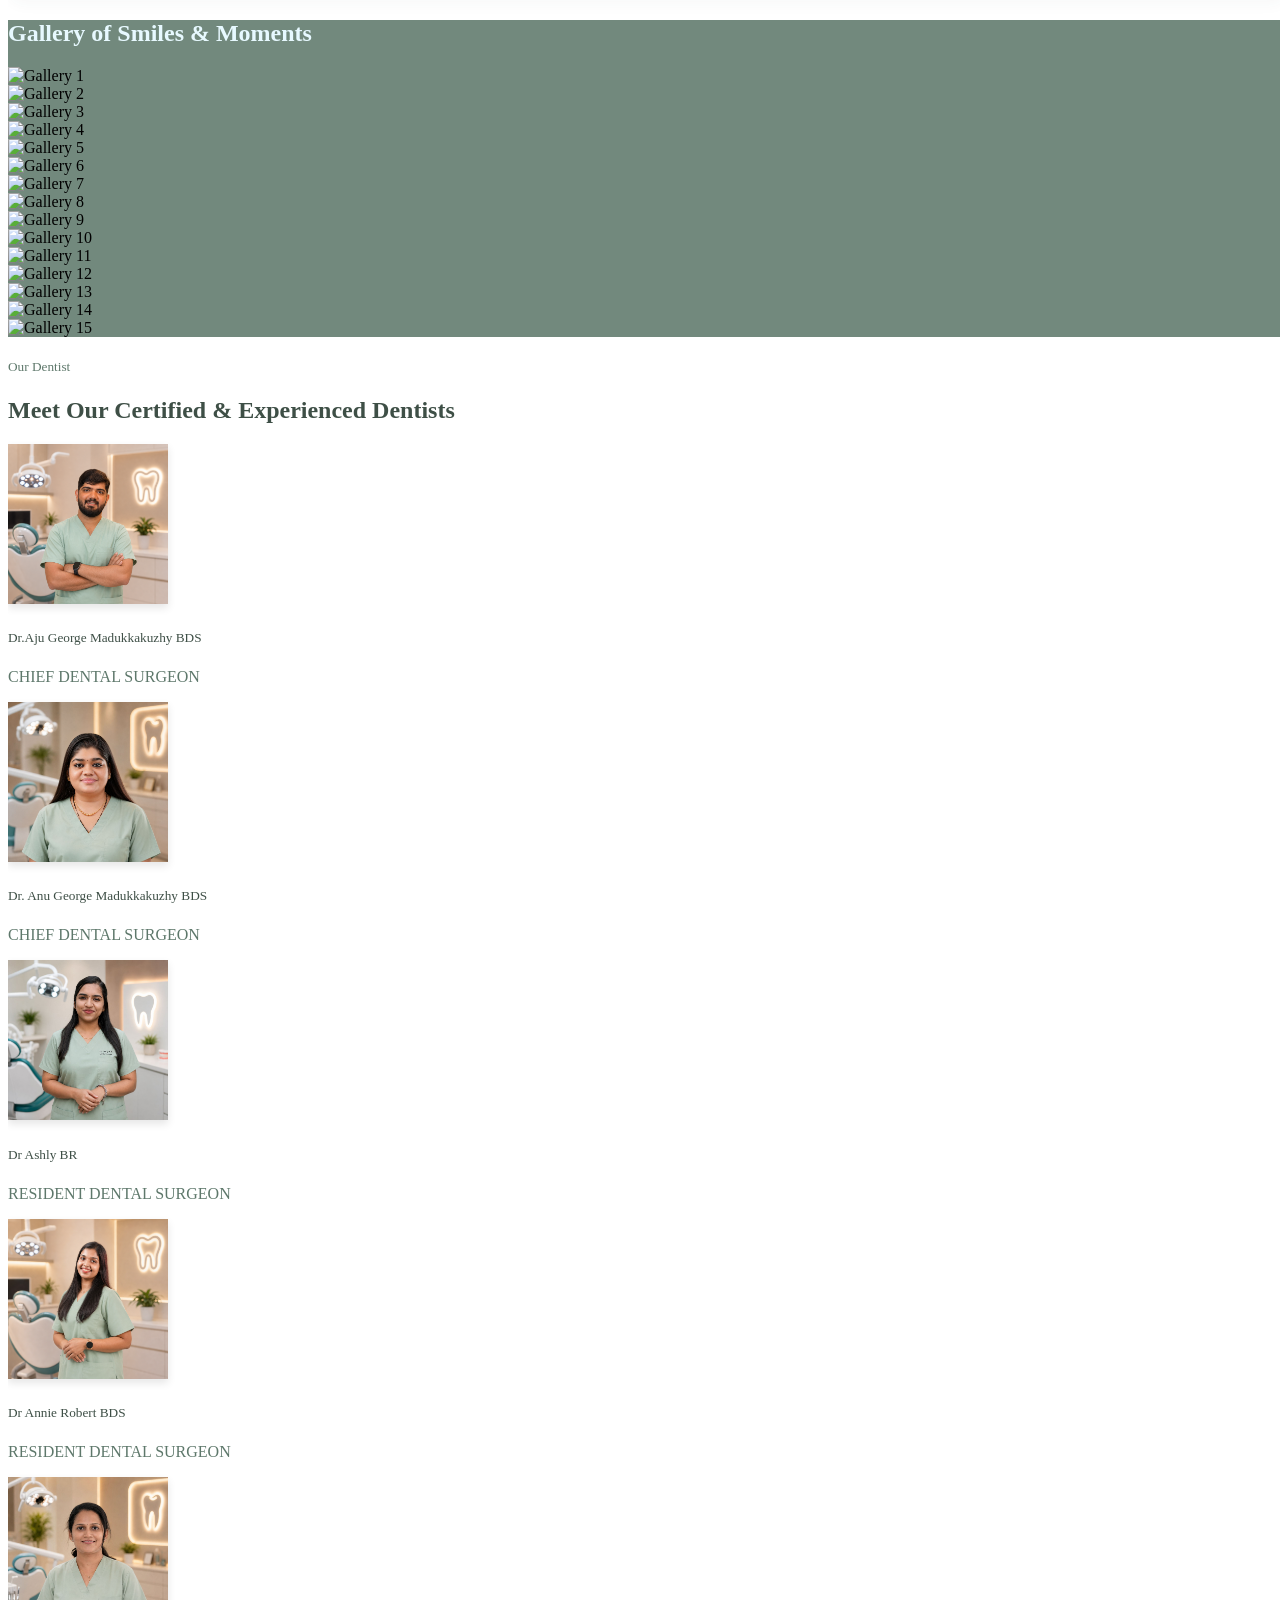
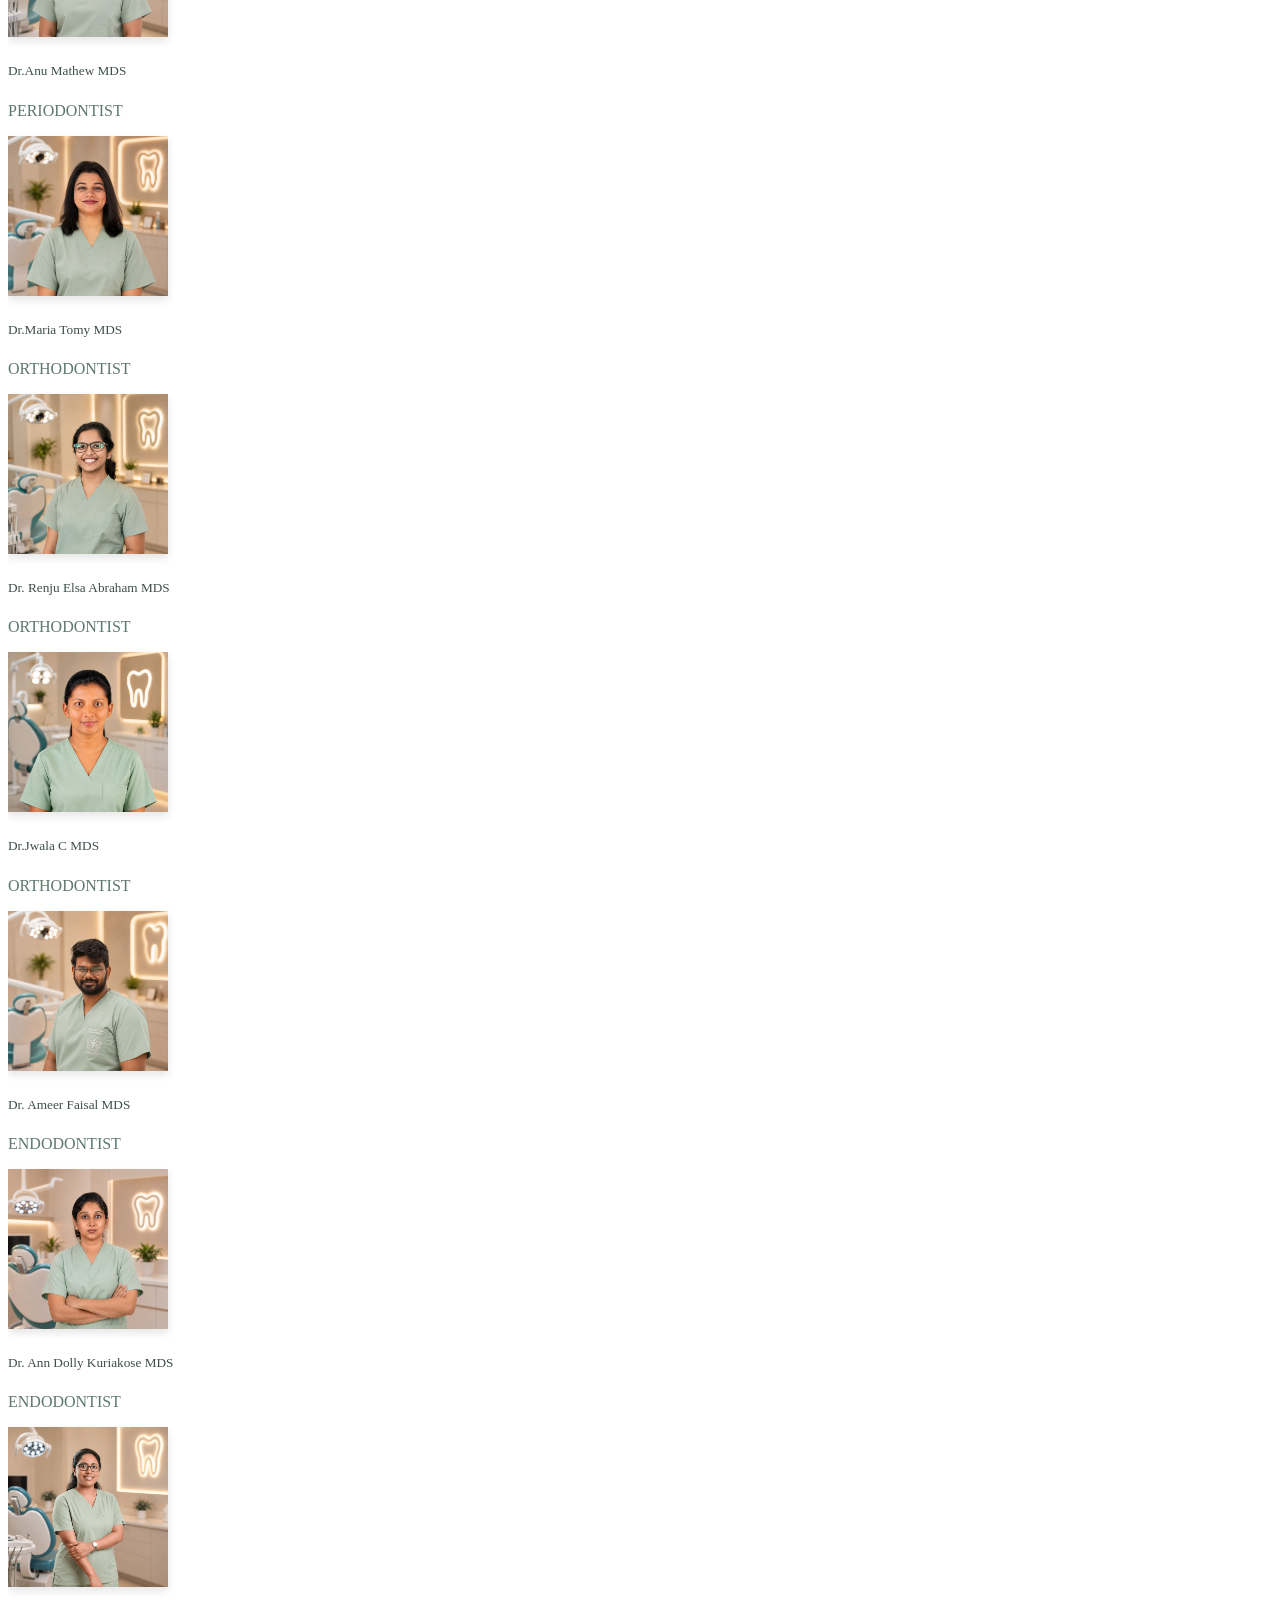
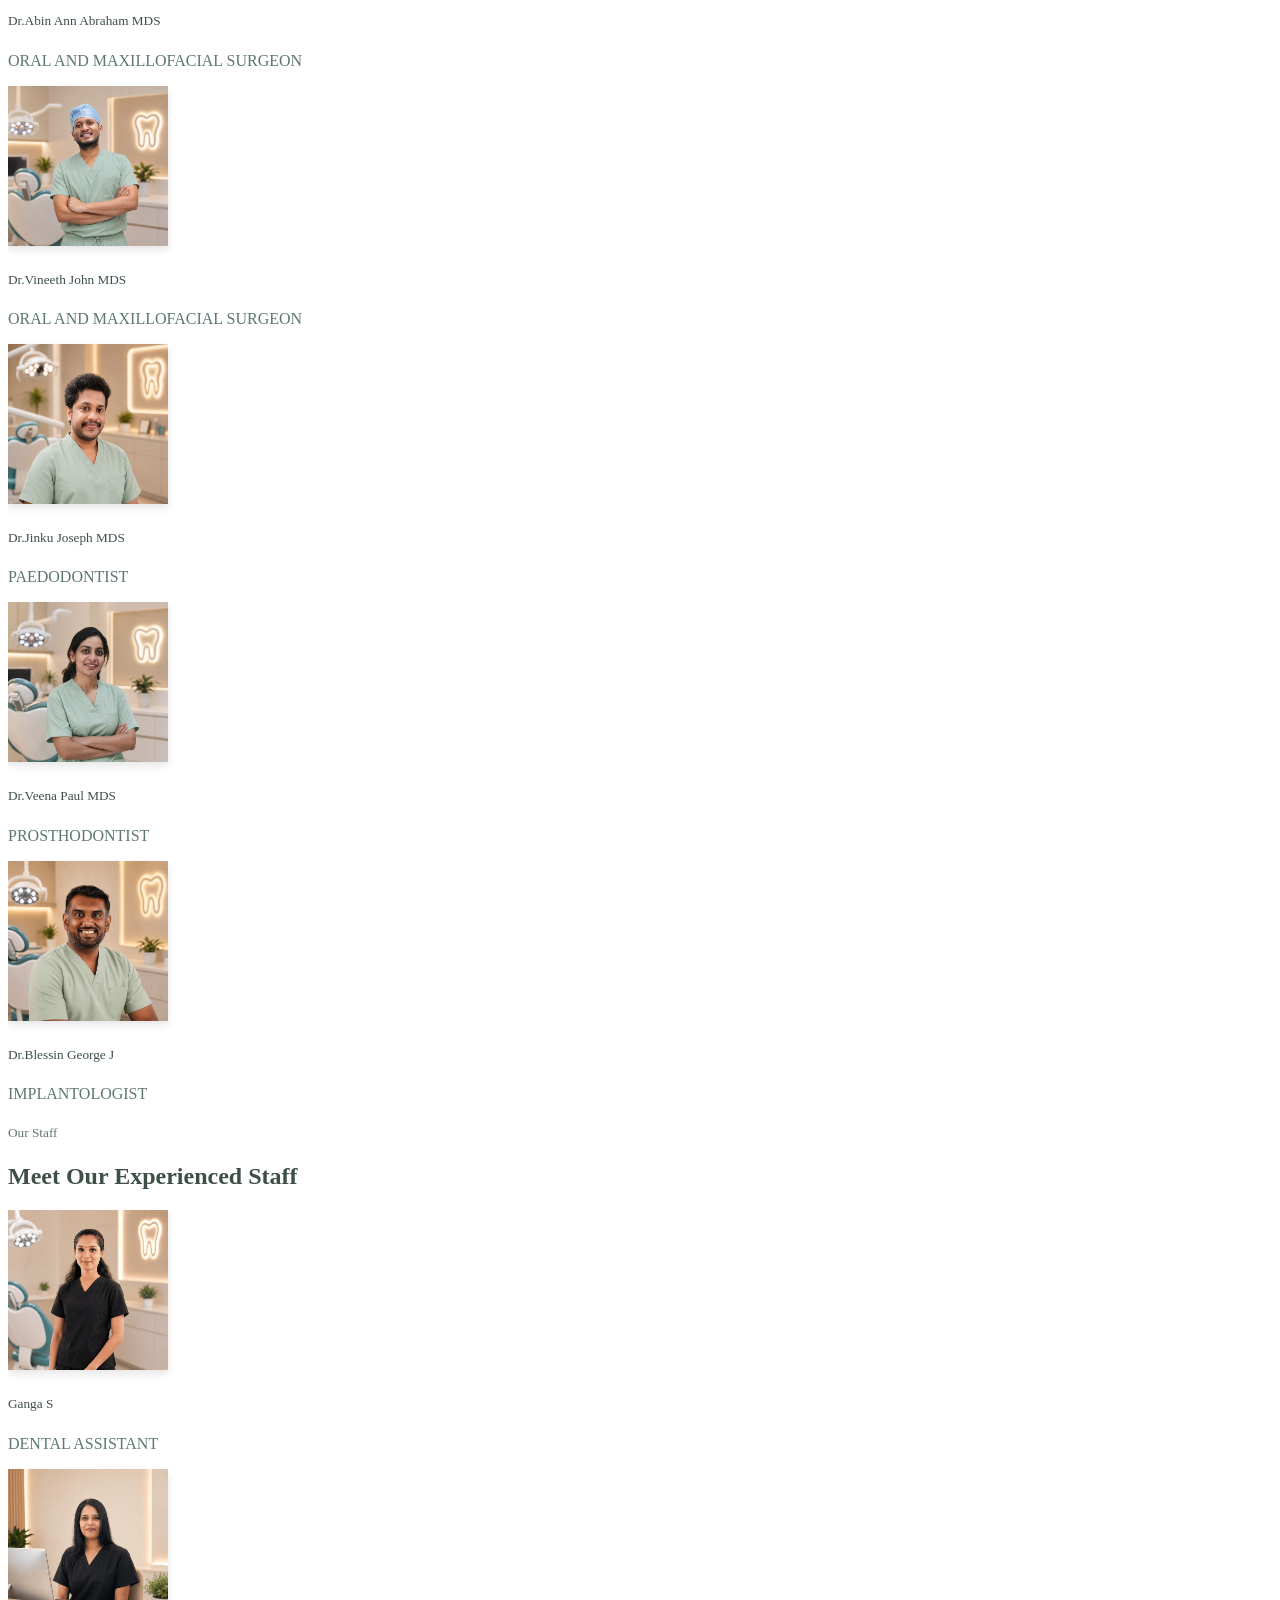
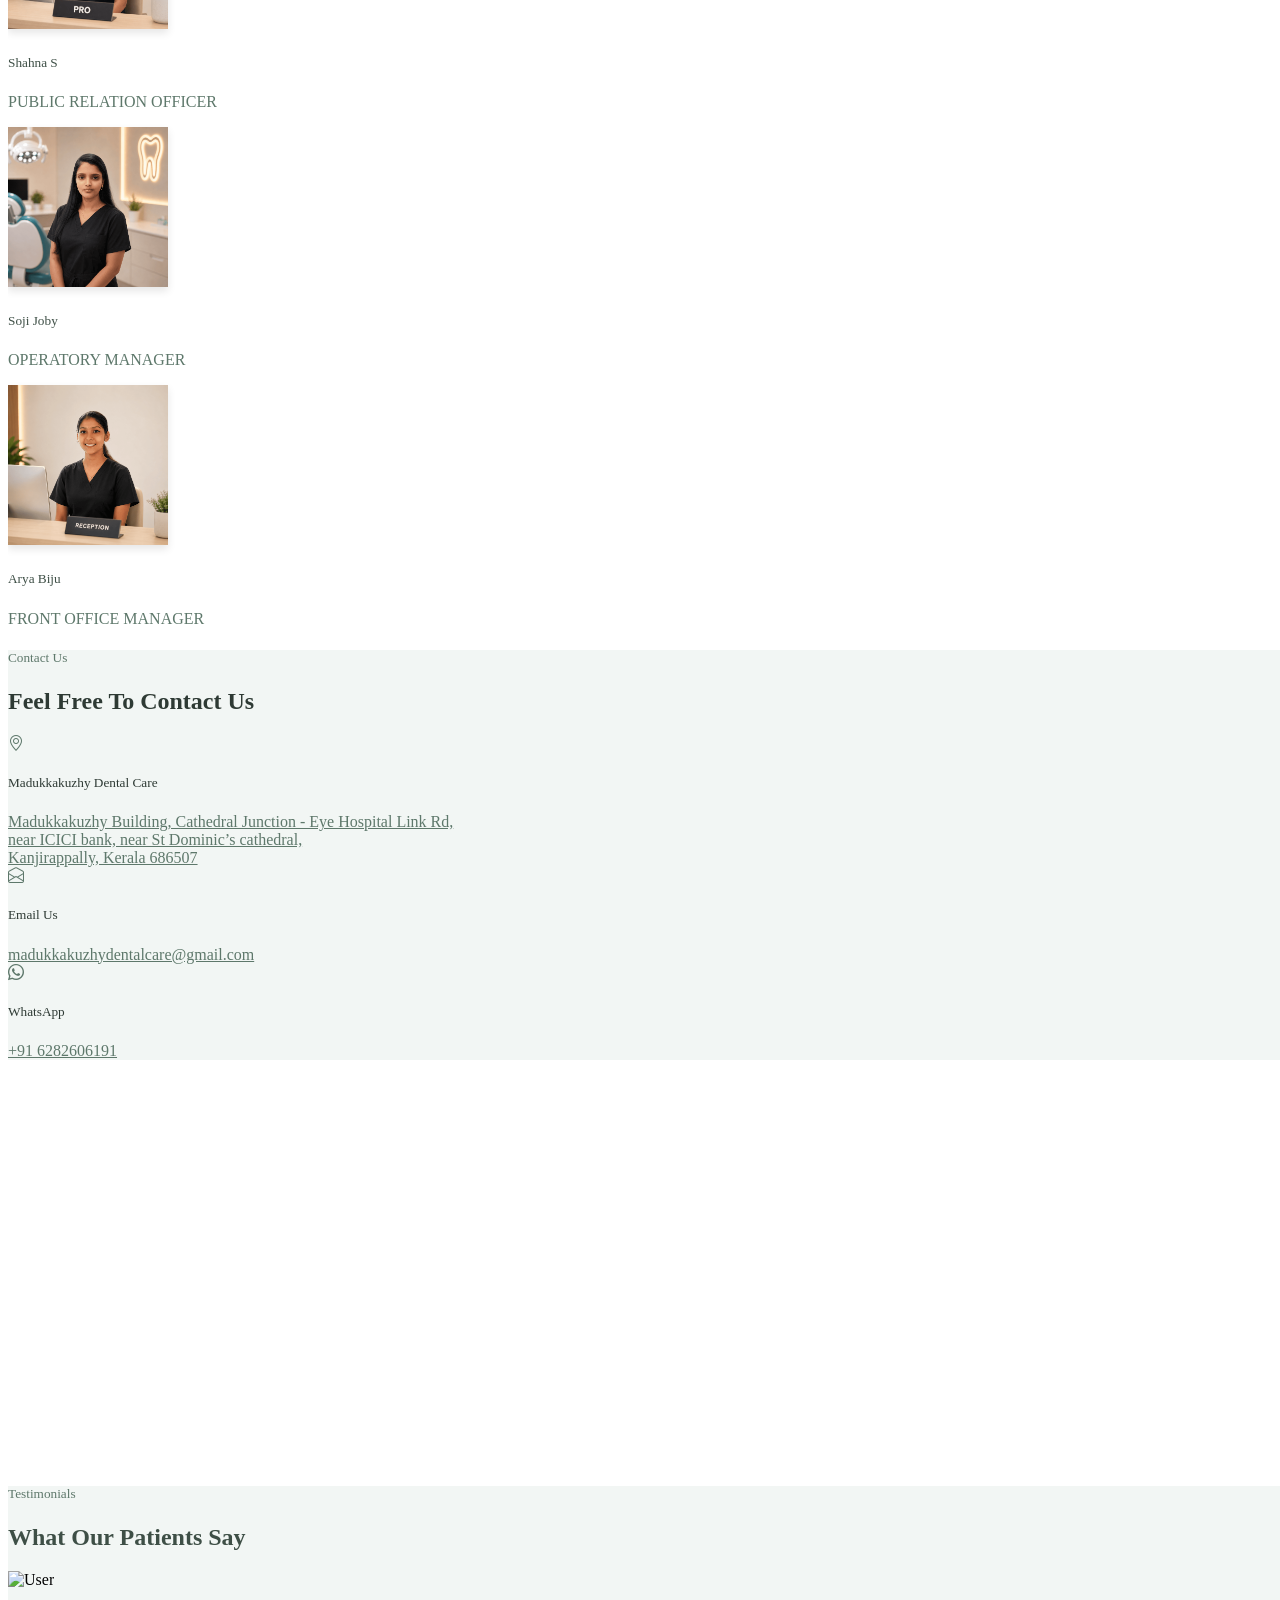
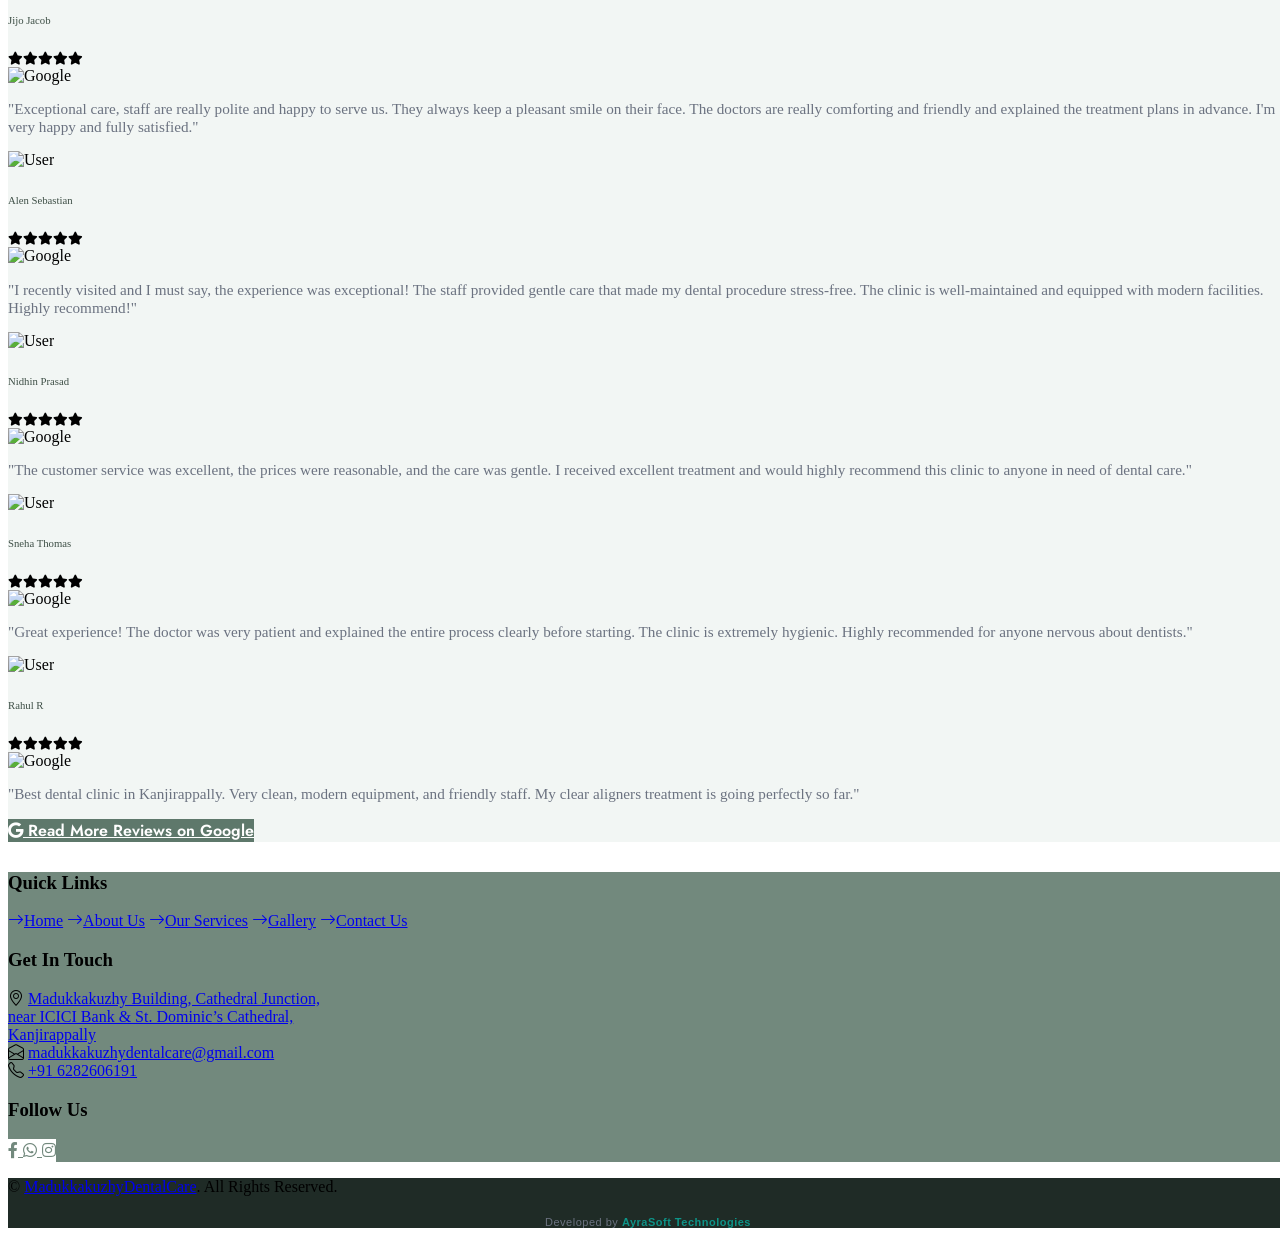
==== commit 8c2cea59: "Merge branch 'main' of https://github.com/ayrasoft-tech/Madukkakuzhy" ====
--- a/index.html
+++ b/index.html
@@ -211,7 +211,7 @@
                             <div class="d-flex flex-column p-5 h-100" style="min-height: 300px; background-color: #4A6157;">
                                 <h3 class="text-white mb-3">Opening Hours</h3>
                                 <div class="d-flex justify-content-between text-white mb-3">
-                                    <h6 class="text-white mb-0">Mon - Fri</h6>
+                                    <h6 class="text-white mb-0">Mon - Sat</h6>
                                     <p class="mb-0"> 8:00am - 9:00pm</p>
                                 </div>
                                 <div class="d-flex justify-content-between text-white mb-3">
@@ -1044,4 +1044,4 @@
 
 </body>
 
-</html>+</html>
